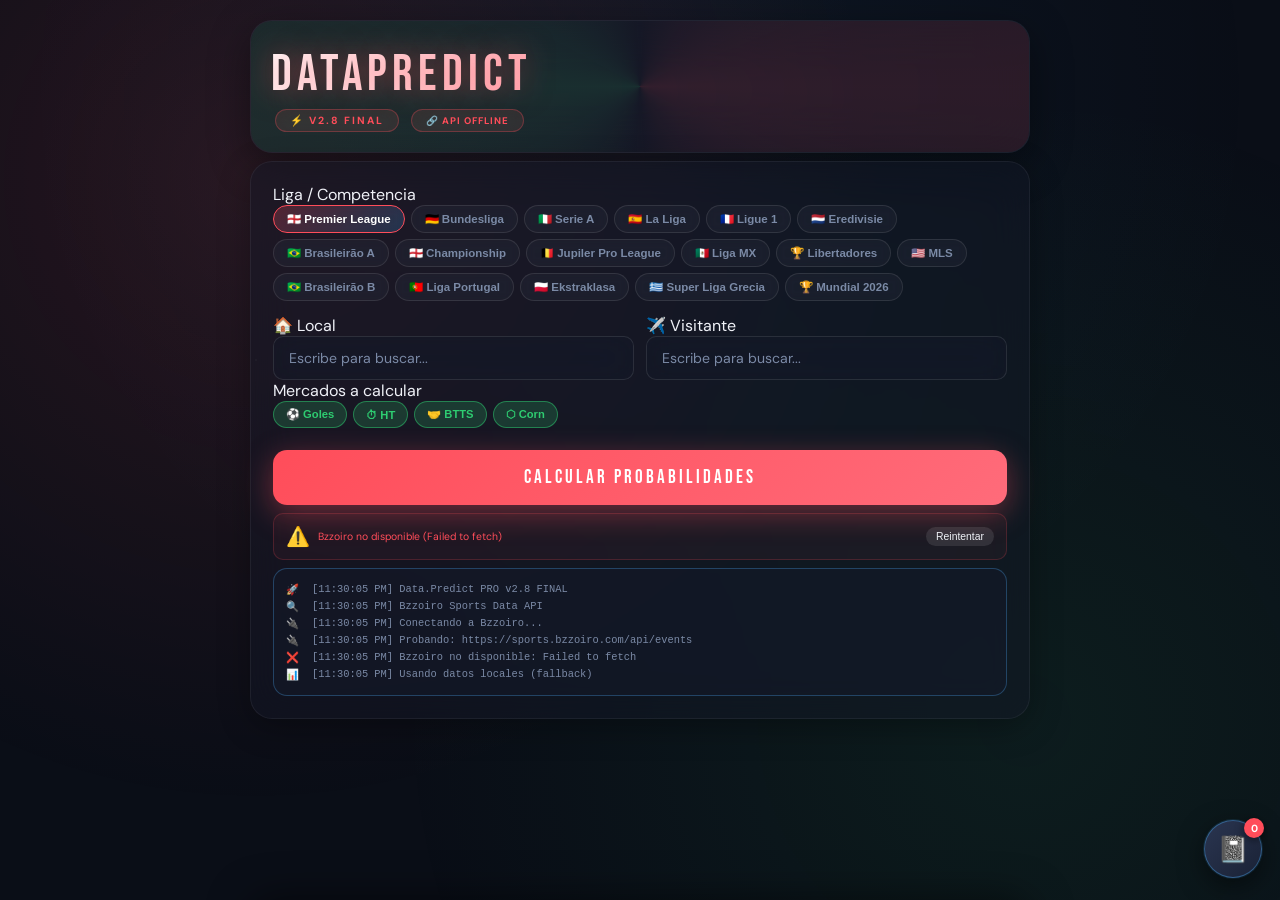
==== index.html @ c4ccbb58 "Actualizar index.html" ====
<!DOCTYPE html>
<html lang="es">
<head>
    <meta charset="UTF-8">
    <meta name="viewport" content="width=device-width, initial-scale=1.0">
    <title>Data.Predict · PRO v2.8 FINAL</title>
    <link href="https://fonts.googleapis.com/css2?family=Bebas+Neue&family=DM+Sans:wght@400;500;700&display=swap" rel="stylesheet">
    <style>
        :root {
            --bg: #0a0e17;
            --card: rgba(16, 20, 32, 0.55);
            --card2: rgba(22, 27, 42, 0.7);
            --border: rgba(255, 255, 255, 0.08);
            --text: #f0f2f8;
            --muted: #7b8aa6;
            --accent: #ff4d5a;
            --accent-glow: rgba(255, 77, 90, 0.5);
            --yellow: #ffb627;
            --yellow-glow: rgba(255, 182, 39, 0.5);
            --green: #2ecc71;
            --green-glow: rgba(46, 204, 113, 0.5);
            --blue: #4dabf7;
            --purple: #9775fa;
            --glass-bg: rgba(255, 255, 255, 0.03);
            --radius-lg: 22px;
            --radius-md: 14px;
            --radius-sm: 10px;
        }
        * { box-sizing: border-box; margin: 0; padding: 0; }
        body {
            background: var(--bg); color: var(--text); font-family: 'DM Sans', sans-serif;
            min-height: 100vh; display: flex; justify-content: center; padding: 20px 15px 60px;
            position: relative; overflow-x: hidden;
        }
        body::before {
            content: ''; position: fixed; inset: 0;
            background-image: radial-gradient(circle at 20% 20%, rgba(255, 77, 90, 0.12) 0%, transparent 50%),
            radial-gradient(circle at 80% 80%, rgba(46, 204, 113, 0.08) 0%, transparent 50%),
            radial-gradient(circle at 50% 10%, rgba(77, 171, 247, 0.06) 0%, transparent 60%);
            z-index: 0; animation: bgPulse 12s ease-in-out infinite alternate;
        }
        @keyframes bgPulse { 0% { opacity: 0.7; } 100% { opacity: 1; } }
        .particles {
            position: fixed; inset: 0; z-index: 0; pointer-events: none;
            background-image: radial-gradient(1px 1px at 10% 20%, rgba(255,255,255,0.4), transparent),
            radial-gradient(1px 1px at 30% 70%, rgba(255,255,255,0.3), transparent),
            radial-gradient(1.5px 1.5px at 70% 30%, rgba(255,255,255,0.5), transparent),
            radial-gradient(1px 1px at 90% 60%, rgba(255,255,255,0.3), transparent),
            radial-gradient(2px 2px at 15% 85%, rgba(255,182,39,0.4), transparent),
            radial-gradient(1px 1px at 55% 45%, rgba(46,204,113,0.4), transparent);
            background-size: 200% 200%; animation: particleDrift 30s linear infinite;
        }
        @keyframes particleDrift { 0% { background-position: 0% 0%; } 100% { background-position: 100% 100%; } }

        .container {
            width: 100%;
            max-width: 500px;
            margin: 0 auto;
            position: relative;
            z-index: 1;
        }

        /* Responsive: más ancho en PC */
        @media (min-width: 900px) {
            .container {
                max-width: 780px;
            }
            .logo {
                font-size: 3.8rem;
            }
            .card, .header, .bets-section {
                padding: 26px;
            }
            .market-card {
                grid-template-columns: 60px 1fr 70px 90px;
            }
        }

        .header {
            background: rgba(20, 25, 40, 0.5); backdrop-filter: blur(25px); border-radius: var(--radius-lg);
            padding: 28px 20px 20px; margin-bottom: 8px; border: 1px solid rgba(255, 255, 255, 0.06);
            position: relative; overflow: hidden; box-shadow: 0 12px 40px rgba(0,0,0,0.4);
        }
        .header::before {
            content: ''; position: absolute; top: -50%; left: -50%; width: 200%; height: 200%;
            background: conic-gradient(from 0deg, transparent, rgba(255,77,90,0.3), transparent, rgba(46,204,113,0.3), transparent);
            animation: rotateGlow 12s linear infinite; opacity: 0.4;
        }
        @keyframes rotateGlow { to { transform: rotate(360deg); } }
        .header>* { position: relative; z-index: 1; }
        .logo {
            font-family: 'Bebas Neue', sans-serif; font-size: 3.2rem; letter-spacing: 5px;
            color: white; line-height: 1; text-shadow: 0 0 30px var(--accent-glow);
            background: linear-gradient(135deg, #ffffff 0%, #ff8a95 50%, #ffffff 100%);
            -webkit-background-clip: text; -webkit-text-fill-color: transparent; background-clip: text;
            margin-bottom: 8px;
        }
        .badge {
            display: inline-block; padding: 4px 14px; background: rgba(255, 77, 90, 0.1);
            border: 1px solid rgba(255, 77, 90, 0.3); border-radius: 20px; font-size: 0.65rem;
            font-weight: 700; letter-spacing: 2px; color: var(--accent); text-transform: uppercase;
            backdrop-filter: blur(10px); margin: 0 4px;
        }
        .badge-api {
            display: inline-block; padding: 4px 14px; border-radius: 20px; font-size: 0.6rem;
            font-weight: 700; letter-spacing: 1px; text-transform: uppercase;
            backdrop-filter: blur(10px); margin: 0 4px; cursor: pointer; transition: all 0.3s ease;
        }
        .badge-api.online {
            background: rgba(46, 204, 113, 0.1); border: 1px solid rgba(46, 204, 113, 0.3); color: var(--green);
        }
        .badge-api.offline {
            background: rgba(255, 77, 90, 0.1); border: 1px solid rgba(255, 77, 90, 0.3); color: var(--accent);
        }
        .badge-api:hover { transform: scale(1.05); }
        .card {
            background: rgba(20, 25, 40, 0.45); backdrop-filter: blur(20px); border-radius: var(--radius-lg);
            padding: 22px; border: 1px solid rgba(255, 255, 255, 0.06); margin-bottom: 14px;
            box-shadow: 0 8px 32px rgba(0,0,0,0.3);
        }
        .api-status {
            font-size: 0.65rem; padding: 10px 12px; border-radius: var(--radius-sm);
            background: rgba(255,255,255,0.03); margin-top: 8px; display: flex; align-items: center; gap: 8px;
            flex-wrap: wrap; border: 1px solid rgba(255,255,255,0.06);
        }
        .api-status.online { color: var(--green); border: 1px solid rgba(46,204,113,0.2); background: rgba(46,204,113,0.05); }
        .api-status.offline { color: var(--accent); border: 1px solid rgba(255,77,90,0.2); background: rgba(255,77,90,0.05); }
        .api-status-icon { font-size: 1.2rem; animation: pulse 2s ease-in-out infinite; }
        @keyframes pulse { 0%, 100% { opacity: 0.6; } 50% { opacity: 1; } }
        .api-status-text { flex: 1; }
        .api-retry-btn {
            padding: 4px 10px; font-size: 0.65rem; border-radius: 12px; border: none;
            background: rgba(255,255,255,0.1); color: var(--text); cursor: pointer;
            transition: all 0.2s ease; white-space: nowrap;
        }
        .api-retry-btn:hover { background: rgba(46,204,113,0.25); color: var(--green); }
        .diag-panel {
            background: rgba(20,25,40,0.6); border: 1px solid rgba(77,171,247,0.3);
            border-radius: var(--radius-md); padding: 12px; margin-top: 8px;
            font-size: 0.65rem; color: var(--muted); max-height: 150px; overflow-y: auto;
        }
        .diag-line { display: flex; gap: 6px; padding: 2px 0; font-family: 'Courier New', monospace; }
        .diag-icon { min-width: 20px; }
        .diag-text { flex: 1; word-break: break-all; }

        .league-pills { display: flex; flex-wrap: wrap; gap: 6px; margin-bottom: 14px; }
        .league-pill {
            padding: 6px 13px; border-radius: 20px; border: 1px solid rgba(255,255,255,0.1);
            background: rgba(255,255,255,0.03); color: var(--muted); font-size: 0.72rem; font-weight: 700;
            cursor: pointer; transition: all 0.25s ease; backdrop-filter: blur(5px);
        }
        .league-pill:hover { border-color: var(--accent); color: var(--text); background: rgba(255,77,90,0.1); transform: translateY(-2px); }
        .league-pill.active { background: linear-gradient(135deg, rgba(255,77,90,0.25), rgba(77,171,247,0.2)); border-color: var(--accent); color: white; }

        /* Selects originales (los dejamos por si los usas en otra parte) */
        select {
            width: 100%; padding: 12px 15px; border-radius: var(--radius-sm);
            border: 1px solid rgba(255,255,255,0.1); background: rgba(20,25,40,0.4);
            backdrop-filter: blur(15px); color: var(--text); font-family: 'DM Sans', sans-serif; font-size: 0.88rem;
        }

        /* Inputs para búsqueda de equipos (nuevo) */
        input.team-search {
            width: 100%;
            padding: 12px 15px;
            border-radius: var(--radius-sm);
            border: 1px solid rgba(255,255,255,0.1);
            background: rgba(20,25,40,0.4);
            backdrop-filter: blur(15px);
            color: var(--text);
            font-family: 'DM Sans', sans-serif;
            font-size: 0.88rem;
            outline: none;
        }
        input.team-search::placeholder {
            color: var(--muted);
        }

        .team-grid { display: grid; grid-template-columns: 1fr 1fr; gap: 12px; }

        .market-toggles { display: flex; flex-wrap: wrap; gap: 6px; margin-bottom: 4px; }
        .mkt-toggle {
            padding: 6px 12px; border-radius: 16px; border: 1px solid rgba(255,255,255,0.1);
            background: rgba(255,255,255,0.03); color: var(--muted); font-size: 0.7rem; font-weight: 700;
            cursor: pointer; transition: all 0.25s ease;
        }
        .mkt-toggle.on { background: rgba(46,204,113,0.2); border-color: rgba(46,204,113,0.5); color: var(--green); }
        .mkt-toggle.unavailable { opacity: 0.4; pointer-events: none; text-decoration: line-through; }

        .calc-btn {
            width: 100%; padding: 16px; border-radius: var(--radius-md); border: none;
            background: linear-gradient(135deg, var(--accent), #ff6b7a);
            color: white; font-family: 'Bebas Neue', sans-serif; font-size: 1.2rem; letter-spacing: 3px;
            margin-top: 18px; cursor: pointer; box-shadow: 0 8px 30px rgba(255,77,90,0.4);
        }
        .calc-btn:disabled { opacity: 0.5; cursor: not-allowed; }

        .bets-fab {
            position: fixed; right: 18px; bottom: 22px; width: 58px; height: 58px; border-radius: 50%;
            border: 1px solid rgba(77,171,247,0.4); background: linear-gradient(135deg, #2a3550, #1a2236);
            box-shadow: 0 8px 26px rgba(0,0,0,0.5), 0 0 0 1px rgba(77,171,247,0.15);
            cursor: pointer; z-index: 500; display: flex; align-items: center; justify-content: center;
            font-size: 1.6rem; transition: transform 0.2s ease, box-shadow 0.2s ease;
        }
        .bets-fab:hover { transform: scale(1.08); box-shadow: 0 10px 30px rgba(77,171,247,0.35); }
        .bets-fab .fab-badge {
            position: absolute; top: -3px; right: -3px; background: var(--accent); color: white;
            font-size: 0.65rem; font-weight: 700; min-width: 20px; height: 20px; border-radius: 10px;
            display: flex; align-items: center; justify-content: center; padding: 0 5px;
            font-family: 'DM Sans', sans-serif; box-shadow: 0 2px 8px rgba(0,0,0,0.5);
        }

        /* ===== Hoja flotante de apuestas guardadas ===== */
        .bets-modal-backdrop {
            position: fixed; inset: 0; background: rgba(5,7,14,0.6); backdrop-filter: blur(2px);
            z-index: 998; opacity: 0; pointer-events: none; transition: opacity 0.25s ease;
        }
        .bets-modal-backdrop.open { opacity: 1; pointer-events: auto; }
        .bets-modal-sheet {
            position: fixed; left: 0; right: 0; bottom: 0; margin: 0 auto; width: 100%; max-width: 500px;
            background: rgba(14,18,30,0.98); backdrop-filter: blur(25px);
            border: 1px solid rgba(255,255,255,0.08); border-bottom: none;
            border-radius: 24px 24px 0 0; box-shadow: 0 -10px 40px rgba(0,0,0,0.5);
            z-index: 999; max-height: 82vh; display: flex; flex-direction: column;
            transform: translateY(105%); transition: transform 0.32s cubic-bezier(0.32,0.72,0,1);
        }
        .bets-modal-sheet.open { transform: translateY(0); }
        @media (min-width: 900px) { .bets-modal-sheet { max-width: 780px; } }
        .bets-modal-handle { width: 40px; height: 4px; background: rgba(255,255,255,0.2); border-radius: 3px; margin: 10px auto 2px; flex-shrink: 0; }
        .bets-modal-header {
            display: flex; align-items: center; justify-content: space-between; gap: 10px;
            padding: 10px 20px 14px; border-bottom: 1px solid rgba(255,255,255,0.06); flex-shrink: 0;
        }
        .bets-modal-title { font-family: 'Bebas Neue', sans-serif; font-size: 1.15rem; letter-spacing: 1.5px; }
        .bets-modal-close {
            background: rgba(255,255,255,0.08); border: none; color: var(--text);
            width: 30px; height: 30px; border-radius: 50%; cursor: pointer; font-size: 0.9rem; flex-shrink: 0;
        }
        .bets-modal-close:hover { background: rgba(255,77,90,0.25); }
        .bets-modal-body { padding: 14px 20px 26px; overflow-y: auto; }

        .match-header {
            background: rgba(20,25,40,0.5); backdrop-filter: blur(25px); border-radius: var(--radius-lg);
            padding: 22px 18px; border: 1px solid rgba(255,255,255,0.06); margin-bottom: 14px;
        }
        .teams-row { display: grid; grid-template-columns: 1fr auto 1fr; align-items: center; gap: 10px; }
        .team-name { font-family: 'Bebas Neue', sans-serif; font-size: 1.2rem; color: white; text-align: center; }

        .result-boxes { display: grid; grid-template-columns: 1fr auto 1fr; gap: 8px; margin-top: 16px; }
        .result-box {
            background: rgba(20,25,40,0.3); border: 1px solid rgba(255,255,255,0.06);
            border-radius: var(--radius-md); padding: 12px 8px; text-align: center;
            display: flex; flex-direction: column; align-items: center; gap: 6px;
        }
        .rb-pct { font-family: 'Bebas Neue', sans-serif; font-size: 1.6rem; }

        .result-save-btn {
            background: rgba(255,255,255,0.08); border: 1px solid rgba(255,255,255,0.25);
            color: #e0e4f0; padding: 6px 12px; border-radius: 20px; cursor: pointer;
            font-size: 0.7rem; font-weight: 700; transition: all 0.2s ease; white-space: nowrap;
            font-family: 'DM Sans', sans-serif;
        }
        .result-save-btn:hover { background: rgba(46,204,113,0.25); border-color: rgba(46,204,113,0.6); color: var(--green); }

        .section-header { display: flex; align-items: center; gap: 10px; margin: 18px 0 10px; }
        .section-title { font-family: 'Bebas Neue', sans-serif; font-size: 1rem; letter-spacing: 2px; }
        .section-lambda { margin-left: auto; font-family: 'Bebas Neue', sans-serif; font-size: 0.85rem; color: var(--muted); }
        .section-lambda span { color: var(--yellow); }
        .section-header:hover .section-lambda {
            color: var(--text) !important;
        }

        .market-card {
            background: rgba(20,25,40,0.3); border-radius: var(--radius-md); padding: 14px 16px;
            margin-bottom: 8px; border: 1px solid rgba(255,255,255,0.06);
            display: grid; grid-template-columns: 44px 1fr 48px 80px; align-items: center; gap: 10px;
        }
        .market-card.high { border-left: 3px solid var(--green); }
        .market-card.mid { border-left: 3px solid var(--yellow); }
        .market-card.low { border-left: 3px solid var(--accent); }
        .line-label { font-family: 'Bebas Neue', sans-serif; font-size: 1.3rem; color: white; min-width: 44px; }
        .bar-wrap { flex: 1; }
        .bar-bg { background: rgba(255,255,255,0.05); height: 8px; border-radius: 5px; overflow: hidden; margin-bottom: 4px; }
        .bar-fill { height: 100%; border-radius: 5px; transition: width 1.5s ease; }
        .pct-label { font-family: 'Bebas Neue', sans-serif; font-size: 1.5rem; text-align: right; min-width: 48px; }

        .save-bet-btn {
            background: rgba(255,255,255,0.06); border: 1px solid rgba(255,255,255,0.15);
            color: var(--muted); padding: 6px 10px; border-radius: 20px; cursor: pointer;
            font-size: 0.7rem; font-weight: 700; transition: all 0.2s ease; white-space: nowrap;
            font-family: 'DM Sans', sans-serif;
        }
        .save-bet-btn:hover { background: rgba(46,204,113,0.2); border-color: rgba(46,204,113,0.5); color: var(--green); }
        .save-bet-btn.saved { background: rgba(46,204,113,0.25); border-color: rgba(46,204,113,0.6); color: var(--green); }

        .recomendacion {
            background: rgba(20,25,40,0.5); border: 1px solid rgba(46,204,113,0.3);
            border-radius: var(--radius-lg); padding: 22px 20px; margin-top: 8px; text-align: center;
        }
        .rec-main { font-family: 'Bebas Neue', sans-serif; font-size: 2rem; color: white; }

        .bets-section { background: rgba(20,25,40,0.45); backdrop-filter: blur(20px); border-radius: var(--radius-lg); padding: 22px; margin-top: 14px; }
        .bets-stats { display: flex; gap: 12px; flex-wrap: wrap; margin-bottom: 14px; font-size: 0.7rem; color: var(--muted); }
        .bets-stats span { background: rgba(255,255,255,0.04); padding: 5px 10px; border-radius: 14px; }
        .bet-item { display: grid; grid-template-columns: 1fr auto; gap: 8px; align-items: center; padding: 12px 14px; border-radius: var(--radius-sm); margin-bottom: 6px; border: 1px solid rgba(255,255,255,0.06); background: rgba(255,255,255,0.02); }
        .bet-item.won { border-left: 3px solid var(--green); background: rgba(46,204,113,0.06); }
        .bet-item.lost { border-left: 3px solid var(--accent); background: rgba(255,77,90,0.06); }
        .bet-actions button {
            padding: 5px 10px; border-radius: 14px; border: 1px solid rgba(255,255,255,0.15);
            background: rgba(255,255,255,0.04); color: var(--muted); cursor: pointer; font-size: 0.62rem; font-weight: 700;
        }
        .btn-won:hover { background: rgba(46,204,113,0.3); border-color: var(--green); color: var(--green); }
        .btn-lost:hover { background: rgba(255,77,90,0.3); border-color: var(--accent); color: var(--accent); }
        .btn-delete:hover { background: rgba(255,255,255,0.15); border-color: rgba(255,255,255,0.4); color: #fff; }

        .hidden { display: none; }
        .animate-in { animation: fadeUp 0.5s ease-out forwards; }
        @keyframes fadeUp { from { opacity: 0; transform: translateY(20px); } to { opacity: 1; transform: translateY(0); } }

        .spinner {
            border: 3px solid rgba(255,255,255,0.1);
            border-top-color: var(--accent);
            border-radius: 50%;
            width: 30px;
            height: 30px;
            animation: spin 0.8s linear infinite;
            margin: 0 auto 12px;
        }
        @keyframes spin { to { transform: rotate(360deg); } }
        .loading-state { text-align: center; padding: 30px; }

        .clear-all-bets {
            background: rgba(255,77,90,0.15);
            border: 1px solid rgba(255,77,90,0.3);
            color: var(--accent);
            padding: 8px 16px;
            border-radius: 20px;
            cursor: pointer;
            font-size: 0.7rem;
            font-weight: 700;
            margin-top: 10px;
            width: 100%;
            transition: all 0.2s ease;
        }
        .clear-all-bets:hover {
            background: rgba(255,77,90,0.25);
            border-color: var(--accent);
        }

        .no-bets {
            font-size: 0.75rem;
            opacity: 0.8;
        }

        /* Ajustes móviles */
        @media (max-width: 600px) {
            .league-pill, .mkt-toggle, .save-bet-btn, .result-save-btn {
                padding: 8px 14px;
                font-size: 0.75rem;
            }
            .calc-btn {
                padding: 18px;
                font-size: 1.25rem;
            }
            .diag-panel {
                max-height: 110px;
                font-size: 0.6rem;
            }
            .market-card {
                grid-template-columns: 40px 1fr 44px 70px;
                padding: 12px;
            }
            .line-label {
                font-size: 1.2rem;
            }
            .pct-label {
                font-size: 1.35rem;
            }
        }
    </style>
</head>
<body>
    <div class="particles"></div>
    <div class="container">
        <div class="header">
            <div class="logo">Data<span>Predict</span></div>
            <div class="badge">⚡ v2.8 FINAL</div>
            <div class="badge-api offline" id="api-badge">🔗 API (---)</div>
        </div>

        <div class="card">
            <label>Liga / Competencia</label>
            <div class="league-pills" id="league-pills"></div>

            <div class="team-grid">
                <div>
                    <label>🏠 Local</label>
                    <input id="home-team-input" class="team-search" list="home-teams" placeholder="Escribe para buscar..." disabled />
                    <datalist id="home-teams"></datalist>
                </div>
                <div>
                    <label>✈️ Visitante</label>
                    <input id="away-team-input" class="team-search" list="away-teams" placeholder="Escribe para buscar..." disabled />
                    <datalist id="away-teams"></datalist>
                </div>
            </div>

            <span class="markets-label">Mercados a calcular</span>
            <div class="market-toggles" id="market-toggles"></div>

            <button class="calc-btn" id="calc-btn">CALCULAR PROBABILIDADES</button>

            <div class="api-status" id="api-status">
                <span class="api-status-icon">🔄</span>
                <span class="api-status-text">Inicializando...</span>
            </div>
            <div class="diag-panel" id="diag-panel">
                <div class="diag-line"><span class="diag-icon">ℹ️</span><span class="diag-text">Iniciando diagnóstico...</span></div>
            </div>
        </div>

        <button class="bets-fab" id="bets-shortcut-btn" title="Ver mis apuestas guardadas">
            📓
            <span class="fab-badge" id="bets-count-badge">0</span>
        </button>

        <div class="bets-modal-backdrop" id="bets-modal-backdrop"></div>
        <div class="bets-modal-sheet" id="bets-modal-sheet">
            <div class="bets-modal-handle"></div>
            <div class="bets-modal-header">
                <span class="bets-modal-title">📓 Mis Apuestas Guardadas</span>
                <button class="bets-modal-close" id="bets-modal-close">✕</button>
            </div>
            <div class="bets-modal-body" id="saved-bets-container"></div>
        </div>

        <div id="results" class="hidden">
            <div id="loading-indicator" class="card loading-state">
                <div class="spinner"></div>
                <div>Calculando modelo con datos...</div>
            </div>

            <div id="output" class="hidden">
                <div id="match-header-container"></div>
                <div id="all-markets-container"></div>
                <div id="recomendacion-container"></div>
                <p class="disclaimer" style="text-align:center;color:var(--muted);font-size:0.6rem;margin-top:20px;">
                    Data.Predict v2.8 · Dixon‑Coles · Córneres realistas · Datos vía API Bzzoiro + Local
                </p>
            </div>
        </div>
    </div>

    <script>
        // ========== CONFIGURACIÓN API CORRECTA ==========
        const API_URLS = [
            'https://sports.bzzoiro.com/api/events',
            'https://api.bzzoiro.com/events',
            'https://bzzoiro.com/api/events'
        ];
        let API_BASE = API_URLS[0];
        const API_KEY = 'dd07cdbeed19f58195949f42b3836397a172cb11';
        const API_TIMEOUT = 5000;
        const CACHE_KEY = 'dataPredict_api_cache_v28';
        const CACHE_TTL = 60 * 60 * 1000;

        // ========== DIAGNÓSTICO ==========
        const diagLog = [];
        function addDiagLog(icon, message) {
            diagLog.push({ icon, message, time: new Date().toLocaleTimeString() });
            const panel = document.getElementById('diag-panel');
            if (panel) {
                panel.innerHTML = diagLog.map(d => 
                    `<div class="diag-line"><span class="diag-icon">${d.icon}</span><span class="diag-text">[${d.time}] ${d.message}</span></div>`
                ).join('');
                panel.scrollTop = panel.scrollHeight;
            }
        }

        // ========== CACHÉ LOCAL ==========
        function getApiCache(leagueId, home, away) {
            try {
                const cache = JSON.parse(localStorage.getItem(CACHE_KEY)) || {};
                const key = `${leagueId}_${home}_${away}`;
                const data = cache[key];
                if (data && Date.now() - data.timestamp < CACHE_TTL) {
                    addDiagLog('📦', `Caché: ${key}`);
                    return data.value;
                }
                delete cache[key];
                localStorage.setItem(CACHE_KEY, JSON.stringify(cache));
            } catch (e) { 
                addDiagLog('⚠️', `Error caché: ${e.message}`);
            }
            return null;
        }

        function setApiCache(leagueId, home, away, data) {
            try {
                const cache = JSON.parse(localStorage.getItem(CACHE_KEY)) || {};
                const key = `${leagueId}_${home}_${away}`;
                cache[key] = { value: data, timestamp: Date.now() };
                localStorage.setItem(CACHE_KEY, JSON.stringify(cache));
                addDiagLog('💾', `Caché guardado: ${key}`);
            } catch (e) { 
                addDiagLog('⚠️', `Error guardar caché: ${e.message}`);
            }
        }

        // ========== BASE DE DATOS LOCAL ==========
        const LIGAS = {
            "PL": { name: "🏴󠁧󠁢󠁥󠁮󠁧󠁿 Premier League", goalsAvg: 2.85, cornAvg: 10.5, cornR: 20, markets: { goles: true, ht: true, btts: true, corn: true } },
            "BL1": { name: "🇩🇪 Bundesliga", goalsAvg: 3.00, cornAvg: 10.0, cornR: 18, markets: { goles: true, ht: true, btts: true, corn: true } },
            "SA": { name: "🇮🇹 Serie A", goalsAvg: 2.65, cornAvg: 10.2, cornR: 19, markets: { goles: true, ht: true, btts: false, corn: true } },
            "PD": { name: "🇪🇸 La Liga", goalsAvg: 2.55, cornAvg: 9.5, cornR: 17, markets: { goles: true, ht: false, btts: false, corn: true } },
            "FL1": { name: "🇫🇷 Ligue 1", goalsAvg: 2.70, cornAvg: 9.4, cornR: 17, markets: { goles: true, ht: true, btts: false, corn: true } },
            "DED": { name: "🇳🇱 Eredivisie", goalsAvg: 3.10, cornAvg: 10.1, cornR: 18, markets: { goles: true, ht: true, btts: true, corn: true } },
            "BSA": { name: "🇧🇷 Brasileirão A", goalsAvg: 2.45, cornAvg: 10.3, cornR: 19, markets: { goles: true, ht: false, btts: false, corn: true } },
            "ELC": { name: "🏴󠁧󠁢󠁥󠁮󠁧󠁿 Championship", goalsAvg: 2.65, cornAvg: 10.5, cornR: 20, markets: { goles: true, ht: false, btts: true, corn: true } },
            "JPL": { name: "🇧🇪 Jupiler Pro League", goalsAvg: 2.90, cornAvg: 9.8, cornR: 17, markets: { goles: true, ht: true, btts: true, corn: true } },
            "MXL": { name: "🇲🇽 Liga MX", goalsAvg: 2.70, cornAvg: 9.6, cornR: 17, markets: { goles: true, ht: true, btts: false, corn: true } },
            "LIB": { name: "🏆 Libertadores", goalsAvg: 2.50, cornAvg: 9.7, cornR: 18, markets: { goles: true, ht: true, btts: true, corn: true } },
            "MLS": { name: "🇺🇸 MLS", goalsAvg: 2.85, cornAvg: 9.9, cornR: 18, markets: { goles: true, ht: true, btts: true, corn: true } },
            "BSB": { name: "🇧🇷 Brasileirão B", goalsAvg: 2.30, cornAvg: 9.2, cornR: 16, markets: { goles: true, ht: false, btts: true, corn: true } },
            "PPT": { name: "🇵🇹 Liga Portugal", goalsAvg: 2.60, cornAvg: 9.4, cornR: 17, markets: { goles: true, ht: false, btts: true, corn: true } },
            "EKS": { name: "🇵🇱 Ekstraklasa", goalsAvg: 2.55, cornAvg: 9.5, cornR: 17, markets: { goles: true, ht: false, btts: true, corn: true } },
            "SLG": { name: "🇬🇷 Super Liga Grecia", goalsAvg: 2.60, cornAvg: 9.0, cornR: 16, markets: { goles: true, ht: false, btts: true, corn: true } },
            "WC26": { name: "🏆 Mundial 2026", goalsAvg: 2.50, cornAvg: 9.0, cornR: 15, markets: { goles: true, ht: true, btts: true, corn: true } }
        };

        const TEAM_STRENGTH_DB = {
            "PL": { "Arsenal FC": { atk: 1.32, def: 0.88 }, "Manchester City FC": { atk: 1.35, def: 0.82 }, "Liverpool FC": { atk: 1.28, def: 0.85 }, "Manchester United FC": { atk: 1.15, def: 0.92 }, "Chelsea FC": { atk: 1.18, def: 0.89 }, "Tottenham Hotspur FC": { atk: 1.22, def: 0.91 }, "Newcastle United FC": { atk: 1.12, def: 0.95 }, "Aston Villa FC": { atk: 1.10, def: 0.96 }, "Brighton & Hove Albion FC": { atk: 1.08, def: 0.98 }, "Brentford FC": { atk: 1.06, def: 0.99 }, "Fulham FC": { atk: 1.04, def: 1.02 }, "West Ham United FC": { atk: 0.98, def: 1.05 }, "Crystal Palace FC": { atk: 0.96, def: 1.06 }, "Everton FC": { atk: 0.94, def: 1.08 }, "Leicester City FC": { atk: 0.92, def: 1.09 }, "Wolverhampton Wanderers FC": { atk: 0.91, def: 1.10 }, "Nottingham Forest FC": { atk: 0.89, def: 1.12 }, "Ipswich Town FC": { atk: 0.87, def: 1.13 }, "Southampton FC": { atk: 0.85, def: 1.14 }, "Leeds United": { atk: 0.90, def: 1.11 } },
            "BL1": { "FC Bayern München": { atk: 1.38, def: 0.80 }, "Borussia Dortmund": { atk: 1.26, def: 0.88 }, "RB Leipzig": { atk: 1.20, def: 0.92 }, "VfB Stuttgart": { atk: 1.18, def: 0.94 }, "Bayer 04 Leverkusen": { atk: 1.15, def: 0.96 }, "TSG Hoffenheim": { atk: 1.08, def: 1.00 }, "SC Freiburg": { atk: 1.05, def: 1.02 }, "Eintracht Frankfurt": { atk: 1.02, def: 1.04 }, "FC Augsburg": { atk: 0.96, def: 1.08 }, "1. FSV Mainz 05": { atk: 0.94, def: 1.10 }, "1. FC Union Berlin": { atk: 0.91, def: 1.12 }, "Borussia M'gladbach": { atk: 0.89, def: 1.14 }, "Hamburger SV": { atk: 0.87, def: 1.15 }, "1. FC Köln": { atk: 0.85, def: 1.16 }, "SV Werder Bremen": { atk: 0.83, def: 1.17 }, "VfL Wolfsburg": { atk: 0.95, def: 1.09 }, "1. FC Heidenheim": { atk: 0.88, def: 1.13 }, "FC St. Pauli": { atk: 0.86, def: 1.15 } },
            "SA": { "Inter Milano": { atk: 1.32, def: 0.86 }, "AC Milan": { atk: 1.28, def: 0.88 }, "Juventus FC": { atk: 1.22, def: 0.90 }, "SS Lazio": { atk: 1.18, def: 0.92 }, "AS Roma": { atk: 1.15, def: 0.94 }, "ACF Fiorentina": { atk: 1.12, def: 0.96 }, "Atalanta BC": { atk: 1.10, def: 0.98 }, "SSC Napoli": { atk: 1.08, def: 1.00 }, "AC Monza": { atk: 1.02, def: 1.04 }, "Torino FC": { atk: 0.99, def: 1.06 }, "Bologna FC 1909": { atk: 0.97, def: 1.07 }, "Hellas Verona FC": { atk: 0.94, def: 1.09 }, "Udinese Calcio": { atk: 0.92, def: 1.11 }, "Como 1907": { atk: 0.90, def: 1.12 }, "Empoli FC": { atk: 0.88, def: 1.13 }, "Genoa CFC": { atk: 0.86, def: 1.14 }, "Cagliari Calcio": { atk: 0.84, def: 1.15 }, "US Lecce": { atk: 0.82, def: 1.16 }, "Parma Calcio 1913": { atk: 0.80, def: 1.17 }, "Sassuolo": { atk: 0.78, def: 1.18 } },
            "PD": { "Real Madrid CF": { atk: 1.35, def: 0.84 }, "FC Barcelona": { atk: 1.32, def: 0.86 }, "Atlético de Madrid": { atk: 1.20, def: 0.92 }, "Real Sociedad": { atk: 1.15, def: 0.95 }, "Villarreal CF": { atk: 1.12, def: 0.97 }, "Athletic Club": { atk: 1.08, def: 0.99 }, "Real Betis Balompié": { atk: 1.05, def: 1.01 }, "CA Osasuna": { atk: 1.02, def: 1.03 }, "Rayo Vallecano": { atk: 0.99, def: 1.05 }, "Girona FC": { atk: 0.96, def: 1.07 }, "Getafe CF": { atk: 0.94, def: 1.08 }, "Sevilla FC": { atk: 0.92, def: 1.10 }, "Valencia CF": { atk: 0.90, def: 1.11 }, "RCD Mallorca": { atk: 0.87, def: 1.13 }, "RC Celta de Vigo": { atk: 0.85, def: 1.14 }, "Deportivo Alavés": { atk: 0.83, def: 1.15 }, "UD Las Palmas": { atk: 0.81, def: 1.16 }, "RCD Espanyol de Barcelona": { atk: 0.79, def: 1.17 }, "CD Leganés": { atk: 0.77, def: 1.18 }, "Real Oviedo": { atk: 0.75, def: 1.19 } },
            "FL1": { "Paris Saint-Germain FC": { atk: 1.38, def: 0.82 }, "AS Monaco FC": { atk: 1.22, def: 0.90 }, "Olympique Lyonnais": { atk: 1.18, def: 0.92 }, "Lille OSC": { atk: 1.15, def: 0.94 }, "Olympique de Marseille": { atk: 1.12, def: 0.96 }, "RC Lens": { atk: 1.08, def: 0.99 }, "AJ Auxerre": { atk: 1.04, def: 1.02 }, "Stade Rennais FC": { atk: 1.01, def: 1.04 }, "Stade Brestois 29": { atk: 0.98, def: 1.06 }, "OGC Nice": { atk: 0.95, def: 1.08 }, "RC Strasbourg Alsace": { atk: 0.92, def: 1.10 }, "Montpellier HSC": { atk: 0.89, def: 1.12 }, "Toulouse FC": { atk: 0.86, def: 1.14 }, "Le Havre AC": { atk: 0.83, def: 1.16 }, "FC Nantes": { atk: 0.80, def: 1.18 }, "FC Lorient": { atk: 0.77, def: 1.19 }, "ESTAC Troyes": { atk: 0.75, def: 1.20 }, "Stade de Reims": { atk: 0.72, def: 1.21 } },
            "DED": { "PSV Eindhoven": { atk: 1.30, def: 0.86 }, "Ajax": { atk: 1.28, def: 0.88 }, "Feyenoord": { atk: 1.22, def: 0.90 }, "AZ Alkmaar": { atk: 1.18, def: 0.92 }, "FC Utrecht": { atk: 1.12, def: 0.96 }, "FC Twente": { atk: 1.10, def: 0.98 }, "SC Heerenveen": { atk: 1.06, def: 1.01 }, "PEC Zwolle": { atk: 1.02, def: 1.04 }, "Vitesse": { atk: 0.99, def: 1.06 }, "FC Groningen": { atk: 0.96, def: 1.08 }, "NEC Nijmegen": { atk: 0.92, def: 1.11 }, "RKC Waalwijk": { atk: 0.89, def: 1.13 }, "NAC Breda": { atk: 0.86, def: 1.15 }, "Go Ahead Eagles": { atk: 0.83, def: 1.17 }, "Fortuna Sittard": { atk: 0.80, def: 1.19 }, "Willem II": { atk: 0.77, def: 1.20 }, "Sparta Rotterdam": { atk: 0.75, def: 1.21 }, "Almere City FC": { atk: 0.72, def: 1.22 } },
            "BSA": { "Flamengo": { atk: 1.24, def: 0.90 }, "Palmeiras": { atk: 1.22, def: 0.92 }, "São Paulo": { atk: 1.18, def: 0.94 }, "Corinthians": { atk: 1.16, def: 0.96 }, "Atlético Mineiro": { atk: 1.12, def: 0.98 }, "Grêmio": { atk: 1.10, def: 1.00 }, "Internacional": { atk: 1.08, def: 1.02 }, "Santos": { atk: 1.05, def: 1.04 }, "Botafogo": { atk: 1.02, def: 1.06 }, "Fluminense": { atk: 0.99, def: 1.08 }, "Cruzeiro": { atk: 0.96, def: 1.10 }, "Bahia": { atk: 0.93, def: 1.12 }, "Fortaleza": { atk: 0.90, def: 1.14 }, "Vasco da Gama": { atk: 0.87, def: 1.16 }, "Red Bull Bragantino": { atk: 0.84, def: 1.18 }, "Coritiba": { atk: 0.81, def: 1.20 }, "Chapecoense": { atk: 0.78, def: 1.22 }, "Remo": { atk: 0.75, def: 1.24 }, "Mirassol": { atk: 0.72, def: 1.25 }, "Vitória": { atk: 0.69, def: 1.27 } },
            "ELC": { "Norwich City": { atk: 1.20, def: 0.92 }, "Sheffield United": { atk: 1.18, def: 0.94 }, "Leeds United FC": { atk: 1.16, def: 0.96 }, "Ipswich Town FC": { atk: 1.14, def: 0.98 }, "Leicester City FC": { atk: 1.12, def: 1.00 }, "Middlesbrough FC": { atk: 1.08, def: 1.03 }, "Hull City": { atk: 1.05, def: 1.05 }, "West Bromwich Albion": { atk: 1.02, def: 1.07 }, "Coventry City": { atk: 0.99, def: 1.09 }, "Preston North End": { atk: 0.96, def: 1.11 }, "Blackburn Rovers": { atk: 0.93, def: 1.13 }, "Bristol City": { atk: 0.90, def: 1.15 }, "Cardiff City": { atk: 0.87, def: 1.17 }, "Swansea City": { atk: 0.84, def: 1.19 }, "Oxford United": { atk: 0.81, def: 1.21 }, "Watford FC": { atk: 0.78, def: 1.23 }, "Plymouth Argyle": { atk: 0.75, def: 1.25 }, "Portsmouth FC": { atk: 0.72, def: 1.27 }, "Millwall FC": { atk: 0.69, def: 1.29 }, "Derby County": { atk: 0.66, def: 1.30 } },
            "JPL": { "Club Brugge KV": { atk: 1.22, def: 0.90 }, "Anderlecht": { atk: 1.18, def: 0.93 }, "KAA Gent": { atk: 1.14, def: 0.96 }, "Antwerp": { atk: 1.10, def: 0.99 }, "KRC Genk": { atk: 1.06, def: 1.02 }, "Standard de Liège": { atk: 1.02, def: 1.05 }, "Cercle Brugge KSV": { atk: 0.98, def: 1.08 }, "R. Union Saint-Gilloise": { atk: 0.94, def: 1.11 }, "KV Mechelen": { atk: 0.90, def: 1.14 }, "STVV": { atk: 0.86, def: 1.17 }, "Beerschot VA": { atk: 0.82, def: 1.20 }, "OH Leuven": { atk: 0.78, def: 1.23 }, "KV Kortrijk": { atk: 0.74, def: 1.26 }, "Charleroi": { atk: 0.70, def: 1.29 }, "KVC Westerlo": { atk: 0.66, def: 1.32 }, "RFC Seraing": { atk: 0.62, def: 1.35 }, "Zulte Waregem": { atk: 0.58, def: 1.38 } },
            "MXL": { "Tigres UANL": { atk: 1.24, def: 0.90 }, "Monterrey": { atk: 1.20, def: 0.92 }, "América": { atk: 1.18, def: 0.94 }, "Guadalajara": { atk: 1.14, def: 0.97 }, "Toluca FC": { atk: 1.10, def: 1.00 }, "Cruz Azul": { atk: 1.06, def: 1.03 }, "León": { atk: 1.02, def: 1.06 }, "Atlético de San Luis": { atk: 0.98, def: 1.09 }, "CF Pachuca": { atk: 0.94, def: 1.12 }, "Club Necaxa": { atk: 0.90, def: 1.15 }, "Club Tijuana": { atk: 0.86, def: 1.18 }, "FC Juárez": { atk: 0.82, def: 1.21 }, "Deportes Tolima": { atk: 0.78, def: 1.24 }, "Mazatlán FC": { atk: 0.74, def: 1.27 }, "Santos Laguna": { atk: 0.70, def: 1.30 }, "Bravos de Ciudad Juárez": { atk: 0.66, def: 1.33 }, "Atlas FC": { atk: 0.62, def: 1.36 }, "Puebla FC": { atk: 0.58, def: 1.39 } },
            "LIB": { "Flamengo": { atk: 1.26, def: 0.88 }, "Palmeiras": { atk: 1.24, def: 0.90 }, "Boca Juniors": { atk: 1.20, def: 0.92 }, "River Plate": { atk: 1.18, def: 0.94 }, "Peñarol": { atk: 1.14, def: 0.96 }, "Cruzeiro": { atk: 1.10, def: 0.99 }, "São Paulo": { atk: 1.06, def: 1.02 }, "Independiente": { atk: 1.02, def: 1.05 }, "Sporting Cristal": { atk: 0.98, def: 1.08 }, "Universitario": { atk: 0.94, def: 1.11 }, "Grêmio": { atk: 0.90, def: 1.14 }, "Internacional": { atk: 0.86, def: 1.17 }, "Atlético Mineiro": { atk: 0.82, def: 1.20 }, "Cerro Porteño": { atk: 0.78, def: 1.23 }, "Libertad": { atk: 0.74, def: 1.26 }, "Lanús": { atk: 0.70, def: 1.29 }, "Always Ready": { atk: 0.66, def: 1.32 }, "Barcelona SC": { atk: 0.62, def: 1.35 } },
            "MLS": { "Inter Miami CF": { atk: 1.26, def: 0.88 }, "LAFC": { atk: 1.24, def: 0.90 }, "LA Galaxy": { atk: 1.20, def: 0.92 }, "Seattle Sounders FC": { atk: 1.16, def: 0.95 }, "CF Montreal": { atk: 1.12, def: 0.98 }, "New York Red Bulls": { atk: 1.08, def: 1.01 }, "Toronto FC": { atk: 1.04, def: 1.04 }, "New York City FC": { atk: 1.00, def: 1.07 }, "Philadelphia Union": { atk: 0.96, def: 1.10 }, "FC Cincinnati": { atk: 0.92, def: 1.13 }, "Atlanta United FC": { atk: 0.88, def: 1.16 }, "Austin FC": { atk: 0.84, def: 1.19 }, "Colorado Rapids": { atk: 0.80, def: 1.22 }, "Portland Timbers": { atk: 0.76, def: 1.25 }, "San Jose Earthquakes": { atk: 0.72, def: 1.28 }, "Nashville SC": { atk: 0.68, def: 1.31 }, "Orlando City SC": { atk: 0.64, def: 1.34 }, "Houston Dynamo FC": { atk: 0.60, def: 1.37 }, "FC Dallas": { atk: 0.56, def: 1.40 }, "Sporting Kansas City": { atk: 0.52, def: 1.43 } },
            "BSB": { "Fortaleza": { atk: 1.18, def: 0.92 }, "América Mineiro": { atk: 1.15, def: 1.05 }, "Sport Recife": { atk: 1.10, def: 0.96 }, "Novorizontino": { atk: 1.12, def: 0.98 }, "Ceará SC": { atk: 1.08, def: 0.95 }, "Criciúma": { atk: 1.05, def: 1.00 }, "Operário-PR": { atk: 1.06, def: 1.01 }, "Ponte Preta": { atk: 1.04, def: 1.02 }, "Atlético Goianiense": { atk: 1.02, def: 1.02 }, "Cuiabá": { atk: 0.96, def: 1.05 }, "Goiás": { atk: 1.02, def: 1.03 }, "Avaí FC": { atk: 0.98, def: 1.08 }, "Juventude": { atk: 0.99, def: 1.06 }, "Londrina": { atk: 0.94, def: 1.09 }, "Náutico": { atk: 0.91, def: 1.14 }, "São Bernardo FC": { atk: 0.89, def: 1.11 }, "CRB": { atk: 0.92, def: 1.10 }, "Botafogo-SP": { atk: 0.88, def: 1.12 }, "Athletic Club": { atk: 0.95, def: 0.98 } },
            "PPT": { "Sporting CP": { atk: 1.26, def: 0.88 }, "FC Porto": { atk: 1.24, def: 0.90 }, "SL Benfica": { atk: 1.20, def: 0.92 }, "SC Braga": { atk: 1.14, def: 0.96 }, "FC Famalicão": { atk: 1.08, def: 1.00 }, "Rio Ave FC": { atk: 1.04, def: 1.03 }, "CD Santa Clara": { atk: 1.00, def: 1.06 }, "FC Alverca": { atk: 0.96, def: 1.09 }, "GD Estoril Praia": { atk: 0.92, def: 1.12 }, "Gil Vicente FC": { atk: 0.88, def: 1.15 }, "Vitória SC": { atk: 0.84, def: 1.18 }, "Casa Pia AC": { atk: 0.80, def: 1.21 }, "FC Arouca": { atk: 0.76, def: 1.24 }, "CD Tondela": { atk: 0.72, def: 1.27 }, "Moreirense FC": { atk: 0.68, def: 1.30 }, "CD Nacional": { atk: 0.64, def: 1.33 }, "Estrela da Amadora": { atk: 0.60, def: 1.36 }, "SC Farense": { atk: 0.56, def: 1.39 } },
            "EKS": { "Legia Warszawa": { atk: 1.24, def: 0.90 }, "Raków Częstochowa": { atk: 1.20, def: 0.92 }, "Jagiellonia Białystok": { atk: 1.16, def: 0.95 }, "Lech Poznań": { atk: 1.12, def: 0.98 }, "Pogoń Szczecin": { atk: 1.08, def: 1.01 }, "Górnik Zabrze": { atk: 1.04, def: 1.04 }, "Zagłębie Lubin": { atk: 1.00, def: 1.07 }, "Piast Gliwice": { atk: 0.96, def: 1.10 }, "Wisła Płock": { atk: 0.92, def: 1.13 }, "Motor Lublin": { atk: 0.88, def: 1.16 }, "GKS Katowice": { atk: 0.84, def: 1.19 }, "Cracovia": { atk: 0.80, def: 1.22 }, "Widzew Łódź": { atk: 0.76, def: 1.25 }, "Korona Kielce": { atk: 0.72, def: 1.28 }, "Radomiak Radom": { atk: 0.68, def: 1.31 }, "Lechia Gdańsk": { atk: 0.64, def: 1.34 }, "Arka Gdynia": { atk: 0.60, def: 1.37 }, "Bruk-Bet Termalica Nieciecza": { atk: 0.56, def: 1.40 } },
            "SLG": { "AEK Athens": { atk: 1.24, def: 0.90 }, "PAOK": { atk: 1.20, def: 0.92 }, "Olympiacos": { atk: 1.18, def: 0.94 }, "Panathinaikos": { atk: 1.14, def: 0.96 }, "Levadiakos": { atk: 1.08, def: 1.00 }, "Aris": { atk: 1.04, def: 1.03 }, "OFI Crete": { atk: 1.00, def: 1.06 }, "Volos NFC": { atk: 0.96, def: 1.09 }, "Atromitos": { atk: 0.92, def: 1.12 }, "A.E. Kifisia": { atk: 0.88, def: 1.15 }, "Panetolikos": { atk: 0.84, def: 1.18 }, "Panserraikos": { atk: 0.80, def: 1.21 }, "Asteras Tripolis": { atk: 0.76, def: 1.24 }, "AEL": { atk: 0.72, def: 1.27 }, "Apollon Smyrnis": { atk: 0.68, def: 1.30 }, "PAS Giannina": { atk: 0.64, def: 1.33 }, "Kallithea": { atk: 0.60, def: 1.36 } },
            "WC26": { "France": { atk: 1.32, def: 0.86 },"Argentina": { atk: 1.28, def: 0.88 },"Germany": { atk: 1.26, def: 0.90 },"Brazil": { atk: 1.24, def: 0.92 },"Spain": { atk: 1.20, def: 0.94 },"England": { atk: 1.18, def: 0.96 },
                "Netherlands": { atk: 1.16, def: 0.98 },"Belgium": { atk: 1.12, def: 1.00 },"Portugal": { atk: 1.10, def: 1.02 },"Uruguay": { atk: 1.08, def: 1.04 },"Croatia": { atk: 1.06, def: 1.06 },"Colombia": { atk: 1.02, def: 1.10 },
                "Mexico": { atk: 1.00, def: 1.12 },"Switzerland": { atk: 0.98, def: 1.14 },"Austria": { atk: 0.96, def: 1.16 },
                "Sweden": { atk: 0.92, def: 1.20 },"Turkey": { atk: 0.86, def: 1.26 },"Norway": { atk: 0.84, def: 1.28 },"Ecuador": { atk: 0.82, def: 1.30 },
                "Paraguay": { atk: 0.80, def: 1.31 },"Japan": { atk: 1.02, def: 1.00 },"South Korea": { atk: 0.95, def: 1.05 },"Australia": { atk: 0.90, def: 1.08 },
                "Iran": { atk: 0.88, def: 1.10 },"Saudi Arabia": { atk: 0.85, def: 1.12 },"Qatar": { atk: 0.82, def: 1.14 },"Iraq": { atk: 0.78, def: 1.18 },"Egypt": { atk: 0.86, def: 1.12 },
                "Senegal": { atk: 0.84, def: 1.14 },"Ghana": { atk: 0.80, def: 1.16 },"Morocco": { atk: 0.88, def: 1.08 },"Tunisia": { atk: 0.76, def: 1.18 },"Algeria": { atk: 0.82, def: 1.12 },
                "Ivory Coast": { atk: 0.78, def: 1.16 },"United States": { atk: 0.92, def: 1.06 },"Canada": { atk: 0.88, def: 1.10 },"New Zealand": { atk: 0.70, def: 1.24 },
                "Bosnia and Herzegovina": { atk: 0.92, def: 1.04 },"Uzbekistan": { atk: 0.84, def: 1.10 },"Panama": { atk: 0.76, def: 1.18 },"Jordan": { atk: 0.80, def: 1.12 },
                "Curacao": { atk: 0.76, def: 1.18 },"Haiti": { atk: 0.74, def: 1.20 },"Congo DR": { atk: 0.80, def: 1.14 },"Scotland": { atk: 0.98, def: 1.02 },"Cabo Verde": { atk: 0.82, def: 1.12 }     
            }
        };

        const HOME_ADVANTAGE = { "PL": 1.08, "BL1": 1.09, "SA": 1.04, "PD": 1.05, "FL1": 1.06, "DED": 1.08, "BSA": 1.12, "ELC": 1.07, "JPL": 1.07, "MXL": 1.06, "LIB": 1.10, "MLS": 1.11, "BSB": 1.10, "PPT": 1.06, "EKS": 1.05, "SLG": 1.05, "WC26": 1.04 };
        const DIXON_COLES_RHO = { "PL": -0.065, "BL1": -0.085, "SA": -0.130, "PD": -0.098, "FL1": -0.105, "DED": -0.072, "BSA": -0.090, "ELC": -0.078, "JPL": -0.082, "MXL": -0.095, "LIB": -0.088, "MLS": -0.070, "BSB": -0.092, "PPT": -0.080, "EKS": -0.085, "SLG": -0.100, "WC26": -0.055, "default": -0.13 };
        const PLATT_PARAMS = { goals15: { A: 0.951, B: -0.038 }, goals25: { A: 0.933, B: -0.055 }, btts: { A: 0.956, B: -0.034 }, corners: { A: 0.970, B: -0.022 }, goals_ht05: { A: 0.960, B: -0.030 }, goals_ht15: { A: 0.938, B: -0.048 }, resultado: { A: 0.918, B: -0.068 } };

        let currentLeagueKey = null;
        let activeMarkets = { goles: true, ht: true, btts: true, corn: true };
        let currentMatchHome = null, currentMatchAway = null, currentMatchLeagueName = null;
        let apiOnline = false;

        // ========== FUNCIONES API ==========
        async function testApiConnection() {
            const statusEl = document.getElementById('api-status');
            const badgeEl = document.getElementById('api-badge');
            
            addDiagLog('🔌', `Probando: ${API_BASE}`);
            
            try {
                const response = await new Promise((resolve, reject) => {
                    let timeoutId;
                    const timeoutPromise = new Promise((_, reject) => {
                        timeoutId = setTimeout(() => {
                            reject(new Error('TIMEOUT'));
                        }, API_TIMEOUT);
                    });

                    fetch(`${API_BASE}/?league=27`, {
                        method: 'GET',
                        headers: {
                            'Authorization': `Token ${API_KEY}`,
                            'Content-Type': 'application/json'
                        }
                    })
                        .then(response => {
                            clearTimeout(timeoutId);
                            resolve(response);
                        })
                        .catch(error => {
                            clearTimeout(timeoutId);
                            reject(error);
                        });
                });

                if (response.ok) {
                    apiOnline = true;
                    statusEl.innerHTML = '<span class="api-status-icon">✅</span><span class="api-status-text">API Bzzoiro conectada</span>';
                    statusEl.className = 'api-status online';
                    badgeEl.classList.remove('offline');
                    badgeEl.classList.add('online');
                    badgeEl.textContent = '🔗 API ONLINE';
                    addDiagLog('✅', 'Conexión exitosa con Bzzoiro');
                } else {
                    throw new Error(`HTTP ${response.status}`);
                }
            } catch (error) {
                apiOnline = false;
                const errorMsg = error.message;
                
                statusEl.innerHTML = `<span class="api-status-icon">⚠️</span><span class="api-status-text">Bzzoiro no disponible (${errorMsg})</span><button class="api-retry-btn" onclick="testApiConnection()">Reintentar</button>`;
                statusEl.className = 'api-status offline';
                badgeEl.classList.remove('online');
                badgeEl.classList.add('offline');
                badgeEl.textContent = '🔗 API OFFLINE';
                
                addDiagLog('❌', `Bzzoiro no disponible: ${errorMsg}`);
                addDiagLog('📊', 'Usando datos locales (fallback)');
            }
        }

        async function fetchMatchDataFromAPI(leagueId, homeTeam, awayTeam) {
            if (!apiOnline) return null;

            const cachedData = getApiCache(leagueId, homeTeam, awayTeam);
            if (cachedData) return cachedData;

            try {
                const response = await new Promise((resolve, reject) => {
                    let timeoutId;
                    timeoutId = setTimeout(() => {
                        reject(new Error('TIMEOUT'));
                    }, API_TIMEOUT);

                    fetch(`${API_BASE}/?league=${leagueId}&home=${homeTeam}&away=${awayTeam}`, {
                        method: 'GET',
                        headers: {
                            'Authorization': `Token ${API_KEY}`,
                            'Content-Type': 'application/json'
                        }
                    })
                        .then(response => {
                            clearTimeout(timeoutId);
                            resolve(response);
                        })
                        .catch(error => {
                            clearTimeout(timeoutId);
                            reject(error);
                        });
                });

                if (!response.ok) {
                    addDiagLog('⚠️', `API error: HTTP ${response.status}`);
                    return null;
                }

                const data = await response.json();
                setApiCache(leagueId, homeTeam, awayTeam, data);
                addDiagLog('📡', `API: ${homeTeam} vs ${awayTeam}`);
                return data;
            } catch (error) {
                addDiagLog('❌', `Fetch error: ${error.message}`);
                return null;
            }
        }

        // ========== FUNCIONES MATEMÁTICAS CORREGIDAS ==========
        function plattCalibrate(raw, type) {
            const p = Math.max(0.001, Math.min(0.999, raw / 100));
            const logit = Math.log(p / (1 - p));
            const params = PLATT_PARAMS[type] || { A: 0.93, B: -0.04 };
            const calibrated = 1 / (1 + Math.exp(-(params.A * logit + params.B)));
            return Math.min(98, Math.max(2, calibrated * 100));
        }
        
        function poissonExact(lambda, k) { 
            if (k < 0) return 0;
            if (k === 0) return Math.exp(-lambda);
            let t = Math.exp(-lambda); 
            for (let i = 0; i < k; i++) t *= lambda / (i + 1); 
            return t; 
        }
        
        function poissonProb(lambda, k) { 
            let p = Math.exp(-lambda), t = p; 
            for (let i = 1; i <= k; i++) { t *= lambda / i; p += t; } 
            return p; 
        }
        
        function poissonOver(lambda, th) { 
            return Math.min(98, Math.max(2, (1 - poissonProb(lambda, Math.floor(th))) * 100)); 
        }
        
        function negBinExact(mu, r, k) {
            if (k < 0) return 0;
            if (k === 0) return Math.pow(r / (r + mu), r);
            const p = r / (r + mu);
            let logComb = 0;
            for (let i = 1; i <= k; i++) {
                logComb += Math.log(r + i - 1) - Math.log(i);
            }
            const logP = logComb + r * Math.log(p) + k * Math.log(1 - p);
            return Math.exp(logP);
        }
        
        function negBinOver(mu, th, r) { 
            const k = Math.floor(th); 
            let cdf = 0; 
            for (let i = 0; i <= k; i++) cdf += negBinExact(mu, r, i); 
            return Math.min(98, Math.max(2, (1 - cdf) * 100)); 
        }
        
        function dixonColesTau(x, y, lH, lA, rho) { 
            if (x === 0 && y === 0) return 1 - rho; 
            if (x === 0 && y === 1) return 1 + rho * lA; 
            if (x === 1 && y === 0) return 1 + rho * lH; 
            if (x === 1 && y === 1) return 1 - rho; 
            return 1; 
        }
        
        function calcBTTS(lH, lA, leagueKey) { 
            const rho = DIXON_COLES_RHO[leagueKey] || DIXON_COLES_RHO.default; 
            const p00 = poissonExact(lH, 0) * poissonExact(lA, 0) * dixonColesTau(0, 0, lH, lA, rho);
            const pHome0 = poissonExact(lH, 0);
            const pAway0 = poissonExact(lA, 0);
            const btts = 1 - pHome0 - pAway0 + p00;
            return Math.min(98, Math.max(2, btts * 100)); 
        }
        
        function calcResultProbs(lH, lA, leagueKey) { 
            const rho = DIXON_COLES_RHO[leagueKey] || DIXON_COLES_RHO.default; 
            let pH = 0, pD = 0, pA = 0, total = 0; 
            for (let h = 0; h <= 10; h++) { 
                for (let a = 0; a <= 10; a++) { 
                    let p = poissonExact(lH, h) * poissonExact(lA, a); 
                    if (h <= 1 && a <= 1) p *= dixonColesTau(h, a, lH, lA, rho); 
                    total += p;
                    if (h > a) pH += p; 
                    else if (h === a) pD += p; 
                    else pA += p; 
                } 
            }
            addDiagLog('📊', `Total prob: ${total.toFixed(4)}`);
            return { home: +(pH / total * 100).toFixed(1), draw: +(pD / total * 100).toFixed(1), away: +(pA / total * 100).toFixed(1) }; 
        }

        function colorFor(p) { return p >= 65 ? 'var(--green)' : p >= 42 ? 'var(--yellow)' : 'var(--accent)'; }
        function cardClassFor(p) { return p >= 65 ? 'high' : p >= 42 ? 'mid' : 'low'; }

        // ========== SISTEMA DE APUESTAS ==========
        const STORAGE_KEY = 'dataPredict_bets_v28';
        function getSavedBets() { try { return JSON.parse(localStorage.getItem(STORAGE_KEY)) || []; } catch (e) { return []; } }
        function saveBetsToStorage(bets) { localStorage.setItem(STORAGE_KEY, JSON.stringify(bets)); }
        function addBet(betData) { const bets = getSavedBets(); betData.id = Date.now(); betData.fecha = new Date().toISOString(); betData.status = 'pending'; bets.unshift(betData); saveBetsToStorage(bets); return betData; }
        function updateBetStatus(betId, newStatus) { const bets = getSavedBets(); const bet = bets.find(b => b.id === betId); if (bet) { bet.status = newStatus; saveBetsToStorage(bets); renderSavedBets(); } }
        function deleteBet(betId) { let bets = getSavedBets(); bets = bets.filter(b => b.id !== betId); saveBetsToStorage(bets); renderSavedBets(); }
        function clearAllBets() { if (confirm('¿Eliminar TODAS las apuestas?')) { saveBetsToStorage([]); renderSavedBets(); } }

        function guardarApuesta(mercado, pick, probabilidad) {
            if (!currentMatchHome || !currentMatchAway || !currentLeagueKey) { alert('Primero calcula un partido.'); return; }
            addBet({ partido: `${currentMatchHome} vs ${currentMatchAway}`, liga: currentLeagueKey, ligaNombre: currentMatchLeagueName, mercado, pick, probabilidad });
            setTimeout(() => {
                document.querySelectorAll('.save-bet-btn, .result-save-btn').forEach(b => {
                    if (b.dataset.mercado === mercado && b.dataset.pick === pick) {
                        b.classList.add('saved');
                        b.textContent = '✅ Guardado';
                        setTimeout(() => {
                            b.classList.remove('saved');
                            b.textContent = '💾 Guardar';
                        }, 1500);
                    }
                });
            }, 50);
            renderSavedBets();
        }

        function renderSavedBets() {
            const container = document.getElementById('saved-bets-container');
            const countBadge = document.getElementById('bets-count-badge');
            if (!container) return;
            const bets = getSavedBets();
            const stats = { total: bets.length, won: bets.filter(b => b.status === 'won').length, lost: bets.filter(b => b.status === 'lost').length, pending: bets.filter(b => b.status === 'pending').length };
            const resolved = stats.won + stats.lost;
            const winRate = resolved > 0 ? Math.round((stats.won / resolved) * 100) : 0;

            if (countBadge) countBadge.textContent = stats.total;

            let html = '';
            if (bets.length) {
                html += `<div class="bets-stats"><span>📊 Total: <strong>${stats.total}</strong></span><span class="stat-win">✅ ${stats.won}</span><span class="stat-lose">❌ ${stats.lost}</span><span class="stat-pending">⏳ ${stats.pending}</span>${resolved ? `<span>🎯 ${winRate}%</span>` : ''}</div>`;
                bets.forEach(b => {
                    const cls = b.status === 'won' ? 'won' : b.status === 'lost' ? 'lost' : 'pending';
                    const emoji = b.status === 'won' ? '✅' : b.status === 'lost' ? '❌' : '⏳';
                    html += `<div class="bet-item ${cls}"><div class="bet-info"><div class="bet-match">${b.partido}</div><div class="bet-detail">${b.ligaNombre} · ${b.mercado} · ${b.pick} ${emoji}</div><div class="bet-prob" style="color:${colorFor(b.probabilidad)}">${b.probabilidad.toFixed(0)}%</div></div><div class="bet-actions">${b.status !== 'won' ? `<button class="btn-won" onclick="updateBetStatus(${b.id},'won')">✅</button>` : ''}${b.status !== 'lost' ? `<button class="btn-lost" onclick="updateBetStatus(${b.id},'lost')">❌</button>` : ''}${b.status !== 'pending' ? `<button class="btn-pending" onclick="updateBetStatus(${b.id},'pending')">⏳</button>` : ''}<button class="btn-delete" onclick="deleteBet(${b.id})">🗑️</button></div></div>`;
                });
                html += `<button class="clear-all-bets" onclick="clearAllBets()">🗑️ Eliminar todas</button>`;
            } else {
                html += `<div class="no-bets" style="text-align:center;padding:20px;color:var(--muted);">📭 Sin apuestas. Usa 💾 <strong>Guardar</strong> en cualquier mercado.</div>`;
            }
            container.innerHTML = html;
        }

        function openBetsModal() {
            renderSavedBets();
            document.getElementById('bets-modal-backdrop').classList.add('open');
            document.getElementById('bets-modal-sheet').classList.add('open');
            document.body.style.overflow = 'hidden';
        }

        function closeBetsModal() {
            document.getElementById('bets-modal-backdrop').classList.remove('open');
            document.getElementById('bets-modal-sheet').classList.remove('open');
            document.body.style.overflow = '';
        }

        // ========== INTERFAZ ==========
        function renderLeaguePills() {
            const c = document.getElementById('league-pills'); c.innerHTML = '';
            for (const [k, v] of Object.entries(LIGAS)) {
                const b = document.createElement('button');
                b.className = 'league-pill';
                b.textContent = v.name;
                b.setAttribute('data-key', k);
                b.onclick = (e) => selectLeague(k, e);
                c.appendChild(b);
            }
        }

        function renderMarketToggles() {
            const c = document.getElementById('market-toggles'); c.innerHTML = '';
            const liga = currentLeagueKey ? LIGAS[currentLeagueKey] : null;
            [{ key: 'goles', label: '⚽ Goles' }, { key: 'ht', label: '⏱ HT' }, { key: 'btts', label: '🤝 BTTS' }, { key: 'corn', label: '⬡ Corn' }].forEach(x => {
                const b = document.createElement('button'); b.className = 'mkt-toggle'; b.textContent = x.label;
                if (!liga || liga.markets[x.key]) {
                    if (activeMarkets[x.key]) b.classList.add('on');
                    b.onclick = () => { activeMarkets[x.key] = !activeMarkets[x.key]; b.classList.toggle('on'); };
                } else {
                    b.classList.add('unavailable');
                    activeMarkets[x.key] = false;
                }
                c.appendChild(b);
            });
        }

        function selectLeague(key, e) {
            if (currentLeagueKey === key) return;
            currentLeagueKey = key;
            document.querySelectorAll('.league-pill').forEach(p => p.classList.remove('active'));
            if (e && e.target) {
                e.target.classList.add('active');
            } else {
                const pill = document.querySelector(`.league-pill[data-key="${key}"]`);
                if (pill) pill.classList.add('active');
            }
            const liga = LIGAS[key];
            activeMarkets = { goles: liga.markets.goles, ht: liga.markets.ht, btts: liga.markets.btts, corn: liga.markets.corn };
            renderMarketToggles();
            loadTeams(key);
        }

        function loadTeams(key) {
            const homeInput = document.getElementById('home-team-input');
            const awayInput = document.getElementById('away-team-input');
            const homeList = document.getElementById('home-teams');
            const awayList = document.getElementById('away-teams');

            const teams = Object.keys(TEAM_STRENGTH_DB[key] || {}).sort();

            homeList.innerHTML = awayList.innerHTML = '';
            teams.forEach(n => {
                const opt1 = document.createElement('option');
                opt1.value = n;
                homeList.appendChild(opt1);

                const opt2 = document.createElement('option');
                opt2.value = n;
                awayList.appendChild(opt2);
            });

            homeInput.value = '';
            awayInput.value = '';
            homeInput.disabled = awayInput.disabled = false;
        }

        // ========== CÁLCULO PRINCIPAL ==========
        document.getElementById('calc-btn').onclick = async () => {
            const home = document.getElementById('home-team-input').value.trim();
            const away = document.getElementById('away-team-input').value.trim();

            if (!currentLeagueKey) { alert('Selecciona liga'); return; }
            if (!home || !away) { alert('Selecciona equipos'); return; }
            if (home === away) { alert('Equipos diferentes'); return; }

            // Validar que los equipos existan en la DB (opcional, pero recomendado)
            const db = TEAM_STRENGTH_DB[currentLeagueKey] || {};
            if (!db[home] || !db[away]) {
                alert('Uno o ambos equipos no existen en esta liga.');
                return;
            }

            currentMatchHome = home;
            currentMatchAway = away;
            currentMatchLeagueName = LIGAS[currentLeagueKey].name;

            const btn = document.getElementById('calc-btn');
            btn.disabled = true;
            btn.textContent = '🔄 CALCULANDO...';

            try {
                addDiagLog('📈', `Calculando: ${home} vs ${away}`);
                
                let apiData = null;
                if (apiOnline) {
                    apiData = await fetchMatchDataFromAPI(currentLeagueKey, home, away);
                }

                const liga = LIGAS[currentLeagueKey];
                let hStr, aStr, baseGoals, hAdv;

                if (apiData && apiData.home && apiData.away) {
                    addDiagLog('📡', 'Usando datos API Bzzoiro');
                    hStr = { atk: apiData.home.attack || 1.0, def: apiData.home.defense || 1.0 };
                    aStr = { atk: apiData.away.attack || 1.0, def: apiData.away.defense || 1.0 };
                    baseGoals = apiData.league_goals_avg ? apiData.league_goals_avg / 2 : liga.goalsAvg / 2;
                    hAdv = apiData.home_advantage || HOME_ADVANTAGE[currentLeagueKey] || 1.08;
                } else {
                    addDiagLog('📊', 'Usando datos locales');
                    hStr = db[home] || { atk: 1, def: 1 };
                    aStr = db[away] || { atk: 1, def: 1 };
                    baseGoals = liga.goalsAvg / 2;
                    hAdv = HOME_ADVANTAGE[currentLeagueKey] || 1.08;
                }

                const lH = +(baseGoals * hStr.atk * aStr.def * hAdv).toFixed(2);
                const lA = +(baseGoals * aStr.atk * hStr.def).toFixed(2);
                const lHT = +((baseGoals * hStr.atk * aStr.def * hAdv * 0.40) + (baseGoals * aStr.atk * hStr.def * 0.40)).toFixed(2);
                
                const lCornRaw = (apiData && apiData.league_corners_avg) 
                    ? apiData.league_corners_avg / 2 
                    : (liga.cornAvg * (hStr.atk + aStr.atk) / 2);
                const lCorn = +Math.min(11.0, Math.max(8.0, lCornRaw)).toFixed(2);
                const cornR = (apiData && apiData.corners_r) ? apiData.corners_r : (liga.cornR || 18);

                addDiagLog('✅', `Cálculo completado: lCorn=${lCorn}, cornR=${cornR}`);

                document.getElementById('results').classList.remove('hidden');
                document.getElementById('loading-indicator').classList.remove('hidden');
                document.getElementById('output').classList.add('hidden');

                setTimeout(() => {
                    document.getElementById('loading-indicator').classList.add('hidden');
                    document.getElementById('output').classList.remove('hidden');

                    document.getElementById('match-header-container').innerHTML = `
                        <div class="match-header animate-in">
                            <div style="text-align:center;font-size:0.7rem;color:var(--muted);">${liga.name} ${apiOnline ? '📡' : '📊'}</div>
                            <div class="teams-row"><div class="team-side"><div class="team-name">${home}</div></div><div class="vs-center">VS</div><div class="team-side"><div class="team-name">${away}</div></div></div>
                        </div>`;

                    const rp = calcResultProbs(lH, lA, currentLeagueKey);
                    const hP = +plattCalibrate(rp.home, 'resultado').toFixed(1), dP = +plattCalibrate(rp.draw, 'resultado').toFixed(1), aP = +plattCalibrate(rp.away, 'resultado').toFixed(1);

                    document.getElementById('match-header-container').innerHTML += `
                        <div class="result-boxes animate-in">
                            <div class="result-box">
                                <div class="rb-label">LOCAL</div>
                                <div class="rb-pct" style="color:${colorFor(hP)}">${hP}%</div>
                                <button class="result-save-btn" data-mercado="Resultado" data-pick="Local" onclick="guardarApuesta('Resultado','Local',${hP.toFixed(0)})">💾 Guardar</button>
                            </div>
                            <div class="result-box">
                                <div class="rb-label">X</div>
                                <div class="rb-pct" style="color:var(--yellow)">${dP}%</div>
                                <button class="result-save-btn" data-mercado="Resultado" data-pick="Empate" onclick="guardarApuesta('Resultado','Empate',${dP.toFixed(0)})">💾 Guardar</button>
                            </div>
                            <div class="result-box">
                                <div class="rb-label">VISIT</div>
                                <div class="rb-pct" style="color:${colorFor(aP)}">${aP}%</div>
                                <button class="result-save-btn" data-mercado="Resultado" data-pick="Visitante" onclick="guardarApuesta('Resultado','Visitante',${aP.toFixed(0)})">💾 Guardar</button>
                            </div>
                        </div>`;

                    let html = '';
                    const l = lH + lA;
                    if (activeMarkets.goles) {
                        const g15 = plattCalibrate(poissonOver(l, 1.5), 'goals15'), g25 = plattCalibrate(poissonOver(l, 2.5), 'goals25');
                        html += `<div class="section-header"><span class="section-title">⚽ GOLES TOTALES</span><span class="section-lambda">λ <span>${l.toFixed(2)}</span></span></div>
                            <div class="market-card ${cardClassFor(g15)}"><div class="line-label">+1.5</div><div class="bar-wrap"><div class="bar-bg"><div class="bar-fill" data-target="${g15}" style="background:${colorFor(g15)};"></div></div></div><div class="pct-label" style="color:${colorFor(g15)}">${g15.toFixed(0)}%</div><button class="save-bet-btn" data-mercado="Goles +1.5" data-pick="Over" onclick="guardarApuesta('Goles +1.5','Over',${g15.toFixed(0)})">💾 Guardar</button></div>
                            <div class="market-card ${cardClassFor(g25)}"><div class="line-label">+2.5</div><div class="bar-wrap"><div class="bar-bg"><div class="bar-fill" data-target="${g25}" style="background:${colorFor(g25)};"></div></div></div><div class="pct-label" style="color:${colorFor(g25)}">${g25.toFixed(0)}%</div><button class="save-bet-btn" data-mercado="Goles +2.5" data-pick="Over" onclick="guardarApuesta('Goles +2.5','Over',${g25.toFixed(0)})">💾 Guardar</button></div>`;
                    }
                    if (activeMarkets.ht) {
                        const g05 = plattCalibrate(poissonOver(lHT, 0.5), 'goals_ht05'), g15 = plattCalibrate(poissonOver(lHT, 1.5), 'goals_ht15');
                        html += `<div class="section-header"><span class="section-title">⏱ 1er TIEMPO</span><span class="section-lambda">λ <span>${lHT}</span></span></div>
                            <div class="market-card ${cardClassFor(g05)}"><div class="line-label">+0.5</div><div class="bar-wrap"><div class="bar-bg"><div class="bar-fill" data-target="${g05}" style="background:${colorFor(g05)};"></div></div></div><div class="pct-label" style="color:${colorFor(g05)}">${g05.toFixed(0)}%</div><button class="save-bet-btn" data-mercado="HT +0.5" data-pick="Over" onclick="guardarApuesta('HT +0.5','Over',${g05.toFixed(0)})">💾 Guardar</button></div>
                            <div class="market-card ${cardClassFor(g15)}"><div class="line-label">+1.5</div><div class="bar-wrap"><div class="bar-bg"><div class="bar-fill" data-target="${g15}" style="background:${colorFor(g15)};"></div></div></div><div class="pct-label" style="color:${colorFor(g15)}">${g15.toFixed(0)}%</div><button class="save-bet-btn" data-mercado="HT +1.5" data-pick="Over" onclick="guardarApuesta('HT +1.5','Over',${g15.toFixed(0)})">💾 Guardar</button></div>`;
                    }
                    if (activeMarkets.btts) {
                        const btts = plattCalibrate(calcBTTS(lH, lA, currentLeagueKey), 'btts');
                        html += `<div class="section-header"><span class="section-title">🤝 AMBOS MARCAN</span></div>
                            <div class="market-card ${cardClassFor(btts)}"><div class="line-label">BTTS</div><div class="bar-wrap"><div class="bar-bg"><div class="bar-fill" data-target="${btts}" style="background:${colorFor(btts)};"></div></div></div><div class="pct-label" style="color:${colorFor(btts)}">${btts.toFixed(0)}%</div><button class="save-bet-btn" data-mercado="BTTS" data-pick="Sí" onclick="guardarApuesta('BTTS','Sí',${btts.toFixed(0)})">💾 Guardar</button></div>`;
                    }
                    if (activeMarkets.corn) {
                        html += `<div class="section-header"><span class="section-title">⬡ CÓRNERES TOTALES</span><span class="section-lambda">μ <span>${lCorn.toFixed(1)}</span> (r=${cornR})</span></div>`;
                        [7.5, 8.5, 9.5, 10.5].forEach(line => {
                            const corn = plattCalibrate(negBinOver(lCorn, line, cornR), 'corners');
                            html += `<div class="market-card ${cardClassFor(corn)}"><div class="line-label">+${line}</div><div class="bar-wrap"><div class="bar-bg"><div class="bar-fill" data-target="${corn}" style="background:${colorFor(corn)};"></div></div></div><div class="pct-label" style="color:${colorFor(corn)}">${corn.toFixed(0)}%</div><button class="save-bet-btn" data-mercado="Corners +${line}" data-pick="Over" onclick="guardarApuesta('Corners +${line}','Over',${corn.toFixed(0)})">💾 Guardar</button></div>`;
                        });
                    }

                    document.getElementById('all-markets-container').innerHTML = html;
                    
                    const g15Rec = plattCalibrate(poissonOver(l, 1.5), 'goals15');
                    const g25Rec = plattCalibrate(poissonOver(l, 2.5), 'goals25');
                    const bttsRec = plattCalibrate(calcBTTS(lH, lA, currentLeagueKey), 'btts');
                    const g05htRec = plattCalibrate(poissonOver(lHT, 0.5), 'goals_ht05');

                    let bestPick = 'OVER 1.5';
                    let bestProb = g15Rec;

                    if (activeMarkets.goles && g25Rec > 60 && g25Rec > bestProb) { bestPick = 'OVER 2.5'; bestProb = g25Rec; }
                    if (activeMarkets.btts && bttsRec > 60 && bttsRec > bestProb) { bestPick = 'BTTS SÍ'; bestProb = bttsRec; }
                    if (activeMarkets.ht && g05htRec > 60 && g05htRec > bestProb) { bestPick = 'HT OVER 0.5'; bestProb = g05htRec; }
                    if (activeMarkets.corn) {
                        const cornLines = [7.5, 8.5, 9.5, 10.5];
                        for (const line of cornLines) {
                            const cornProb = plattCalibrate(negBinOver(lCorn, line, cornR), 'corners');
                            if (cornProb > 60 && cornProb > bestProb) {
                                bestPick = `CORNERS +${line}`;
                                bestProb = cornProb;
                            }
                        }
                    }

                    document.getElementById('recomendacion-container').innerHTML = `
                        <div class="recomendacion animate-in">
                            <div style="font-size:0.7rem;color:var(--muted);margin-bottom:6px;">🎯 MEJOR PICK</div>
                            <div class="rec-main" style="color:${colorFor(bestProb)}">${bestPick}</div>
                            <div style="font-size:1.2rem;font-family:'Bebas Neue';color:${colorFor(bestProb)};margin-top:4px;">${bestProb.toFixed(0)}%</div>
                            <div style="font-size:0.65rem;color:var(--muted);margin-top:8px;">Basado en todas las líneas calculadas</div>
                        </div>`;
                    
                    renderSavedBets();
                    setTimeout(() => document.querySelectorAll('.bar-fill').forEach(b => { if (b.dataset.target) b.style.width = b.dataset.target + '%'; }), 50);
                    window.scrollTo({ top: document.body.scrollHeight, behavior: 'smooth' });
                    btn.disabled = false;
                    btn.textContent = 'CALCULAR PROBABILIDADES';
                }, 800);
            } catch (error) {
                console.error('Error en cálculo:', error);
                addDiagLog('❌', `Error: ${error.message}`);
                btn.disabled = false;
                btn.textContent = 'CALCULAR PROBABILIDADES';
                alert('Error al calcular.');
            }
        };

        // ========== INICIALIZACIÓN ==========
        document.addEventListener('DOMContentLoaded', async () => {
            addDiagLog('🚀', 'Data.Predict PRO v2.8 FINAL');
            addDiagLog('🔍', 'Bzzoiro Sports Data API');
            renderLeaguePills();
            renderMarketToggles();
            const firstPill = document.querySelector('.league-pill');
            if (firstPill) {
                const key = firstPill.getAttribute('data-key');
                selectLeague(key, null);
            }
            renderSavedBets();

            document.getElementById('bets-shortcut-btn').onclick = openBetsModal;
            document.getElementById('bets-modal-close').onclick = closeBetsModal;
            document.getElementById('bets-modal-backdrop').onclick = closeBetsModal;

            addDiagLog('🔌', 'Conectando a Bzzoiro...');
            await testApiConnection();
        });
    </script>
</body>
</html>
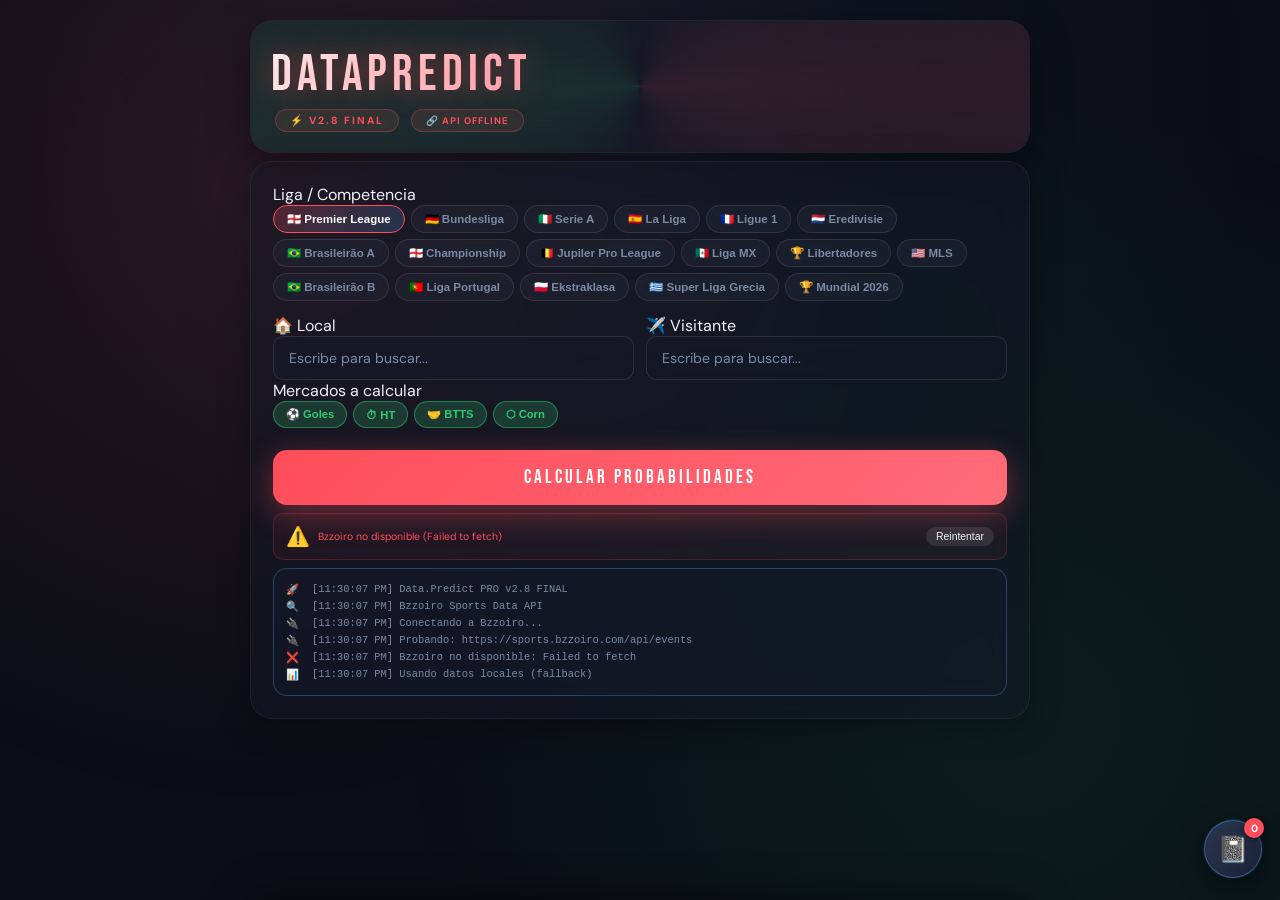
==== commit 04e3e543: "Actualizar index.html" ====
--- a/index.html
+++ b/index.html
@@ -541,8 +541,27 @@
             "MXL": { "Tigres UANL": { atk: 1.24, def: 0.90 }, "Monterrey": { atk: 1.20, def: 0.92 }, "América": { atk: 1.18, def: 0.94 }, "Guadalajara": { atk: 1.14, def: 0.97 }, "Toluca FC": { atk: 1.10, def: 1.00 }, "Cruz Azul": { atk: 1.06, def: 1.03 }, "León": { atk: 1.02, def: 1.06 }, "Atlético de San Luis": { atk: 0.98, def: 1.09 }, "CF Pachuca": { atk: 0.94, def: 1.12 }, "Club Necaxa": { atk: 0.90, def: 1.15 }, "Club Tijuana": { atk: 0.86, def: 1.18 }, "FC Juárez": { atk: 0.82, def: 1.21 }, "Deportes Tolima": { atk: 0.78, def: 1.24 }, "Mazatlán FC": { atk: 0.74, def: 1.27 }, "Santos Laguna": { atk: 0.70, def: 1.30 }, "Bravos de Ciudad Juárez": { atk: 0.66, def: 1.33 }, "Atlas FC": { atk: 0.62, def: 1.36 }, "Puebla FC": { atk: 0.58, def: 1.39 } },
             "LIB": { "Flamengo": { atk: 1.26, def: 0.88 }, "Palmeiras": { atk: 1.24, def: 0.90 }, "Boca Juniors": { atk: 1.20, def: 0.92 }, "River Plate": { atk: 1.18, def: 0.94 }, "Peñarol": { atk: 1.14, def: 0.96 }, "Cruzeiro": { atk: 1.10, def: 0.99 }, "São Paulo": { atk: 1.06, def: 1.02 }, "Independiente": { atk: 1.02, def: 1.05 }, "Sporting Cristal": { atk: 0.98, def: 1.08 }, "Universitario": { atk: 0.94, def: 1.11 }, "Grêmio": { atk: 0.90, def: 1.14 }, "Internacional": { atk: 0.86, def: 1.17 }, "Atlético Mineiro": { atk: 0.82, def: 1.20 }, "Cerro Porteño": { atk: 0.78, def: 1.23 }, "Libertad": { atk: 0.74, def: 1.26 }, "Lanús": { atk: 0.70, def: 1.29 }, "Always Ready": { atk: 0.66, def: 1.32 }, "Barcelona SC": { atk: 0.62, def: 1.35 } },
             "MLS": { "Inter Miami CF": { atk: 1.26, def: 0.88 }, "LAFC": { atk: 1.24, def: 0.90 }, "LA Galaxy": { atk: 1.20, def: 0.92 }, "Seattle Sounders FC": { atk: 1.16, def: 0.95 }, "CF Montreal": { atk: 1.12, def: 0.98 }, "New York Red Bulls": { atk: 1.08, def: 1.01 }, "Toronto FC": { atk: 1.04, def: 1.04 }, "New York City FC": { atk: 1.00, def: 1.07 }, "Philadelphia Union": { atk: 0.96, def: 1.10 }, "FC Cincinnati": { atk: 0.92, def: 1.13 }, "Atlanta United FC": { atk: 0.88, def: 1.16 }, "Austin FC": { atk: 0.84, def: 1.19 }, "Colorado Rapids": { atk: 0.80, def: 1.22 }, "Portland Timbers": { atk: 0.76, def: 1.25 }, "San Jose Earthquakes": { atk: 0.72, def: 1.28 }, "Nashville SC": { atk: 0.68, def: 1.31 }, "Orlando City SC": { atk: 0.64, def: 1.34 }, "Houston Dynamo FC": { atk: 0.60, def: 1.37 }, "FC Dallas": { atk: 0.56, def: 1.40 }, "Sporting Kansas City": { atk: 0.52, def: 1.43 } },
-            "BSB": { "Fortaleza": { atk: 1.18, def: 0.92 }, "América Mineiro": { atk: 1.15, def: 1.05 }, "Sport Recife": { atk: 1.10, def: 0.96 }, "Novorizontino": { atk: 1.12, def: 0.98 }, "Ceará SC": { atk: 1.08, def: 0.95 }, "Criciúma": { atk: 1.05, def: 1.00 }, "Operário-PR": { atk: 1.06, def: 1.01 }, "Ponte Preta": { atk: 1.04, def: 1.02 }, "Atlético Goianiense": { atk: 1.02, def: 1.02 }, "Cuiabá": { atk: 0.96, def: 1.05 }, "Goiás": { atk: 1.02, def: 1.03 }, "Avaí FC": { atk: 0.98, def: 1.08 }, "Juventude": { atk: 0.99, def: 1.06 }, "Londrina": { atk: 0.94, def: 1.09 }, "Náutico": { atk: 0.91, def: 1.14 }, "São Bernardo FC": { atk: 0.89, def: 1.11 }, "CRB": { atk: 0.92, def: 1.10 }, "Botafogo-SP": { atk: 0.88, def: 1.12 }, "Athletic Club": { atk: 0.95, def: 0.98 } },
-            "PPT": { "Sporting CP": { atk: 1.26, def: 0.88 }, "FC Porto": { atk: 1.24, def: 0.90 }, "SL Benfica": { atk: 1.20, def: 0.92 }, "SC Braga": { atk: 1.14, def: 0.96 }, "FC Famalicão": { atk: 1.08, def: 1.00 }, "Rio Ave FC": { atk: 1.04, def: 1.03 }, "CD Santa Clara": { atk: 1.00, def: 1.06 }, "FC Alverca": { atk: 0.96, def: 1.09 }, "GD Estoril Praia": { atk: 0.92, def: 1.12 }, "Gil Vicente FC": { atk: 0.88, def: 1.15 }, "Vitória SC": { atk: 0.84, def: 1.18 }, "Casa Pia AC": { atk: 0.80, def: 1.21 }, "FC Arouca": { atk: 0.76, def: 1.24 }, "CD Tondela": { atk: 0.72, def: 1.27 }, "Moreirense FC": { atk: 0.68, def: 1.30 }, "CD Nacional": { atk: 0.64, def: 1.33 }, "Estrela da Amadora": { atk: 0.60, def: 1.36 }, "SC Farense": { atk: 0.56, def: 1.39 } },
+       "BSB": {
+"América Mineiro": { "atk": 1.15, "def": 1.05 },
+"Athletic Club": { "atk": 0.95, "def": 0.98 },
+"Atlético Goianiense": { "atk": 1.02, "def": 1.02 },"Avaí FC": { "atk": 0.98, "def": 1.08 },
+"Botafogo-SP": { "atk": 0.88, "def": 1.12 },
+"Ceará SC": { "atk": 1.08, "def": 0.95 },
+"CRB": { "atk": 0.92, "def": 1.10 },
+"Criciúma": { "atk": 1.05, "def": 1.00 },
+"Cuiabá": { "atk": 0.96, "def": 1.05 },
+"Fortaleza": { "atk": 1.18, "def": 0.92 },
+"Goiás": { "atk": 1.02, "def": 1.03 },
+"Grêmio Novorizontino": { "atk": 1.12, "def": 0.98 },"Juventude": { "atk": 0.99, "def": 1.06 },
+"Londrina": { "atk": 0.94, "def": 1.09 },
+"Náutico": { "atk": 0.91, "def": 1.14 },
+"Operário-PR": { "atk": 1.06, "def": 1.01 },
+"Ponte Preta": { "atk": 1.04, "def": 1.02 },
+"São Bernardo FC": { "atk": 0.89, "def": 1.11 },
+"Sport Recife": { "atk": 1.10, "def": 0.96 },
+"Vila Nova FC": { "atk": 1.01, "def": 1.04 }
+  },
+  "PPT": { "Sporting CP": { atk: 1.26, def: 0.88 }, "FC Porto": { atk: 1.24, def: 0.90 }, "SL Benfica": { atk: 1.20, def: 0.92 }, "SC Braga": { atk: 1.14, def: 0.96 }, "FC Famalicão": { atk: 1.08, def: 1.00 }, "Rio Ave FC": { atk: 1.04, def: 1.03 }, "CD Santa Clara": { atk: 1.00, def: 1.06 }, "FC Alverca": { atk: 0.96, def: 1.09 }, "GD Estoril Praia": { atk: 0.92, def: 1.12 }, "Gil Vicente FC": { atk: 0.88, def: 1.15 }, "Vitória SC": { atk: 0.84, def: 1.18 }, "Casa Pia AC": { atk: 0.80, def: 1.21 }, "FC Arouca": { atk: 0.76, def: 1.24 }, "CD Tondela": { atk: 0.72, def: 1.27 }, "Moreirense FC": { atk: 0.68, def: 1.30 }, "CD Nacional": { atk: 0.64, def: 1.33 }, "Estrela da Amadora": { atk: 0.60, def: 1.36 }, "SC Farense": { atk: 0.56, def: 1.39 } },
             "EKS": { "Legia Warszawa": { atk: 1.24, def: 0.90 }, "Raków Częstochowa": { atk: 1.20, def: 0.92 }, "Jagiellonia Białystok": { atk: 1.16, def: 0.95 }, "Lech Poznań": { atk: 1.12, def: 0.98 }, "Pogoń Szczecin": { atk: 1.08, def: 1.01 }, "Górnik Zabrze": { atk: 1.04, def: 1.04 }, "Zagłębie Lubin": { atk: 1.00, def: 1.07 }, "Piast Gliwice": { atk: 0.96, def: 1.10 }, "Wisła Płock": { atk: 0.92, def: 1.13 }, "Motor Lublin": { atk: 0.88, def: 1.16 }, "GKS Katowice": { atk: 0.84, def: 1.19 }, "Cracovia": { atk: 0.80, def: 1.22 }, "Widzew Łódź": { atk: 0.76, def: 1.25 }, "Korona Kielce": { atk: 0.72, def: 1.28 }, "Radomiak Radom": { atk: 0.68, def: 1.31 }, "Lechia Gdańsk": { atk: 0.64, def: 1.34 }, "Arka Gdynia": { atk: 0.60, def: 1.37 }, "Bruk-Bet Termalica Nieciecza": { atk: 0.56, def: 1.40 } },
             "SLG": { "AEK Athens": { atk: 1.24, def: 0.90 }, "PAOK": { atk: 1.20, def: 0.92 }, "Olympiacos": { atk: 1.18, def: 0.94 }, "Panathinaikos": { atk: 1.14, def: 0.96 }, "Levadiakos": { atk: 1.08, def: 1.00 }, "Aris": { atk: 1.04, def: 1.03 }, "OFI Crete": { atk: 1.00, def: 1.06 }, "Volos NFC": { atk: 0.96, def: 1.09 }, "Atromitos": { atk: 0.92, def: 1.12 }, "A.E. Kifisia": { atk: 0.88, def: 1.15 }, "Panetolikos": { atk: 0.84, def: 1.18 }, "Panserraikos": { atk: 0.80, def: 1.21 }, "Asteras Tripolis": { atk: 0.76, def: 1.24 }, "AEL": { atk: 0.72, def: 1.27 }, "Apollon Smyrnis": { atk: 0.68, def: 1.30 }, "PAS Giannina": { atk: 0.64, def: 1.33 }, "Kallithea": { atk: 0.60, def: 1.36 } },
             "WC26": { "France": { atk: 1.32, def: 0.86 },"Argentina": { atk: 1.28, def: 0.88 },"Germany": { atk: 1.26, def: 0.90 },"Brazil": { atk: 1.24, def: 0.92 },"Spain": { atk: 1.20, def: 0.94 },"England": { atk: 1.18, def: 0.96 },
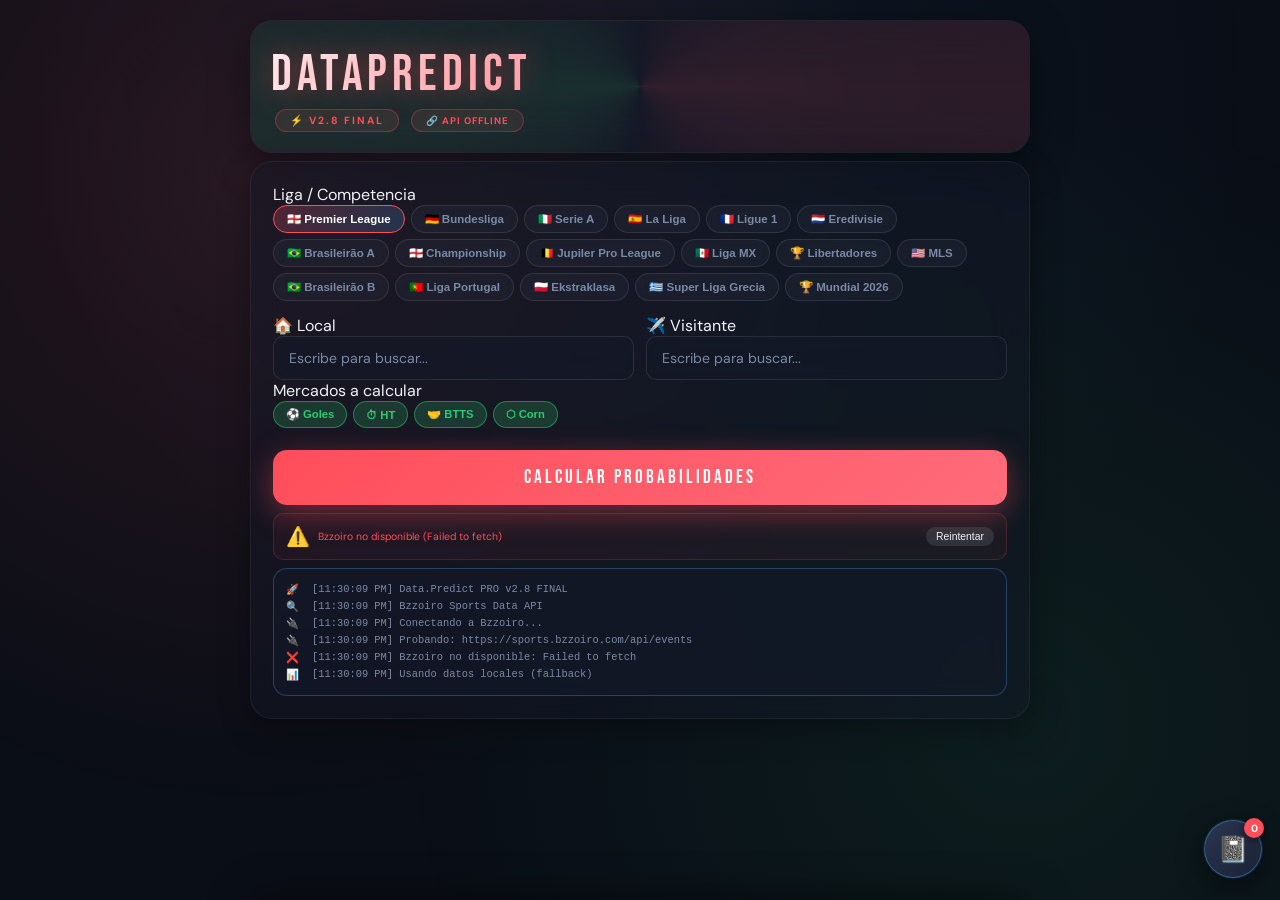
==== commit 1a9b5fc6: "Actualizar index.html" ====
--- a/index.html
+++ b/index.html
@@ -452,653 +452,792 @@
     </div>
 
     <script>
-        // ========== CONFIGURACIÓN API CORRECTA ==========
-        const API_URLS = [
-            'https://sports.bzzoiro.com/api/events',
-            'https://api.bzzoiro.com/events',
-            'https://bzzoiro.com/api/events'
-        ];
-        let API_BASE = API_URLS[0];
-        const API_KEY = 'dd07cdbeed19f58195949f42b3836397a172cb11';
-        const API_TIMEOUT = 5000;
-        const CACHE_KEY = 'dataPredict_api_cache_v28';
-        const CACHE_TTL = 60 * 60 * 1000;
-
-        // ========== DIAGNÓSTICO ==========
-        const diagLog = [];
-        function addDiagLog(icon, message) {
-            diagLog.push({ icon, message, time: new Date().toLocaleTimeString() });
-            const panel = document.getElementById('diag-panel');
-            if (panel) {
-                panel.innerHTML = diagLog.map(d => 
-                    `<div class="diag-line"><span class="diag-icon">${d.icon}</span><span class="diag-text">[${d.time}] ${d.message}</span></div>`
-                ).join('');
-                panel.scrollTop = panel.scrollHeight;
-            }
-        }
-
-        // ========== CACHÉ LOCAL ==========
-        function getApiCache(leagueId, home, away) {
-            try {
-                const cache = JSON.parse(localStorage.getItem(CACHE_KEY)) || {};
-                const key = `${leagueId}_${home}_${away}`;
-                const data = cache[key];
-                if (data && Date.now() - data.timestamp < CACHE_TTL) {
-                    addDiagLog('📦', `Caché: ${key}`);
-                    return data.value;
-                }
-                delete cache[key];
-                localStorage.setItem(CACHE_KEY, JSON.stringify(cache));
-            } catch (e) { 
-                addDiagLog('⚠️', `Error caché: ${e.message}`);
-            }
-            return null;
-        }
-
-        function setApiCache(leagueId, home, away, data) {
-            try {
-                const cache = JSON.parse(localStorage.getItem(CACHE_KEY)) || {};
-                const key = `${leagueId}_${home}_${away}`;
-                cache[key] = { value: data, timestamp: Date.now() };
-                localStorage.setItem(CACHE_KEY, JSON.stringify(cache));
-                addDiagLog('💾', `Caché guardado: ${key}`);
-            } catch (e) { 
-                addDiagLog('⚠️', `Error guardar caché: ${e.message}`);
-            }
-        }
-
-        // ========== BASE DE DATOS LOCAL ==========
-        const LIGAS = {
-            "PL": { name: "🏴󠁧󠁢󠁥󠁮󠁧󠁿 Premier League", goalsAvg: 2.85, cornAvg: 10.5, cornR: 20, markets: { goles: true, ht: true, btts: true, corn: true } },
-            "BL1": { name: "🇩🇪 Bundesliga", goalsAvg: 3.00, cornAvg: 10.0, cornR: 18, markets: { goles: true, ht: true, btts: true, corn: true } },
-            "SA": { name: "🇮🇹 Serie A", goalsAvg: 2.65, cornAvg: 10.2, cornR: 19, markets: { goles: true, ht: true, btts: false, corn: true } },
-            "PD": { name: "🇪🇸 La Liga", goalsAvg: 2.55, cornAvg: 9.5, cornR: 17, markets: { goles: true, ht: false, btts: false, corn: true } },
-            "FL1": { name: "🇫🇷 Ligue 1", goalsAvg: 2.70, cornAvg: 9.4, cornR: 17, markets: { goles: true, ht: true, btts: false, corn: true } },
-            "DED": { name: "🇳🇱 Eredivisie", goalsAvg: 3.10, cornAvg: 10.1, cornR: 18, markets: { goles: true, ht: true, btts: true, corn: true } },
-            "BSA": { name: "🇧🇷 Brasileirão A", goalsAvg: 2.45, cornAvg: 10.3, cornR: 19, markets: { goles: true, ht: false, btts: false, corn: true } },
-            "ELC": { name: "🏴󠁧󠁢󠁥󠁮󠁧󠁿 Championship", goalsAvg: 2.65, cornAvg: 10.5, cornR: 20, markets: { goles: true, ht: false, btts: true, corn: true } },
-            "JPL": { name: "🇧🇪 Jupiler Pro League", goalsAvg: 2.90, cornAvg: 9.8, cornR: 17, markets: { goles: true, ht: true, btts: true, corn: true } },
-            "MXL": { name: "🇲🇽 Liga MX", goalsAvg: 2.70, cornAvg: 9.6, cornR: 17, markets: { goles: true, ht: true, btts: false, corn: true } },
-            "LIB": { name: "🏆 Libertadores", goalsAvg: 2.50, cornAvg: 9.7, cornR: 18, markets: { goles: true, ht: true, btts: true, corn: true } },
-            "MLS": { name: "🇺🇸 MLS", goalsAvg: 2.85, cornAvg: 9.9, cornR: 18, markets: { goles: true, ht: true, btts: true, corn: true } },
-            "BSB": { name: "🇧🇷 Brasileirão B", goalsAvg: 2.30, cornAvg: 9.2, cornR: 16, markets: { goles: true, ht: false, btts: true, corn: true } },
-            "PPT": { name: "🇵🇹 Liga Portugal", goalsAvg: 2.60, cornAvg: 9.4, cornR: 17, markets: { goles: true, ht: false, btts: true, corn: true } },
-            "EKS": { name: "🇵🇱 Ekstraklasa", goalsAvg: 2.55, cornAvg: 9.5, cornR: 17, markets: { goles: true, ht: false, btts: true, corn: true } },
-            "SLG": { name: "🇬🇷 Super Liga Grecia", goalsAvg: 2.60, cornAvg: 9.0, cornR: 16, markets: { goles: true, ht: false, btts: true, corn: true } },
-            "WC26": { name: "🏆 Mundial 2026", goalsAvg: 2.50, cornAvg: 9.0, cornR: 15, markets: { goles: true, ht: true, btts: true, corn: true } }
-        };
-
-        const TEAM_STRENGTH_DB = {
-            "PL": { "Arsenal FC": { atk: 1.32, def: 0.88 }, "Manchester City FC": { atk: 1.35, def: 0.82 }, "Liverpool FC": { atk: 1.28, def: 0.85 }, "Manchester United FC": { atk: 1.15, def: 0.92 }, "Chelsea FC": { atk: 1.18, def: 0.89 }, "Tottenham Hotspur FC": { atk: 1.22, def: 0.91 }, "Newcastle United FC": { atk: 1.12, def: 0.95 }, "Aston Villa FC": { atk: 1.10, def: 0.96 }, "Brighton & Hove Albion FC": { atk: 1.08, def: 0.98 }, "Brentford FC": { atk: 1.06, def: 0.99 }, "Fulham FC": { atk: 1.04, def: 1.02 }, "West Ham United FC": { atk: 0.98, def: 1.05 }, "Crystal Palace FC": { atk: 0.96, def: 1.06 }, "Everton FC": { atk: 0.94, def: 1.08 }, "Leicester City FC": { atk: 0.92, def: 1.09 }, "Wolverhampton Wanderers FC": { atk: 0.91, def: 1.10 }, "Nottingham Forest FC": { atk: 0.89, def: 1.12 }, "Ipswich Town FC": { atk: 0.87, def: 1.13 }, "Southampton FC": { atk: 0.85, def: 1.14 }, "Leeds United": { atk: 0.90, def: 1.11 } },
-            "BL1": { "FC Bayern München": { atk: 1.38, def: 0.80 }, "Borussia Dortmund": { atk: 1.26, def: 0.88 }, "RB Leipzig": { atk: 1.20, def: 0.92 }, "VfB Stuttgart": { atk: 1.18, def: 0.94 }, "Bayer 04 Leverkusen": { atk: 1.15, def: 0.96 }, "TSG Hoffenheim": { atk: 1.08, def: 1.00 }, "SC Freiburg": { atk: 1.05, def: 1.02 }, "Eintracht Frankfurt": { atk: 1.02, def: 1.04 }, "FC Augsburg": { atk: 0.96, def: 1.08 }, "1. FSV Mainz 05": { atk: 0.94, def: 1.10 }, "1. FC Union Berlin": { atk: 0.91, def: 1.12 }, "Borussia M'gladbach": { atk: 0.89, def: 1.14 }, "Hamburger SV": { atk: 0.87, def: 1.15 }, "1. FC Köln": { atk: 0.85, def: 1.16 }, "SV Werder Bremen": { atk: 0.83, def: 1.17 }, "VfL Wolfsburg": { atk: 0.95, def: 1.09 }, "1. FC Heidenheim": { atk: 0.88, def: 1.13 }, "FC St. Pauli": { atk: 0.86, def: 1.15 } },
-            "SA": { "Inter Milano": { atk: 1.32, def: 0.86 }, "AC Milan": { atk: 1.28, def: 0.88 }, "Juventus FC": { atk: 1.22, def: 0.90 }, "SS Lazio": { atk: 1.18, def: 0.92 }, "AS Roma": { atk: 1.15, def: 0.94 }, "ACF Fiorentina": { atk: 1.12, def: 0.96 }, "Atalanta BC": { atk: 1.10, def: 0.98 }, "SSC Napoli": { atk: 1.08, def: 1.00 }, "AC Monza": { atk: 1.02, def: 1.04 }, "Torino FC": { atk: 0.99, def: 1.06 }, "Bologna FC 1909": { atk: 0.97, def: 1.07 }, "Hellas Verona FC": { atk: 0.94, def: 1.09 }, "Udinese Calcio": { atk: 0.92, def: 1.11 }, "Como 1907": { atk: 0.90, def: 1.12 }, "Empoli FC": { atk: 0.88, def: 1.13 }, "Genoa CFC": { atk: 0.86, def: 1.14 }, "Cagliari Calcio": { atk: 0.84, def: 1.15 }, "US Lecce": { atk: 0.82, def: 1.16 }, "Parma Calcio 1913": { atk: 0.80, def: 1.17 }, "Sassuolo": { atk: 0.78, def: 1.18 } },
-            "PD": { "Real Madrid CF": { atk: 1.35, def: 0.84 }, "FC Barcelona": { atk: 1.32, def: 0.86 }, "Atlético de Madrid": { atk: 1.20, def: 0.92 }, "Real Sociedad": { atk: 1.15, def: 0.95 }, "Villarreal CF": { atk: 1.12, def: 0.97 }, "Athletic Club": { atk: 1.08, def: 0.99 }, "Real Betis Balompié": { atk: 1.05, def: 1.01 }, "CA Osasuna": { atk: 1.02, def: 1.03 }, "Rayo Vallecano": { atk: 0.99, def: 1.05 }, "Girona FC": { atk: 0.96, def: 1.07 }, "Getafe CF": { atk: 0.94, def: 1.08 }, "Sevilla FC": { atk: 0.92, def: 1.10 }, "Valencia CF": { atk: 0.90, def: 1.11 }, "RCD Mallorca": { atk: 0.87, def: 1.13 }, "RC Celta de Vigo": { atk: 0.85, def: 1.14 }, "Deportivo Alavés": { atk: 0.83, def: 1.15 }, "UD Las Palmas": { atk: 0.81, def: 1.16 }, "RCD Espanyol de Barcelona": { atk: 0.79, def: 1.17 }, "CD Leganés": { atk: 0.77, def: 1.18 }, "Real Oviedo": { atk: 0.75, def: 1.19 } },
-            "FL1": { "Paris Saint-Germain FC": { atk: 1.38, def: 0.82 }, "AS Monaco FC": { atk: 1.22, def: 0.90 }, "Olympique Lyonnais": { atk: 1.18, def: 0.92 }, "Lille OSC": { atk: 1.15, def: 0.94 }, "Olympique de Marseille": { atk: 1.12, def: 0.96 }, "RC Lens": { atk: 1.08, def: 0.99 }, "AJ Auxerre": { atk: 1.04, def: 1.02 }, "Stade Rennais FC": { atk: 1.01, def: 1.04 }, "Stade Brestois 29": { atk: 0.98, def: 1.06 }, "OGC Nice": { atk: 0.95, def: 1.08 }, "RC Strasbourg Alsace": { atk: 0.92, def: 1.10 }, "Montpellier HSC": { atk: 0.89, def: 1.12 }, "Toulouse FC": { atk: 0.86, def: 1.14 }, "Le Havre AC": { atk: 0.83, def: 1.16 }, "FC Nantes": { atk: 0.80, def: 1.18 }, "FC Lorient": { atk: 0.77, def: 1.19 }, "ESTAC Troyes": { atk: 0.75, def: 1.20 }, "Stade de Reims": { atk: 0.72, def: 1.21 } },
-            "DED": { "PSV Eindhoven": { atk: 1.30, def: 0.86 }, "Ajax": { atk: 1.28, def: 0.88 }, "Feyenoord": { atk: 1.22, def: 0.90 }, "AZ Alkmaar": { atk: 1.18, def: 0.92 }, "FC Utrecht": { atk: 1.12, def: 0.96 }, "FC Twente": { atk: 1.10, def: 0.98 }, "SC Heerenveen": { atk: 1.06, def: 1.01 }, "PEC Zwolle": { atk: 1.02, def: 1.04 }, "Vitesse": { atk: 0.99, def: 1.06 }, "FC Groningen": { atk: 0.96, def: 1.08 }, "NEC Nijmegen": { atk: 0.92, def: 1.11 }, "RKC Waalwijk": { atk: 0.89, def: 1.13 }, "NAC Breda": { atk: 0.86, def: 1.15 }, "Go Ahead Eagles": { atk: 0.83, def: 1.17 }, "Fortuna Sittard": { atk: 0.80, def: 1.19 }, "Willem II": { atk: 0.77, def: 1.20 }, "Sparta Rotterdam": { atk: 0.75, def: 1.21 }, "Almere City FC": { atk: 0.72, def: 1.22 } },
-            "BSA": { "Flamengo": { atk: 1.24, def: 0.90 }, "Palmeiras": { atk: 1.22, def: 0.92 }, "São Paulo": { atk: 1.18, def: 0.94 }, "Corinthians": { atk: 1.16, def: 0.96 }, "Atlético Mineiro": { atk: 1.12, def: 0.98 }, "Grêmio": { atk: 1.10, def: 1.00 }, "Internacional": { atk: 1.08, def: 1.02 }, "Santos": { atk: 1.05, def: 1.04 }, "Botafogo": { atk: 1.02, def: 1.06 }, "Fluminense": { atk: 0.99, def: 1.08 }, "Cruzeiro": { atk: 0.96, def: 1.10 }, "Bahia": { atk: 0.93, def: 1.12 }, "Fortaleza": { atk: 0.90, def: 1.14 }, "Vasco da Gama": { atk: 0.87, def: 1.16 }, "Red Bull Bragantino": { atk: 0.84, def: 1.18 }, "Coritiba": { atk: 0.81, def: 1.20 }, "Chapecoense": { atk: 0.78, def: 1.22 }, "Remo": { atk: 0.75, def: 1.24 }, "Mirassol": { atk: 0.72, def: 1.25 }, "Vitória": { atk: 0.69, def: 1.27 } },
-            "ELC": { "Norwich City": { atk: 1.20, def: 0.92 }, "Sheffield United": { atk: 1.18, def: 0.94 }, "Leeds United FC": { atk: 1.16, def: 0.96 }, "Ipswich Town FC": { atk: 1.14, def: 0.98 }, "Leicester City FC": { atk: 1.12, def: 1.00 }, "Middlesbrough FC": { atk: 1.08, def: 1.03 }, "Hull City": { atk: 1.05, def: 1.05 }, "West Bromwich Albion": { atk: 1.02, def: 1.07 }, "Coventry City": { atk: 0.99, def: 1.09 }, "Preston North End": { atk: 0.96, def: 1.11 }, "Blackburn Rovers": { atk: 0.93, def: 1.13 }, "Bristol City": { atk: 0.90, def: 1.15 }, "Cardiff City": { atk: 0.87, def: 1.17 }, "Swansea City": { atk: 0.84, def: 1.19 }, "Oxford United": { atk: 0.81, def: 1.21 }, "Watford FC": { atk: 0.78, def: 1.23 }, "Plymouth Argyle": { atk: 0.75, def: 1.25 }, "Portsmouth FC": { atk: 0.72, def: 1.27 }, "Millwall FC": { atk: 0.69, def: 1.29 }, "Derby County": { atk: 0.66, def: 1.30 } },
-            "JPL": { "Club Brugge KV": { atk: 1.22, def: 0.90 }, "Anderlecht": { atk: 1.18, def: 0.93 }, "KAA Gent": { atk: 1.14, def: 0.96 }, "Antwerp": { atk: 1.10, def: 0.99 }, "KRC Genk": { atk: 1.06, def: 1.02 }, "Standard de Liège": { atk: 1.02, def: 1.05 }, "Cercle Brugge KSV": { atk: 0.98, def: 1.08 }, "R. Union Saint-Gilloise": { atk: 0.94, def: 1.11 }, "KV Mechelen": { atk: 0.90, def: 1.14 }, "STVV": { atk: 0.86, def: 1.17 }, "Beerschot VA": { atk: 0.82, def: 1.20 }, "OH Leuven": { atk: 0.78, def: 1.23 }, "KV Kortrijk": { atk: 0.74, def: 1.26 }, "Charleroi": { atk: 0.70, def: 1.29 }, "KVC Westerlo": { atk: 0.66, def: 1.32 }, "RFC Seraing": { atk: 0.62, def: 1.35 }, "Zulte Waregem": { atk: 0.58, def: 1.38 } },
-            "MXL": { "Tigres UANL": { atk: 1.24, def: 0.90 }, "Monterrey": { atk: 1.20, def: 0.92 }, "América": { atk: 1.18, def: 0.94 }, "Guadalajara": { atk: 1.14, def: 0.97 }, "Toluca FC": { atk: 1.10, def: 1.00 }, "Cruz Azul": { atk: 1.06, def: 1.03 }, "León": { atk: 1.02, def: 1.06 }, "Atlético de San Luis": { atk: 0.98, def: 1.09 }, "CF Pachuca": { atk: 0.94, def: 1.12 }, "Club Necaxa": { atk: 0.90, def: 1.15 }, "Club Tijuana": { atk: 0.86, def: 1.18 }, "FC Juárez": { atk: 0.82, def: 1.21 }, "Deportes Tolima": { atk: 0.78, def: 1.24 }, "Mazatlán FC": { atk: 0.74, def: 1.27 }, "Santos Laguna": { atk: 0.70, def: 1.30 }, "Bravos de Ciudad Juárez": { atk: 0.66, def: 1.33 }, "Atlas FC": { atk: 0.62, def: 1.36 }, "Puebla FC": { atk: 0.58, def: 1.39 } },
-            "LIB": { "Flamengo": { atk: 1.26, def: 0.88 }, "Palmeiras": { atk: 1.24, def: 0.90 }, "Boca Juniors": { atk: 1.20, def: 0.92 }, "River Plate": { atk: 1.18, def: 0.94 }, "Peñarol": { atk: 1.14, def: 0.96 }, "Cruzeiro": { atk: 1.10, def: 0.99 }, "São Paulo": { atk: 1.06, def: 1.02 }, "Independiente": { atk: 1.02, def: 1.05 }, "Sporting Cristal": { atk: 0.98, def: 1.08 }, "Universitario": { atk: 0.94, def: 1.11 }, "Grêmio": { atk: 0.90, def: 1.14 }, "Internacional": { atk: 0.86, def: 1.17 }, "Atlético Mineiro": { atk: 0.82, def: 1.20 }, "Cerro Porteño": { atk: 0.78, def: 1.23 }, "Libertad": { atk: 0.74, def: 1.26 }, "Lanús": { atk: 0.70, def: 1.29 }, "Always Ready": { atk: 0.66, def: 1.32 }, "Barcelona SC": { atk: 0.62, def: 1.35 } },
-            "MLS": { "Inter Miami CF": { atk: 1.26, def: 0.88 }, "LAFC": { atk: 1.24, def: 0.90 }, "LA Galaxy": { atk: 1.20, def: 0.92 }, "Seattle Sounders FC": { atk: 1.16, def: 0.95 }, "CF Montreal": { atk: 1.12, def: 0.98 }, "New York Red Bulls": { atk: 1.08, def: 1.01 }, "Toronto FC": { atk: 1.04, def: 1.04 }, "New York City FC": { atk: 1.00, def: 1.07 }, "Philadelphia Union": { atk: 0.96, def: 1.10 }, "FC Cincinnati": { atk: 0.92, def: 1.13 }, "Atlanta United FC": { atk: 0.88, def: 1.16 }, "Austin FC": { atk: 0.84, def: 1.19 }, "Colorado Rapids": { atk: 0.80, def: 1.22 }, "Portland Timbers": { atk: 0.76, def: 1.25 }, "San Jose Earthquakes": { atk: 0.72, def: 1.28 }, "Nashville SC": { atk: 0.68, def: 1.31 }, "Orlando City SC": { atk: 0.64, def: 1.34 }, "Houston Dynamo FC": { atk: 0.60, def: 1.37 }, "FC Dallas": { atk: 0.56, def: 1.40 }, "Sporting Kansas City": { atk: 0.52, def: 1.43 } },
-       "BSB": {
-"América Mineiro": { "atk": 1.15, "def": 1.05 },
-"Athletic Club": { "atk": 0.95, "def": 0.98 },
-"Atlético Goianiense": { "atk": 1.02, "def": 1.02 },"Avaí FC": { "atk": 0.98, "def": 1.08 },
-"Botafogo-SP": { "atk": 0.88, "def": 1.12 },
-"Ceará SC": { "atk": 1.08, "def": 0.95 },
-"CRB": { "atk": 0.92, "def": 1.10 },
-"Criciúma": { "atk": 1.05, "def": 1.00 },
-"Cuiabá": { "atk": 0.96, "def": 1.05 },
-"Fortaleza": { "atk": 1.18, "def": 0.92 },
-"Goiás": { "atk": 1.02, "def": 1.03 },
-"Grêmio Novorizontino": { "atk": 1.12, "def": 0.98 },"Juventude": { "atk": 0.99, "def": 1.06 },
-"Londrina": { "atk": 0.94, "def": 1.09 },
-"Náutico": { "atk": 0.91, "def": 1.14 },
-"Operário-PR": { "atk": 1.06, "def": 1.01 },
-"Ponte Preta": { "atk": 1.04, "def": 1.02 },
-"São Bernardo FC": { "atk": 0.89, "def": 1.11 },
-"Sport Recife": { "atk": 1.10, "def": 0.96 },
-"Vila Nova FC": { "atk": 1.01, "def": 1.04 }
-  },
-  "PPT": { "Sporting CP": { atk: 1.26, def: 0.88 }, "FC Porto": { atk: 1.24, def: 0.90 }, "SL Benfica": { atk: 1.20, def: 0.92 }, "SC Braga": { atk: 1.14, def: 0.96 }, "FC Famalicão": { atk: 1.08, def: 1.00 }, "Rio Ave FC": { atk: 1.04, def: 1.03 }, "CD Santa Clara": { atk: 1.00, def: 1.06 }, "FC Alverca": { atk: 0.96, def: 1.09 }, "GD Estoril Praia": { atk: 0.92, def: 1.12 }, "Gil Vicente FC": { atk: 0.88, def: 1.15 }, "Vitória SC": { atk: 0.84, def: 1.18 }, "Casa Pia AC": { atk: 0.80, def: 1.21 }, "FC Arouca": { atk: 0.76, def: 1.24 }, "CD Tondela": { atk: 0.72, def: 1.27 }, "Moreirense FC": { atk: 0.68, def: 1.30 }, "CD Nacional": { atk: 0.64, def: 1.33 }, "Estrela da Amadora": { atk: 0.60, def: 1.36 }, "SC Farense": { atk: 0.56, def: 1.39 } },
-            "EKS": { "Legia Warszawa": { atk: 1.24, def: 0.90 }, "Raków Częstochowa": { atk: 1.20, def: 0.92 }, "Jagiellonia Białystok": { atk: 1.16, def: 0.95 }, "Lech Poznań": { atk: 1.12, def: 0.98 }, "Pogoń Szczecin": { atk: 1.08, def: 1.01 }, "Górnik Zabrze": { atk: 1.04, def: 1.04 }, "Zagłębie Lubin": { atk: 1.00, def: 1.07 }, "Piast Gliwice": { atk: 0.96, def: 1.10 }, "Wisła Płock": { atk: 0.92, def: 1.13 }, "Motor Lublin": { atk: 0.88, def: 1.16 }, "GKS Katowice": { atk: 0.84, def: 1.19 }, "Cracovia": { atk: 0.80, def: 1.22 }, "Widzew Łódź": { atk: 0.76, def: 1.25 }, "Korona Kielce": { atk: 0.72, def: 1.28 }, "Radomiak Radom": { atk: 0.68, def: 1.31 }, "Lechia Gdańsk": { atk: 0.64, def: 1.34 }, "Arka Gdynia": { atk: 0.60, def: 1.37 }, "Bruk-Bet Termalica Nieciecza": { atk: 0.56, def: 1.40 } },
-            "SLG": { "AEK Athens": { atk: 1.24, def: 0.90 }, "PAOK": { atk: 1.20, def: 0.92 }, "Olympiacos": { atk: 1.18, def: 0.94 }, "Panathinaikos": { atk: 1.14, def: 0.96 }, "Levadiakos": { atk: 1.08, def: 1.00 }, "Aris": { atk: 1.04, def: 1.03 }, "OFI Crete": { atk: 1.00, def: 1.06 }, "Volos NFC": { atk: 0.96, def: 1.09 }, "Atromitos": { atk: 0.92, def: 1.12 }, "A.E. Kifisia": { atk: 0.88, def: 1.15 }, "Panetolikos": { atk: 0.84, def: 1.18 }, "Panserraikos": { atk: 0.80, def: 1.21 }, "Asteras Tripolis": { atk: 0.76, def: 1.24 }, "AEL": { atk: 0.72, def: 1.27 }, "Apollon Smyrnis": { atk: 0.68, def: 1.30 }, "PAS Giannina": { atk: 0.64, def: 1.33 }, "Kallithea": { atk: 0.60, def: 1.36 } },
-            "WC26": { "France": { atk: 1.32, def: 0.86 },"Argentina": { atk: 1.28, def: 0.88 },"Germany": { atk: 1.26, def: 0.90 },"Brazil": { atk: 1.24, def: 0.92 },"Spain": { atk: 1.20, def: 0.94 },"England": { atk: 1.18, def: 0.96 },
-                "Netherlands": { atk: 1.16, def: 0.98 },"Belgium": { atk: 1.12, def: 1.00 },"Portugal": { atk: 1.10, def: 1.02 },"Uruguay": { atk: 1.08, def: 1.04 },"Croatia": { atk: 1.06, def: 1.06 },"Colombia": { atk: 1.02, def: 1.10 },
-                "Mexico": { atk: 1.00, def: 1.12 },"Switzerland": { atk: 0.98, def: 1.14 },"Austria": { atk: 0.96, def: 1.16 },
-                "Sweden": { atk: 0.92, def: 1.20 },"Turkey": { atk: 0.86, def: 1.26 },"Norway": { atk: 0.84, def: 1.28 },"Ecuador": { atk: 0.82, def: 1.30 },
-                "Paraguay": { atk: 0.80, def: 1.31 },"Japan": { atk: 1.02, def: 1.00 },"South Korea": { atk: 0.95, def: 1.05 },"Australia": { atk: 0.90, def: 1.08 },
-                "Iran": { atk: 0.88, def: 1.10 },"Saudi Arabia": { atk: 0.85, def: 1.12 },"Qatar": { atk: 0.82, def: 1.14 },"Iraq": { atk: 0.78, def: 1.18 },"Egypt": { atk: 0.86, def: 1.12 },
-                "Senegal": { atk: 0.84, def: 1.14 },"Ghana": { atk: 0.80, def: 1.16 },"Morocco": { atk: 0.88, def: 1.08 },"Tunisia": { atk: 0.76, def: 1.18 },"Algeria": { atk: 0.82, def: 1.12 },
-                "Ivory Coast": { atk: 0.78, def: 1.16 },"United States": { atk: 0.92, def: 1.06 },"Canada": { atk: 0.88, def: 1.10 },"New Zealand": { atk: 0.70, def: 1.24 },
-                "Bosnia and Herzegovina": { atk: 0.92, def: 1.04 },"Uzbekistan": { atk: 0.84, def: 1.10 },"Panama": { atk: 0.76, def: 1.18 },"Jordan": { atk: 0.80, def: 1.12 },
-                "Curacao": { atk: 0.76, def: 1.18 },"Haiti": { atk: 0.74, def: 1.20 },"Congo DR": { atk: 0.80, def: 1.14 },"Scotland": { atk: 0.98, def: 1.02 },"Cabo Verde": { atk: 0.82, def: 1.12 }     
-            }
-        };
-
-        const HOME_ADVANTAGE = { "PL": 1.08, "BL1": 1.09, "SA": 1.04, "PD": 1.05, "FL1": 1.06, "DED": 1.08, "BSA": 1.12, "ELC": 1.07, "JPL": 1.07, "MXL": 1.06, "LIB": 1.10, "MLS": 1.11, "BSB": 1.10, "PPT": 1.06, "EKS": 1.05, "SLG": 1.05, "WC26": 1.04 };
-        const DIXON_COLES_RHO = { "PL": -0.065, "BL1": -0.085, "SA": -0.130, "PD": -0.098, "FL1": -0.105, "DED": -0.072, "BSA": -0.090, "ELC": -0.078, "JPL": -0.082, "MXL": -0.095, "LIB": -0.088, "MLS": -0.070, "BSB": -0.092, "PPT": -0.080, "EKS": -0.085, "SLG": -0.100, "WC26": -0.055, "default": -0.13 };
-        const PLATT_PARAMS = { goals15: { A: 0.951, B: -0.038 }, goals25: { A: 0.933, B: -0.055 }, btts: { A: 0.956, B: -0.034 }, corners: { A: 0.970, B: -0.022 }, goals_ht05: { A: 0.960, B: -0.030 }, goals_ht15: { A: 0.938, B: -0.048 }, resultado: { A: 0.918, B: -0.068 } };
-
-        let currentLeagueKey = null;
-        let activeMarkets = { goles: true, ht: true, btts: true, corn: true };
-        let currentMatchHome = null, currentMatchAway = null, currentMatchLeagueName = null;
-        let apiOnline = false;
-
-        // ========== FUNCIONES API ==========
-        async function testApiConnection() {
-            const statusEl = document.getElementById('api-status');
-            const badgeEl = document.getElementById('api-badge');
-            
-            addDiagLog('🔌', `Probando: ${API_BASE}`);
-            
-            try {
-                const response = await new Promise((resolve, reject) => {
-                    let timeoutId;
-                    const timeoutPromise = new Promise((_, reject) => {
-                        timeoutId = setTimeout(() => {
-                            reject(new Error('TIMEOUT'));
-                        }, API_TIMEOUT);
-                    });
-
-                    fetch(`${API_BASE}/?league=27`, {
-                        method: 'GET',
-                        headers: {
-                            'Authorization': `Token ${API_KEY}`,
-                            'Content-Type': 'application/json'
-                        }
-                    })
-                        .then(response => {
-                            clearTimeout(timeoutId);
-                            resolve(response);
-                        })
-                        .catch(error => {
-                            clearTimeout(timeoutId);
-                            reject(error);
-                        });
-                });
-
-                if (response.ok) {
-                    apiOnline = true;
-                    statusEl.innerHTML = '<span class="api-status-icon">✅</span><span class="api-status-text">API Bzzoiro conectada</span>';
-                    statusEl.className = 'api-status online';
-                    badgeEl.classList.remove('offline');
-                    badgeEl.classList.add('online');
-                    badgeEl.textContent = '🔗 API ONLINE';
-                    addDiagLog('✅', 'Conexión exitosa con Bzzoiro');
-                } else {
-                    throw new Error(`HTTP ${response.status}`);
-                }
-            } catch (error) {
-                apiOnline = false;
-                const errorMsg = error.message;
-                
-                statusEl.innerHTML = `<span class="api-status-icon">⚠️</span><span class="api-status-text">Bzzoiro no disponible (${errorMsg})</span><button class="api-retry-btn" onclick="testApiConnection()">Reintentar</button>`;
-                statusEl.className = 'api-status offline';
-                badgeEl.classList.remove('online');
-                badgeEl.classList.add('offline');
-                badgeEl.textContent = '🔗 API OFFLINE';
-                
-                addDiagLog('❌', `Bzzoiro no disponible: ${errorMsg}`);
-                addDiagLog('📊', 'Usando datos locales (fallback)');
-            }
-        }
-
-        async function fetchMatchDataFromAPI(leagueId, homeTeam, awayTeam) {
-            if (!apiOnline) return null;
-
-            const cachedData = getApiCache(leagueId, homeTeam, awayTeam);
-            if (cachedData) return cachedData;
-
-            try {
-                const response = await new Promise((resolve, reject) => {
-                    let timeoutId;
+    // ========== CONFIGURACIÓN API CORRECTA ==========
+    const API_URLS = [
+        'https://sports.bzzoiro.com/api/events',
+        'https://api.bzzoiro.com/events',
+        'https://bzzoiro.com/api/events'
+    ];
+    let API_BASE = API_URLS[0];
+    const API_KEY = 'dd07cdbeed19f58195949f42b3836397a172cb11';
+    const API_TIMEOUT = 5000;
+    const CACHE_KEY = 'dataPredict_api_cache_v28';
+    const CACHE_TTL = 60 * 60 * 1000;
+
+    // ========== DIAGNÓSTICO ==========
+    const diagLog = [];
+    function addDiagLog(icon, message) {
+        diagLog.push({ icon, message, time: new Date().toLocaleTimeString() });
+        const panel = document.getElementById('diag-panel');
+        if (panel) {
+            panel.innerHTML = diagLog.map(d => 
+                `<div class="diag-line"><span class="diag-icon">${d.icon}</span><span class="diag-text">[${d.time}] ${d.message}</span></div>`
+            ).join('');
+            panel.scrollTop = panel.scrollHeight;
+        }
+    }
+
+    // ========== CACHÉ LOCAL ==========
+    function getApiCache(leagueId, home, away) {
+        try {
+            const cache = JSON.parse(localStorage.getItem(CACHE_KEY)) || {};
+            const key = `${leagueId}_${home}_${away}`;
+            const data = cache[key];
+            if (data && Date.now() - data.timestamp < CACHE_TTL) {
+                addDiagLog('📦', `Caché: ${key}`);
+                return data.value;
+            }
+            delete cache[key];
+            localStorage.setItem(CACHE_KEY, JSON.stringify(cache));
+        } catch (e) { 
+            addDiagLog('⚠️', `Error caché: ${e.message}`);
+        }
+        return null;
+    }
+
+    function setApiCache(leagueId, home, away, data) {
+        try {
+            const cache = JSON.parse(localStorage.getItem(CACHE_KEY)) || {};
+            const key = `${leagueId}_${home}_${away}`;
+            cache[key] = { value: data, timestamp: Date.now() };
+            localStorage.setItem(CACHE_KEY, JSON.stringify(cache));
+            addDiagLog('💾', `Caché guardado: ${key}`);
+        } catch (e) { 
+            addDiagLog('⚠️', `Error guardar caché: ${e.message}`);
+        }
+    }
+
+    // ========== BASE DE DATOS LOCAL ==========
+    const LIGAS = {
+        "PL": { name: "🏴󠁧󠁢󠁥󠁮󠁧󠁿 Premier League", goalsAvg: 2.85, cornAvg: 10.5, cornR: 20, markets: { goles: true, ht: true, btts: true, corn: true } },
+        "BL1": { name: "🇩🇪 Bundesliga", goalsAvg: 3.00, cornAvg: 10.0, cornR: 18, markets: { goles: true, ht: true, btts: true, corn: true } },
+        "SA": { name: "🇮🇹 Serie A", goalsAvg: 2.65, cornAvg: 10.2, cornR: 19, markets: { goles: true, ht: true, btts: false, corn: true } },
+        "PD": { name: "🇪🇸 La Liga", goalsAvg: 2.55, cornAvg: 9.5, cornR: 17, markets: { goles: true, ht: false, btts: false, corn: true } },
+        "FL1": { name: "🇫🇷 Ligue 1", goalsAvg: 2.70, cornAvg: 9.4, cornR: 17, markets: { goles: true, ht: true, btts: false, corn: true } },
+        "DED": { name: "🇳🇱 Eredivisie", goalsAvg: 3.10, cornAvg: 10.1, cornR: 18, markets: { goles: true, ht: true, btts: true, corn: true } },
+        "BSA": { name: "🇧🇷 Brasileirão A", goalsAvg: 2.45, cornAvg: 10.3, cornR: 19, markets: { goles: true, ht: false, btts: false, corn: true } },
+        "ELC": { name: "🏴󠁧󠁢󠁥󠁮󠁧󠁿 Championship", goalsAvg: 2.65, cornAvg: 10.5, cornR: 20, markets: { goles: true, ht: false, btts: true, corn: true } },
+        "JPL": { name: "🇧🇪 Jupiler Pro League", goalsAvg: 2.90, cornAvg: 9.8, cornR: 17, markets: { goles: true, ht: true, btts: true, corn: true } },
+        "MXL": { name: "🇲🇽 Liga MX", goalsAvg: 2.70, cornAvg: 9.6, cornR: 17, markets: { goles: true, ht: true, btts: false, corn: true } },
+        "LIB": { name: "🏆 Libertadores", goalsAvg: 2.50, cornAvg: 9.7, cornR: 18, markets: { goles: true, ht: true, btts: true, corn: true } },
+        "MLS": { name: "🇺🇸 MLS", goalsAvg: 2.85, cornAvg: 9.9, cornR: 18, markets: { goles: true, ht: true, btts: true, corn: true } },
+        "BSB": { name: "🇧🇷 Brasileirão B", goalsAvg: 2.30, cornAvg: 9.2, cornR: 16, markets: { goles: true, ht: false, btts: true, corn: true } },
+        "PPT": { name: "🇵🇹 Liga Portugal", goalsAvg: 2.60, cornAvg: 9.4, cornR: 17, markets: { goles: true, ht: false, btts: true, corn: true } },
+        "EKS": { name: "🇵🇱 Ekstraklasa", goalsAvg: 2.55, cornAvg: 9.5, cornR: 17, markets: { goles: true, ht: false, btts: true, corn: true } },
+        "SLG": { name: "🇬🇷 Super Liga Grecia", goalsAvg: 2.60, cornAvg: 9.0, cornR: 16, markets: { goles: true, ht: false, btts: true, corn: true } },
+        "WC26": { name: "🏆 Mundial 2026", goalsAvg: 2.50, cornAvg: 9.0, cornR: 15, markets: { goles: true, ht: true, btts: true, corn: true } }
+    };
+
+    const TEAM_STRENGTH_DB = {
+        "PL": { "Arsenal FC": { atk: 1.32, def: 0.88 }, "Manchester City FC": { atk: 1.35, def: 0.82 }, "Liverpool FC": { atk: 1.28, def: 0.85 }, "Manchester United FC": { atk: 1.15, def: 0.92 }, "Chelsea FC": { atk: 1.18, def: 0.89 }, "Tottenham Hotspur FC": { atk: 1.22, def: 0.91 }, "Newcastle United FC": { atk: 1.12, def: 0.95 }, "Aston Villa FC": { atk: 1.10, def: 0.96 }, "Brighton & Hove Albion FC": { atk: 1.08, def: 0.98 }, "Brentford FC": { atk: 1.06, def: 0.99 }, "Fulham FC": { atk: 1.04, def: 1.02 }, "West Ham United FC": { atk: 0.98, def: 1.05 }, "Crystal Palace FC": { atk: 0.96, def: 1.06 }, "Everton FC": { atk: 0.94, def: 1.08 }, "Leicester City FC": { atk: 0.92, def: 1.09 }, "Wolverhampton Wanderers FC": { atk: 0.91, def: 1.10 }, "Nottingham Forest FC": { atk: 0.89, def: 1.12 }, "Ipswich Town FC": { atk: 0.87, def: 1.13 }, "Southampton FC": { atk: 0.85, def: 1.14 }, "Leeds United": { atk: 0.90, def: 1.11 } },
+        "BL1": { "FC Bayern München": { atk: 1.38, def: 0.80 }, "Borussia Dortmund": { atk: 1.26, def: 0.88 }, "RB Leipzig": { atk: 1.20, def: 0.92 }, "VfB Stuttgart": { atk: 1.18, def: 0.94 }, "Bayer 04 Leverkusen": { atk: 1.15, def: 0.96 }, "TSG Hoffenheim": { atk: 1.08, def: 1.00 }, "SC Freiburg": { atk: 1.05, def: 1.02 }, "Eintracht Frankfurt": { atk: 1.02, def: 1.04 }, "FC Augsburg": { atk: 0.96, def: 1.08 }, "1. FSV Mainz 05": { atk: 0.94, def: 1.10 }, "1. FC Union Berlin": { atk: 0.91, def: 1.12 }, "Borussia M'gladbach": { atk: 0.89, def: 1.14 }, "Hamburger SV": { atk: 0.87, def: 1.15 }, "1. FC Köln": { atk: 0.85, def: 1.16 }, "SV Werder Bremen": { atk: 0.83, def: 1.17 }, "VfL Wolfsburg": { atk: 0.95, def: 1.09 }, "1. FC Heidenheim": { atk: 0.88, def: 1.13 }, "FC St. Pauli": { atk: 0.86, def: 1.15 } },
+        "SA": { "Inter Milano": { atk: 1.32, def: 0.86 }, "AC Milan": { atk: 1.28, def: 0.88 }, "Juventus FC": { atk: 1.22, def: 0.90 }, "SS Lazio": { atk: 1.18, def: 0.92 }, "AS Roma": { atk: 1.15, def: 0.94 }, "ACF Fiorentina": { atk: 1.12, def: 0.96 }, "Atalanta BC": { atk: 1.10, def: 0.98 }, "SSC Napoli": { atk: 1.08, def: 1.00 }, "AC Monza": { atk: 1.02, def: 1.04 }, "Torino FC": { atk: 0.99, def: 1.06 }, "Bologna FC 1909": { atk: 0.97, def: 1.07 }, "Hellas Verona FC": { atk: 0.94, def: 1.09 }, "Udinese Calcio": { atk: 0.92, def: 1.11 }, "Como 1907": { atk: 0.90, def: 1.12 }, "Empoli FC": { atk: 0.88, def: 1.13 }, "Genoa CFC": { atk: 0.86, def: 1.14 }, "Cagliari Calcio": { atk: 0.84, def: 1.15 }, "US Lecce": { atk: 0.82, def: 1.16 }, "Parma Calcio 1913": { atk: 0.80, def: 1.17 }, "Sassuolo": { atk: 0.78, def: 1.18 } },
+        "PD": { "Real Madrid CF": { atk: 1.35, def: 0.84 }, "FC Barcelona": { atk: 1.32, def: 0.86 }, "Atlético de Madrid": { atk: 1.20, def: 0.92 }, "Real Sociedad": { atk: 1.15, def: 0.95 }, "Villarreal CF": { atk: 1.12, def: 0.97 }, "Athletic Club": { atk: 1.08, def: 0.99 }, "Real Betis Balompié": { atk: 1.05, def: 1.01 }, "CA Osasuna": { atk: 1.02, def: 1.03 }, "Rayo Vallecano": { atk: 0.99, def: 1.05 }, "Girona FC": { atk: 0.96, def: 1.07 }, "Getafe CF": { atk: 0.94, def: 1.08 }, "Sevilla FC": { atk: 0.92, def: 1.10 }, "Valencia CF": { atk: 0.90, def: 1.11 }, "RCD Mallorca": { atk: 0.87, def: 1.13 }, "RC Celta de Vigo": { atk: 0.85, def: 1.14 }, "Deportivo Alavés": { atk: 0.83, def: 1.15 }, "UD Las Palmas": { atk: 0.81, def: 1.16 }, "RCD Espanyol de Barcelona": { atk: 0.79, def: 1.17 }, "CD Leganés": { atk: 0.77, def: 1.18 }, "Real Oviedo": { atk: 0.75, def: 1.19 } },
+        "FL1": { "Paris Saint-Germain FC": { atk: 1.38, def: 0.82 }, "AS Monaco FC": { atk: 1.22, def: 0.90 }, "Olympique Lyonnais": { atk: 1.18, def: 0.92 }, "Lille OSC": { atk: 1.15, def: 0.94 }, "Olympique de Marseille": { atk: 1.12, def: 0.96 }, "RC Lens": { atk: 1.08, def: 0.99 }, "AJ Auxerre": { atk: 1.04, def: 1.02 }, "Stade Rennais FC": { atk: 1.01, def: 1.04 }, "Stade Brestois 29": { atk: 0.98, def: 1.06 }, "OGC Nice": { atk: 0.95, def: 1.08 }, "RC Strasbourg Alsace": { atk: 0.92, def: 1.10 }, "Montpellier HSC": { atk: 0.89, def: 1.12 }, "Toulouse FC": { atk: 0.86, def: 1.14 }, "Le Havre AC": { atk: 0.83, def: 1.16 }, "FC Nantes": { atk: 0.80, def: 1.18 }, "FC Lorient": { atk: 0.77, def: 1.19 }, "ESTAC Troyes": { atk: 0.75, def: 1.20 }, "Stade de Reims": { atk: 0.72, def: 1.21 } },
+        "DED": { "PSV Eindhoven": { atk: 1.30, def: 0.86 }, "Ajax": { atk: 1.28, def: 0.88 }, "Feyenoord": { atk: 1.22, def: 0.90 }, "AZ Alkmaar": { atk: 1.18, def: 0.92 }, "FC Utrecht": { atk: 1.12, def: 0.96 }, "FC Twente": { atk: 1.10, def: 0.98 }, "SC Heerenveen": { atk: 1.06, def: 1.01 }, "PEC Zwolle": { atk: 1.02, def: 1.04 }, "Vitesse": { atk: 0.99, def: 1.06 }, "FC Groningen": { atk: 0.96, def: 1.08 }, "NEC Nijmegen": { atk: 0.92, def: 1.11 }, "RKC Waalwijk": { atk: 0.89, def: 1.13 }, "NAC Breda": { atk: 0.86, def: 1.15 }, "Go Ahead Eagles": { atk: 0.83, def: 1.17 }, "Fortuna Sittard": { atk: 0.80, def: 1.19 }, "Willem II": { atk: 0.77, def: 1.20 }, "Sparta Rotterdam": { atk: 0.75, def: 1.21 }, "Almere City FC": { atk: 0.72, def: 1.22 } },
+        "BSA": { "Flamengo": { atk: 1.24, def: 0.90 }, "Palmeiras": { atk: 1.22, def: 0.92 }, "São Paulo": { atk: 1.18, def: 0.94 }, "Corinthians": { atk: 1.16, def: 0.96 }, "Atlético Mineiro": { atk: 1.12, def: 0.98 }, "Grêmio": { atk: 1.10, def: 1.00 }, "Internacional": { atk: 1.08, def: 1.02 }, "Santos": { atk: 1.05, def: 1.04 }, "Botafogo": { atk: 1.02, def: 1.06 }, "Fluminense": { atk: 0.99, def: 1.08 }, "Cruzeiro": { atk: 0.96, def: 1.10 }, "Bahia": { atk: 0.93, def: 1.12 }, "Fortaleza": { atk: 0.90, def: 1.14 }, "Vasco da Gama": { atk: 0.87, def: 1.16 }, "Red Bull Bragantino": { atk: 0.84, def: 1.18 }, "Coritiba": { atk: 0.81, def: 1.20 }, "Chapecoense": { atk: 0.78, def: 1.22 }, "Remo": { atk: 0.75, def: 1.24 }, "Mirassol": { atk: 0.72, def: 1.25 }, "Vitória": { atk: 0.69, def: 1.27 } },
+        "ELC": { "Norwich City": { atk: 1.20, def: 0.92 }, "Sheffield United": { atk: 1.18, def: 0.94 }, "Leeds United FC": { atk: 1.16, def: 0.96 }, "Ipswich Town FC": { atk: 1.14, def: 0.98 }, "Leicester City FC": { atk: 1.12, def: 1.00 }, "Middlesbrough FC": { atk: 1.08, def: 1.03 }, "Hull City": { atk: 1.05, def: 1.05 }, "West Bromwich Albion": { atk: 1.02, def: 1.07 }, "Coventry City": { atk: 0.99, def: 1.09 }, "Preston North End": { atk: 0.96, def: 1.11 }, "Blackburn Rovers": { atk: 0.93, def: 1.13 }, "Bristol City": { atk: 0.90, def: 1.15 }, "Cardiff City": { atk: 0.87, def: 1.17 }, "Swansea City": { atk: 0.84, def: 1.19 }, "Oxford United": { atk: 0.81, def: 1.21 }, "Watford FC": { atk: 0.78, def: 1.23 }, "Plymouth Argyle": { atk: 0.75, def: 1.25 }, "Portsmouth FC": { atk: 0.72, def: 1.27 }, "Millwall FC": { atk: 0.69, def: 1.29 }, "Derby County": { atk: 0.66, def: 1.30 } },
+        "JPL": { "Club Brugge KV": { atk: 1.22, def: 0.90 }, "Anderlecht": { atk: 1.18, def: 0.93 }, "KAA Gent": { atk: 1.14, def: 0.96 }, "Antwerp": { atk: 1.10, def: 0.99 }, "KRC Genk": { atk: 1.06, def: 1.02 }, "Standard de Liège": { atk: 1.02, def: 1.05 }, "Cercle Brugge KSV": { atk: 0.98, def: 1.08 }, "R. Union Saint-Gilloise": { atk: 0.94, def: 1.11 }, "KV Mechelen": { atk: 0.90, def: 1.14 }, "STVV": { atk: 0.86, def: 1.17 }, "Beerschot VA": { atk: 0.82, def: 1.20 }, "OH Leuven": { atk: 0.78, def: 1.23 }, "KV Kortrijk": { atk: 0.74, def: 1.26 }, "Charleroi": { atk: 0.70, def: 1.29 }, "KVC Westerlo": { atk: 0.66, def: 1.32 }, "RFC Seraing": { atk: 0.62, def: 1.35 }, "Zulte Waregem": { atk: 0.58, def: 1.38 } },
+        "MXL": {
+            "América": { atk: 1.24, def: 0.90 },
+            "Atlas FC": { atk: 0.90, def: 1.14 },
+            "Atlante": { atk: 0.86, def: 1.12 },
+            "Cruz Azul": { atk: 1.16, def: 0.96 },
+            "Club León": { atk: 1.08, def: 1.02 },
+            "CF Pachuca": { atk: 1.10, def: 0.98 },
+            "Club Necaxa": { atk: 0.96, def: 1.08 },
+            "Club Tijuana": { atk: 0.92, def: 1.12 },
+            "FC Juárez": { atk: 0.88, def: 1.16 },
+            "Guadalajara": { atk: 1.14, def: 0.98 },
+            "Mazatlán FC": { atk: 0.82, def: 1.20 },
+            "Monterrey": { atk: 1.22, def: 0.92 },
+            "Puebla FC": { atk: 0.84, def: 1.18 },
+            "Querétaro": { atk: 0.90, def: 1.10 },
+            "Pumas UNAM": { atk: 1.06, def: 1.02 },
+            "Santos Laguna": { atk: 0.94, def: 1.10 },
+            "Toluca FC": { atk: 1.18, def: 0.94 },
+            "Tigres UANL": { atk: 1.26, def: 0.88 }
+        },
+        "LIB": { "Flamengo": { atk: 1.26, def: 0.88 }, "Palmeiras": { atk: 1.24, def: 0.90 }, "Boca Juniors": { atk: 1.20, def: 0.92 }, "River Plate": { atk: 1.18, def: 0.94 }, "Peñarol": { atk: 1.14, def: 0.96 }, "Cruzeiro": { atk: 1.10, def: 0.99 }, "São Paulo": { atk: 1.06, def: 1.02 }, "Independiente": { atk: 1.02, def: 1.05 }, "Sporting Cristal": { atk: 0.98, def: 1.08 }, "Universitario": { atk: 0.94, def: 1.11 }, "Grêmio": { atk: 0.90, def: 1.14 }, "Internacional": { atk: 0.86, def: 1.17 }, "Atlético Mineiro": { atk: 0.82, def: 1.20 }, "Cerro Porteño": { atk: 0.78, def: 1.23 }, "Libertad": { atk: 0.74, def: 1.26 }, "Lanús": { atk: 0.70, def: 1.29 }, "Always Ready": { atk: 0.66, def: 1.32 }, "Barcelona SC": { atk: 0.62, def: 1.35 } },
+        "MLS": { "Inter Miami CF": { atk: 1.26, def: 0.88 }, "LAFC": { atk: 1.24, def: 0.90 }, "LA Galaxy": { atk: 1.20, def: 0.92 }, "Seattle Sounders FC": { atk: 1.16, def: 0.95 }, "CF Montreal": { atk: 1.12, def: 0.98 }, "New York Red Bulls": { atk: 1.08, def: 1.01 }, "Toronto FC": { atk: 1.04, def: 1.04 }, "New York City FC": { atk: 1.00, def: 1.07 }, "Philadelphia Union": { atk: 0.96, def: 1.10 }, "FC Cincinnati": { atk: 0.92, def: 1.13 }, "Atlanta United FC": { atk: 0.88, def: 1.16 }, "Austin FC": { atk: 0.84, def: 1.19 }, "Colorado Rapids": { atk: 0.80, def: 1.22 }, "Portland Timbers": { atk: 0.76, def: 1.25 }, "San Jose Earthquakes": { atk: 0.72, def: 1.28 }, "Nashville SC": { atk: 0.68, def: 1.31 }, "Orlando City SC": { atk: 0.64, def: 1.34 }, "Houston Dynamo FC": { atk: 0.60, def: 1.37 }, "FC Dallas": { atk: 0.56, def: 1.40 }, "Sporting Kansas City": { atk: 0.52, def: 1.43 } },
+        "BSB": {
+            "América Mineiro": { atk: 1.15, def: 1.05 },
+            "Athletic Club": { atk: 0.95, def: 0.98 },
+            "Atlético Goianiense": { atk: 1.02, def: 1.02 },
+            "Avaí FC": { atk: 0.98, def: 1.08 },
+            "Botafogo-SP": { atk: 0.88, def: 1.12 },
+            "Ceará SC": { atk: 1.08, def: 0.95 },
+            "CRB": { atk: 0.92, def: 1.10 },
+            "Criciúma": { atk: 1.05, def: 1.00 },
+            "Cuiabá": { atk: 0.96, def: 1.05 },
+            "Fortaleza": { atk: 1.18, def: 0.92 },
+            "Goiás": { atk: 1.02, def: 1.03 },
+            "Grêmio Novorizontino": { atk: 1.12, def: 0.98 },
+            "Juventude": { atk: 0.99, def: 1.06 },
+            "Londrina": { atk: 0.94, def: 1.09 },
+            "Náutico": { atk: 0.91, def: 1.14 },
+            "Operário-PR": { atk: 1.06, def: 1.01 },
+            "Ponte Preta": { atk: 1.04, def: 1.02 },
+            "São Bernardo FC": { atk: 0.89, def: 1.11 },
+            "Sport Recife": { atk: 1.10, def: 0.96 },
+            "Vila Nova FC": { atk: 1.01, def: 1.04 }
+        },
+        "PPT": {
+            "Sporting CP": { atk: 1.26, def: 0.88 },
+            "FC Porto": { atk: 1.24, def: 0.90 },
+            "SL Benfica": { atk: 1.20, def: 0.92 },
+            "SC Braga": { atk: 1.14, def: 0.96 },
+            "FC Famalicão": { atk: 1.08, def: 1.00 },
+            "Rio Ave FC": { atk: 1.04, def: 1.03 },
+            "CD Santa Clara": { atk: 1.00, def: 1.06 },
+            "FC Alverca": { atk: 0.96, def: 1.09 },
+            "GD Estoril Praia": { atk: 0.92, def: 1.12 },
+            "Gil Vicente FC": { atk: 0.88, def: 1.15 },
+            "Vitória SC": { atk: 0.84, def: 1.18 },
+            "Casa Pia AC": { atk: 0.80, def: 1.21 },
+            "FC Arouca": { atk: 0.76, def: 1.24 },
+            "CD Tondela": { atk: 0.72, def: 1.27 },
+            "Moreirense FC": { atk: 0.68, def: 1.30 },
+            "CD Nacional": { atk: 0.64, def: 1.33 },
+            "Estrela da Amadora": { atk: 0.60, def: 1.36 },
+            "SC Farense": { atk: 0.56, def: 1.39 }
+        },
+        "EKS": {
+            "Legia Warszawa": { atk: 1.24, def: 0.90 },
+            "Raków Częstochowa": { atk: 1.20, def: 0.92 },
+            "Jagiellonia Białystok": { atk: 1.16, def: 0.95 },
+            "Lech Poznań": { atk: 1.12, def: 0.98 },
+            "Pogoń Szczecin": { atk: 1.08, def: 1.01 },
+            "Górnik Zabrze": { atk: 1.04, def: 1.04 },
+            "Zagłębie Lubin": { atk: 1.00, def: 1.07 },
+            "Piast Gliwice": { atk: 0.96, def: 1.10 },
+            "Wisła Płock": { atk: 0.92, def: 1.13 },
+            "Motor Lublin": { atk: 0.88, def: 1.16 },
+            "GKS Katowice": { atk: 0.84, def: 1.19 },
+            "Cracovia": { atk: 0.80, def: 1.22 },
+            "Widzew Łódź": { atk: 0.76, def: 1.25 },
+            "Korona Kielce": { atk: 0.72, def: 1.28 },
+            "Radomiak Radom": { atk: 0.68, def: 1.31 },
+            "Lechia Gdańsk": { atk: 0.64, def: 1.34 },
+            "Arka Gdynia": { atk: 0.60, def: 1.37 },
+            "Bruk-Bet Termalica Nieciecza": { atk: 0.56, def: 1.40 }
+        },
+        "SLG": {
+            "AEK Athens": { atk: 1.24, def: 0.90 },
+            "PAOK": { atk: 1.20, def: 0.92 },
+            "Olympiacos": { atk: 1.18, def: 0.94 },
+            "Panathinaikos": { atk: 1.14, def: 0.96 },
+            "Levadiakos": { atk: 1.08, def: 1.00 },
+            "Aris": { atk: 1.04, def: 1.03 },
+            "OFI Crete": { atk: 1.00, def: 1.06 },
+            "Volos NFC": { atk: 0.96, def: 1.09 },
+            "Atromitos": { atk: 0.92, def: 1.12 },
+            "A.E. Kifisia": { atk: 0.88, def: 1.15 },
+            "Panetolikos": { atk: 0.84, def: 1.18 },
+            "Panserraikos": { atk: 0.80, def: 1.21 },
+            "Asteras Tripolis": { atk: 0.76, def: 1.24 },
+            "AEL": { atk: 0.72, def: 1.27 },
+            "Apollon Smyrnis": { atk: 0.68, def: 1.30 },
+            "PAS Giannina": { atk: 0.64, def: 1.33 },
+            "Kallithea": { atk: 0.60, def: 1.36 }
+        },
+        "WC26": {
+            "France": { atk: 1.32, def: 0.86 },
+            "Argentina": { atk: 1.28, def: 0.88 },
+            "Germany": { atk: 1.26, def: 0.90 },
+            "Brazil": { atk: 1.24, def: 0.92 },
+            "Spain": { atk: 1.20, def: 0.94 },
+            "England": { atk: 1.18, def: 0.96 },
+            "Netherlands": { atk: 1.16, def: 0.98 },
+            "Belgium": { atk: 1.12, def: 1.00 },
+            "Portugal": { atk: 1.10, def: 1.02 },
+            "Uruguay": { atk: 1.08, def: 1.04 },
+            "Croatia": { atk: 1.06, def: 1.06 },
+            "Colombia": { atk: 1.02, def: 1.10 },
+            "Mexico": { atk: 1.00, def: 1.12 },
+            "Switzerland": { atk: 0.98, def: 1.14 },
+            "Austria": { atk: 0.96, def: 1.16 },
+            "Sweden": { atk: 0.92, def: 1.20 },
+            "Turkey": { atk: 0.86, def: 1.26 },
+            "Norway": { atk: 0.84, def: 1.28 },
+            "Ecuador": { atk: 0.82, def: 1.30 },
+            "Paraguay": { atk: 0.80, def: 1.31 },
+            "Japan": { atk: 1.02, def: 1.00 },
+            "South Korea": { atk: 0.95, def: 1.05 },
+            "Australia": { atk: 0.90, def: 1.08 },
+            "Iran": { atk: 0.88, def: 1.10 },
+            "Saudi Arabia": { atk: 0.85, def: 1.12 },
+            "Qatar": { atk: 0.82, def: 1.14 },
+            "Iraq": { atk: 0.78, def: 1.18 },
+            "Egypt": { atk: 0.86, def: 1.12 },
+            "Senegal": { atk: 0.84, def: 1.14 },
+            "Ghana": { atk: 0.80, def: 1.16 },
+            "Morocco": { atk: 0.88, def: 1.08 },
+            "Tunisia": { atk: 0.76, def: 1.18 },
+            "Algeria": { atk: 0.82, def: 1.12 },
+            "Ivory Coast": { atk: 0.78, def: 1.16 },
+            "United States": { atk: 0.92, def: 1.06 },
+            "Canada": { atk: 0.88, def: 1.10 },
+            "New Zealand": { atk: 0.70, def: 1.24 },
+            "Bosnia and Herzegovina": { atk: 0.92, def: 1.04 },
+            "Uzbekistan": { atk: 0.84, def: 1.10 },
+            "Panama": { atk: 0.76, def: 1.18 },
+            "Jordan": { atk: 0.80, def: 1.12 },
+            "Curacao": { atk: 0.76, def: 1.18 },
+            "Haiti": { atk: 0.74, def: 1.20 },
+            "Congo DR": { atk: 0.80, def: 1.14 },
+            "Scotland": { atk: 0.98, def: 1.02 },
+            "Cabo Verde": { atk: 0.82, def: 1.12 }
+        }
+    };
+
+    const HOME_ADVANTAGE = { "PL": 1.08, "BL1": 1.09, "SA": 1.04, "PD": 1.05, "FL1": 1.06, "DED": 1.08, "BSA": 1.12, "ELC": 1.07, "JPL": 1.07, "MXL": 1.06, "LIB": 1.10, "MLS": 1.11, "BSB": 1.10, "PPT": 1.06, "EKS": 1.05, "SLG": 1.05, "WC26": 1.04 };
+    const DIXON_COLES_RHO = { "PL": -0.065, "BL1": -0.085, "SA": -0.130, "PD": -0.098, "FL1": -0.105, "DED": -0.072, "BSA": -0.090, "ELC": -0.078, "JPL": -0.082, "MXL": -0.095, "LIB": -0.088, "MLS": -0.070, "BSB": -0.092, "PPT": -0.080, "EKS": -0.085, "SLG": -0.100, "WC26": -0.055, "default": -0.13 };
+    const PLATT_PARAMS = { goals15: { A: 0.951, B: -0.038 }, goals25: { A: 0.933, B: -0.055 }, btts: { A: 0.956, B: -0.034 }, corners: { A: 0.970, B: -0.022 }, goals_ht05: { A: 0.960, B: -0.030 }, goals_ht15: { A: 0.938, B: -0.048 }, resultado: { A: 0.918, B: -0.068 } };
+
+    const WC26_STATE = {
+        phase: 'semifinals',
+        activeTeams: ['France', 'Spain', 'England', 'Argentina'],
+        blocked: true
+    };
+
+    let currentLeagueKey = null;
+    let activeMarkets = { goles: true, ht: true, btts: true, corn: true };
+    let currentMatchHome = null, currentMatchAway = null, currentMatchLeagueName = null;
+    let apiOnline = false;
+
+    // ========== FUNCIONES API ==========
+    async function testApiConnection() {
+        const statusEl = document.getElementById('api-status');
+        const badgeEl = document.getElementById('api-badge');
+        
+        addDiagLog('🔌', `Probando: ${API_BASE}`);
+        
+        try {
+            const response = await new Promise((resolve, reject) => {
+                let timeoutId;
+                const timeoutPromise = new Promise((_, reject) => {
                     timeoutId = setTimeout(() => {
                         reject(new Error('TIMEOUT'));
                     }, API_TIMEOUT);
-
-                    fetch(`${API_BASE}/?league=${leagueId}&home=${homeTeam}&away=${awayTeam}`, {
-                        method: 'GET',
-                        headers: {
-                            'Authorization': `Token ${API_KEY}`,
-                            'Content-Type': 'application/json'
-                        }
+                });
+
+                fetch(`${API_BASE}/?league=27`, {
+                    method: 'GET',
+                    headers: {
+                        'Authorization': `Token ${API_KEY}`,
+                        'Content-Type': 'application/json'
+                    }
+                })
+                    .then(response => {
+                        clearTimeout(timeoutId);
+                        resolve(response);
                     })
-                        .then(response => {
-                            clearTimeout(timeoutId);
-                            resolve(response);
-                        })
-                        .catch(error => {
-                            clearTimeout(timeoutId);
-                            reject(error);
-                        });
-                });
-
-                if (!response.ok) {
-                    addDiagLog('⚠️', `API error: HTTP ${response.status}`);
-                    return null;
+                    .catch(error => {
+                        clearTimeout(timeoutId);
+                        reject(error);
+                    });
+            });
+
+            if (response.ok) {
+                apiOnline = true;
+                statusEl.innerHTML = '<span class="api-status-icon">✅</span><span class="api-status-text">API Bzzoiro conectada</span>';
+                statusEl.className = 'api-status online';
+                badgeEl.classList.remove('offline');
+                badgeEl.classList.add('online');
+                badgeEl.textContent = '🔗 API ONLINE';
+                addDiagLog('✅', 'Conexión exitosa con Bzzoiro');
+            } else {
+                throw new Error(`HTTP ${response.status}`);
+            }
+        } catch (error) {
+            apiOnline = false;
+            const errorMsg = error.message;
+            
+            statusEl.innerHTML = `<span class="api-status-icon">⚠️</span><span class="api-status-text">Bzzoiro no disponible (${errorMsg})</span><button class="api-retry-btn" onclick="testApiConnection()">Reintentar</button>`;
+            statusEl.className = 'api-status offline';
+            badgeEl.classList.remove('online');
+            badgeEl.classList.add('offline');
+            badgeEl.textContent = '🔗 API OFFLINE';
+            
+            addDiagLog('❌', `Bzzoiro no disponible: ${errorMsg}`);
+            addDiagLog('📊', 'Usando datos locales (fallback)');
+        }
+    }
+
+    async function fetchMatchDataFromAPI(leagueId, homeTeam, awayTeam) {
+        if (!apiOnline) return null;
+
+        const cachedData = getApiCache(leagueId, homeTeam, awayTeam);
+        if (cachedData) return cachedData;
+
+        try {
+            const response = await new Promise((resolve, reject) => {
+                let timeoutId;
+                timeoutId = setTimeout(() => {
+                    reject(new Error('TIMEOUT'));
+                }, API_TIMEOUT);
+
+                fetch(`${API_BASE}/?league=${leagueId}&home=${homeTeam}&away=${awayTeam}`, {
+                    method: 'GET',
+                    headers: {
+                        'Authorization': `Token ${API_KEY}`,
+                        'Content-Type': 'application/json'
+                    }
+                })
+                    .then(response => {
+                        clearTimeout(timeoutId);
+                        resolve(response);
+                    })
+                    .catch(error => {
+                        clearTimeout(timeoutId);
+                        reject(error);
+                    });
+            });
+
+            if (!response.ok) {
+                addDiagLog('⚠️', `API error: HTTP ${response.status}`);
+                return null;
+            }
+
+            const data = await response.json();
+            setApiCache(leagueId, homeTeam, awayTeam, data);
+            addDiagLog('📡', `API: ${homeTeam} vs ${awayTeam}`);
+            return data;
+        } catch (error) {
+            addDiagLog('❌', `Fetch error: ${error.message}`);
+            return null;
+        }
+    }
+
+    // ========== FUNCIONES MATEMÁTICAS CORREGIDAS ==========
+    function plattCalibrate(raw, type) {
+        const p = Math.max(0.001, Math.min(0.999, raw / 100));
+        const logit = Math.log(p / (1 - p));
+        const params = PLATT_PARAMS[type] || { A: 0.93, B: -0.04 };
+        const calibrated = 1 / (1 + Math.exp(-(params.A * logit + params.B)));
+        return Math.min(98, Math.max(2, calibrated * 100));
+    }
+    
+    function poissonExact(lambda, k) { 
+        if (k < 0) return 0;
+        if (k === 0) return Math.exp(-lambda);
+        let t = Math.exp(-lambda); 
+        for (let i = 0; i < k; i++) t *= lambda / (i + 1); 
+        return t; 
+    }
+    
+    function poissonProb(lambda, k) { 
+        let p = Math.exp(-lambda), t = p; 
+        for (let i = 1; i <= k; i++) { t *= lambda / i; p += t; } 
+        return p; 
+    }
+    
+    function poissonOver(lambda, th) { 
+        return Math.min(98, Math.max(2, (1 - poissonProb(lambda, Math.floor(th))) * 100)); 
+    }
+    
+    function negBinExact(mu, r, k) {
+        if (k < 0) return 0;
+        if (k === 0) return Math.pow(r / (r + mu), r);
+        const p = r / (r + mu);
+        let logComb = 0;
+        for (let i = 1; i <= k; i++) {
+            logComb += Math.log(r + i - 1) - Math.log(i);
+        }
+        const logP = logComb + r * Math.log(p) + k * Math.log(1 - p);
+        return Math.exp(logP);
+    }
+    
+    function negBinOver(mu, th, r) { 
+        const k = Math.floor(th); 
+        let cdf = 0; 
+        for (let i = 0; i <= k; i++) cdf += negBinExact(mu, r, i); 
+        return Math.min(98, Math.max(2, (1 - cdf) * 100)); 
+    }
+    
+    function dixonColesTau(x, y, lH, lA, rho) { 
+        if (x === 0 && y === 0) return 1 - (lH * lA * rho);
+        if (x === 0 && y === 1) return 1 + (lH * rho);
+        if (x === 1 && y === 0) return 1 + (lA * rho);
+        if (x === 1 && y === 1) return 1 - rho;
+        return 1; 
+    }
+    
+    function calcBTTS(lH, lA, leagueKey) { 
+        const rho = DIXON_COLES_RHO[leagueKey] || DIXON_COLES_RHO.default; 
+        const p00 = poissonExact(lH, 0) * poissonExact(lA, 0) * dixonColesTau(0, 0, lH, lA, rho);
+        const pHome0 = poissonExact(lH, 0);
+        const pAway0 = poissonExact(lA, 0);
+        const btts = 1 - pHome0 - pAway0 + p00;
+        return Math.min(98, Math.max(2, btts * 100)); 
+    }
+    
+    function calcResultProbs(lH, lA, leagueKey) { 
+        const rho = DIXON_COLES_RHO[leagueKey] || DIXON_COLES_RHO.default; 
+        let pH = 0, pD = 0, pA = 0, total = 0; 
+        for (let h = 0; h <= 10; h++) { 
+            for (let a = 0; a <= 10; a++) { 
+                let p = poissonExact(lH, h) * poissonExact(lA, a); 
+                if (h <= 1 && a <= 1) p *= dixonColesTau(h, a, lH, lA, rho); 
+                total += p;
+                if (h > a) pH += p; 
+                else if (h === a) pD += p; 
+                else pA += p; 
+            } 
+        }
+        const sum = pH + pD + pA;
+        return { home: +((pH / sum) * 100).toFixed(1), draw: +((pD / sum) * 100).toFixed(1), away: +((pA / sum) * 100).toFixed(1) }; 
+    }
+    
+    function colorFor(p) { return p >= 65 ? 'var(--green)' : p >= 42 ? 'var(--yellow)' : 'var(--accent)'; }
+    function cardClassFor(p) { return p >= 65 ? 'high' : p >= 42 ? 'mid' : 'low'; }
+
+    function normalizeCornersAvg(v) {
+        const n = Number(v);
+        if (!Number.isFinite(n) || n <= 0) return null;
+        return n;
+    }
+
+    function canUseWC26(home, away) {
+        return !WC26_STATE.blocked || (WC26_STATE.activeTeams.includes(home) && WC26_STATE.activeTeams.includes(away));
+    }
+
+    // ========== SISTEMA DE APUESTAS ==========
+    const STORAGE_KEY = 'dataPredict_bets_v28';
+    function getSavedBets() { try { return JSON.parse(localStorage.getItem(STORAGE_KEY)) || []; } catch (e) { return []; } }
+    function saveBetsToStorage(bets) { localStorage.setItem(STORAGE_KEY, JSON.stringify(bets)); }
+    function addBet(betData) { const bets = getSavedBets(); betData.id = Date.now(); betData.fecha = new Date().toISOString(); betData.status = 'pending'; bets.unshift(betData); saveBetsToStorage(bets); return betData; }
+    function updateBetStatus(betId, newStatus) { const bets = getSavedBets(); const bet = bets.find(b => b.id === betId); if (bet) { bet.status = newStatus; saveBetsToStorage(bets); renderSavedBets(); } }
+    function deleteBet(betId) { let bets = getSavedBets(); bets = bets.filter(b => b.id !== betId); saveBetsToStorage(bets); renderSavedBets(); }
+    function clearAllBets() { if (confirm('¿Eliminar TODAS las apuestas?')) { saveBetsToStorage([]); renderSavedBets(); } }
+
+    function guardarApuesta(mercado, pick, probabilidad) {
+        if (!currentMatchHome || !currentMatchAway || !currentLeagueKey) { alert('Primero calcula un partido.'); return; }
+        addBet({ partido: `${currentMatchHome} vs ${currentMatchAway}`, liga: currentLeagueKey, ligaNombre: currentMatchLeagueName, mercado, pick, probabilidad });
+        setTimeout(() => {
+            document.querySelectorAll('.save-bet-btn, .result-save-btn').forEach(b => {
+                if (b.dataset.mercado === mercado && b.dataset.pick === pick) {
+                    b.classList.add('saved');
+                    b.textContent = '✅ Guardado';
+                    setTimeout(() => {
+                        b.classList.remove('saved');
+                        b.textContent = '💾 Guardar';
+                    }, 1500);
                 }
-
-                const data = await response.json();
-                setApiCache(leagueId, homeTeam, awayTeam, data);
-                addDiagLog('📡', `API: ${homeTeam} vs ${awayTeam}`);
-                return data;
-            } catch (error) {
-                addDiagLog('❌', `Fetch error: ${error.message}`);
-                return null;
-            }
-        }
-
-        // ========== FUNCIONES MATEMÁTICAS CORREGIDAS ==========
-        function plattCalibrate(raw, type) {
-            const p = Math.max(0.001, Math.min(0.999, raw / 100));
-            const logit = Math.log(p / (1 - p));
-            const params = PLATT_PARAMS[type] || { A: 0.93, B: -0.04 };
-            const calibrated = 1 / (1 + Math.exp(-(params.A * logit + params.B)));
-            return Math.min(98, Math.max(2, calibrated * 100));
-        }
-        
-        function poissonExact(lambda, k) { 
-            if (k < 0) return 0;
-            if (k === 0) return Math.exp(-lambda);
-            let t = Math.exp(-lambda); 
-            for (let i = 0; i < k; i++) t *= lambda / (i + 1); 
-            return t; 
-        }
-        
-        function poissonProb(lambda, k) { 
-            let p = Math.exp(-lambda), t = p; 
-            for (let i = 1; i <= k; i++) { t *= lambda / i; p += t; } 
-            return p; 
-        }
-        
-        function poissonOver(lambda, th) { 
-            return Math.min(98, Math.max(2, (1 - poissonProb(lambda, Math.floor(th))) * 100)); 
-        }
-        
-        function negBinExact(mu, r, k) {
-            if (k < 0) return 0;
-            if (k === 0) return Math.pow(r / (r + mu), r);
-            const p = r / (r + mu);
-            let logComb = 0;
-            for (let i = 1; i <= k; i++) {
-                logComb += Math.log(r + i - 1) - Math.log(i);
-            }
-            const logP = logComb + r * Math.log(p) + k * Math.log(1 - p);
-            return Math.exp(logP);
-        }
-        
-        function negBinOver(mu, th, r) { 
-            const k = Math.floor(th); 
-            let cdf = 0; 
-            for (let i = 0; i <= k; i++) cdf += negBinExact(mu, r, i); 
-            return Math.min(98, Math.max(2, (1 - cdf) * 100)); 
-        }
-        
-        function dixonColesTau(x, y, lH, lA, rho) { 
-            if (x === 0 && y === 0) return 1 - rho; 
-            if (x === 0 && y === 1) return 1 + rho * lA; 
-            if (x === 1 && y === 0) return 1 + rho * lH; 
-            if (x === 1 && y === 1) return 1 - rho; 
-            return 1; 
-        }
-        
-        function calcBTTS(lH, lA, leagueKey) { 
-            const rho = DIXON_COLES_RHO[leagueKey] || DIXON_COLES_RHO.default; 
-            const p00 = poissonExact(lH, 0) * poissonExact(lA, 0) * dixonColesTau(0, 0, lH, lA, rho);
-            const pHome0 = poissonExact(lH, 0);
-            const pAway0 = poissonExact(lA, 0);
-            const btts = 1 - pHome0 - pAway0 + p00;
-            return Math.min(98, Math.max(2, btts * 100)); 
-        }
-        
-        function calcResultProbs(lH, lA, leagueKey) { 
-            const rho = DIXON_COLES_RHO[leagueKey] || DIXON_COLES_RHO.default; 
-            let pH = 0, pD = 0, pA = 0, total = 0; 
-            for (let h = 0; h <= 10; h++) { 
-                for (let a = 0; a <= 10; a++) { 
-                    let p = poissonExact(lH, h) * poissonExact(lA, a); 
-                    if (h <= 1 && a <= 1) p *= dixonColesTau(h, a, lH, lA, rho); 
-                    total += p;
-                    if (h > a) pH += p; 
-                    else if (h === a) pD += p; 
-                    else pA += p; 
-                } 
-            }
-            addDiagLog('📊', `Total prob: ${total.toFixed(4)}`);
-            return { home: +(pH / total * 100).toFixed(1), draw: +(pD / total * 100).toFixed(1), away: +(pA / total * 100).toFixed(1) }; 
-        }
-
-        function colorFor(p) { return p >= 65 ? 'var(--green)' : p >= 42 ? 'var(--yellow)' : 'var(--accent)'; }
-        function cardClassFor(p) { return p >= 65 ? 'high' : p >= 42 ? 'mid' : 'low'; }
-
-        // ========== SISTEMA DE APUESTAS ==========
-        const STORAGE_KEY = 'dataPredict_bets_v28';
-        function getSavedBets() { try { return JSON.parse(localStorage.getItem(STORAGE_KEY)) || []; } catch (e) { return []; } }
-        function saveBetsToStorage(bets) { localStorage.setItem(STORAGE_KEY, JSON.stringify(bets)); }
-        function addBet(betData) { const bets = getSavedBets(); betData.id = Date.now(); betData.fecha = new Date().toISOString(); betData.status = 'pending'; bets.unshift(betData); saveBetsToStorage(bets); return betData; }
-        function updateBetStatus(betId, newStatus) { const bets = getSavedBets(); const bet = bets.find(b => b.id === betId); if (bet) { bet.status = newStatus; saveBetsToStorage(bets); renderSavedBets(); } }
-        function deleteBet(betId) { let bets = getSavedBets(); bets = bets.filter(b => b.id !== betId); saveBetsToStorage(bets); renderSavedBets(); }
-        function clearAllBets() { if (confirm('¿Eliminar TODAS las apuestas?')) { saveBetsToStorage([]); renderSavedBets(); } }
-
-        function guardarApuesta(mercado, pick, probabilidad) {
-            if (!currentMatchHome || !currentMatchAway || !currentLeagueKey) { alert('Primero calcula un partido.'); return; }
-            addBet({ partido: `${currentMatchHome} vs ${currentMatchAway}`, liga: currentLeagueKey, ligaNombre: currentMatchLeagueName, mercado, pick, probabilidad });
+            });
+        }, 50);
+        renderSavedBets();
+    }
+
+    function renderSavedBets() {
+        const container = document.getElementById('saved-bets-container');
+        const countBadge = document.getElementById('bets-count-badge');
+        if (!container) return;
+        const bets = getSavedBets();
+        const stats = { total: bets.length, won: bets.filter(b => b.status === 'won').length, lost: bets.filter(b => b.status === 'lost').length, pending: bets.filter(b => b.status === 'pending').length };
+        const resolved = stats.won + stats.lost;
+        const winRate = resolved > 0 ? Math.round((stats.won / resolved) * 100) : 0;
+
+        if (countBadge) countBadge.textContent = stats.total;
+
+        let html = '';
+        if (bets.length) {
+            html += `<div class="bets-stats"><span>📊 Total: <strong>${stats.total}</strong></span><span class="stat-win">✅ ${stats.won}</span><span class="stat-lose">❌ ${stats.lost}</span><span class="stat-pending">⏳ ${stats.pending}</span>${resolved ? `<span>🎯 ${winRate}%</span>` : ''}</div>`;
+            bets.forEach(b => {
+                const cls = b.status === 'won' ? 'won' : b.status === 'lost' ? 'lost' : 'pending';
+                const emoji = b.status === 'won' ? '✅' : b.status === 'lost' ? '❌' : '⏳';
+                html += `<div class="bet-item ${cls}"><div class="bet-info"><div class="bet-match">${b.partido}</div><div class="bet-detail">${b.ligaNombre} · ${b.mercado} · ${b.pick} ${emoji}</div><div class="bet-prob" style="color:${colorFor(b.probabilidad)}">${b.probabilidad.toFixed(0)}%</div></div><div class="bet-actions">${b.status !== 'won' ? `<button class="btn-won" onclick="updateBetStatus(${b.id},'won')">✅</button>` : ''}${b.status !== 'lost' ? `<button class="btn-lost" onclick="updateBetStatus(${b.id},'lost')">❌</button>` : ''}${b.status !== 'pending' ? `<button class="btn-pending" onclick="updateBetStatus(${b.id},'pending')">⏳</button>` : ''}<button class="btn-delete" onclick="deleteBet(${b.id})">🗑️</button></div></div>`;
+            });
+            html += `<button class="clear-all-bets" onclick="clearAllBets()">🗑️ Eliminar todas</button>`;
+        } else {
+            html += `<div class="no-bets" style="text-align:center;padding:20px;color:var(--muted);">📭 Sin apuestas. Usa 💾 <strong>Guardar</strong> en cualquier mercado.</div>`;
+        }
+        container.innerHTML = html;
+    }
+
+    function openBetsModal() {
+        renderSavedBets();
+        document.getElementById('bets-modal-backdrop').classList.add('open');
+        document.getElementById('bets-modal-sheet').classList.add('open');
+        document.body.style.overflow = 'hidden';
+    }
+
+    function closeBetsModal() {
+        document.getElementById('bets-modal-backdrop').classList.remove('open');
+        document.getElementById('bets-modal-sheet').classList.remove('open');
+        document.body.style.overflow = '';
+    }
+
+    // ========== INTERFAZ ==========
+    function renderLeaguePills() {
+        const c = document.getElementById('league-pills'); c.innerHTML = '';
+        for (const [k, v] of Object.entries(LIGAS)) {
+            const b = document.createElement('button');
+            b.className = 'league-pill';
+            b.textContent = v.name;
+            b.setAttribute('data-key', k);
+            b.onclick = (e) => selectLeague(k, e);
+            c.appendChild(b);
+        }
+    }
+
+    function renderMarketToggles() {
+        const c = document.getElementById('market-toggles'); c.innerHTML = '';
+        const liga = currentLeagueKey ? LIGAS[currentLeagueKey] : null;
+        [{ key: 'goles', label: '⚽ Goles' }, { key: 'ht', label: '⏱ HT' }, { key: 'btts', label: '🤝 BTTS' }, { key: 'corn', label: '⬡ Corn' }].forEach(x => {
+            const b = document.createElement('button'); b.className = 'mkt-toggle'; b.textContent = x.label;
+            if (!liga || liga.markets[x.key]) {
+                if (activeMarkets[x.key]) b.classList.add('on');
+                b.onclick = () => { activeMarkets[x.key] = !activeMarkets[x.key]; b.classList.toggle('on'); };
+            } else {
+                b.classList.add('unavailable');
+                activeMarkets[x.key] = false;
+            }
+            c.appendChild(b);
+        });
+    }
+
+    function selectLeague(key, e) {
+        if (currentLeagueKey === key) return;
+        currentLeagueKey = key;
+        document.querySelectorAll('.league-pill').forEach(p => p.classList.remove('active'));
+        if (e && e.target) {
+            e.target.classList.add('active');
+        } else {
+            const pill = document.querySelector(`.league-pill[data-key="${key}"]`);
+            if (pill) pill.classList.add('active');
+        }
+        const liga = LIGAS[key];
+        activeMarkets = { goles: liga.markets.goles, ht: liga.markets.ht, btts: liga.markets.btts, corn: liga.markets.corn };
+        renderMarketToggles();
+        loadTeams(key);
+    }
+
+    function loadTeams(key) {
+        const homeInput = document.getElementById('home-team-input');
+        const awayInput = document.getElementById('away-team-input');
+        const homeList = document.getElementById('home-teams');
+        const awayList = document.getElementById('away-teams');
+
+        const teams = Object.keys(TEAM_STRENGTH_DB[key] || {}).sort();
+
+        homeList.innerHTML = awayList.innerHTML = '';
+        teams.forEach(n => {
+            const opt1 = document.createElement('option');
+            opt1.value = n;
+            homeList.appendChild(opt1);
+
+            const opt2 = document.createElement('option');
+            opt2.value = n;
+            awayList.appendChild(opt2);
+        });
+
+        homeInput.value = '';
+        awayInput.value = '';
+        homeInput.disabled = awayInput.disabled = false;
+    }
+
+    // ========== CÁLCULO PRINCIPAL ==========
+    document.getElementById('calc-btn').onclick = async () => {
+        const home = document.getElementById('home-team-input').value.trim();
+        const away = document.getElementById('away-team-input').value.trim();
+
+        if (!currentLeagueKey) { alert('Selecciona liga'); return; }
+        if (currentLeagueKey === 'WC26' && !canUseWC26(home, away)) { alert('WC26 está bloqueado fuera de las selecciones activas del estado actual del torneo.'); return; }
+        if (!home || !away) { alert('Selecciona equipos'); return; }
+        if (home === away) { alert('Equipos diferentes'); return; }
+
+        const db = TEAM_STRENGTH_DB[currentLeagueKey] || {};
+        if (!db[home] || !db[away]) {
+            alert('Uno o ambos equipos no existen en esta liga.');
+            return;
+        }
+
+        currentMatchHome = home;
+        currentMatchAway = away;
+        currentMatchLeagueName = LIGAS[currentLeagueKey].name;
+
+        const btn = document.getElementById('calc-btn');
+        btn.disabled = true;
+        btn.textContent = '🔄 CALCULANDO...';
+
+        try {
+            addDiagLog('📈', `Calculando: ${home} vs ${away}`);
+            
+            let apiData = null;
+            if (apiOnline) {
+                apiData = await fetchMatchDataFromAPI(currentLeagueKey, home, away);
+            }
+
+            const liga = LIGAS[currentLeagueKey];
+            let hStr, aStr, baseGoals, hAdv;
+
+            if (apiData && apiData.home && apiData.away) {
+                addDiagLog('📡', 'Usando datos API Bzzoiro');
+                hStr = { atk: apiData.home.attack || 1.0, def: apiData.home.defense || 1.0 };
+                aStr = { atk: apiData.away.attack || 1.0, def: apiData.away.defense || 1.0 };
+                baseGoals = apiData.league_goals_avg ? apiData.league_goals_avg / 2 : liga.goalsAvg / 2;
+                hAdv = apiData.home_advantage || HOME_ADVANTAGE[currentLeagueKey] || 1.08;
+            } else {
+                addDiagLog('📊', 'Usando datos locales');
+                hStr = db[home] || { atk: 1, def: 1 };
+                aStr = db[away] || { atk: 1, def: 1 };
+                baseGoals = liga.goalsAvg / 2;
+                hAdv = HOME_ADVANTAGE[currentLeagueKey] || 1.08;
+            }
+
+            const lH = +(baseGoals * hStr.atk * aStr.def * hAdv).toFixed(2);
+            const lA = +(baseGoals * aStr.atk * hStr.def).toFixed(2);
+            const lHT = +((baseGoals * hStr.atk * aStr.def * hAdv * 0.40) + (baseGoals * aStr.atk * hStr.def * 0.40)).toFixed(2);
+            
+            const apiCornersAvg = normalizeCornersAvg(apiData?.league_corners_avg);
+            const leagueCornersAvg = apiCornersAvg ?? Number(liga.cornAvg);
+            const lCornRaw = leagueCornersAvg * ((hStr.atk + aStr.atk) / 2);
+            const lCorn = +Math.min(11.0, Math.max(8.0, lCornRaw)).toFixed(2);
+            const cornR = (apiData && apiData.corners_r) ? apiData.corners_r : (liga.cornR || 18);
+
+            addDiagLog('✅', `Cálculo completado: lCorn=${lCorn}, cornR=${cornR}`);
+
+            document.getElementById('results').classList.remove('hidden');
+            document.getElementById('loading-indicator').classList.remove('hidden');
+            document.getElementById('output').classList.add('hidden');
+
             setTimeout(() => {
-                document.querySelectorAll('.save-bet-btn, .result-save-btn').forEach(b => {
-                    if (b.dataset.mercado === mercado && b.dataset.pick === pick) {
-                        b.classList.add('saved');
-                        b.textContent = '✅ Guardado';
-                        setTimeout(() => {
-                            b.classList.remove('saved');
-                            b.textContent = '💾 Guardar';
-                        }, 1500);
-                    }
-                });
-            }, 50);
-            renderSavedBets();
-        }
-
-        function renderSavedBets() {
-            const container = document.getElementById('saved-bets-container');
-            const countBadge = document.getElementById('bets-count-badge');
-            if (!container) return;
-            const bets = getSavedBets();
-            const stats = { total: bets.length, won: bets.filter(b => b.status === 'won').length, lost: bets.filter(b => b.status === 'lost').length, pending: bets.filter(b => b.status === 'pending').length };
-            const resolved = stats.won + stats.lost;
-            const winRate = resolved > 0 ? Math.round((stats.won / resolved) * 100) : 0;
-
-            if (countBadge) countBadge.textContent = stats.total;
-
-            let html = '';
-            if (bets.length) {
-                html += `<div class="bets-stats"><span>📊 Total: <strong>${stats.total}</strong></span><span class="stat-win">✅ ${stats.won}</span><span class="stat-lose">❌ ${stats.lost}</span><span class="stat-pending">⏳ ${stats.pending}</span>${resolved ? `<span>🎯 ${winRate}%</span>` : ''}</div>`;
-                bets.forEach(b => {
-                    const cls = b.status === 'won' ? 'won' : b.status === 'lost' ? 'lost' : 'pending';
-                    const emoji = b.status === 'won' ? '✅' : b.status === 'lost' ? '❌' : '⏳';
-                    html += `<div class="bet-item ${cls}"><div class="bet-info"><div class="bet-match">${b.partido}</div><div class="bet-detail">${b.ligaNombre} · ${b.mercado} · ${b.pick} ${emoji}</div><div class="bet-prob" style="color:${colorFor(b.probabilidad)}">${b.probabilidad.toFixed(0)}%</div></div><div class="bet-actions">${b.status !== 'won' ? `<button class="btn-won" onclick="updateBetStatus(${b.id},'won')">✅</button>` : ''}${b.status !== 'lost' ? `<button class="btn-lost" onclick="updateBetStatus(${b.id},'lost')">❌</button>` : ''}${b.status !== 'pending' ? `<button class="btn-pending" onclick="updateBetStatus(${b.id},'pending')">⏳</button>` : ''}<button class="btn-delete" onclick="deleteBet(${b.id})">🗑️</button></div></div>`;
-                });
-                html += `<button class="clear-all-bets" onclick="clearAllBets()">🗑️ Eliminar todas</button>`;
-            } else {
-                html += `<div class="no-bets" style="text-align:center;padding:20px;color:var(--muted);">📭 Sin apuestas. Usa 💾 <strong>Guardar</strong> en cualquier mercado.</div>`;
-            }
-            container.innerHTML = html;
-        }
-
-        function openBetsModal() {
-            renderSavedBets();
-            document.getElementById('bets-modal-backdrop').classList.add('open');
-            document.getElementById('bets-modal-sheet').classList.add('open');
-            document.body.style.overflow = 'hidden';
-        }
-
-        function closeBetsModal() {
-            document.getElementById('bets-modal-backdrop').classList.remove('open');
-            document.getElementById('bets-modal-sheet').classList.remove('open');
-            document.body.style.overflow = '';
-        }
-
-        // ========== INTERFAZ ==========
-        function renderLeaguePills() {
-            const c = document.getElementById('league-pills'); c.innerHTML = '';
-            for (const [k, v] of Object.entries(LIGAS)) {
-                const b = document.createElement('button');
-                b.className = 'league-pill';
-                b.textContent = v.name;
-                b.setAttribute('data-key', k);
-                b.onclick = (e) => selectLeague(k, e);
-                c.appendChild(b);
-            }
-        }
-
-        function renderMarketToggles() {
-            const c = document.getElementById('market-toggles'); c.innerHTML = '';
-            const liga = currentLeagueKey ? LIGAS[currentLeagueKey] : null;
-            [{ key: 'goles', label: '⚽ Goles' }, { key: 'ht', label: '⏱ HT' }, { key: 'btts', label: '🤝 BTTS' }, { key: 'corn', label: '⬡ Corn' }].forEach(x => {
-                const b = document.createElement('button'); b.className = 'mkt-toggle'; b.textContent = x.label;
-                if (!liga || liga.markets[x.key]) {
-                    if (activeMarkets[x.key]) b.classList.add('on');
-                    b.onclick = () => { activeMarkets[x.key] = !activeMarkets[x.key]; b.classList.toggle('on'); };
-                } else {
-                    b.classList.add('unavailable');
-                    activeMarkets[x.key] = false;
+                document.getElementById('loading-indicator').classList.add('hidden');
+                document.getElementById('output').classList.remove('hidden');
+
+                document.getElementById('match-header-container').innerHTML = `
+                    <div class="match-header animate-in">
+                        <div style="text-align:center;font-size:0.7rem;color:var(--muted);">${liga.name} ${apiOnline ? '📡' : '📊'}</div>
+                        <div class="teams-row"><div class="team-side"><div class="team-name">${home}</div></div><div class="vs-center">VS</div><div class="team-side"><div class="team-name">${away}</div></div></div>
+                    </div>`;
+
+                const rp = calcResultProbs(lH, lA, currentLeagueKey);
+                const hP = +plattCalibrate(rp.home, 'resultado').toFixed(1), dP = +plattCalibrate(rp.draw, 'resultado').toFixed(1), aP = +plattCalibrate(rp.away, 'resultado').toFixed(1);
+                const resultSum = hP + dP + aP;
+                const hPN = +(hP * 100 / resultSum).toFixed(1);
+                const dPN = +(dP * 100 / resultSum).toFixed(1);
+                const aPN = +(aP * 100 / resultSum).toFixed(1);
+
+                document.getElementById('match-header-container').innerHTML += `
+                    <div class="result-boxes animate-in">
+                        <div class="result-box">
+                            <div class="rb-label">LOCAL</div>
+                            <div class="rb-pct" style="color:${colorFor(hPN)}">${hPN}%</div>
+                            <button class="result-save-btn" data-mercado="Resultado" data-pick="Local" onclick="guardarApuesta('Resultado','Local',${hPN.toFixed(0)})">💾 Guardar</button>
+                        </div>
+                        <div class="result-box">
+                            <div class="rb-label">X</div>
+                            <div class="rb-pct" style="color:var(--yellow)">${dPN}%</div>
+                            <button class="result-save-btn" data-mercado="Resultado" data-pick="Empate" onclick="guardarApuesta('Resultado','Empate',${dPN.toFixed(0)})">💾 Guardar</button>
+                        </div>
+                        <div class="result-box">
+                            <div class="rb-label">VISIT</div>
+                            <div class="rb-pct" style="color:${colorFor(aPN)}">${aPN}%</div>
+                            <button class="result-save-btn" data-mercado="Resultado" data-pick="Visitante" onclick="guardarApuesta('Resultado','Visitante',${aPN.toFixed(0)})">💾 Guardar</button>
+                        </div>
+                    </div>`;
+
+                let html = '';
+                const l = lH + lA;
+                if (activeMarkets.goles) {
+                    const g15 = plattCalibrate(poissonOver(l, 1.5), 'goals15'), g25 = plattCalibrate(poissonOver(l, 2.5), 'goals25');
+                    html += `<div class="section-header"><span class="section-title">⚽ GOLES TOTALES</span><span class="section-lambda">λ <span>${l.toFixed(2)}</span></span></div>
+                        <div class="market-card ${cardClassFor(g15)}"><div class="line-label">+1.5</div><div class="bar-wrap"><div class="bar-bg"><div class="bar-fill" data-target="${g15}" style="background:${colorFor(g15)};"></div></div></div><div class="pct-label" style="color:${colorFor(g15)}">${g15.toFixed(0)}%</div><button class="save-bet-btn" data-mercado="Goles +1.5" data-pick="Over" onclick="guardarApuesta('Goles +1.5','Over',${g15.toFixed(0)})">💾 Guardar</button></div>
+                        <div class="market-card ${cardClassFor(g25)}"><div class="line-label">+2.5</div><div class="bar-wrap"><div class="bar-bg"><div class="bar-fill" data-target="${g25}" style="background:${colorFor(g25)};"></div></div></div><div class="pct-label" style="color:${colorFor(g25)}">${g25.toFixed(0)}%</div><button class="save-bet-btn" data-mercado="Goles +2.5" data-pick="Over" onclick="guardarApuesta('Goles +2.5','Over',${g25.toFixed(0)})">💾 Guardar</button></div>`;
                 }
-                c.appendChild(b);
-            });
-        }
-
-        function selectLeague(key, e) {
-            if (currentLeagueKey === key) return;
-            currentLeagueKey = key;
-            document.querySelectorAll('.league-pill').forEach(p => p.classList.remove('active'));
-            if (e && e.target) {
-                e.target.classList.add('active');
-            } else {
-                const pill = document.querySelector(`.league-pill[data-key="${key}"]`);
-                if (pill) pill.classList.add('active');
-            }
-            const liga = LIGAS[key];
-            activeMarkets = { goles: liga.markets.goles, ht: liga.markets.ht, btts: liga.markets.btts, corn: liga.markets.corn };
-            renderMarketToggles();
-            loadTeams(key);
-        }
-
-        function loadTeams(key) {
-            const homeInput = document.getElementById('home-team-input');
-            const awayInput = document.getElementById('away-team-input');
-            const homeList = document.getElementById('home-teams');
-            const awayList = document.getElementById('away-teams');
-
-            const teams = Object.keys(TEAM_STRENGTH_DB[key] || {}).sort();
-
-            homeList.innerHTML = awayList.innerHTML = '';
-            teams.forEach(n => {
-                const opt1 = document.createElement('option');
-                opt1.value = n;
-                homeList.appendChild(opt1);
-
-                const opt2 = document.createElement('option');
-                opt2.value = n;
-                awayList.appendChild(opt2);
-            });
-
-            homeInput.value = '';
-            awayInput.value = '';
-            homeInput.disabled = awayInput.disabled = false;
-        }
-
-        // ========== CÁLCULO PRINCIPAL ==========
-        document.getElementById('calc-btn').onclick = async () => {
-            const home = document.getElementById('home-team-input').value.trim();
-            const away = document.getElementById('away-team-input').value.trim();
-
-            if (!currentLeagueKey) { alert('Selecciona liga'); return; }
-            if (!home || !away) { alert('Selecciona equipos'); return; }
-            if (home === away) { alert('Equipos diferentes'); return; }
-
-            // Validar que los equipos existan en la DB (opcional, pero recomendado)
-            const db = TEAM_STRENGTH_DB[currentLeagueKey] || {};
-            if (!db[home] || !db[away]) {
-                alert('Uno o ambos equipos no existen en esta liga.');
-                return;
-            }
-
-            currentMatchHome = home;
-            currentMatchAway = away;
-            currentMatchLeagueName = LIGAS[currentLeagueKey].name;
-
-            const btn = document.getElementById('calc-btn');
-            btn.disabled = true;
-            btn.textContent = '🔄 CALCULANDO...';
-
-            try {
-                addDiagLog('📈', `Calculando: ${home} vs ${away}`);
+                if (activeMarkets.ht) {
+                    const g05 = plattCalibrate(poissonOver(lHT, 0.5), 'goals_ht05'), g15 = plattCalibrate(poissonOver(lHT, 1.5), 'goals_ht15');
+                    html += `<div class="section-header"><span class="section-title">⏱ 1er TIEMPO</span><span class="section-lambda">λ <span>${lHT}</span></span></div>
+                        <div class="market-card ${cardClassFor(g05)}"><div class="line-label">+0.5</div><div class="bar-wrap"><div class="bar-bg"><div class="bar-fill" data-target="${g05}" style="background:${colorFor(g05)};"></div></div></div><div class="pct-label" style="color:${colorFor(g05)}">${g05.toFixed(0)}%</div><button class="save-bet-btn" data-mercado="HT +0.5" data-pick="Over" onclick="guardarApuesta('HT +0.5','Over',${g05.toFixed(0)})">💾 Guardar</button></div>
+                        <div class="market-card ${cardClassFor(g15)}"><div class="line-label">+1.5</div><div class="bar-wrap"><div class="bar-bg"><div class="bar-fill" data-target="${g15}" style="background:${colorFor(g15)};"></div></div></div><div class="pct-label" style="color:${colorFor(g15)}">${g15.toFixed(0)}%</div><button class="save-bet-btn" data-mercado="HT +1.5" data-pick="Over" onclick="guardarApuesta('HT +1.5','Over',${g15.toFixed(0)})">💾 Guardar</button></div>`;
+                }
+                if (activeMarkets.btts) {
+                    const btts = plattCalibrate(calcBTTS(lH, lA, currentLeagueKey), 'btts');
+                    html += `<div class="section-header"><span class="section-title">🤝 AMBOS MARCAN</span></div>
+                        <div class="market-card ${cardClassFor(btts)}"><div class="line-label">BTTS</div><div class="bar-wrap"><div class="bar-bg"><div class="bar-fill" data-target="${btts}" style="background:${colorFor(btts)};"></div></div></div><div class="pct-label" style="color:${colorFor(btts)}">${btts.toFixed(0)}%</div><button class="save-bet-btn" data-mercado="BTTS" data-pick="Sí" onclick="guardarApuesta('BTTS','Sí',${btts.toFixed(0)})">💾 Guardar</button></div>`;
+                }
+                if (activeMarkets.corn) {
+                    html += `<div class="section-header"><span class="section-title">⬡ CÓRNERES TOTALES</span><span class="section-lambda">μ <span>${lCorn.toFixed(1)}</span> (r=${cornR})</span></div>`;
+                    [7.5, 8.5, 9.5, 10.5].forEach(line => {
+                        const corn = plattCalibrate(negBinOver(lCorn, line, cornR), 'corners');
+                        html += `<div class="market-card ${cardClassFor(corn)}"><div class="line-label">+${line}</div><div class="bar-wrap"><div class="bar-bg"><div class="bar-fill" data-target="${corn}" style="background:${colorFor(corn)};"></div></div></div><div class="pct-label" style="color:${colorFor(corn)}">${corn.toFixed(0)}%</div><button class="save-bet-btn" data-mercado="Corners +${line}" data-pick="Over" onclick="guardarApuesta('Corners +${line}','Over',${corn.toFixed(0)})">💾 Guardar</button></div>`;
+                    });
+                }
+
+                document.getElementById('all-markets-container').innerHTML = html;
                 
-                let apiData = null;
-                if (apiOnline) {
-                    apiData = await fetchMatchDataFromAPI(currentLeagueKey, home, away);
+                const g15Rec = plattCalibrate(poissonOver(l, 1.5), 'goals15');
+                const g25Rec = plattCalibrate(poissonOver(l, 2.5), 'goals25');
+                const bttsRec = plattCalibrate(calcBTTS(lH, lA, currentLeagueKey), 'btts');
+                const g05htRec = plattCalibrate(poissonOver(lHT, 0.5), 'goals_ht05');
+
+                let bestPick = null;
+                let bestProb = -1;
+
+                if (activeMarkets.goles) {
+                    if (g15Rec > 60 && g15Rec > bestProb) { bestPick = 'OVER 1.5'; bestProb = g15Rec; }
+                    if (g25Rec > 60 && g25Rec > bestProb) { bestPick = 'OVER 2.5'; bestProb = g25Rec; }
                 }
-
-                const liga = LIGAS[currentLeagueKey];
-                let hStr, aStr, baseGoals, hAdv;
-
-                if (apiData && apiData.home && apiData.away) {
-                    addDiagLog('📡', 'Usando datos API Bzzoiro');
-                    hStr = { atk: apiData.home.attack || 1.0, def: apiData.home.defense || 1.0 };
-                    aStr = { atk: apiData.away.attack || 1.0, def: apiData.away.defense || 1.0 };
-                    baseGoals = apiData.league_goals_avg ? apiData.league_goals_avg / 2 : liga.goalsAvg / 2;
-                    hAdv = apiData.home_advantage || HOME_ADVANTAGE[currentLeagueKey] || 1.08;
-                } else {
-                    addDiagLog('📊', 'Usando datos locales');
-                    hStr = db[home] || { atk: 1, def: 1 };
-                    aStr = db[away] || { atk: 1, def: 1 };
-                    baseGoals = liga.goalsAvg / 2;
-                    hAdv = HOME_ADVANTAGE[currentLeagueKey] || 1.08;
-                }
-
-                const lH = +(baseGoals * hStr.atk * aStr.def * hAdv).toFixed(2);
-                const lA = +(baseGoals * aStr.atk * hStr.def).toFixed(2);
-                const lHT = +((baseGoals * hStr.atk * aStr.def * hAdv * 0.40) + (baseGoals * aStr.atk * hStr.def * 0.40)).toFixed(2);
-                
-                const lCornRaw = (apiData && apiData.league_corners_avg) 
-                    ? apiData.league_corners_avg / 2 
-                    : (liga.cornAvg * (hStr.atk + aStr.atk) / 2);
-                const lCorn = +Math.min(11.0, Math.max(8.0, lCornRaw)).toFixed(2);
-                const cornR = (apiData && apiData.corners_r) ? apiData.corners_r : (liga.cornR || 18);
-
-                addDiagLog('✅', `Cálculo completado: lCorn=${lCorn}, cornR=${cornR}`);
-
-                document.getElementById('results').classList.remove('hidden');
-                document.getElementById('loading-indicator').classList.remove('hidden');
-                document.getElementById('output').classList.add('hidden');
-
-                setTimeout(() => {
-                    document.getElementById('loading-indicator').classList.add('hidden');
-                    document.getElementById('output').classList.remove('hidden');
-
-                    document.getElementById('match-header-container').innerHTML = `
-                        <div class="match-header animate-in">
-                            <div style="text-align:center;font-size:0.7rem;color:var(--muted);">${liga.name} ${apiOnline ? '📡' : '📊'}</div>
-                            <div class="teams-row"><div class="team-side"><div class="team-name">${home}</div></div><div class="vs-center">VS</div><div class="team-side"><div class="team-name">${away}</div></div></div>
-                        </div>`;
-
-                    const rp = calcResultProbs(lH, lA, currentLeagueKey);
-                    const hP = +plattCalibrate(rp.home, 'resultado').toFixed(1), dP = +plattCalibrate(rp.draw, 'resultado').toFixed(1), aP = +plattCalibrate(rp.away, 'resultado').toFixed(1);
-
-                    document.getElementById('match-header-container').innerHTML += `
-                        <div class="result-boxes animate-in">
-                            <div class="result-box">
-                                <div class="rb-label">LOCAL</div>
-                                <div class="rb-pct" style="color:${colorFor(hP)}">${hP}%</div>
-                                <button class="result-save-btn" data-mercado="Resultado" data-pick="Local" onclick="guardarApuesta('Resultado','Local',${hP.toFixed(0)})">💾 Guardar</button>
-                            </div>
-                            <div class="result-box">
-                                <div class="rb-label">X</div>
-                                <div class="rb-pct" style="color:var(--yellow)">${dP}%</div>
-                                <button class="result-save-btn" data-mercado="Resultado" data-pick="Empate" onclick="guardarApuesta('Resultado','Empate',${dP.toFixed(0)})">💾 Guardar</button>
-                            </div>
-                            <div class="result-box">
-                                <div class="rb-label">VISIT</div>
-                                <div class="rb-pct" style="color:${colorFor(aP)}">${aP}%</div>
-                                <button class="result-save-btn" data-mercado="Resultado" data-pick="Visitante" onclick="guardarApuesta('Resultado','Visitante',${aP.toFixed(0)})">💾 Guardar</button>
-                            </div>
-                        </div>`;
-
-                    let html = '';
-                    const l = lH + lA;
-                    if (activeMarkets.goles) {
-                        const g15 = plattCalibrate(poissonOver(l, 1.5), 'goals15'), g25 = plattCalibrate(poissonOver(l, 2.5), 'goals25');
-                        html += `<div class="section-header"><span class="section-title">⚽ GOLES TOTALES</span><span class="section-lambda">λ <span>${l.toFixed(2)}</span></span></div>
-                            <div class="market-card ${cardClassFor(g15)}"><div class="line-label">+1.5</div><div class="bar-wrap"><div class="bar-bg"><div class="bar-fill" data-target="${g15}" style="background:${colorFor(g15)};"></div></div></div><div class="pct-label" style="color:${colorFor(g15)}">${g15.toFixed(0)}%</div><button class="save-bet-btn" data-mercado="Goles +1.5" data-pick="Over" onclick="guardarApuesta('Goles +1.5','Over',${g15.toFixed(0)})">💾 Guardar</button></div>
-                            <div class="market-card ${cardClassFor(g25)}"><div class="line-label">+2.5</div><div class="bar-wrap"><div class="bar-bg"><div class="bar-fill" data-target="${g25}" style="background:${colorFor(g25)};"></div></div></div><div class="pct-label" style="color:${colorFor(g25)}">${g25.toFixed(0)}%</div><button class="save-bet-btn" data-mercado="Goles +2.5" data-pick="Over" onclick="guardarApuesta('Goles +2.5','Over',${g25.toFixed(0)})">💾 Guardar</button></div>`;
-                    }
-                    if (activeMarkets.ht) {
-                        const g05 = plattCalibrate(poissonOver(lHT, 0.5), 'goals_ht05'), g15 = plattCalibrate(poissonOver(lHT, 1.5), 'goals_ht15');
-                        html += `<div class="section-header"><span class="section-title">⏱ 1er TIEMPO</span><span class="section-lambda">λ <span>${lHT}</span></span></div>
-                            <div class="market-card ${cardClassFor(g05)}"><div class="line-label">+0.5</div><div class="bar-wrap"><div class="bar-bg"><div class="bar-fill" data-target="${g05}" style="background:${colorFor(g05)};"></div></div></div><div class="pct-label" style="color:${colorFor(g05)}">${g05.toFixed(0)}%</div><button class="save-bet-btn" data-mercado="HT +0.5" data-pick="Over" onclick="guardarApuesta('HT +0.5','Over',${g05.toFixed(0)})">💾 Guardar</button></div>
-                            <div class="market-card ${cardClassFor(g15)}"><div class="line-label">+1.5</div><div class="bar-wrap"><div class="bar-bg"><div class="bar-fill" data-target="${g15}" style="background:${colorFor(g15)};"></div></div></div><div class="pct-label" style="color:${colorFor(g15)}">${g15.toFixed(0)}%</div><button class="save-bet-btn" data-mercado="HT +1.5" data-pick="Over" onclick="guardarApuesta('HT +1.5','Over',${g15.toFixed(0)})">💾 Guardar</button></div>`;
-                    }
-                    if (activeMarkets.btts) {
-                        const btts = plattCalibrate(calcBTTS(lH, lA, currentLeagueKey), 'btts');
-                        html += `<div class="section-header"><span class="section-title">🤝 AMBOS MARCAN</span></div>
-                            <div class="market-card ${cardClassFor(btts)}"><div class="line-label">BTTS</div><div class="bar-wrap"><div class="bar-bg"><div class="bar-fill" data-target="${btts}" style="background:${colorFor(btts)};"></div></div></div><div class="pct-label" style="color:${colorFor(btts)}">${btts.toFixed(0)}%</div><button class="save-bet-btn" data-mercado="BTTS" data-pick="Sí" onclick="guardarApuesta('BTTS','Sí',${btts.toFixed(0)})">💾 Guardar</button></div>`;
-                    }
-                    if (activeMarkets.corn) {
-                        html += `<div class="section-header"><span class="section-title">⬡ CÓRNERES TOTALES</span><span class="section-lambda">μ <span>${lCorn.toFixed(1)}</span> (r=${cornR})</span></div>`;
-                        [7.5, 8.5, 9.5, 10.5].forEach(line => {
-                            const corn = plattCalibrate(negBinOver(lCorn, line, cornR), 'corners');
-                            html += `<div class="market-card ${cardClassFor(corn)}"><div class="line-label">+${line}</div><div class="bar-wrap"><div class="bar-bg"><div class="bar-fill" data-target="${corn}" style="background:${colorFor(corn)};"></div></div></div><div class="pct-label" style="color:${colorFor(corn)}">${corn.toFixed(0)}%</div><button class="save-bet-btn" data-mercado="Corners +${line}" data-pick="Over" onclick="guardarApuesta('Corners +${line}','Over',${corn.toFixed(0)})">💾 Guardar</button></div>`;
-                        });
-                    }
-
-                    document.getElementById('all-markets-container').innerHTML = html;
-                    
-                    const g15Rec = plattCalibrate(poissonOver(l, 1.5), 'goals15');
-                    const g25Rec = plattCalibrate(poissonOver(l, 2.5), 'goals25');
-                    const bttsRec = plattCalibrate(calcBTTS(lH, lA, currentLeagueKey), 'btts');
-                    const g05htRec = plattCalibrate(poissonOver(lHT, 0.5), 'goals_ht05');
-
-                    let bestPick = 'OVER 1.5';
-                    let bestProb = g15Rec;
-
-                    if (activeMarkets.goles && g25Rec > 60 && g25Rec > bestProb) { bestPick = 'OVER 2.5'; bestProb = g25Rec; }
-                    if (activeMarkets.btts && bttsRec > 60 && bttsRec > bestProb) { bestPick = 'BTTS SÍ'; bestProb = bttsRec; }
-                    if (activeMarkets.ht && g05htRec > 60 && g05htRec > bestProb) { bestPick = 'HT OVER 0.5'; bestProb = g05htRec; }
-                    if (activeMarkets.corn) {
-                        const cornLines = [7.5, 8.5, 9.5, 10.5];
-                        for (const line of cornLines) {
-                            const cornProb = plattCalibrate(negBinOver(lCorn, line, cornR), 'corners');
-                            if (cornProb > 60 && cornProb > bestProb) {
-                                bestPick = `CORNERS +${line}`;
-                                bestProb = cornProb;
-                            }
+                if (activeMarkets.btts && bttsRec > 60 && bttsRec > bestProb) { bestPick = 'BTTS SÍ'; bestProb = bttsRec; }
+                if (activeMarkets.ht && g05htRec > 60 && g05htRec > bestProb) { bestPick = 'HT OVER 0.5'; bestProb = g05htRec; }
+                if (activeMarkets.corn) {
+                    const cornLines = [7.5, 8.5, 9.5, 10.5];
+                    for (const line of cornLines) {
+                        const cornProb = plattCalibrate(negBinOver(lCorn, line, cornR), 'corners');
+                        if (cornProb > 60 && cornProb > bestProb) {
+                            bestPick = `CORNERS +${line}`;
+                            bestProb = cornProb;
                         }
                     }
-
-                    document.getElementById('recomendacion-container').innerHTML = `
-                        <div class="recomendacion animate-in">
-                            <div style="font-size:0.7rem;color:var(--muted);margin-bottom:6px;">🎯 MEJOR PICK</div>
-                            <div class="rec-main" style="color:${colorFor(bestProb)}">${bestPick}</div>
-                            <div style="font-size:1.2rem;font-family:'Bebas Neue';color:${colorFor(bestProb)};margin-top:4px;">${bestProb.toFixed(0)}%</div>
-                            <div style="font-size:0.65rem;color:var(--muted);margin-top:8px;">Basado en todas las líneas calculadas</div>
-                        </div>`;
-                    
-                    renderSavedBets();
-                    setTimeout(() => document.querySelectorAll('.bar-fill').forEach(b => { if (b.dataset.target) b.style.width = b.dataset.target + '%'; }), 50);
-                    window.scrollTo({ top: document.body.scrollHeight, behavior: 'smooth' });
-                    btn.disabled = false;
-                    btn.textContent = 'CALCULAR PROBABILIDADES';
-                }, 800);
-            } catch (error) {
-                console.error('Error en cálculo:', error);
-                addDiagLog('❌', `Error: ${error.message}`);
+                }
+                if (!bestPick) {
+                    bestPick = 'SIN PICK';
+                    bestProb = 0;
+                }
+
+                document.getElementById('recomendacion-container').innerHTML = `
+                    <div class="recomendacion animate-in">
+                        <div style="font-size:0.7rem;color:var(--muted);margin-bottom:6px;">🎯 MEJOR PICK</div>
+                        <div class="rec-main" style="color:${colorFor(bestProb)}">${bestPick}</div>
+                        <div style="font-size:1.2rem;font-family:'Bebas Neue';color:${colorFor(bestProb)};margin-top:4px;">${bestProb.toFixed(0)}%</div>
+                        <div style="font-size:0.65rem;color:var(--muted);margin-top:8px;">Basado en todas las líneas calculadas</div>
+                    </div>`;
+                
+                renderSavedBets();
+                setTimeout(() => document.querySelectorAll('.bar-fill').forEach(b => { if (b.dataset.target) b.style.width = b.dataset.target + '%'; }), 50);
+                window.scrollTo({ top: document.body.scrollHeight, behavior: 'smooth' });
                 btn.disabled = false;
                 btn.textContent = 'CALCULAR PROBABILIDADES';
-                alert('Error al calcular.');
-            }
-        };
-
-        // ========== INICIALIZACIÓN ==========
-        document.addEventListener('DOMContentLoaded', async () => {
-            addDiagLog('🚀', 'Data.Predict PRO v2.8 FINAL');
-            addDiagLog('🔍', 'Bzzoiro Sports Data API');
-            renderLeaguePills();
-            renderMarketToggles();
-            const firstPill = document.querySelector('.league-pill');
-            if (firstPill) {
-                const key = firstPill.getAttribute('data-key');
-                selectLeague(key, null);
-            }
-            renderSavedBets();
-
-            document.getElementById('bets-shortcut-btn').onclick = openBetsModal;
-            document.getElementById('bets-modal-close').onclick = closeBetsModal;
-            document.getElementById('bets-modal-backdrop').onclick = closeBetsModal;
-
-            addDiagLog('🔌', 'Conectando a Bzzoiro...');
-            await testApiConnection();
-        });
-    </script>
-</body>
-</html>
+            }, 800);
+        } catch (error) {
+            console.error('Error en cálculo:', error);
+            addDiagLog('❌', `Error: ${error.message}`);
+            btn.disabled = false;
+            btn.textContent = 'CALCULAR PROBABILIDADES';
+            alert('Error al calcular.');
+        }
+    };
+
+    // ========== INICIALIZACIÓN ==========
+    document.addEventListener('DOMContentLoaded', async () => {
+        addDiagLog('🚀', 'Data.Predict PRO v2.8 FINAL');
+        addDiagLog('🔍', 'Bzzoiro Sports Data API');
+        renderLeaguePills();
+        renderMarketToggles();
+        const firstPill = document.querySelector('.league-pill');
+        if (firstPill) {
+            const key = firstPill.getAttribute('data-key');
+            selectLeague(key, null);
+        }
+        renderSavedBets();
+
+        document.getElementById('bets-shortcut-btn').onclick = openBetsModal;
+        document.getElementById('bets-modal-close').onclick = closeBetsModal;
+        document.getElementById('bets-modal-backdrop').onclick = closeBetsModal;
+
+        addDiagLog('🔌', 'Conectando a Bzzoiro...');
+        await testApiConnection();
+    });
+</script>
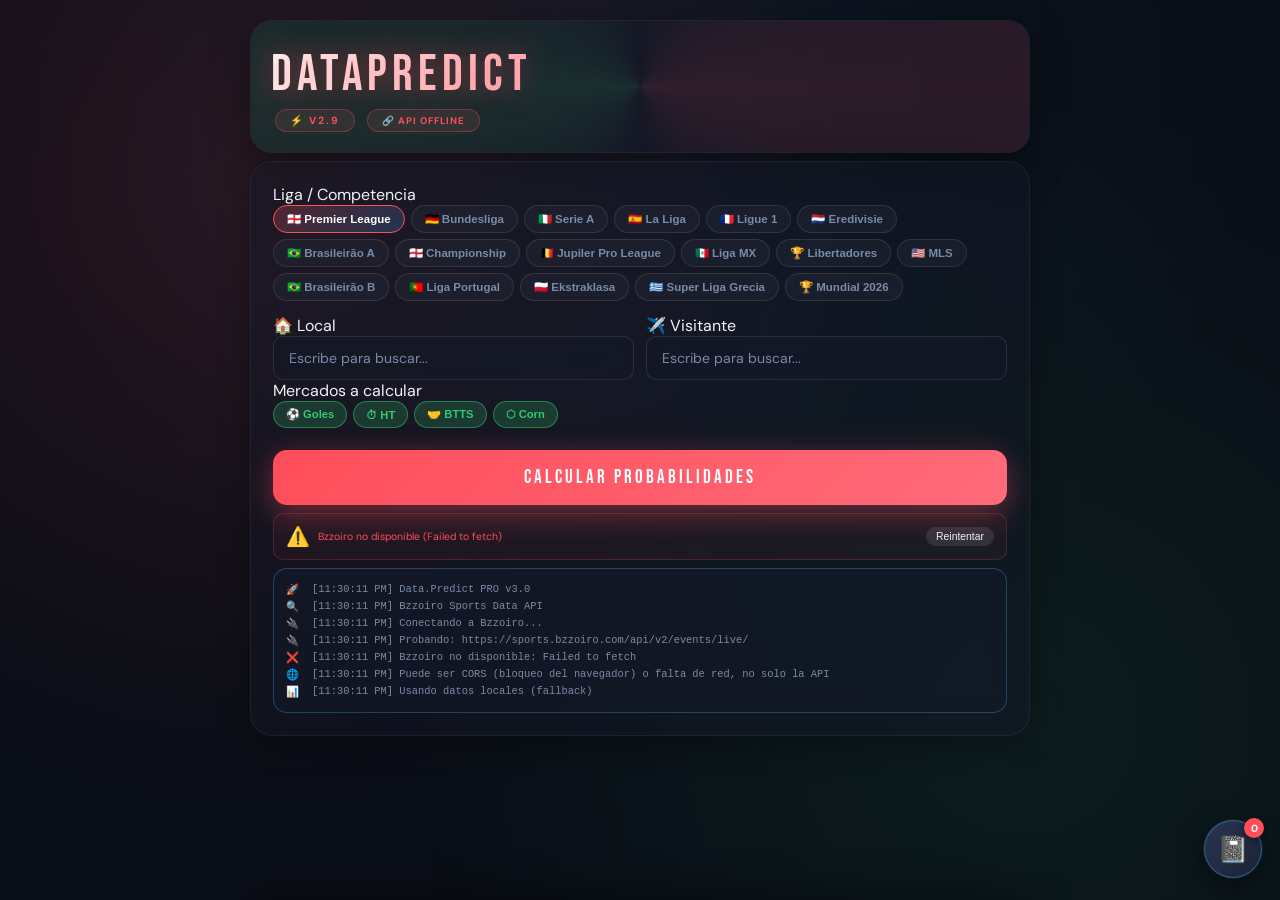
==== commit 26a512a4: "Update index.html" ====
--- a/index.html
+++ b/index.html
@@ -3,7 +3,7 @@
 <head>
     <meta charset="UTF-8">
     <meta name="viewport" content="width=device-width, initial-scale=1.0">
-    <title>Data.Predict · PRO v2.8 FINAL</title>
+    <title>Data.Predict · PRO v3.0</title>
     <link href="https://fonts.googleapis.com/css2?family=Bebas+Neue&family=DM+Sans:wght@400;500;700&display=swap" rel="stylesheet">
     <style>
         :root {
@@ -60,7 +60,6 @@
             z-index: 1;
         }
 
-        /* Responsive: más ancho en PC */
         @media (min-width: 900px) {
             .container {
                 max-width: 780px;
@@ -152,14 +151,12 @@
         .league-pill:hover { border-color: var(--accent); color: var(--text); background: rgba(255,77,90,0.1); transform: translateY(-2px); }
         .league-pill.active { background: linear-gradient(135deg, rgba(255,77,90,0.25), rgba(77,171,247,0.2)); border-color: var(--accent); color: white; }
 
-        /* Selects originales (los dejamos por si los usas en otra parte) */
         select {
             width: 100%; padding: 12px 15px; border-radius: var(--radius-sm);
             border: 1px solid rgba(255,255,255,0.1); background: rgba(20,25,40,0.4);
             backdrop-filter: blur(15px); color: var(--text); font-family: 'DM Sans', sans-serif; font-size: 0.88rem;
         }
 
-        /* Inputs para búsqueda de equipos (nuevo) */
         input.team-search {
             width: 100%;
             padding: 12px 15px;
@@ -210,7 +207,6 @@
             font-family: 'DM Sans', sans-serif; box-shadow: 0 2px 8px rgba(0,0,0,0.5);
         }
 
-        /* ===== Hoja flotante de apuestas guardadas ===== */
         .bets-modal-backdrop {
             position: fixed; inset: 0; background: rgba(5,7,14,0.6); backdrop-filter: blur(2px);
             z-index: 998; opacity: 0; pointer-events: none; transition: opacity 0.25s ease;
@@ -352,7 +348,6 @@
             opacity: 0.8;
         }
 
-        /* Ajustes móviles */
         @media (max-width: 600px) {
             .league-pill, .mkt-toggle, .save-bet-btn, .result-save-btn {
                 padding: 8px 14px;
@@ -384,7 +379,7 @@
     <div class="container">
         <div class="header">
             <div class="logo">Data<span>Predict</span></div>
-            <div class="badge">⚡ v2.8 FINAL</div>
+            <div class="badge">⚡ v2.9</div>
             <div class="badge-api offline" id="api-badge">🔗 API (---)</div>
         </div>
 
@@ -445,24 +440,29 @@
                 <div id="all-markets-container"></div>
                 <div id="recomendacion-container"></div>
                 <p class="disclaimer" style="text-align:center;color:var(--muted);font-size:0.6rem;margin-top:20px;">
-                    Data.Predict v2.8 · Dixon‑Coles · Córneres realistas · Datos vía API Bzzoiro + Local
+                    Data.Predict v3.0 · Dixon‑Coles · Córneres realistas · Datos vía API Bzzoiro + Local · Estimaciones estadísticas, no garantías
                 </p>
             </div>
         </div>
     </div>
 
     <script>
-    // ========== CONFIGURACIÓN API CORRECTA ==========
-    const API_URLS = [
-        'https://sports.bzzoiro.com/api/events',
-        'https://api.bzzoiro.com/events',
-        'https://bzzoiro.com/api/events'
-    ];
-    let API_BASE = API_URLS[0];
+    // ========== CONFIGURACIÓN API (Bzzoiro Sports Data, v2) ==========
+    // La base real de la API es .../api/v2/ (la versión anterior usaba .../api/events,
+    // que no existe → por eso siempre caía a "datos locales" sin importar la clave).
+    const API_BASE = 'https://sports.bzzoiro.com/api/v2';
+    // Consigue una clave gratis en https://sports.bzzoiro.com/register/ (cuenta → API key)
+    // y pégala aquí. La clave de ejemplo anterior no es una clave real de tu cuenta.
+    // NOTA DE SEGURIDAD: esta clave queda expuesta en el HTML/JS del cliente (visible para
+    // cualquiera que abra las herramientas de desarrollador). Si esta app se publica de
+    // verdad, la llamada a la API externa debería pasar por un backend/proxy propio que
+    // guarde la clave en el servidor, nunca en el front-end.
     const API_KEY = 'dd07cdbeed19f58195949f42b3836397a172cb11';
-    const API_TIMEOUT = 5000;
-    const CACHE_KEY = 'dataPredict_api_cache_v28';
+    const API_TIMEOUT = 6000;
+    const CACHE_KEY = 'dataPredict_api_cache_v29';
     const CACHE_TTL = 60 * 60 * 1000;
+    // Cache en memoria de nombre de equipo -> team_id de Bzzoiro (evita repetir /teams/?name=)
+    const teamIdCache = {};
 
     // ========== DIAGNÓSTICO ==========
     const diagLog = [];
@@ -695,10 +695,18 @@
     const DIXON_COLES_RHO = { "PL": -0.065, "BL1": -0.085, "SA": -0.130, "PD": -0.098, "FL1": -0.105, "DED": -0.072, "BSA": -0.090, "ELC": -0.078, "JPL": -0.082, "MXL": -0.095, "LIB": -0.088, "MLS": -0.070, "BSB": -0.092, "PPT": -0.080, "EKS": -0.085, "SLG": -0.100, "WC26": -0.055, "default": -0.13 };
     const PLATT_PARAMS = { goals15: { A: 0.951, B: -0.038 }, goals25: { A: 0.933, B: -0.055 }, btts: { A: 0.956, B: -0.034 }, corners: { A: 0.970, B: -0.022 }, goals_ht05: { A: 0.960, B: -0.030 }, goals_ht15: { A: 0.938, B: -0.048 }, resultado: { A: 0.918, B: -0.068 } };
 
+    // NOTA: el Mundial 2026 (11 jun–19 jul 2026) ya está en curso a la fecha de esta app.
+    // La versión anterior traía "semifinalistas" fijos y hardcodeados (France, Spain, England,
+    // Argentina), lo cual es un dato inventado que además bloqueaba el cálculo para cualquier
+    // otro cruce de selecciones. Eso es un bug, no una función: nunca hay que fijar en el
+    // código "quién sigue vivo" en un torneo real, porque se desactualiza de inmediato y
+    // además puede ser directamente falso. Se desactiva el bloqueo; si se quiere reflejar
+    // fases reales del torneo, ese dato debería venir de la API en vivo (apiData), no de una
+    // constante fija en el archivo.
     const WC26_STATE = {
-        phase: 'semifinals',
-        activeTeams: ['France', 'Spain', 'England', 'Argentina'],
-        blocked: true
+        phase: 'unknown',
+        activeTeams: [],
+        blocked: false
     };
 
     let currentLeagueKey = null;
@@ -707,64 +715,111 @@
     let apiOnline = false;
 
     // ========== FUNCIONES API ==========
+
+    // Helper genérico con timeout y manejo de error uniforme para toda la API v2.
+    async function apiGet(path) {
+        const controller = new AbortController();
+        const timeoutId = setTimeout(() => controller.abort(), API_TIMEOUT);
+        let response;
+        try {
+            response = await fetch(`${API_BASE}${path}`, {
+                method: 'GET',
+                headers: { 'Authorization': `Token ${API_KEY}` },
+                signal: controller.signal
+            });
+        } catch (err) {
+            clearTimeout(timeoutId);
+            if (err.name === 'AbortError') throw new Error('TIMEOUT');
+            throw err;
+        }
+        clearTimeout(timeoutId);
+        if (!response.ok) throw new Error(`HTTP ${response.status} en ${path}`);
+        return response.json();
+    }
+
     async function testApiConnection() {
         const statusEl = document.getElementById('api-status');
         const badgeEl = document.getElementById('api-badge');
-        
-        addDiagLog('🔌', `Probando: ${API_BASE}`);
-        
+
+        addDiagLog('🔌', `Probando: ${API_BASE}/events/live/`);
+
         try {
-            const response = await new Promise((resolve, reject) => {
-                let timeoutId;
-                const timeoutPromise = new Promise((_, reject) => {
-                    timeoutId = setTimeout(() => {
-                        reject(new Error('TIMEOUT'));
-                    }, API_TIMEOUT);
-                });
-
-                fetch(`${API_BASE}/?league=27`, {
-                    method: 'GET',
-                    headers: {
-                        'Authorization': `Token ${API_KEY}`,
-                        'Content-Type': 'application/json'
-                    }
-                })
-                    .then(response => {
-                        clearTimeout(timeoutId);
-                        resolve(response);
-                    })
-                    .catch(error => {
-                        clearTimeout(timeoutId);
-                        reject(error);
-                    });
-            });
-
-            if (response.ok) {
-                apiOnline = true;
-                statusEl.innerHTML = '<span class="api-status-icon">✅</span><span class="api-status-text">API Bzzoiro conectada</span>';
-                statusEl.className = 'api-status online';
-                badgeEl.classList.remove('offline');
-                badgeEl.classList.add('online');
-                badgeEl.textContent = '🔗 API ONLINE';
-                addDiagLog('✅', 'Conexión exitosa con Bzzoiro');
-            } else {
-                throw new Error(`HTTP ${response.status}`);
-            }
+            // Endpoint real, liviano y sin parámetros obligatorios: sirve como "ping".
+            await apiGet('/events/live/');
+            apiOnline = true;
+            statusEl.innerHTML = '<span class="api-status-icon">✅</span><span class="api-status-text">API Bzzoiro conectada</span>';
+            statusEl.className = 'api-status online';
+            badgeEl.classList.remove('offline');
+            badgeEl.classList.add('online');
+            badgeEl.textContent = '🔗 API ONLINE';
+            addDiagLog('✅', 'Conexión exitosa con Bzzoiro');
         } catch (error) {
             apiOnline = false;
             const errorMsg = error.message;
-            
+
             statusEl.innerHTML = `<span class="api-status-icon">⚠️</span><span class="api-status-text">Bzzoiro no disponible (${errorMsg})</span><button class="api-retry-btn" onclick="testApiConnection()">Reintentar</button>`;
             statusEl.className = 'api-status offline';
             badgeEl.classList.remove('online');
             badgeEl.classList.add('offline');
             badgeEl.textContent = '🔗 API OFFLINE';
-            
+
             addDiagLog('❌', `Bzzoiro no disponible: ${errorMsg}`);
+            if (errorMsg.includes('401') || errorMsg.includes('403')) {
+                addDiagLog('🔑', 'Revisa tu API_KEY: regístrate en sports.bzzoiro.com/register/');
+            }
+            if (errorMsg.includes('Failed to fetch') || errorMsg.includes('TIMEOUT')) {
+                addDiagLog('🌐', 'Puede ser CORS (bloqueo del navegador) o falta de red, no solo la API');
+            }
             addDiagLog('📊', 'Usando datos locales (fallback)');
         }
     }
 
+    // Busca el team_id de Bzzoiro a partir del nombre local del equipo.
+    async function findTeamId(name) {
+        if (teamIdCache[name] !== undefined) return teamIdCache[name];
+        try {
+            const data = await apiGet(`/teams/?name=${encodeURIComponent(name)}&limit=5`);
+            const results = data.results || [];
+            if (!results.length) { teamIdCache[name] = null; return null; }
+            const lower = name.toLowerCase();
+            const exact = results.find(t =>
+                (t.name || '').toLowerCase() === lower || (t.short_name || '').toLowerCase() === lower
+            );
+            const id = (exact || results[0]).id;
+            teamIdCache[name] = id;
+            return id;
+        } catch (err) {
+            addDiagLog('❌', `Buscando equipo "${name}": ${err.message}`);
+            return null;
+        }
+    }
+
+    // Busca, entre los próximos partidos del equipo local, el que sea contra el visitante.
+    async function findUpcomingEvent(homeId, awayId) {
+        const fmt = d => d.toISOString().slice(0, 10);
+        const today = fmt(new Date());
+        const future = fmt(new Date(Date.now() + 21 * 24 * 60 * 60 * 1000));
+        const data = await apiGet(`/teams/${homeId}/matches/?date_from=${today}&date_to=${future}&limit=50`);
+        const list = data.results || data.matches || [];
+        return list.find(m => m.away_team_id === awayId || m.home_team_id === awayId) || null;
+    }
+
+    // Trae la predicción ML ya calculada por Bzzoiro para un evento (si existe).
+    async function getPrediction(eventId) {
+        try {
+            return await apiGet(`/predictions/by-event/${eventId}/`);
+        } catch (err) {
+            try {
+                const data = await apiGet(`/predictions/?event=${eventId}&limit=1`);
+                return (data.results && data.results[0]) || null;
+            } catch (err2) {
+                addDiagLog('⚠️', `Sin predicción de Bzzoiro para event_id=${eventId}`);
+                return null;
+            }
+        }
+    }
+
+    // Punto de entrada: resuelve equipos → evento → predicción real, con caché local.
     async function fetchMatchDataFromAPI(leagueId, homeTeam, awayTeam) {
         if (!apiOnline) return null;
 
@@ -772,45 +827,43 @@
         if (cachedData) return cachedData;
 
         try {
-            const response = await new Promise((resolve, reject) => {
-                let timeoutId;
-                timeoutId = setTimeout(() => {
-                    reject(new Error('TIMEOUT'));
-                }, API_TIMEOUT);
-
-                fetch(`${API_BASE}/?league=${leagueId}&home=${homeTeam}&away=${awayTeam}`, {
-                    method: 'GET',
-                    headers: {
-                        'Authorization': `Token ${API_KEY}`,
-                        'Content-Type': 'application/json'
-                    }
-                })
-                    .then(response => {
-                        clearTimeout(timeoutId);
-                        resolve(response);
-                    })
-                    .catch(error => {
-                        clearTimeout(timeoutId);
-                        reject(error);
-                    });
-            });
-
-            if (!response.ok) {
-                addDiagLog('⚠️', `API error: HTTP ${response.status}`);
+            const [homeId, awayId] = await Promise.all([findTeamId(homeTeam), findTeamId(awayTeam)]);
+            if (!homeId || !awayId) {
+                addDiagLog('⚠️', 'No se encontró team_id de Bzzoiro para uno o ambos equipos');
                 return null;
             }
 
-            const data = await response.json();
-            setApiCache(leagueId, homeTeam, awayTeam, data);
-            addDiagLog('📡', `API: ${homeTeam} vs ${awayTeam}`);
-            return data;
+            const event = await findUpcomingEvent(homeId, awayId);
+            if (!event) {
+                addDiagLog('⚠️', 'No hay un partido próximo entre estos equipos en la API (puede que aún no esté programado)');
+                return null;
+            }
+
+            const pred = await getPrediction(event.id);
+            if (!pred || !pred.markets) {
+                addDiagLog('⚠️', 'Evento encontrado pero sin predicción ML todavía');
+                return null;
+            }
+
+            const result = {
+                source: 'bzzoiro',
+                event_id: event.id,
+                expected_goals: pred.markets.expected_goals || null,   // { home, away }
+                match_result: pred.markets.match_result || null,        // { prob_home, prob_draw, prob_away }
+                over_under: pred.markets.over_under || null,            // { prob_over_15, prob_over_25, prob_over_35 }
+                btts: pred.markets.btts || null                         // { prob_yes }
+            };
+
+            setApiCache(leagueId, homeTeam, awayTeam, result);
+            addDiagLog('📡', `Predicción Bzzoiro: xG ${result.expected_goals?.home ?? '?'} - ${result.expected_goals?.away ?? '?'}`);
+            return result;
         } catch (error) {
-            addDiagLog('❌', `Fetch error: ${error.message}`);
+            addDiagLog('❌', `Error API: ${error.message}`);
             return null;
         }
     }
 
-    // ========== FUNCIONES MATEMÁTICAS CORREGIDAS ==========
+    // ========== FUNCIONES MATEMÁTICAS ==========
     function plattCalibrate(raw, type) {
         const p = Math.max(0.001, Math.min(0.999, raw / 100));
         const logit = Math.log(p / (1 - p));
@@ -886,7 +939,7 @@
                 else pA += p; 
             } 
         }
-        const sum = pH + pD + pA;
+        const sum = (pH + pD + pA) || 1;
         return { home: +((pH / sum) * 100).toFixed(1), draw: +((pD / sum) * 100).toFixed(1), away: +((pA / sum) * 100).toFixed(1) }; 
     }
     
@@ -1012,6 +1065,10 @@
         activeMarkets = { goles: liga.markets.goles, ht: liga.markets.ht, btts: liga.markets.btts, corn: liga.markets.corn };
         renderMarketToggles();
         loadTeams(key);
+        // Al cambiar de liga se limpia el resultado anterior para evitar mostrar un
+        // partido calculado con una liga distinta a la seleccionada.
+        currentMatchHome = null; currentMatchAway = null; currentMatchLeagueName = null;
+        document.getElementById('results').classList.add('hidden');
     }
 
     function loadTeams(key) {
@@ -1071,31 +1128,39 @@
             }
 
             const liga = LIGAS[currentLeagueKey];
-            let hStr, aStr, baseGoals, hAdv;
-
-            if (apiData && apiData.home && apiData.away) {
-                addDiagLog('📡', 'Usando datos API Bzzoiro');
-                hStr = { atk: apiData.home.attack || 1.0, def: apiData.home.defense || 1.0 };
-                aStr = { atk: apiData.away.attack || 1.0, def: apiData.away.defense || 1.0 };
-                baseGoals = apiData.league_goals_avg ? apiData.league_goals_avg / 2 : liga.goalsAvg / 2;
-                hAdv = apiData.home_advantage || HOME_ADVANTAGE[currentLeagueKey] || 1.08;
+            // Los ratings locales (hStr/aStr) siempre se calculan: la API de Bzzoiro no
+            // entrega goles esperados de 1er tiempo ni de córneres, así que esos dos mercados
+            // siempre usan el motor local. Lo que sí puede venir de la API son los goles
+            // esperados (xG) totales de la predicción ML real, que son mejores que nuestra
+            // estimación local cuando están disponibles.
+            const hStr = db[home] || { atk: 1, def: 1 };
+            const aStr = db[away] || { atk: 1, def: 1 };
+            const baseGoals = liga.goalsAvg / 2;
+            const hAdv = HOME_ADVANTAGE[currentLeagueKey] || 1.08;
+
+            let lH, lA, usedApiGoals = false;
+            if (apiData && apiData.expected_goals && Number.isFinite(apiData.expected_goals.home) && Number.isFinite(apiData.expected_goals.away)) {
+                addDiagLog('📡', 'Usando xG real de la predicción ML de Bzzoiro');
+                lH = +apiData.expected_goals.home.toFixed(2);
+                lA = +apiData.expected_goals.away.toFixed(2);
+                usedApiGoals = true;
             } else {
-                addDiagLog('📊', 'Usando datos locales');
-                hStr = db[home] || { atk: 1, def: 1 };
-                aStr = db[away] || { atk: 1, def: 1 };
-                baseGoals = liga.goalsAvg / 2;
-                hAdv = HOME_ADVANTAGE[currentLeagueKey] || 1.08;
-            }
-
-            const lH = +(baseGoals * hStr.atk * aStr.def * hAdv).toFixed(2);
-            const lA = +(baseGoals * aStr.atk * hStr.def).toFixed(2);
+                addDiagLog('📊', 'Usando modelo local (ratings de ataque/defensa)');
+                lH = +(baseGoals * hStr.atk * aStr.def * hAdv).toFixed(2);
+                lA = +(baseGoals * aStr.atk * hStr.def).toFixed(2);
+            }
             const lHT = +((baseGoals * hStr.atk * aStr.def * hAdv * 0.40) + (baseGoals * aStr.atk * hStr.def * 0.40)).toFixed(2);
-            
-            const apiCornersAvg = normalizeCornersAvg(apiData?.league_corners_avg);
-            const leagueCornersAvg = apiCornersAvg ?? Number(liga.cornAvg);
-            const lCornRaw = leagueCornersAvg * ((hStr.atk + aStr.atk) / 2);
+
+            const leagueCornersAvg = Number(liga.cornAvg);
+            // Mejora: los córneres no solo suben con más ataque, sino también cuando el rival
+            // tiene una defensa más floja (def > 1 = defensa débil = más presión sostenida =
+            // más córneres concedidos). Antes solo se usaba el promedio de ataque; ahora se
+            // combina con el promedio de "def" de ambos equipos para reflejar eso.
+            const attackPressure = (hStr.atk + aStr.atk) / 2;
+            const defenseWeakness = (hStr.def + aStr.def) / 2;
+            const lCornRaw = leagueCornersAvg * ((attackPressure + defenseWeakness) / 2);
             const lCorn = +Math.min(11.0, Math.max(8.0, lCornRaw)).toFixed(2);
-            const cornR = (apiData && apiData.corners_r) ? apiData.corners_r : (liga.cornR || 18);
+            const cornR = liga.cornR || 18; // Bzzoiro no expone un parámetro de dispersión de córneres
 
             addDiagLog('✅', `Cálculo completado: lCorn=${lCorn}, cornR=${cornR}`);
 
@@ -1113,12 +1178,22 @@
                         <div class="teams-row"><div class="team-side"><div class="team-name">${home}</div></div><div class="vs-center">VS</div><div class="team-side"><div class="team-name">${away}</div></div></div>
                     </div>`;
 
-                const rp = calcResultProbs(lH, lA, currentLeagueKey);
-                const hP = +plattCalibrate(rp.home, 'resultado').toFixed(1), dP = +plattCalibrate(rp.draw, 'resultado').toFixed(1), aP = +plattCalibrate(rp.away, 'resultado').toFixed(1);
-                const resultSum = hP + dP + aP;
-                const hPN = +(hP * 100 / resultSum).toFixed(1);
-                const dPN = +(dP * 100 / resultSum).toFixed(1);
-                const aPN = +(aP * 100 / resultSum).toFixed(1);
+                let hPN, dPN, aPN;
+                if (apiData && apiData.match_result) {
+                    // La API ya entrega probabilidades calibradas por su propio modelo ML
+                    // (CatBoost); son mejores que re-derivarlas nosotros desde xG + Poisson.
+                    addDiagLog('📡', 'Usando 1X2 calibrado de Bzzoiro');
+                    hPN = +apiData.match_result.prob_home.toFixed(1);
+                    dPN = +apiData.match_result.prob_draw.toFixed(1);
+                    aPN = +apiData.match_result.prob_away.toFixed(1);
+                } else {
+                    const rp = calcResultProbs(lH, lA, currentLeagueKey);
+                    const hP = +plattCalibrate(rp.home, 'resultado').toFixed(1), dP = +plattCalibrate(rp.draw, 'resultado').toFixed(1), aP = +plattCalibrate(rp.away, 'resultado').toFixed(1);
+                    const resultSum = (hP + dP + aP) || 1;
+                    hPN = +(hP * 100 / resultSum).toFixed(1);
+                    dPN = +(dP * 100 / resultSum).toFixed(1);
+                    aPN = +(aP * 100 / resultSum).toFixed(1);
+                }
 
                 document.getElementById('match-header-container').innerHTML += `
                     <div class="result-boxes animate-in">
@@ -1141,20 +1216,32 @@
 
                 let html = '';
                 const l = lH + lA;
+                const apiOU = apiData && apiData.over_under;
+                // Estas variables se calculan una sola vez aquí y se reutilizan tal cual en el
+                // bloque de "mejor pick" más abajo. Antes el pick se recalculaba por separado
+                // con solo el modelo local, así que si la API estaba activa el número mostrado
+                // en la tarjeta del mercado y el de "mejor pick" podían no coincidir.
+                let g15 = null, g25 = null, btts = null, g05 = null;
+
                 if (activeMarkets.goles) {
-                    const g15 = plattCalibrate(poissonOver(l, 1.5), 'goals15'), g25 = plattCalibrate(poissonOver(l, 2.5), 'goals25');
-                    html += `<div class="section-header"><span class="section-title">⚽ GOLES TOTALES</span><span class="section-lambda">λ <span>${l.toFixed(2)}</span></span></div>
+                    g15 = apiOU ? Math.min(98, Math.max(2, apiOU.prob_over_15)) : plattCalibrate(poissonOver(l, 1.5), 'goals15');
+                    g25 = apiOU ? Math.min(98, Math.max(2, apiOU.prob_over_25)) : plattCalibrate(poissonOver(l, 2.5), 'goals25');
+                    html += `<div class="section-header"><span class="section-title">⚽ GOLES TOTALES</span><span class="section-lambda">${apiOU ? 'xG API' : 'λ'} <span>${l.toFixed(2)}</span></span></div>
                         <div class="market-card ${cardClassFor(g15)}"><div class="line-label">+1.5</div><div class="bar-wrap"><div class="bar-bg"><div class="bar-fill" data-target="${g15}" style="background:${colorFor(g15)};"></div></div></div><div class="pct-label" style="color:${colorFor(g15)}">${g15.toFixed(0)}%</div><button class="save-bet-btn" data-mercado="Goles +1.5" data-pick="Over" onclick="guardarApuesta('Goles +1.5','Over',${g15.toFixed(0)})">💾 Guardar</button></div>
                         <div class="market-card ${cardClassFor(g25)}"><div class="line-label">+2.5</div><div class="bar-wrap"><div class="bar-bg"><div class="bar-fill" data-target="${g25}" style="background:${colorFor(g25)};"></div></div></div><div class="pct-label" style="color:${colorFor(g25)}">${g25.toFixed(0)}%</div><button class="save-bet-btn" data-mercado="Goles +2.5" data-pick="Over" onclick="guardarApuesta('Goles +2.5','Over',${g25.toFixed(0)})">💾 Guardar</button></div>`;
                 }
                 if (activeMarkets.ht) {
-                    const g05 = plattCalibrate(poissonOver(lHT, 0.5), 'goals_ht05'), g15 = plattCalibrate(poissonOver(lHT, 1.5), 'goals_ht15');
+                    // HT siempre local: Bzzoiro no separa expected_goals por 1er tiempo.
+                    g05 = plattCalibrate(poissonOver(lHT, 0.5), 'goals_ht05');
+                    const g15ht = plattCalibrate(poissonOver(lHT, 1.5), 'goals_ht15');
                     html += `<div class="section-header"><span class="section-title">⏱ 1er TIEMPO</span><span class="section-lambda">λ <span>${lHT}</span></span></div>
                         <div class="market-card ${cardClassFor(g05)}"><div class="line-label">+0.5</div><div class="bar-wrap"><div class="bar-bg"><div class="bar-fill" data-target="${g05}" style="background:${colorFor(g05)};"></div></div></div><div class="pct-label" style="color:${colorFor(g05)}">${g05.toFixed(0)}%</div><button class="save-bet-btn" data-mercado="HT +0.5" data-pick="Over" onclick="guardarApuesta('HT +0.5','Over',${g05.toFixed(0)})">💾 Guardar</button></div>
-                        <div class="market-card ${cardClassFor(g15)}"><div class="line-label">+1.5</div><div class="bar-wrap"><div class="bar-bg"><div class="bar-fill" data-target="${g15}" style="background:${colorFor(g15)};"></div></div></div><div class="pct-label" style="color:${colorFor(g15)}">${g15.toFixed(0)}%</div><button class="save-bet-btn" data-mercado="HT +1.5" data-pick="Over" onclick="guardarApuesta('HT +1.5','Over',${g15.toFixed(0)})">💾 Guardar</button></div>`;
+                        <div class="market-card ${cardClassFor(g15ht)}"><div class="line-label">+1.5</div><div class="bar-wrap"><div class="bar-bg"><div class="bar-fill" data-target="${g15ht}" style="background:${colorFor(g15ht)};"></div></div></div><div class="pct-label" style="color:${colorFor(g15ht)}">${g15ht.toFixed(0)}%</div><button class="save-bet-btn" data-mercado="HT +1.5" data-pick="Over" onclick="guardarApuesta('HT +1.5','Over',${g15ht.toFixed(0)})">💾 Guardar</button></div>`;
                 }
                 if (activeMarkets.btts) {
-                    const btts = plattCalibrate(calcBTTS(lH, lA, currentLeagueKey), 'btts');
+                    btts = (apiData && apiData.btts && Number.isFinite(apiData.btts.prob_yes))
+                        ? Math.min(98, Math.max(2, apiData.btts.prob_yes))
+                        : plattCalibrate(calcBTTS(lH, lA, currentLeagueKey), 'btts');
                     html += `<div class="section-header"><span class="section-title">🤝 AMBOS MARCAN</span></div>
                         <div class="market-card ${cardClassFor(btts)}"><div class="line-label">BTTS</div><div class="bar-wrap"><div class="bar-bg"><div class="bar-fill" data-target="${btts}" style="background:${colorFor(btts)};"></div></div></div><div class="pct-label" style="color:${colorFor(btts)}">${btts.toFixed(0)}%</div><button class="save-bet-btn" data-mercado="BTTS" data-pick="Sí" onclick="guardarApuesta('BTTS','Sí',${btts.toFixed(0)})">💾 Guardar</button></div>`;
                 }
@@ -1167,11 +1254,8 @@
                 }
 
                 document.getElementById('all-markets-container').innerHTML = html;
-                
-                const g15Rec = plattCalibrate(poissonOver(l, 1.5), 'goals15');
-                const g25Rec = plattCalibrate(poissonOver(l, 2.5), 'goals25');
-                const bttsRec = plattCalibrate(calcBTTS(lH, lA, currentLeagueKey), 'btts');
-                const g05htRec = plattCalibrate(poissonOver(lHT, 0.5), 'goals_ht05');
+
+                const g15Rec = g15, g25Rec = g25, bttsRec = btts, g05htRec = g05;
 
                 let bestPick = null;
                 let bestProb = -1;
@@ -1222,7 +1306,7 @@
 
     // ========== INICIALIZACIÓN ==========
     document.addEventListener('DOMContentLoaded', async () => {
-        addDiagLog('🚀', 'Data.Predict PRO v2.8 FINAL');
+        addDiagLog('🚀', 'Data.Predict PRO v3.0');
         addDiagLog('🔍', 'Bzzoiro Sports Data API');
         renderLeaguePills();
         renderMarketToggles();
@@ -1240,4 +1324,5 @@
         addDiagLog('🔌', 'Conectando a Bzzoiro...');
         await testApiConnection();
     });
-</script>+</script></document_content>
+</html>
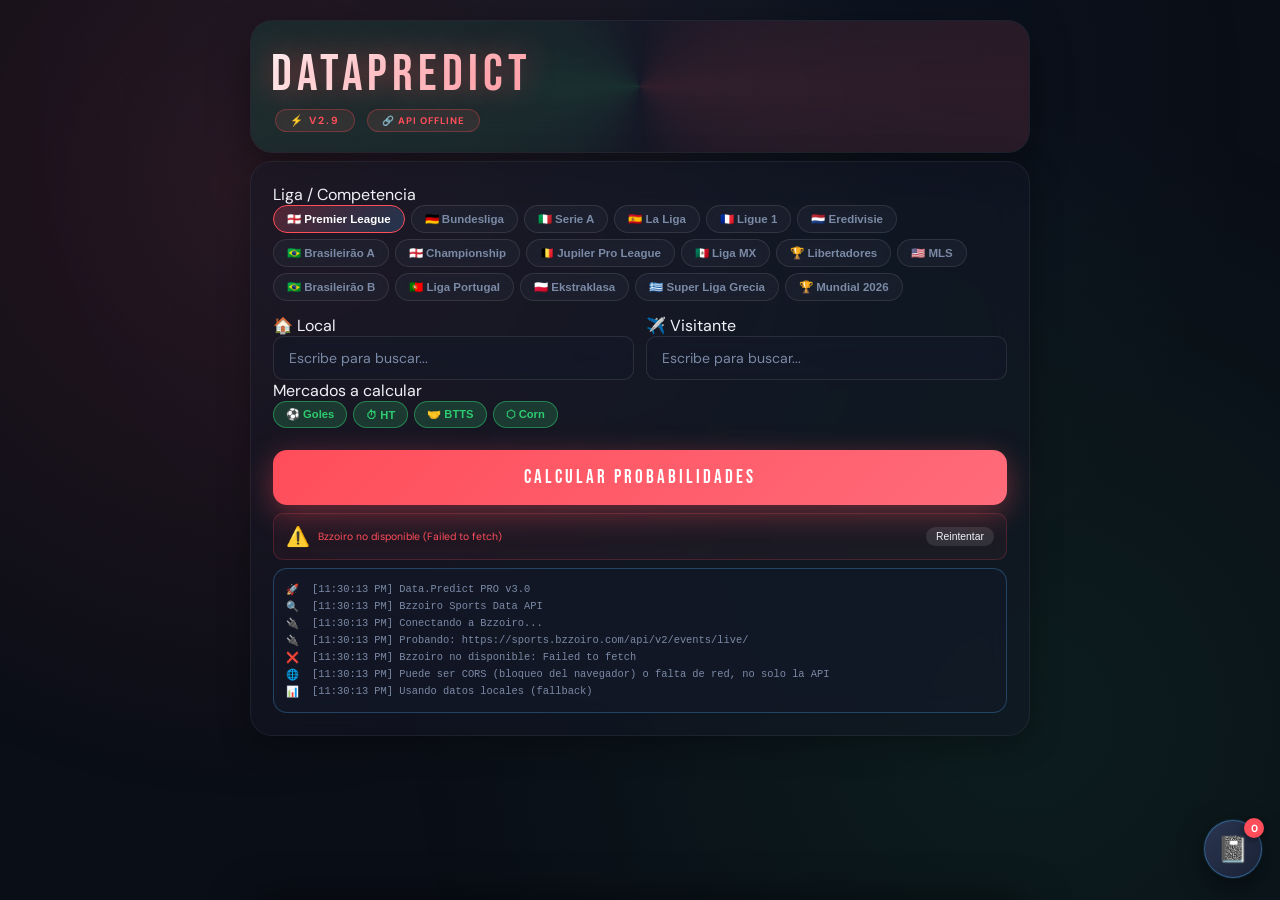
==== commit cffd286d: "Update bets storage key and add migration logic" ====
--- a/index.html
+++ b/index.html
@@ -957,7 +957,27 @@
     }
 
     // ========== SISTEMA DE APUESTAS ==========
-    const STORAGE_KEY = 'dataPredict_bets_v28';
+    const STORAGE_KEY = 'dataPredict_bets_v30';
+    const OLD_STORAGE_KEYS = ['dataPredict_bets_v28']; // versiones previas, para migrar sin perder nada
+    function migrateOldBetsIfNeeded() {
+        try {
+            if (localStorage.getItem(STORAGE_KEY)) return; // ya migrado o ya tiene datos propios
+            for (const oldKey of OLD_STORAGE_KEYS) {
+                const raw = localStorage.getItem(oldKey);
+                if (!raw) continue;
+                const oldBets = JSON.parse(raw) || [];
+                if (!oldBets.length) continue;
+                // Los datos viejos no tenían cuota/stake: se agregan como null/1 para que el
+                // tracker los pueda mostrar igual (solo sin ROI hasta que se les ponga cuota).
+                const migrated = oldBets.map(b => ({ cuota: null, stake: 1, ...b }));
+                localStorage.setItem(STORAGE_KEY, JSON.stringify(migrated));
+                addDiagLog('♻️', `Migradas ${migrated.length} apuestas guardadas de una versión anterior`);
+                return;
+            }
+        } catch (e) {
+            addDiagLog('⚠️', `No se pudieron migrar apuestas antiguas: ${e.message}`);
+        }
+    }
     function getSavedBets() { try { return JSON.parse(localStorage.getItem(STORAGE_KEY)) || []; } catch (e) { return []; } }
     function saveBetsToStorage(bets) { localStorage.setItem(STORAGE_KEY, JSON.stringify(bets)); }
     function addBet(betData) { const bets = getSavedBets(); betData.id = Date.now(); betData.fecha = new Date().toISOString(); betData.status = 'pending'; bets.unshift(betData); saveBetsToStorage(bets); return betData; }
@@ -965,9 +985,36 @@
     function deleteBet(betId) { let bets = getSavedBets(); bets = bets.filter(b => b.id !== betId); saveBetsToStorage(bets); renderSavedBets(); }
     function clearAllBets() { if (confirm('¿Eliminar TODAS las apuestas?')) { saveBetsToStorage([]); renderSavedBets(); } }
 
+    // Edición de cuota SIN usar prompt()/alert(): algunos navegadores y vistas previas en
+    // iframe bloquean esos diálogos del sistema en silencio, lo que hacía parecer que el
+    // botón "no hacía nada". En su lugar, mostramos un input editable dentro de la misma fila.
+    let editingOddsId = null;
+    function startEditOdds(betId) { editingOddsId = betId; renderSavedBets(); }
+    function cancelEditOdds() { editingOddsId = null; renderSavedBets(); }
+    function saveEditOdds(betId) {
+        const inputEl = document.getElementById(`odds-input-${betId}`);
+        const errEl = document.getElementById(`odds-error-${betId}`);
+        if (!inputEl) return;
+        const cuota = parseFloat(inputEl.value.replace(',', '.'));
+        if (!Number.isFinite(cuota) || cuota <= 1) {
+            if (errEl) errEl.textContent = 'Cuota inválida (debe ser un número mayor a 1)';
+            return;
+        }
+        const bets = getSavedBets();
+        const bet = bets.find(b => b.id === betId);
+        if (bet) {
+            bet.cuota = +cuota.toFixed(2);
+            saveBetsToStorage(bets);
+        }
+        editingOddsId = null;
+        renderSavedBets();
+    }
+
     function guardarApuesta(mercado, pick, probabilidad) {
         if (!currentMatchHome || !currentMatchAway || !currentLeagueKey) { alert('Primero calcula un partido.'); return; }
-        addBet({ partido: `${currentMatchHome} vs ${currentMatchAway}`, liga: currentLeagueKey, ligaNombre: currentMatchLeagueName, mercado, pick, probabilidad });
+        // La apuesta se guarda sin cuota; se añade después con el ✏️ de la lista (edición
+        // en línea, sin prompt()) para que funcione igual en cualquier navegador/visor.
+        addBet({ partido: `${currentMatchHome} vs ${currentMatchAway}`, liga: currentLeagueKey, ligaNombre: currentMatchLeagueName, mercado, pick, probabilidad, cuota: null, stake: 1 });
         setTimeout(() => {
             document.querySelectorAll('.save-bet-btn, .result-save-btn').forEach(b => {
                 if (b.dataset.mercado === mercado && b.dataset.pick === pick) {
@@ -990,17 +1037,65 @@
         const bets = getSavedBets();
         const stats = { total: bets.length, won: bets.filter(b => b.status === 'won').length, lost: bets.filter(b => b.status === 'lost').length, pending: bets.filter(b => b.status === 'pending').length };
         const resolved = stats.won + stats.lost;
-        const winRate = resolved > 0 ? Math.round((stats.won / resolved) * 100) : 0;
+        const winRate = resolved > 0 ? (stats.won / resolved) * 100 : 0;
+        // Punto de equilibrio: la cuota promedio mínima que necesitas, dado tu % de acierto
+        // real, para no perder dinero a largo plazo (cuota_equilibrio = 1 / winRate).
+        const breakeven = winRate > 0 ? 1 / (winRate / 100) : null;
+
+        // Ganancia/pérdida real: solo se puede calcular sobre apuestas resueltas (won/lost)
+        // que además tienen una cuota registrada. stake fijo de 1 unidad por defecto.
+        const settledWithOdds = bets.filter(b => (b.status === 'won' || b.status === 'lost') && Number.isFinite(b.cuota));
+        let netProfit = 0, staked = 0, avgOddsSum = 0;
+        settledWithOdds.forEach(b => {
+            const stake = Number.isFinite(b.stake) ? b.stake : 1;
+            staked += stake;
+            netProfit += b.status === 'won' ? stake * (b.cuota - 1) : -stake;
+            avgOddsSum += b.cuota;
+        });
+        const roi = staked > 0 ? (netProfit / staked) * 100 : null;
+        const avgOdds = settledWithOdds.length ? avgOddsSum / settledWithOdds.length : null;
 
         if (countBadge) countBadge.textContent = stats.total;
 
         let html = '';
         if (bets.length) {
-            html += `<div class="bets-stats"><span>📊 Total: <strong>${stats.total}</strong></span><span class="stat-win">✅ ${stats.won}</span><span class="stat-lose">❌ ${stats.lost}</span><span class="stat-pending">⏳ ${stats.pending}</span>${resolved ? `<span>🎯 ${winRate}%</span>` : ''}</div>`;
+            html += `<div class="bets-stats"><span>📊 Total: <strong>${stats.total}</strong></span><span class="stat-win">✅ ${stats.won}</span><span class="stat-lose">❌ ${stats.lost}</span><span class="stat-pending">⏳ ${stats.pending}</span>${resolved ? `<span>🎯 ${winRate.toFixed(0)}%</span>` : ''}</div>`;
+            if (settledWithOdds.length) {
+                const profitColor = netProfit > 0 ? 'var(--green)' : (netProfit < 0 ? 'var(--accent)' : 'var(--muted)');
+                html += `<div class="bets-stats">
+                    <span style="color:${profitColor}">💰 ${netProfit >= 0 ? '+' : ''}${netProfit.toFixed(2)}u</span>
+                    <span style="color:${profitColor}">📈 ROI ${roi >= 0 ? '+' : ''}${roi.toFixed(1)}%</span>
+                    <span>🎲 cuota prom. ${avgOdds.toFixed(2)}</span>
+                    ${breakeven ? `<span>⚖️ equilibrio ${breakeven.toFixed(2)}</span>` : ''}
+                </div>`;
+                if (breakeven && avgOdds < breakeven) {
+                    html += `<div class="no-bets" style="color:var(--accent);padding:0 4px 10px;">⚠️ Tu cuota promedio (${avgOdds.toFixed(2)}) está por debajo de tu punto de equilibrio (${breakeven.toFixed(2)}): con tu % de acierto actual, en el largo plazo esto pierde dinero aunque ganes más apuestas de las que pierdes.</div>`;
+                }
+            } else if (resolved) {
+                html += `<div class="no-bets" style="padding:0 4px 10px;">Añade la cuota (✏️) en tus apuestas resueltas para ver ganancia real y ROI, no solo % de acierto.</div>`;
+            }
             bets.forEach(b => {
                 const cls = b.status === 'won' ? 'won' : b.status === 'lost' ? 'lost' : 'pending';
                 const emoji = b.status === 'won' ? '✅' : b.status === 'lost' ? '❌' : '⏳';
-                html += `<div class="bet-item ${cls}"><div class="bet-info"><div class="bet-match">${b.partido}</div><div class="bet-detail">${b.ligaNombre} · ${b.mercado} · ${b.pick} ${emoji}</div><div class="bet-prob" style="color:${colorFor(b.probabilidad)}">${b.probabilidad.toFixed(0)}%</div></div><div class="bet-actions">${b.status !== 'won' ? `<button class="btn-won" onclick="updateBetStatus(${b.id},'won')">✅</button>` : ''}${b.status !== 'lost' ? `<button class="btn-lost" onclick="updateBetStatus(${b.id},'lost')">❌</button>` : ''}${b.status !== 'pending' ? `<button class="btn-pending" onclick="updateBetStatus(${b.id},'pending')">⏳</button>` : ''}<button class="btn-delete" onclick="deleteBet(${b.id})">🗑️</button></div></div>`;
+                const stakeB = Number.isFinite(b.stake) ? b.stake : 1;
+                const betProfit = (b.status === 'won' || b.status === 'lost') && Number.isFinite(b.cuota)
+                    ? (b.status === 'won' ? stakeB * (b.cuota - 1) : -stakeB)
+                    : null;
+                const cuotaLabel = Number.isFinite(b.cuota) ? `@${b.cuota.toFixed(2)}` : 'sin cuota';
+                const profitLabel = betProfit !== null
+                    ? `<span style="color:${betProfit >= 0 ? 'var(--green)' : 'var(--accent)'}">${betProfit >= 0 ? '+' : ''}${betProfit.toFixed(2)}u</span>`
+                    : '';
+                const isEditingOdds = editingOddsId === b.id;
+                const oddsControl = isEditingOdds
+                    ? `<span style="display:inline-flex;align-items:center;gap:4px;">
+                            <input type="number" step="0.01" min="1.01" id="odds-input-${b.id}" value="${Number.isFinite(b.cuota) ? b.cuota : ''}" placeholder="1.85"
+                                style="width:56px;padding:3px 6px;border-radius:8px;border:1px solid rgba(255,255,255,0.2);background:rgba(20,25,40,0.6);color:var(--text);font-size:0.7rem;" />
+                            <button onclick="saveEditOdds(${b.id})" title="Guardar cuota" style="background:rgba(46,204,113,0.2);border:1px solid rgba(46,204,113,0.5);color:var(--green);border-radius:10px;padding:2px 7px;font-size:0.65rem;cursor:pointer;">✓</button>
+                            <button onclick="cancelEditOdds()" title="Cancelar" style="background:rgba(255,255,255,0.08);border:1px solid rgba(255,255,255,0.2);color:var(--muted);border-radius:10px;padding:2px 7px;font-size:0.65rem;cursor:pointer;">✕</button>
+                            <span id="odds-error-${b.id}" style="color:var(--accent);font-size:0.6rem;"></span>
+                       </span>`
+                    : `${cuotaLabel} ${profitLabel}`;
+                html += `<div class="bet-item ${cls}"><div class="bet-info"><div class="bet-match">${b.partido}</div><div class="bet-detail">${b.ligaNombre} · ${b.mercado} · ${b.pick} ${emoji} · ${oddsControl}</div><div class="bet-prob" style="color:${colorFor(b.probabilidad)}">${b.probabilidad.toFixed(0)}%</div></div><div class="bet-actions">${isEditingOdds ? '' : `<button class="btn-pending" onclick="startEditOdds(${b.id})" title="Editar cuota">✏️</button>`}${b.status !== 'won' ? `<button class="btn-won" onclick="updateBetStatus(${b.id},'won')">✅</button>` : ''}${b.status !== 'lost' ? `<button class="btn-lost" onclick="updateBetStatus(${b.id},'lost')">❌</button>` : ''}${b.status !== 'pending' ? `<button class="btn-pending" onclick="updateBetStatus(${b.id},'pending')">⏳</button>` : ''}<button class="btn-delete" onclick="deleteBet(${b.id})">🗑️</button></div></div>`;
             });
             html += `<button class="clear-all-bets" onclick="clearAllBets()">🗑️ Eliminar todas</button>`;
         } else {
@@ -1308,6 +1403,7 @@
     document.addEventListener('DOMContentLoaded', async () => {
         addDiagLog('🚀', 'Data.Predict PRO v3.0');
         addDiagLog('🔍', 'Bzzoiro Sports Data API');
+        migrateOldBetsIfNeeded();
         renderLeaguePills();
         renderMarketToggles();
         const firstPill = document.querySelector('.league-pill');
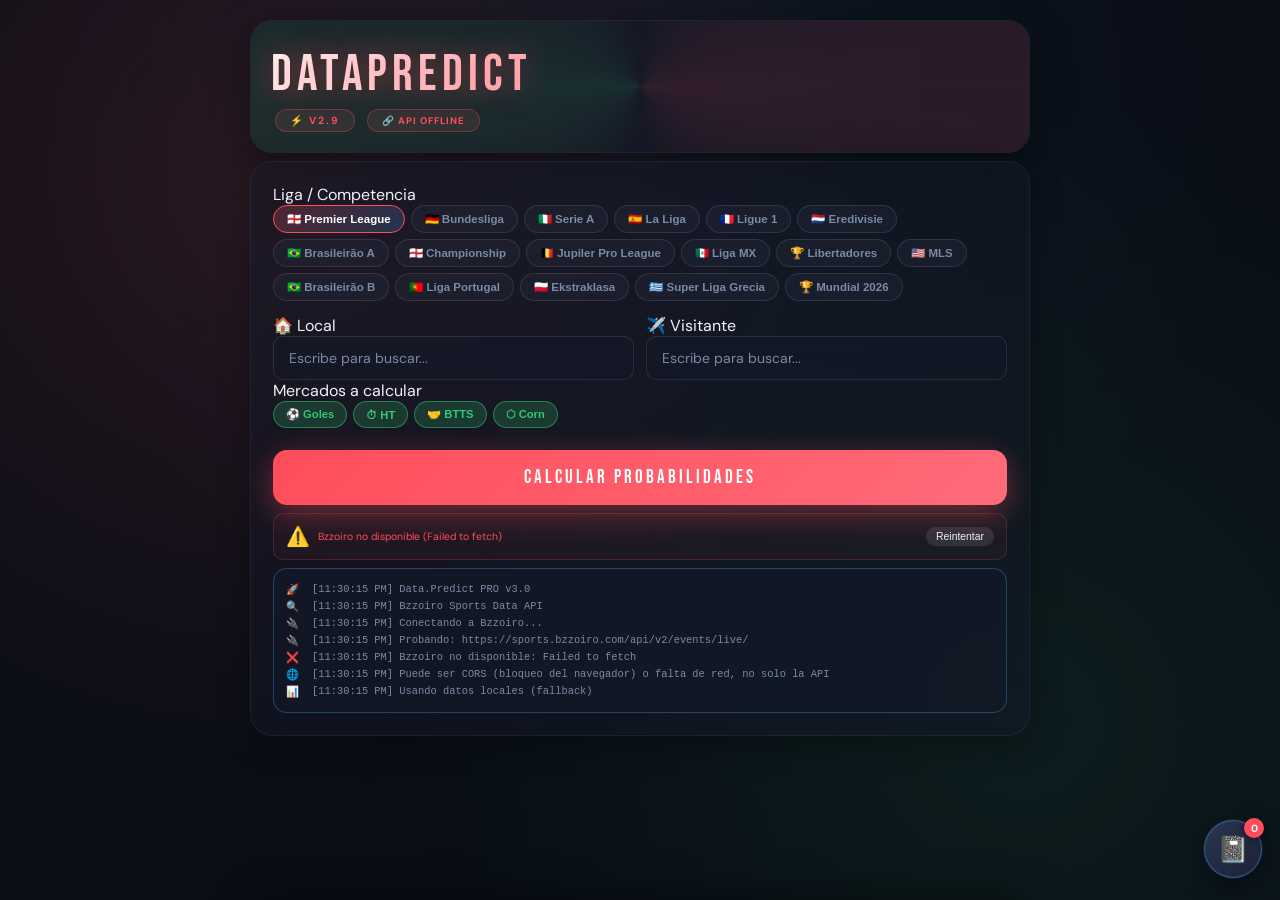
==== commit 771a26c0: "Fix API endpoint for fetching upcoming events Updated API endpoint from /matches/ to /fixtures/ to f" ====
--- a/index.html
+++ b/index.html
@@ -799,7 +799,12 @@
         const fmt = d => d.toISOString().slice(0, 10);
         const today = fmt(new Date());
         const future = fmt(new Date(Date.now() + 21 * 24 * 60 * 60 * 1000));
-        const data = await apiGet(`/teams/${homeId}/matches/?date_from=${today}&date_to=${future}&limit=50`);
+        // CORRECCIÓN: el sub-recurso real de Bzzoiro es /fixtures/, no /matches/ (por eso
+        // salían los 404 en el panel de diagnóstico). Sin filtros de fecha, la API ya
+        // devuelve por defecto una ventana de ahora−3h a ahora+7d, pero mandamos date_from/
+        // date_to explícitos para cubrir un rango más amplio (hasta 21 días) y encontrar
+        // partidos programados con más antelación.
+        const data = await apiGet(`/teams/${homeId}/fixtures/?date_from=${today}&date_to=${future}&limit=50`);
         const list = data.results || data.matches || [];
         return list.find(m => m.away_team_id === awayId || m.home_team_id === awayId) || null;
     }
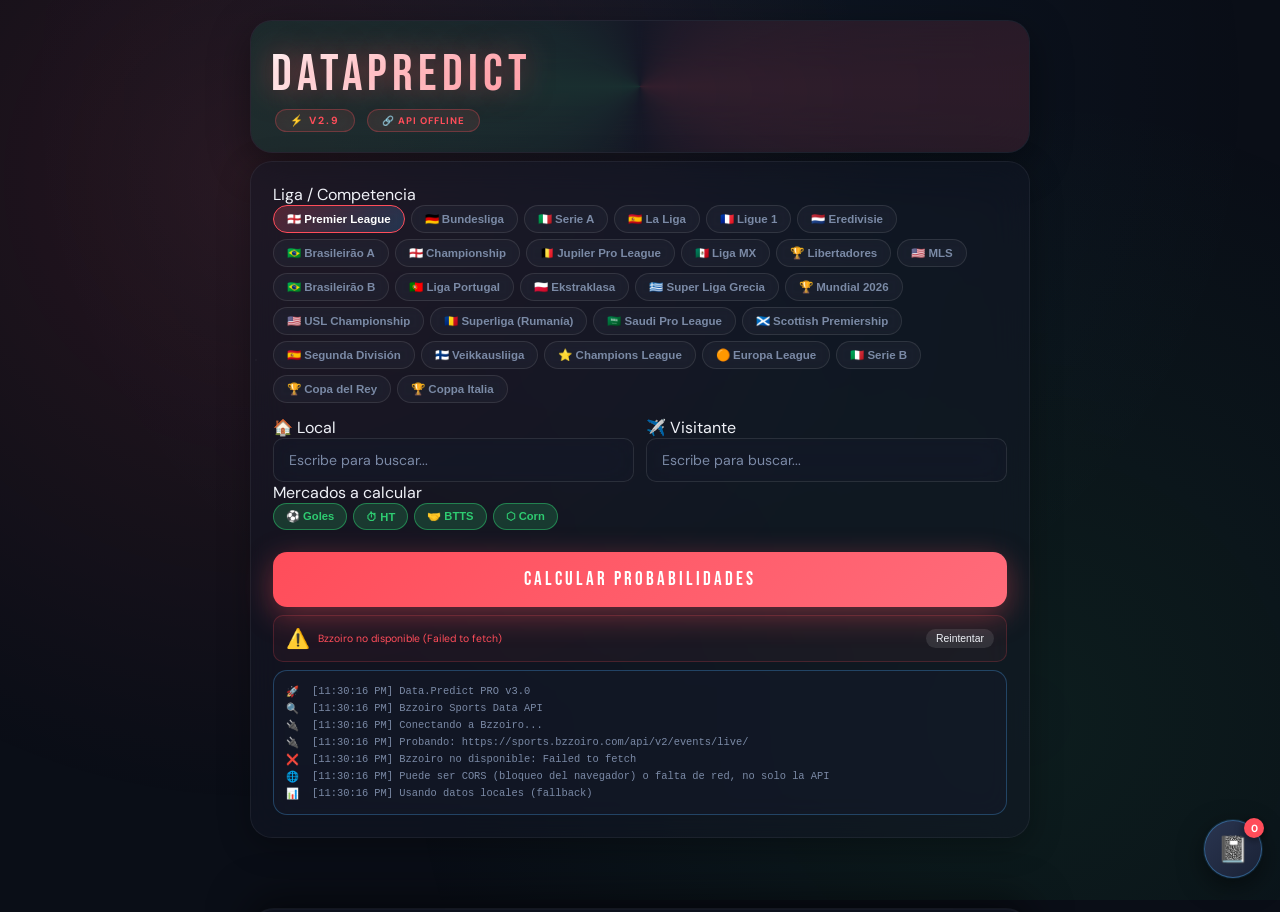
==== commit 166bcb33: "Update index.html" ====
--- a/index.html
+++ b/index.html
@@ -525,7 +525,21 @@
         "PPT": { name: "🇵🇹 Liga Portugal", goalsAvg: 2.60, cornAvg: 9.4, cornR: 17, markets: { goles: true, ht: false, btts: true, corn: true } },
         "EKS": { name: "🇵🇱 Ekstraklasa", goalsAvg: 2.55, cornAvg: 9.5, cornR: 17, markets: { goles: true, ht: false, btts: true, corn: true } },
         "SLG": { name: "🇬🇷 Super Liga Grecia", goalsAvg: 2.60, cornAvg: 9.0, cornR: 16, markets: { goles: true, ht: false, btts: true, corn: true } },
-        "WC26": { name: "🏆 Mundial 2026", goalsAvg: 2.50, cornAvg: 9.0, cornR: 15, markets: { goles: true, ht: true, btts: true, corn: true } }
+        "WC26": { name: "🏆 Mundial 2026", goalsAvg: 2.50, cornAvg: 9.0, cornR: 15, markets: { goles: true, ht: true, btts: true, corn: true } },
+        "USLC": { name: "🇺🇸 USL Championship", goalsAvg: 3.05, cornAvg: 9.7, cornR: 18, markets: { goles: true, ht: true, btts: true, corn: true } },
+        "ROU1": { name: "🇷🇴 Superliga (Rumanía)", goalsAvg: 2.55, cornAvg: 9.3, cornR: 17, markets: { goles: true, ht: true, btts: true, corn: true } },
+        "SPL": { name: "🇸🇦 Saudi Pro League", goalsAvg: 2.90, cornAvg: 9.6, cornR: 17, markets: { goles: true, ht: true, btts: true, corn: true } },
+        "SPFL": { name: "🏴󠁧󠁢󠁳󠁣󠁴󠁿 Scottish Premiership", goalsAvg: 2.75, cornAvg: 10.2, cornR: 19, markets: { goles: true, ht: true, btts: true, corn: true } },
+        "SD2": { name: "🇪🇸 Segunda División", goalsAvg: 2.45, cornAvg: 9.4, cornR: 17, markets: { goles: true, ht: true, btts: true, corn: true } },
+        "VEIK": { name: "🇫🇮 Veikkausliiga", goalsAvg: 2.80, cornAvg: 9.5, cornR: 16, markets: { goles: true, ht: true, btts: true, corn: true } },
+        "UCL": { name: "⭐ Champions League", goalsAvg: 2.75, cornAvg: 10.0, cornR: 18, markets: { goles: true, ht: true, btts: true, corn: true } },
+        "UEL": { name: "🟠 Europa League", goalsAvg: 2.65, cornAvg: 9.7, cornR: 17, markets: { goles: true, ht: true, btts: true, corn: true } },
+        "SB2": { name: "🇮🇹 Serie B", goalsAvg: 2.40, cornAvg: 9.2, cornR: 16, markets: { goles: true, ht: true, btts: true, corn: true } },
+        // Copas: no son liga de doble vuelta con un pool fijo de rivales, así que en vez de
+        // tener su propia base de equipos, "componen" (compositeOf) las bases de 2 divisiones
+        // ya existentes. Ver nota al usuario sobre el alcance real de esta aproximación.
+        "COPADELREY": { name: "🏆 Copa del Rey", goalsAvg: 2.60, cornAvg: 9.6, cornR: 18, markets: { goles: true, ht: true, btts: true, corn: true }, compositeOf: ["PD", "SD2"] },
+        "COPPAITALIA": { name: "🏆 Coppa Italia", goalsAvg: 2.50, cornAvg: 9.4, cornR: 17, markets: { goles: true, ht: true, btts: true, corn: true }, compositeOf: ["SA", "SB2"] }
     };
 
     const TEAM_STRENGTH_DB = {
@@ -688,11 +702,207 @@
             "Congo DR": { atk: 0.80, def: 1.14 },
             "Scotland": { atk: 0.98, def: 1.02 },
             "Cabo Verde": { atk: 0.82, def: 1.12 }
+        },
+        // Ratings calculados a partir de xGF/xGA reales por partido (tabla de posiciones
+        // proporcionada), normalizados contra el promedio de la liga (~0.907 xG/equipo/partido).
+        "USLC": {
+            "FC Tampa Bay Rowdies": { atk: 1.13, def: 0.52 },
+            "Orange County SC": { atk: 0.78, def: 0.83 },
+            "Charleston Battery": { atk: 1.07, def: 0.71 },
+            "San Antonio FC": { atk: 0.98, def: 1.31 },
+            "Detroit City FC": { atk: 0.98, def: 0.72 },
+            "Louisville City FC": { atk: 1.34, def: 0.74 },
+            "Indy Eleven": { atk: 1.42, def: 1.08 },
+            "Oakland Roots SC": { atk: 1.09, def: 0.93 },
+            "New Mexico United": { atk: 0.83, def: 1.23 },
+            "Pittsburgh Riverhounds": { atk: 0.86, def: 1.07 },
+            "Colorado Springs Switchbacks FC": { atk: 1.35, def: 0.84 },
+            "Sacramento Republic FC": { atk: 1.11, def: 0.88 },
+            "El Paso Locomotive FC": { atk: 1.20, def: 0.99 },
+            "FC Tulsa": { atk: 1.10, def: 0.73 },
+            "Hartford Athletic": { atk: 0.85, def: 0.91 },
+            "Lexington SC": { atk: 0.99, def: 1.04 },
+            "Miami FC": { atk: 1.13, def: 1.41 },
+            "Phoenix Rising FC": { atk: 0.98, def: 0.92 },
+            "Rhode Island FC": { atk: 1.17, def: 0.76 },
+            "Las Vegas Lights": { atk: 0.76, def: 1.32 },
+            "Monterey Bay FC": { atk: 0.84, def: 1.19 },
+            "Birmingham Legion FC": { atk: 0.87, def: 1.02 },
+            "Brooklyn FC": { atk: 0.72, def: 1.30 },
+            "Loudoun United FC": { atk: 0.72, def: 1.03 },
+            "SC Jacksonville": { atk: 0.80, def: 1.48 }
+        },
+        // Ratings estimados por conocimiento general de cada liga (no por xG en vivo, a
+        // diferencia de USLC arriba) — mismo criterio que las 17 ligas originales del archivo.
+        // Pueden desactualizarse con el mercado de fichajes o el rendimiento de cada temporada.
+        "ROU1": {
+            "FCSB": { atk: 1.28, def: 0.86 },
+            "CFR Cluj": { atk: 1.20, def: 0.90 },
+            "Universitatea Craiova": { atk: 1.18, def: 0.92 },
+            "Rapid București": { atk: 1.15, def: 0.94 },
+            "Dinamo București": { atk: 1.10, def: 0.98 },
+            "Farul Constanța": { atk: 1.06, def: 1.00 },
+            "Universitatea Cluj": { atk: 1.02, def: 1.03 },
+            "UTA Arad": { atk: 0.98, def: 1.05 },
+            "Petrolul Ploiești": { atk: 0.96, def: 1.07 },
+            "Sepsi OSK": { atk: 0.94, def: 1.09 },
+            "FC Botoșani": { atk: 0.90, def: 1.11 },
+            "Oțelul Galați": { atk: 0.87, def: 1.13 },
+            "Hermannstadt": { atk: 0.85, def: 1.15 },
+            "Unirea Slobozia": { atk: 0.82, def: 1.18 },
+            "Gloria Buzău": { atk: 0.78, def: 1.20 },
+            "FC Argeș Pitești": { atk: 0.76, def: 1.22 }
+        },
+        "SPL": {
+            "Al Hilal": { atk: 1.34, def: 0.84 },
+            "Al Nassr": { atk: 1.30, def: 0.86 },
+            "Al Ittihad": { atk: 1.26, def: 0.88 },
+            "Al Ahli": { atk: 1.22, def: 0.90 },
+            "Al Shabab": { atk: 1.08, def: 0.99 },
+            "Al Taawoun": { atk: 1.05, def: 1.00 },
+            "Al Qadsiah": { atk: 1.00, def: 1.04 },
+            "Al Ettifaq": { atk: 1.02, def: 1.03 },
+            "Al Fateh": { atk: 0.98, def: 1.05 },
+            "Al Fayha": { atk: 0.94, def: 1.08 },
+            "Al Riyadh": { atk: 0.92, def: 1.10 },
+            "Al Khaleej": { atk: 0.90, def: 1.11 },
+            "Al Raed": { atk: 0.88, def: 1.13 },
+            "Al Okhdood": { atk: 0.86, def: 1.14 },
+            "Al Wehda": { atk: 0.84, def: 1.15 },
+            "Damac": { atk: 0.83, def: 1.16 },
+            "Al-Kholood": { atk: 0.80, def: 1.18 },
+            "Al-Najma": { atk: 0.78, def: 1.20 }
+        },
+        "SPFL": {
+            "Celtic": { atk: 1.34, def: 0.82 },
+            "Rangers": { atk: 1.26, def: 0.88 },
+            "Aberdeen": { atk: 1.05, def: 0.98 },
+            "Hearts": { atk: 1.02, def: 1.00 },
+            "Hibernian": { atk: 0.98, def: 1.03 },
+            "Dundee United": { atk: 0.92, def: 1.08 },
+            "Motherwell": { atk: 0.90, def: 1.10 },
+            "St Mirren": { atk: 0.88, def: 1.12 },
+            "Kilmarnock": { atk: 0.86, def: 1.13 },
+            "Ross County": { atk: 0.82, def: 1.16 },
+            "Dundee": { atk: 0.80, def: 1.18 },
+            "St Johnstone": { atk: 0.78, def: 1.20 }
+        },
+        "SD2": {
+            "Almería": { atk: 1.20, def: 0.92 },
+            "Deportivo La Coruña": { atk: 1.16, def: 0.94 },
+            "Granada CF": { atk: 1.14, def: 0.96 },
+            "Real Zaragoza": { atk: 1.10, def: 0.98 },
+            "Sporting de Gijón": { atk: 1.08, def: 1.00 },
+            "Racing de Santander": { atk: 1.06, def: 1.01 },
+            "SD Eibar": { atk: 1.04, def: 1.02 },
+            "Cádiz CF": { atk: 1.02, def: 1.03 },
+            "Málaga CF": { atk: 1.00, def: 1.04 },
+            "CD Mirandés": { atk: 0.98, def: 1.05 },
+            "Burgos CF": { atk: 0.96, def: 1.06 },
+            "SD Huesca": { atk: 0.94, def: 1.08 },
+            "Córdoba CF": { atk: 0.92, def: 1.09 },
+            "CD Castellón": { atk: 0.90, def: 1.10 },
+            "Albacete Balompié": { atk: 0.88, def: 1.12 },
+            "CD Tenerife": { atk: 0.86, def: 1.13 },
+            "Racing de Ferrol": { atk: 0.84, def: 1.14 },
+            "Cultural Leonesa": { atk: 0.82, def: 1.16 },
+            "FC Andorra": { atk: 0.80, def: 1.17 },
+            "CD Eldense": { atk: 0.78, def: 1.19 }
+        },
+        "VEIK": {
+            "HJK Helsinki": { atk: 1.22, def: 0.90 },
+            "KuPS Kuopio": { atk: 1.18, def: 0.92 },
+            "Ilves Tampere": { atk: 1.10, def: 0.98 },
+            "SJK Seinäjoki": { atk: 1.02, def: 1.02 },
+            "Inter Turku": { atk: 0.98, def: 1.05 },
+            "VPS Vaasa": { atk: 0.95, def: 1.06 },
+            "Haka Valkeakoski": { atk: 0.92, def: 1.08 },
+            "Honka Espoo": { atk: 0.90, def: 1.10 },
+            "AC Oulu": { atk: 0.86, def: 1.13 },
+            "Mariehamn": { atk: 0.84, def: 1.15 },
+            "Lahti": { atk: 0.82, def: 1.16 },
+            "Jazz Pori": { atk: 0.78, def: 1.20 }
+        },
+        "UCL": {
+            "Real Madrid": { atk: 1.38, def: 0.80 },
+            "Manchester City FC": { atk: 1.36, def: 0.80 },
+            "FC Bayern München": { atk: 1.36, def: 0.78 },
+            "Paris Saint-Germain FC": { atk: 1.32, def: 0.84 },
+            "Liverpool FC": { atk: 1.30, def: 0.84 },
+            "FC Barcelona": { atk: 1.30, def: 0.86 },
+            "Arsenal FC": { atk: 1.28, def: 0.85 },
+            "Inter Milano": { atk: 1.24, def: 0.86 },
+            "AC Milan": { atk: 1.14, def: 0.92 },
+            "Bayer 04 Leverkusen": { atk: 1.20, def: 0.90 },
+            "Borussia Dortmund": { atk: 1.20, def: 0.92 },
+            "Atlético de Madrid": { atk: 1.18, def: 0.90 },
+            "Juventus FC": { atk: 1.16, def: 0.90 },
+            "Chelsea FC": { atk: 1.16, def: 0.92 },
+            "SSC Napoli": { atk: 1.14, def: 0.92 },
+            "Atalanta BC": { atk: 1.12, def: 0.96 },
+            "SL Benfica": { atk: 1.10, def: 0.96 },
+            "Sporting CP": { atk: 1.10, def: 0.98 },
+            "PSV Eindhoven": { atk: 1.08, def: 0.99 },
+            "Aston Villa FC": { atk: 1.08, def: 1.00 },
+            "Club Brugge KV": { atk: 1.02, def: 1.02 },
+            "AS Monaco FC": { atk: 1.00, def: 1.03 },
+            "Feyenoord": { atk: 1.00, def: 1.03 },
+            "Celtic": { atk: 0.95, def: 1.08 }
+        },
+        "UEL": {
+            "Tottenham Hotspur FC": { atk: 1.20, def: 0.92 },
+            "FC Porto": { atk: 1.12, def: 0.94 },
+            "Manchester United FC": { atk: 1.14, def: 0.94 },
+            "AS Roma": { atk: 1.14, def: 0.94 },
+            "Ajax": { atk: 1.10, def: 0.96 },
+            "Real Sociedad": { atk: 1.08, def: 0.98 },
+            "Olympique Lyonnais": { atk: 1.08, def: 0.98 },
+            "Eintracht Frankfurt": { atk: 1.06, def: 1.00 },
+            "ACF Fiorentina": { atk: 1.04, def: 1.00 },
+            "SC Braga": { atk: 1.02, def: 1.02 },
+            "Real Betis Balompié": { atk: 1.02, def: 1.02 },
+            "Bodø/Glimt": { atk: 1.00, def: 1.03 },
+            "Nottingham Forest FC": { atk: 1.02, def: 1.00 },
+            "OGC Nice": { atk: 1.00, def: 1.03 },
+            "R. Union Saint-Gilloise": { atk: 1.00, def: 1.04 },
+            "Rangers": { atk: 0.98, def: 1.05 },
+            "Slavia Praha": { atk: 0.98, def: 1.05 },
+            "PAOK": { atk: 0.94, def: 1.08 },
+            "Ferencváros": { atk: 0.90, def: 1.10 },
+            "Malmö FF": { atk: 0.88, def: 1.12 }
+        },
+        "SB2": {
+            "Sampdoria": { atk: 1.08, def: 0.98 },
+            "Palermo": { atk: 1.10, def: 0.97 },
+            "Bari": { atk: 1.02, def: 1.02 },
+            "Cremonese": { atk: 1.00, def: 1.03 },
+            "Catanzaro": { atk: 0.96, def: 1.06 },
+            "Modena": { atk: 0.94, def: 1.08 },
+            "Cesena": { atk: 0.92, def: 1.09 },
+            "Südtirol": { atk: 0.90, def: 1.10 },
+            "Cittadella": { atk: 0.88, def: 1.12 },
+            "Frosinone": { atk: 0.94, def: 1.07 },
+            "Salernitana": { atk: 0.92, def: 1.09 },
+            "Reggiana": { atk: 0.86, def: 1.14 },
+            "Carrarese": { atk: 0.82, def: 1.17 },
+            "Spezia": { atk: 0.98, def: 1.05 }
         }
     };
 
-    const HOME_ADVANTAGE = { "PL": 1.08, "BL1": 1.09, "SA": 1.04, "PD": 1.05, "FL1": 1.06, "DED": 1.08, "BSA": 1.12, "ELC": 1.07, "JPL": 1.07, "MXL": 1.06, "LIB": 1.10, "MLS": 1.11, "BSB": 1.10, "PPT": 1.06, "EKS": 1.05, "SLG": 1.05, "WC26": 1.04 };
-    const DIXON_COLES_RHO = { "PL": -0.065, "BL1": -0.085, "SA": -0.130, "PD": -0.098, "FL1": -0.105, "DED": -0.072, "BSA": -0.090, "ELC": -0.078, "JPL": -0.082, "MXL": -0.095, "LIB": -0.088, "MLS": -0.070, "BSB": -0.092, "PPT": -0.080, "EKS": -0.085, "SLG": -0.100, "WC26": -0.055, "default": -0.13 };
+    const HOME_ADVANTAGE = { "PL": 1.08, "BL1": 1.09, "SA": 1.04, "PD": 1.05, "FL1": 1.06, "DED": 1.08, "BSA": 1.12, "ELC": 1.07, "JPL": 1.07, "MXL": 1.06, "LIB": 1.10, "MLS": 1.11, "BSB": 1.10, "PPT": 1.06, "EKS": 1.05, "SLG": 1.05, "WC26": 1.04, "USLC": 1.09, "ROU1": 1.06, "SPL": 1.08, "SPFL": 1.07, "SD2": 1.05, "VEIK": 1.06, "UCL": 1.06, "UEL": 1.07, "SB2": 1.07, "COPADELREY": 1.03, "COPPAITALIA": 1.03 };
+    const DIXON_COLES_RHO = { "PL": -0.065, "BL1": -0.085, "SA": -0.130, "PD": -0.098, "FL1": -0.105, "DED": -0.072, "BSA": -0.090, "ELC": -0.078, "JPL": -0.082, "MXL": -0.095, "LIB": -0.088, "MLS": -0.070, "BSB": -0.092, "PPT": -0.080, "EKS": -0.085, "SLG": -0.100, "WC26": -0.055, "USLC": -0.078, "ROU1": -0.082, "SPL": -0.075, "SPFL": -0.080, "SD2": -0.085, "VEIK": -0.078, "UCL": -0.070, "UEL": -0.078, "SB2": -0.088, "COPADELREY": -0.090, "COPPAITALIA": -0.090, "default": -0.13 };
+
+    // Ligas "compuestas": en vez de tener su propia lista de equipos, combinan las bases de
+    // 2 divisiones ya existentes (usado por las copas, ver notas de LIGAS más arriba).
+    function getLeagueTeamDb(leagueKey) {
+        const liga = LIGAS[leagueKey];
+        if (liga && Array.isArray(liga.compositeOf)) {
+            const merged = {};
+            liga.compositeOf.forEach(k => Object.assign(merged, TEAM_STRENGTH_DB[k] || {}));
+            return merged;
+        }
+        return TEAM_STRENGTH_DB[leagueKey] || {};
+    }
     const PLATT_PARAMS = { goals15: { A: 0.951, B: -0.038 }, goals25: { A: 0.933, B: -0.055 }, btts: { A: 0.956, B: -0.034 }, corners: { A: 0.970, B: -0.022 }, goals_ht05: { A: 0.960, B: -0.030 }, goals_ht15: { A: 0.938, B: -0.048 }, resultado: { A: 0.918, B: -0.068 } };
 
     // NOTA: el Mundial 2026 (11 jun–19 jul 2026) ya está en curso a la fecha de esta app.
@@ -1177,7 +1387,7 @@
         const homeList = document.getElementById('home-teams');
         const awayList = document.getElementById('away-teams');
 
-        const teams = Object.keys(TEAM_STRENGTH_DB[key] || {}).sort();
+        const teams = Object.keys(getLeagueTeamDb(key)).sort();
 
         homeList.innerHTML = awayList.innerHTML = '';
         teams.forEach(n => {
@@ -1205,7 +1415,7 @@
         if (!home || !away) { alert('Selecciona equipos'); return; }
         if (home === away) { alert('Equipos diferentes'); return; }
 
-        const db = TEAM_STRENGTH_DB[currentLeagueKey] || {};
+        const db = getLeagueTeamDb(currentLeagueKey);
         if (!db[home] || !db[away]) {
             alert('Uno o ambos equipos no existen en esta liga.');
             return;
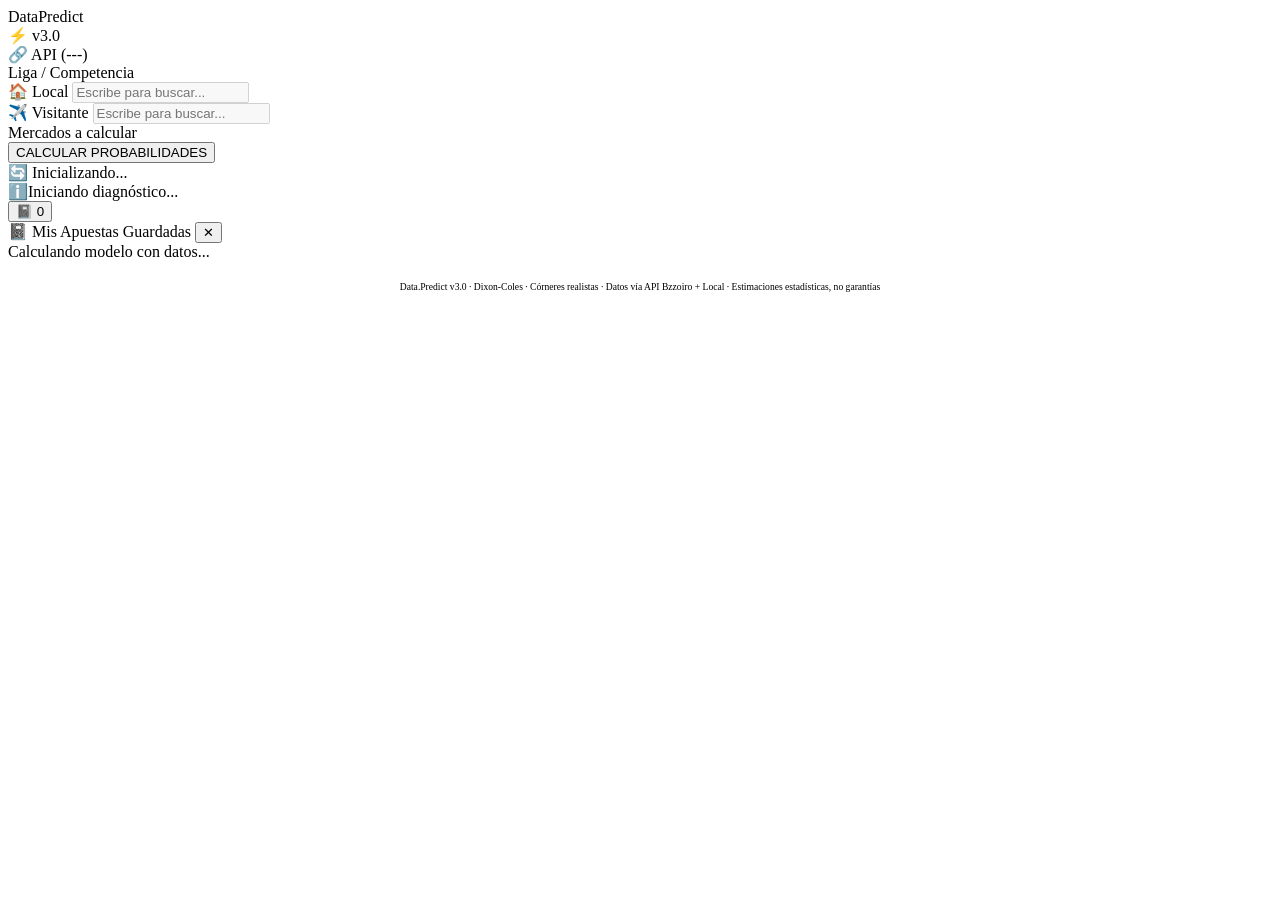
==== commit 2f50134f: "Add files via upload" ====
--- a/index.html
+++ b/index.html
@@ -5,381 +5,14 @@
     <meta name="viewport" content="width=device-width, initial-scale=1.0">
     <title>Data.Predict · PRO v3.0</title>
     <link href="https://fonts.googleapis.com/css2?family=Bebas+Neue&family=DM+Sans:wght@400;500;700&display=swap" rel="stylesheet">
-    <style>
-        :root {
-            --bg: #0a0e17;
-            --card: rgba(16, 20, 32, 0.55);
-            --card2: rgba(22, 27, 42, 0.7);
-            --border: rgba(255, 255, 255, 0.08);
-            --text: #f0f2f8;
-            --muted: #7b8aa6;
-            --accent: #ff4d5a;
-            --accent-glow: rgba(255, 77, 90, 0.5);
-            --yellow: #ffb627;
-            --yellow-glow: rgba(255, 182, 39, 0.5);
-            --green: #2ecc71;
-            --green-glow: rgba(46, 204, 113, 0.5);
-            --blue: #4dabf7;
-            --purple: #9775fa;
-            --glass-bg: rgba(255, 255, 255, 0.03);
-            --radius-lg: 22px;
-            --radius-md: 14px;
-            --radius-sm: 10px;
-        }
-        * { box-sizing: border-box; margin: 0; padding: 0; }
-        body {
-            background: var(--bg); color: var(--text); font-family: 'DM Sans', sans-serif;
-            min-height: 100vh; display: flex; justify-content: center; padding: 20px 15px 60px;
-            position: relative; overflow-x: hidden;
-        }
-        body::before {
-            content: ''; position: fixed; inset: 0;
-            background-image: radial-gradient(circle at 20% 20%, rgba(255, 77, 90, 0.12) 0%, transparent 50%),
-            radial-gradient(circle at 80% 80%, rgba(46, 204, 113, 0.08) 0%, transparent 50%),
-            radial-gradient(circle at 50% 10%, rgba(77, 171, 247, 0.06) 0%, transparent 60%);
-            z-index: 0; animation: bgPulse 12s ease-in-out infinite alternate;
-        }
-        @keyframes bgPulse { 0% { opacity: 0.7; } 100% { opacity: 1; } }
-        .particles {
-            position: fixed; inset: 0; z-index: 0; pointer-events: none;
-            background-image: radial-gradient(1px 1px at 10% 20%, rgba(255,255,255,0.4), transparent),
-            radial-gradient(1px 1px at 30% 70%, rgba(255,255,255,0.3), transparent),
-            radial-gradient(1.5px 1.5px at 70% 30%, rgba(255,255,255,0.5), transparent),
-            radial-gradient(1px 1px at 90% 60%, rgba(255,255,255,0.3), transparent),
-            radial-gradient(2px 2px at 15% 85%, rgba(255,182,39,0.4), transparent),
-            radial-gradient(1px 1px at 55% 45%, rgba(46,204,113,0.4), transparent);
-            background-size: 200% 200%; animation: particleDrift 30s linear infinite;
-        }
-        @keyframes particleDrift { 0% { background-position: 0% 0%; } 100% { background-position: 100% 100%; } }
-
-        .container {
-            width: 100%;
-            max-width: 500px;
-            margin: 0 auto;
-            position: relative;
-            z-index: 1;
-        }
-
-        @media (min-width: 900px) {
-            .container {
-                max-width: 780px;
-            }
-            .logo {
-                font-size: 3.8rem;
-            }
-            .card, .header, .bets-section {
-                padding: 26px;
-            }
-            .market-card {
-                grid-template-columns: 60px 1fr 70px 90px;
-            }
-        }
-
-        .header {
-            background: rgba(20, 25, 40, 0.5); backdrop-filter: blur(25px); border-radius: var(--radius-lg);
-            padding: 28px 20px 20px; margin-bottom: 8px; border: 1px solid rgba(255, 255, 255, 0.06);
-            position: relative; overflow: hidden; box-shadow: 0 12px 40px rgba(0,0,0,0.4);
-        }
-        .header::before {
-            content: ''; position: absolute; top: -50%; left: -50%; width: 200%; height: 200%;
-            background: conic-gradient(from 0deg, transparent, rgba(255,77,90,0.3), transparent, rgba(46,204,113,0.3), transparent);
-            animation: rotateGlow 12s linear infinite; opacity: 0.4;
-        }
-        @keyframes rotateGlow { to { transform: rotate(360deg); } }
-        .header>* { position: relative; z-index: 1; }
-        .logo {
-            font-family: 'Bebas Neue', sans-serif; font-size: 3.2rem; letter-spacing: 5px;
-            color: white; line-height: 1; text-shadow: 0 0 30px var(--accent-glow);
-            background: linear-gradient(135deg, #ffffff 0%, #ff8a95 50%, #ffffff 100%);
-            -webkit-background-clip: text; -webkit-text-fill-color: transparent; background-clip: text;
-            margin-bottom: 8px;
-        }
-        .badge {
-            display: inline-block; padding: 4px 14px; background: rgba(255, 77, 90, 0.1);
-            border: 1px solid rgba(255, 77, 90, 0.3); border-radius: 20px; font-size: 0.65rem;
-            font-weight: 700; letter-spacing: 2px; color: var(--accent); text-transform: uppercase;
-            backdrop-filter: blur(10px); margin: 0 4px;
-        }
-        .badge-api {
-            display: inline-block; padding: 4px 14px; border-radius: 20px; font-size: 0.6rem;
-            font-weight: 700; letter-spacing: 1px; text-transform: uppercase;
-            backdrop-filter: blur(10px); margin: 0 4px; cursor: pointer; transition: all 0.3s ease;
-        }
-        .badge-api.online {
-            background: rgba(46, 204, 113, 0.1); border: 1px solid rgba(46, 204, 113, 0.3); color: var(--green);
-        }
-        .badge-api.offline {
-            background: rgba(255, 77, 90, 0.1); border: 1px solid rgba(255, 77, 90, 0.3); color: var(--accent);
-        }
-        .badge-api:hover { transform: scale(1.05); }
-        .card {
-            background: rgba(20, 25, 40, 0.45); backdrop-filter: blur(20px); border-radius: var(--radius-lg);
-            padding: 22px; border: 1px solid rgba(255, 255, 255, 0.06); margin-bottom: 14px;
-            box-shadow: 0 8px 32px rgba(0,0,0,0.3);
-        }
-        .api-status {
-            font-size: 0.65rem; padding: 10px 12px; border-radius: var(--radius-sm);
-            background: rgba(255,255,255,0.03); margin-top: 8px; display: flex; align-items: center; gap: 8px;
-            flex-wrap: wrap; border: 1px solid rgba(255,255,255,0.06);
-        }
-        .api-status.online { color: var(--green); border: 1px solid rgba(46,204,113,0.2); background: rgba(46,204,113,0.05); }
-        .api-status.offline { color: var(--accent); border: 1px solid rgba(255,77,90,0.2); background: rgba(255,77,90,0.05); }
-        .api-status-icon { font-size: 1.2rem; animation: pulse 2s ease-in-out infinite; }
-        @keyframes pulse { 0%, 100% { opacity: 0.6; } 50% { opacity: 1; } }
-        .api-status-text { flex: 1; }
-        .api-retry-btn {
-            padding: 4px 10px; font-size: 0.65rem; border-radius: 12px; border: none;
-            background: rgba(255,255,255,0.1); color: var(--text); cursor: pointer;
-            transition: all 0.2s ease; white-space: nowrap;
-        }
-        .api-retry-btn:hover { background: rgba(46,204,113,0.25); color: var(--green); }
-        .diag-panel {
-            background: rgba(20,25,40,0.6); border: 1px solid rgba(77,171,247,0.3);
-            border-radius: var(--radius-md); padding: 12px; margin-top: 8px;
-            font-size: 0.65rem; color: var(--muted); max-height: 150px; overflow-y: auto;
-        }
-        .diag-line { display: flex; gap: 6px; padding: 2px 0; font-family: 'Courier New', monospace; }
-        .diag-icon { min-width: 20px; }
-        .diag-text { flex: 1; word-break: break-all; }
-
-        .league-pills { display: flex; flex-wrap: wrap; gap: 6px; margin-bottom: 14px; }
-        .league-pill {
-            padding: 6px 13px; border-radius: 20px; border: 1px solid rgba(255,255,255,0.1);
-            background: rgba(255,255,255,0.03); color: var(--muted); font-size: 0.72rem; font-weight: 700;
-            cursor: pointer; transition: all 0.25s ease; backdrop-filter: blur(5px);
-        }
-        .league-pill:hover { border-color: var(--accent); color: var(--text); background: rgba(255,77,90,0.1); transform: translateY(-2px); }
-        .league-pill.active { background: linear-gradient(135deg, rgba(255,77,90,0.25), rgba(77,171,247,0.2)); border-color: var(--accent); color: white; }
-
-        select {
-            width: 100%; padding: 12px 15px; border-radius: var(--radius-sm);
-            border: 1px solid rgba(255,255,255,0.1); background: rgba(20,25,40,0.4);
-            backdrop-filter: blur(15px); color: var(--text); font-family: 'DM Sans', sans-serif; font-size: 0.88rem;
-        }
-
-        input.team-search {
-            width: 100%;
-            padding: 12px 15px;
-            border-radius: var(--radius-sm);
-            border: 1px solid rgba(255,255,255,0.1);
-            background: rgba(20,25,40,0.4);
-            backdrop-filter: blur(15px);
-            color: var(--text);
-            font-family: 'DM Sans', sans-serif;
-            font-size: 0.88rem;
-            outline: none;
-        }
-        input.team-search::placeholder {
-            color: var(--muted);
-        }
-
-        .team-grid { display: grid; grid-template-columns: 1fr 1fr; gap: 12px; }
-
-        .market-toggles { display: flex; flex-wrap: wrap; gap: 6px; margin-bottom: 4px; }
-        .mkt-toggle {
-            padding: 6px 12px; border-radius: 16px; border: 1px solid rgba(255,255,255,0.1);
-            background: rgba(255,255,255,0.03); color: var(--muted); font-size: 0.7rem; font-weight: 700;
-            cursor: pointer; transition: all 0.25s ease;
-        }
-        .mkt-toggle.on { background: rgba(46,204,113,0.2); border-color: rgba(46,204,113,0.5); color: var(--green); }
-        .mkt-toggle.unavailable { opacity: 0.4; pointer-events: none; text-decoration: line-through; }
-
-        .calc-btn {
-            width: 100%; padding: 16px; border-radius: var(--radius-md); border: none;
-            background: linear-gradient(135deg, var(--accent), #ff6b7a);
-            color: white; font-family: 'Bebas Neue', sans-serif; font-size: 1.2rem; letter-spacing: 3px;
-            margin-top: 18px; cursor: pointer; box-shadow: 0 8px 30px rgba(255,77,90,0.4);
-        }
-        .calc-btn:disabled { opacity: 0.5; cursor: not-allowed; }
-
-        .bets-fab {
-            position: fixed; right: 18px; bottom: 22px; width: 58px; height: 58px; border-radius: 50%;
-            border: 1px solid rgba(77,171,247,0.4); background: linear-gradient(135deg, #2a3550, #1a2236);
-            box-shadow: 0 8px 26px rgba(0,0,0,0.5), 0 0 0 1px rgba(77,171,247,0.15);
-            cursor: pointer; z-index: 500; display: flex; align-items: center; justify-content: center;
-            font-size: 1.6rem; transition: transform 0.2s ease, box-shadow 0.2s ease;
-        }
-        .bets-fab:hover { transform: scale(1.08); box-shadow: 0 10px 30px rgba(77,171,247,0.35); }
-        .bets-fab .fab-badge {
-            position: absolute; top: -3px; right: -3px; background: var(--accent); color: white;
-            font-size: 0.65rem; font-weight: 700; min-width: 20px; height: 20px; border-radius: 10px;
-            display: flex; align-items: center; justify-content: center; padding: 0 5px;
-            font-family: 'DM Sans', sans-serif; box-shadow: 0 2px 8px rgba(0,0,0,0.5);
-        }
-
-        .bets-modal-backdrop {
-            position: fixed; inset: 0; background: rgba(5,7,14,0.6); backdrop-filter: blur(2px);
-            z-index: 998; opacity: 0; pointer-events: none; transition: opacity 0.25s ease;
-        }
-        .bets-modal-backdrop.open { opacity: 1; pointer-events: auto; }
-        .bets-modal-sheet {
-            position: fixed; left: 0; right: 0; bottom: 0; margin: 0 auto; width: 100%; max-width: 500px;
-            background: rgba(14,18,30,0.98); backdrop-filter: blur(25px);
-            border: 1px solid rgba(255,255,255,0.08); border-bottom: none;
-            border-radius: 24px 24px 0 0; box-shadow: 0 -10px 40px rgba(0,0,0,0.5);
-            z-index: 999; max-height: 82vh; display: flex; flex-direction: column;
-            transform: translateY(105%); transition: transform 0.32s cubic-bezier(0.32,0.72,0,1);
-        }
-        .bets-modal-sheet.open { transform: translateY(0); }
-        @media (min-width: 900px) { .bets-modal-sheet { max-width: 780px; } }
-        .bets-modal-handle { width: 40px; height: 4px; background: rgba(255,255,255,0.2); border-radius: 3px; margin: 10px auto 2px; flex-shrink: 0; }
-        .bets-modal-header {
-            display: flex; align-items: center; justify-content: space-between; gap: 10px;
-            padding: 10px 20px 14px; border-bottom: 1px solid rgba(255,255,255,0.06); flex-shrink: 0;
-        }
-        .bets-modal-title { font-family: 'Bebas Neue', sans-serif; font-size: 1.15rem; letter-spacing: 1.5px; }
-        .bets-modal-close {
-            background: rgba(255,255,255,0.08); border: none; color: var(--text);
-            width: 30px; height: 30px; border-radius: 50%; cursor: pointer; font-size: 0.9rem; flex-shrink: 0;
-        }
-        .bets-modal-close:hover { background: rgba(255,77,90,0.25); }
-        .bets-modal-body { padding: 14px 20px 26px; overflow-y: auto; }
-
-        .match-header {
-            background: rgba(20,25,40,0.5); backdrop-filter: blur(25px); border-radius: var(--radius-lg);
-            padding: 22px 18px; border: 1px solid rgba(255,255,255,0.06); margin-bottom: 14px;
-        }
-        .teams-row { display: grid; grid-template-columns: 1fr auto 1fr; align-items: center; gap: 10px; }
-        .team-name { font-family: 'Bebas Neue', sans-serif; font-size: 1.2rem; color: white; text-align: center; }
-
-        .result-boxes { display: grid; grid-template-columns: 1fr auto 1fr; gap: 8px; margin-top: 16px; }
-        .result-box {
-            background: rgba(20,25,40,0.3); border: 1px solid rgba(255,255,255,0.06);
-            border-radius: var(--radius-md); padding: 12px 8px; text-align: center;
-            display: flex; flex-direction: column; align-items: center; gap: 6px;
-        }
-        .rb-pct { font-family: 'Bebas Neue', sans-serif; font-size: 1.6rem; }
-
-        .result-save-btn {
-            background: rgba(255,255,255,0.08); border: 1px solid rgba(255,255,255,0.25);
-            color: #e0e4f0; padding: 6px 12px; border-radius: 20px; cursor: pointer;
-            font-size: 0.7rem; font-weight: 700; transition: all 0.2s ease; white-space: nowrap;
-            font-family: 'DM Sans', sans-serif;
-        }
-        .result-save-btn:hover { background: rgba(46,204,113,0.25); border-color: rgba(46,204,113,0.6); color: var(--green); }
-
-        .section-header { display: flex; align-items: center; gap: 10px; margin: 18px 0 10px; }
-        .section-title { font-family: 'Bebas Neue', sans-serif; font-size: 1rem; letter-spacing: 2px; }
-        .section-lambda { margin-left: auto; font-family: 'Bebas Neue', sans-serif; font-size: 0.85rem; color: var(--muted); }
-        .section-lambda span { color: var(--yellow); }
-        .section-header:hover .section-lambda {
-            color: var(--text) !important;
-        }
-
-        .market-card {
-            background: rgba(20,25,40,0.3); border-radius: var(--radius-md); padding: 14px 16px;
-            margin-bottom: 8px; border: 1px solid rgba(255,255,255,0.06);
-            display: grid; grid-template-columns: 44px 1fr 48px 80px; align-items: center; gap: 10px;
-        }
-        .market-card.high { border-left: 3px solid var(--green); }
-        .market-card.mid { border-left: 3px solid var(--yellow); }
-        .market-card.low { border-left: 3px solid var(--accent); }
-        .line-label { font-family: 'Bebas Neue', sans-serif; font-size: 1.3rem; color: white; min-width: 44px; }
-        .bar-wrap { flex: 1; }
-        .bar-bg { background: rgba(255,255,255,0.05); height: 8px; border-radius: 5px; overflow: hidden; margin-bottom: 4px; }
-        .bar-fill { height: 100%; border-radius: 5px; transition: width 1.5s ease; }
-        .pct-label { font-family: 'Bebas Neue', sans-serif; font-size: 1.5rem; text-align: right; min-width: 48px; }
-
-        .save-bet-btn {
-            background: rgba(255,255,255,0.06); border: 1px solid rgba(255,255,255,0.15);
-            color: var(--muted); padding: 6px 10px; border-radius: 20px; cursor: pointer;
-            font-size: 0.7rem; font-weight: 700; transition: all 0.2s ease; white-space: nowrap;
-            font-family: 'DM Sans', sans-serif;
-        }
-        .save-bet-btn:hover { background: rgba(46,204,113,0.2); border-color: rgba(46,204,113,0.5); color: var(--green); }
-        .save-bet-btn.saved { background: rgba(46,204,113,0.25); border-color: rgba(46,204,113,0.6); color: var(--green); }
-
-        .recomendacion {
-            background: rgba(20,25,40,0.5); border: 1px solid rgba(46,204,113,0.3);
-            border-radius: var(--radius-lg); padding: 22px 20px; margin-top: 8px; text-align: center;
-        }
-        .rec-main { font-family: 'Bebas Neue', sans-serif; font-size: 2rem; color: white; }
-
-        .bets-section { background: rgba(20,25,40,0.45); backdrop-filter: blur(20px); border-radius: var(--radius-lg); padding: 22px; margin-top: 14px; }
-        .bets-stats { display: flex; gap: 12px; flex-wrap: wrap; margin-bottom: 14px; font-size: 0.7rem; color: var(--muted); }
-        .bets-stats span { background: rgba(255,255,255,0.04); padding: 5px 10px; border-radius: 14px; }
-        .bet-item { display: grid; grid-template-columns: 1fr auto; gap: 8px; align-items: center; padding: 12px 14px; border-radius: var(--radius-sm); margin-bottom: 6px; border: 1px solid rgba(255,255,255,0.06); background: rgba(255,255,255,0.02); }
-        .bet-item.won { border-left: 3px solid var(--green); background: rgba(46,204,113,0.06); }
-        .bet-item.lost { border-left: 3px solid var(--accent); background: rgba(255,77,90,0.06); }
-        .bet-actions button {
-            padding: 5px 10px; border-radius: 14px; border: 1px solid rgba(255,255,255,0.15);
-            background: rgba(255,255,255,0.04); color: var(--muted); cursor: pointer; font-size: 0.62rem; font-weight: 700;
-        }
-        .btn-won:hover { background: rgba(46,204,113,0.3); border-color: var(--green); color: var(--green); }
-        .btn-lost:hover { background: rgba(255,77,90,0.3); border-color: var(--accent); color: var(--accent); }
-        .btn-delete:hover { background: rgba(255,255,255,0.15); border-color: rgba(255,255,255,0.4); color: #fff; }
-
-        .hidden { display: none; }
-        .animate-in { animation: fadeUp 0.5s ease-out forwards; }
-        @keyframes fadeUp { from { opacity: 0; transform: translateY(20px); } to { opacity: 1; transform: translateY(0); } }
-
-        .spinner {
-            border: 3px solid rgba(255,255,255,0.1);
-            border-top-color: var(--accent);
-            border-radius: 50%;
-            width: 30px;
-            height: 30px;
-            animation: spin 0.8s linear infinite;
-            margin: 0 auto 12px;
-        }
-        @keyframes spin { to { transform: rotate(360deg); } }
-        .loading-state { text-align: center; padding: 30px; }
-
-        .clear-all-bets {
-            background: rgba(255,77,90,0.15);
-            border: 1px solid rgba(255,77,90,0.3);
-            color: var(--accent);
-            padding: 8px 16px;
-            border-radius: 20px;
-            cursor: pointer;
-            font-size: 0.7rem;
-            font-weight: 700;
-            margin-top: 10px;
-            width: 100%;
-            transition: all 0.2s ease;
-        }
-        .clear-all-bets:hover {
-            background: rgba(255,77,90,0.25);
-            border-color: var(--accent);
-        }
-
-        .no-bets {
-            font-size: 0.75rem;
-            opacity: 0.8;
-        }
-
-        @media (max-width: 600px) {
-            .league-pill, .mkt-toggle, .save-bet-btn, .result-save-btn {
-                padding: 8px 14px;
-                font-size: 0.75rem;
-            }
-            .calc-btn {
-                padding: 18px;
-                font-size: 1.25rem;
-            }
-            .diag-panel {
-                max-height: 110px;
-                font-size: 0.6rem;
-            }
-            .market-card {
-                grid-template-columns: 40px 1fr 44px 70px;
-                padding: 12px;
-            }
-            .line-label {
-                font-size: 1.2rem;
-            }
-            .pct-label {
-                font-size: 1.35rem;
-            }
-        }
-    </style>
+    <link rel="stylesheet" href="css/styles.css">
 </head>
 <body>
     <div class="particles"></div>
     <div class="container">
         <div class="header">
             <div class="logo">Data<span>Predict</span></div>
-            <div class="badge">⚡ v2.9</div>
+            <div class="badge">⚡ v3.0</div>
             <div class="badge-api offline" id="api-badge">🔗 API (---)</div>
         </div>
 
@@ -446,1194 +79,13 @@
         </div>
     </div>
 
-    <script>
-    // ========== CONFIGURACIÓN API (Bzzoiro Sports Data, v2) ==========
-    // La base real de la API es .../api/v2/ (la versión anterior usaba .../api/events,
-    // que no existe → por eso siempre caía a "datos locales" sin importar la clave).
-    const API_BASE = 'https://sports.bzzoiro.com/api/v2';
-    // Consigue una clave gratis en https://sports.bzzoiro.com/register/ (cuenta → API key)
-    // y pégala aquí. La clave de ejemplo anterior no es una clave real de tu cuenta.
-    // NOTA DE SEGURIDAD: esta clave queda expuesta en el HTML/JS del cliente (visible para
-    // cualquiera que abra las herramientas de desarrollador). Si esta app se publica de
-    // verdad, la llamada a la API externa debería pasar por un backend/proxy propio que
-    // guarde la clave en el servidor, nunca en el front-end.
-    const API_KEY = 'dd07cdbeed19f58195949f42b3836397a172cb11';
-    const API_TIMEOUT = 6000;
-    const CACHE_KEY = 'dataPredict_api_cache_v29';
-    const CACHE_TTL = 60 * 60 * 1000;
-    // Cache en memoria de nombre de equipo -> team_id de Bzzoiro (evita repetir /teams/?name=)
-    const teamIdCache = {};
-
-    // ========== DIAGNÓSTICO ==========
-    const diagLog = [];
-    function addDiagLog(icon, message) {
-        diagLog.push({ icon, message, time: new Date().toLocaleTimeString() });
-        const panel = document.getElementById('diag-panel');
-        if (panel) {
-            panel.innerHTML = diagLog.map(d => 
-                `<div class="diag-line"><span class="diag-icon">${d.icon}</span><span class="diag-text">[${d.time}] ${d.message}</span></div>`
-            ).join('');
-            panel.scrollTop = panel.scrollHeight;
-        }
-    }
-
-    // ========== CACHÉ LOCAL ==========
-    function getApiCache(leagueId, home, away) {
-        try {
-            const cache = JSON.parse(localStorage.getItem(CACHE_KEY)) || {};
-            const key = `${leagueId}_${home}_${away}`;
-            const data = cache[key];
-            if (data && Date.now() - data.timestamp < CACHE_TTL) {
-                addDiagLog('📦', `Caché: ${key}`);
-                return data.value;
-            }
-            delete cache[key];
-            localStorage.setItem(CACHE_KEY, JSON.stringify(cache));
-        } catch (e) { 
-            addDiagLog('⚠️', `Error caché: ${e.message}`);
-        }
-        return null;
-    }
-
-    function setApiCache(leagueId, home, away, data) {
-        try {
-            const cache = JSON.parse(localStorage.getItem(CACHE_KEY)) || {};
-            const key = `${leagueId}_${home}_${away}`;
-            cache[key] = { value: data, timestamp: Date.now() };
-            localStorage.setItem(CACHE_KEY, JSON.stringify(cache));
-            addDiagLog('💾', `Caché guardado: ${key}`);
-        } catch (e) { 
-            addDiagLog('⚠️', `Error guardar caché: ${e.message}`);
-        }
-    }
-
-    // ========== BASE DE DATOS LOCAL ==========
-    const LIGAS = {
-        "PL": { name: "🏴󠁧󠁢󠁥󠁮󠁧󠁿 Premier League", goalsAvg: 2.85, cornAvg: 10.5, cornR: 20, markets: { goles: true, ht: true, btts: true, corn: true } },
-        "BL1": { name: "🇩🇪 Bundesliga", goalsAvg: 3.00, cornAvg: 10.0, cornR: 18, markets: { goles: true, ht: true, btts: true, corn: true } },
-        "SA": { name: "🇮🇹 Serie A", goalsAvg: 2.65, cornAvg: 10.2, cornR: 19, markets: { goles: true, ht: true, btts: false, corn: true } },
-        "PD": { name: "🇪🇸 La Liga", goalsAvg: 2.55, cornAvg: 9.5, cornR: 17, markets: { goles: true, ht: false, btts: false, corn: true } },
-        "FL1": { name: "🇫🇷 Ligue 1", goalsAvg: 2.70, cornAvg: 9.4, cornR: 17, markets: { goles: true, ht: true, btts: false, corn: true } },
-        "DED": { name: "🇳🇱 Eredivisie", goalsAvg: 3.10, cornAvg: 10.1, cornR: 18, markets: { goles: true, ht: true, btts: true, corn: true } },
-        "BSA": { name: "🇧🇷 Brasileirão A", goalsAvg: 2.45, cornAvg: 10.3, cornR: 19, markets: { goles: true, ht: false, btts: false, corn: true } },
-        "ELC": { name: "🏴󠁧󠁢󠁥󠁮󠁧󠁿 Championship", goalsAvg: 2.65, cornAvg: 10.5, cornR: 20, markets: { goles: true, ht: false, btts: true, corn: true } },
-        "JPL": { name: "🇧🇪 Jupiler Pro League", goalsAvg: 2.90, cornAvg: 9.8, cornR: 17, markets: { goles: true, ht: true, btts: true, corn: true } },
-        "MXL": { name: "🇲🇽 Liga MX", goalsAvg: 2.70, cornAvg: 9.6, cornR: 17, markets: { goles: true, ht: true, btts: false, corn: true } },
-        "LIB": { name: "🏆 Libertadores", goalsAvg: 2.50, cornAvg: 9.7, cornR: 18, markets: { goles: true, ht: true, btts: true, corn: true } },
-        "MLS": { name: "🇺🇸 MLS", goalsAvg: 2.85, cornAvg: 9.9, cornR: 18, markets: { goles: true, ht: true, btts: true, corn: true } },
-        "BSB": { name: "🇧🇷 Brasileirão B", goalsAvg: 2.30, cornAvg: 9.2, cornR: 16, markets: { goles: true, ht: false, btts: true, corn: true } },
-        "PPT": { name: "🇵🇹 Liga Portugal", goalsAvg: 2.60, cornAvg: 9.4, cornR: 17, markets: { goles: true, ht: false, btts: true, corn: true } },
-        "EKS": { name: "🇵🇱 Ekstraklasa", goalsAvg: 2.55, cornAvg: 9.5, cornR: 17, markets: { goles: true, ht: false, btts: true, corn: true } },
-        "SLG": { name: "🇬🇷 Super Liga Grecia", goalsAvg: 2.60, cornAvg: 9.0, cornR: 16, markets: { goles: true, ht: false, btts: true, corn: true } },
-        "WC26": { name: "🏆 Mundial 2026", goalsAvg: 2.50, cornAvg: 9.0, cornR: 15, markets: { goles: true, ht: true, btts: true, corn: true } },
-        "USLC": { name: "🇺🇸 USL Championship", goalsAvg: 3.05, cornAvg: 9.7, cornR: 18, markets: { goles: true, ht: true, btts: true, corn: true } },
-        "ROU1": { name: "🇷🇴 Superliga (Rumanía)", goalsAvg: 2.55, cornAvg: 9.3, cornR: 17, markets: { goles: true, ht: true, btts: true, corn: true } },
-        "SPL": { name: "🇸🇦 Saudi Pro League", goalsAvg: 2.90, cornAvg: 9.6, cornR: 17, markets: { goles: true, ht: true, btts: true, corn: true } },
-        "SPFL": { name: "🏴󠁧󠁢󠁳󠁣󠁴󠁿 Scottish Premiership", goalsAvg: 2.75, cornAvg: 10.2, cornR: 19, markets: { goles: true, ht: true, btts: true, corn: true } },
-        "SD2": { name: "🇪🇸 Segunda División", goalsAvg: 2.45, cornAvg: 9.4, cornR: 17, markets: { goles: true, ht: true, btts: true, corn: true } },
-        "VEIK": { name: "🇫🇮 Veikkausliiga", goalsAvg: 2.80, cornAvg: 9.5, cornR: 16, markets: { goles: true, ht: true, btts: true, corn: true } },
-        "UCL": { name: "⭐ Champions League", goalsAvg: 2.75, cornAvg: 10.0, cornR: 18, markets: { goles: true, ht: true, btts: true, corn: true } },
-        "UEL": { name: "🟠 Europa League", goalsAvg: 2.65, cornAvg: 9.7, cornR: 17, markets: { goles: true, ht: true, btts: true, corn: true } },
-        "SB2": { name: "🇮🇹 Serie B", goalsAvg: 2.40, cornAvg: 9.2, cornR: 16, markets: { goles: true, ht: true, btts: true, corn: true } },
-        // Copas: no son liga de doble vuelta con un pool fijo de rivales, así que en vez de
-        // tener su propia base de equipos, "componen" (compositeOf) las bases de 2 divisiones
-        // ya existentes. Ver nota al usuario sobre el alcance real de esta aproximación.
-        "COPADELREY": { name: "🏆 Copa del Rey", goalsAvg: 2.60, cornAvg: 9.6, cornR: 18, markets: { goles: true, ht: true, btts: true, corn: true }, compositeOf: ["PD", "SD2"] },
-        "COPPAITALIA": { name: "🏆 Coppa Italia", goalsAvg: 2.50, cornAvg: 9.4, cornR: 17, markets: { goles: true, ht: true, btts: true, corn: true }, compositeOf: ["SA", "SB2"] }
-    };
-
-    const TEAM_STRENGTH_DB = {
-        "PL": { "Arsenal FC": { atk: 1.32, def: 0.88 }, "Manchester City FC": { atk: 1.35, def: 0.82 }, "Liverpool FC": { atk: 1.28, def: 0.85 }, "Manchester United FC": { atk: 1.15, def: 0.92 }, "Chelsea FC": { atk: 1.18, def: 0.89 }, "Tottenham Hotspur FC": { atk: 1.22, def: 0.91 }, "Newcastle United FC": { atk: 1.12, def: 0.95 }, "Aston Villa FC": { atk: 1.10, def: 0.96 }, "Brighton & Hove Albion FC": { atk: 1.08, def: 0.98 }, "Brentford FC": { atk: 1.06, def: 0.99 }, "Fulham FC": { atk: 1.04, def: 1.02 }, "West Ham United FC": { atk: 0.98, def: 1.05 }, "Crystal Palace FC": { atk: 0.96, def: 1.06 }, "Everton FC": { atk: 0.94, def: 1.08 }, "Leicester City FC": { atk: 0.92, def: 1.09 }, "Wolverhampton Wanderers FC": { atk: 0.91, def: 1.10 }, "Nottingham Forest FC": { atk: 0.89, def: 1.12 }, "Ipswich Town FC": { atk: 0.87, def: 1.13 }, "Southampton FC": { atk: 0.85, def: 1.14 }, "Leeds United": { atk: 0.90, def: 1.11 } },
-        "BL1": { "FC Bayern München": { atk: 1.38, def: 0.80 }, "Borussia Dortmund": { atk: 1.26, def: 0.88 }, "RB Leipzig": { atk: 1.20, def: 0.92 }, "VfB Stuttgart": { atk: 1.18, def: 0.94 }, "Bayer 04 Leverkusen": { atk: 1.15, def: 0.96 }, "TSG Hoffenheim": { atk: 1.08, def: 1.00 }, "SC Freiburg": { atk: 1.05, def: 1.02 }, "Eintracht Frankfurt": { atk: 1.02, def: 1.04 }, "FC Augsburg": { atk: 0.96, def: 1.08 }, "1. FSV Mainz 05": { atk: 0.94, def: 1.10 }, "1. FC Union Berlin": { atk: 0.91, def: 1.12 }, "Borussia M'gladbach": { atk: 0.89, def: 1.14 }, "Hamburger SV": { atk: 0.87, def: 1.15 }, "1. FC Köln": { atk: 0.85, def: 1.16 }, "SV Werder Bremen": { atk: 0.83, def: 1.17 }, "VfL Wolfsburg": { atk: 0.95, def: 1.09 }, "1. FC Heidenheim": { atk: 0.88, def: 1.13 }, "FC St. Pauli": { atk: 0.86, def: 1.15 } },
-        "SA": { "Inter Milano": { atk: 1.32, def: 0.86 }, "AC Milan": { atk: 1.28, def: 0.88 }, "Juventus FC": { atk: 1.22, def: 0.90 }, "SS Lazio": { atk: 1.18, def: 0.92 }, "AS Roma": { atk: 1.15, def: 0.94 }, "ACF Fiorentina": { atk: 1.12, def: 0.96 }, "Atalanta BC": { atk: 1.10, def: 0.98 }, "SSC Napoli": { atk: 1.08, def: 1.00 }, "AC Monza": { atk: 1.02, def: 1.04 }, "Torino FC": { atk: 0.99, def: 1.06 }, "Bologna FC 1909": { atk: 0.97, def: 1.07 }, "Hellas Verona FC": { atk: 0.94, def: 1.09 }, "Udinese Calcio": { atk: 0.92, def: 1.11 }, "Como 1907": { atk: 0.90, def: 1.12 }, "Empoli FC": { atk: 0.88, def: 1.13 }, "Genoa CFC": { atk: 0.86, def: 1.14 }, "Cagliari Calcio": { atk: 0.84, def: 1.15 }, "US Lecce": { atk: 0.82, def: 1.16 }, "Parma Calcio 1913": { atk: 0.80, def: 1.17 }, "Sassuolo": { atk: 0.78, def: 1.18 } },
-        "PD": { "Real Madrid CF": { atk: 1.35, def: 0.84 }, "FC Barcelona": { atk: 1.32, def: 0.86 }, "Atlético de Madrid": { atk: 1.20, def: 0.92 }, "Real Sociedad": { atk: 1.15, def: 0.95 }, "Villarreal CF": { atk: 1.12, def: 0.97 }, "Athletic Club": { atk: 1.08, def: 0.99 }, "Real Betis Balompié": { atk: 1.05, def: 1.01 }, "CA Osasuna": { atk: 1.02, def: 1.03 }, "Rayo Vallecano": { atk: 0.99, def: 1.05 }, "Girona FC": { atk: 0.96, def: 1.07 }, "Getafe CF": { atk: 0.94, def: 1.08 }, "Sevilla FC": { atk: 0.92, def: 1.10 }, "Valencia CF": { atk: 0.90, def: 1.11 }, "RCD Mallorca": { atk: 0.87, def: 1.13 }, "RC Celta de Vigo": { atk: 0.85, def: 1.14 }, "Deportivo Alavés": { atk: 0.83, def: 1.15 }, "UD Las Palmas": { atk: 0.81, def: 1.16 }, "RCD Espanyol de Barcelona": { atk: 0.79, def: 1.17 }, "CD Leganés": { atk: 0.77, def: 1.18 }, "Real Oviedo": { atk: 0.75, def: 1.19 } },
-        "FL1": { "Paris Saint-Germain FC": { atk: 1.38, def: 0.82 }, "AS Monaco FC": { atk: 1.22, def: 0.90 }, "Olympique Lyonnais": { atk: 1.18, def: 0.92 }, "Lille OSC": { atk: 1.15, def: 0.94 }, "Olympique de Marseille": { atk: 1.12, def: 0.96 }, "RC Lens": { atk: 1.08, def: 0.99 }, "AJ Auxerre": { atk: 1.04, def: 1.02 }, "Stade Rennais FC": { atk: 1.01, def: 1.04 }, "Stade Brestois 29": { atk: 0.98, def: 1.06 }, "OGC Nice": { atk: 0.95, def: 1.08 }, "RC Strasbourg Alsace": { atk: 0.92, def: 1.10 }, "Montpellier HSC": { atk: 0.89, def: 1.12 }, "Toulouse FC": { atk: 0.86, def: 1.14 }, "Le Havre AC": { atk: 0.83, def: 1.16 }, "FC Nantes": { atk: 0.80, def: 1.18 }, "FC Lorient": { atk: 0.77, def: 1.19 }, "ESTAC Troyes": { atk: 0.75, def: 1.20 }, "Stade de Reims": { atk: 0.72, def: 1.21 } },
-        "DED": { "PSV Eindhoven": { atk: 1.30, def: 0.86 }, "Ajax": { atk: 1.28, def: 0.88 }, "Feyenoord": { atk: 1.22, def: 0.90 }, "AZ Alkmaar": { atk: 1.18, def: 0.92 }, "FC Utrecht": { atk: 1.12, def: 0.96 }, "FC Twente": { atk: 1.10, def: 0.98 }, "SC Heerenveen": { atk: 1.06, def: 1.01 }, "PEC Zwolle": { atk: 1.02, def: 1.04 }, "Vitesse": { atk: 0.99, def: 1.06 }, "FC Groningen": { atk: 0.96, def: 1.08 }, "NEC Nijmegen": { atk: 0.92, def: 1.11 }, "RKC Waalwijk": { atk: 0.89, def: 1.13 }, "NAC Breda": { atk: 0.86, def: 1.15 }, "Go Ahead Eagles": { atk: 0.83, def: 1.17 }, "Fortuna Sittard": { atk: 0.80, def: 1.19 }, "Willem II": { atk: 0.77, def: 1.20 }, "Sparta Rotterdam": { atk: 0.75, def: 1.21 }, "Almere City FC": { atk: 0.72, def: 1.22 } },
-        "BSA": { "Flamengo": { atk: 1.24, def: 0.90 }, "Palmeiras": { atk: 1.22, def: 0.92 }, "São Paulo": { atk: 1.18, def: 0.94 }, "Corinthians": { atk: 1.16, def: 0.96 }, "Atlético Mineiro": { atk: 1.12, def: 0.98 }, "Grêmio": { atk: 1.10, def: 1.00 }, "Internacional": { atk: 1.08, def: 1.02 }, "Santos": { atk: 1.05, def: 1.04 }, "Botafogo": { atk: 1.02, def: 1.06 }, "Fluminense": { atk: 0.99, def: 1.08 }, "Cruzeiro": { atk: 0.96, def: 1.10 }, "Bahia": { atk: 0.93, def: 1.12 }, "Fortaleza": { atk: 0.90, def: 1.14 }, "Vasco da Gama": { atk: 0.87, def: 1.16 }, "Red Bull Bragantino": { atk: 0.84, def: 1.18 }, "Coritiba": { atk: 0.81, def: 1.20 }, "Chapecoense": { atk: 0.78, def: 1.22 }, "Remo": { atk: 0.75, def: 1.24 }, "Mirassol": { atk: 0.72, def: 1.25 }, "Vitória": { atk: 0.69, def: 1.27 } },
-        "ELC": { "Norwich City": { atk: 1.20, def: 0.92 }, "Sheffield United": { atk: 1.18, def: 0.94 }, "Leeds United FC": { atk: 1.16, def: 0.96 }, "Ipswich Town FC": { atk: 1.14, def: 0.98 }, "Leicester City FC": { atk: 1.12, def: 1.00 }, "Middlesbrough FC": { atk: 1.08, def: 1.03 }, "Hull City": { atk: 1.05, def: 1.05 }, "West Bromwich Albion": { atk: 1.02, def: 1.07 }, "Coventry City": { atk: 0.99, def: 1.09 }, "Preston North End": { atk: 0.96, def: 1.11 }, "Blackburn Rovers": { atk: 0.93, def: 1.13 }, "Bristol City": { atk: 0.90, def: 1.15 }, "Cardiff City": { atk: 0.87, def: 1.17 }, "Swansea City": { atk: 0.84, def: 1.19 }, "Oxford United": { atk: 0.81, def: 1.21 }, "Watford FC": { atk: 0.78, def: 1.23 }, "Plymouth Argyle": { atk: 0.75, def: 1.25 }, "Portsmouth FC": { atk: 0.72, def: 1.27 }, "Millwall FC": { atk: 0.69, def: 1.29 }, "Derby County": { atk: 0.66, def: 1.30 } },
-        "JPL": { "Club Brugge KV": { atk: 1.22, def: 0.90 }, "Anderlecht": { atk: 1.18, def: 0.93 }, "KAA Gent": { atk: 1.14, def: 0.96 }, "Antwerp": { atk: 1.10, def: 0.99 }, "KRC Genk": { atk: 1.06, def: 1.02 }, "Standard de Liège": { atk: 1.02, def: 1.05 }, "Cercle Brugge KSV": { atk: 0.98, def: 1.08 }, "R. Union Saint-Gilloise": { atk: 0.94, def: 1.11 }, "KV Mechelen": { atk: 0.90, def: 1.14 }, "STVV": { atk: 0.86, def: 1.17 }, "Beerschot VA": { atk: 0.82, def: 1.20 }, "OH Leuven": { atk: 0.78, def: 1.23 }, "KV Kortrijk": { atk: 0.74, def: 1.26 }, "Charleroi": { atk: 0.70, def: 1.29 }, "KVC Westerlo": { atk: 0.66, def: 1.32 }, "RFC Seraing": { atk: 0.62, def: 1.35 }, "Zulte Waregem": { atk: 0.58, def: 1.38 } },
-        "MXL": {
-            "América": { atk: 1.24, def: 0.90 },
-            "Atlas FC": { atk: 0.90, def: 1.14 },
-            "Atlante": { atk: 0.86, def: 1.12 },
-            "Cruz Azul": { atk: 1.16, def: 0.96 },
-            "Club León": { atk: 1.08, def: 1.02 },
-            "CF Pachuca": { atk: 1.10, def: 0.98 },
-            "Club Necaxa": { atk: 0.96, def: 1.08 },
-            "Club Tijuana": { atk: 0.92, def: 1.12 },
-            "FC Juárez": { atk: 0.88, def: 1.16 },
-            "Guadalajara": { atk: 1.14, def: 0.98 },
-            "Mazatlán FC": { atk: 0.82, def: 1.20 },
-            "Monterrey": { atk: 1.22, def: 0.92 },
-            "Puebla FC": { atk: 0.84, def: 1.18 },
-            "Querétaro": { atk: 0.90, def: 1.10 },
-            "Pumas UNAM": { atk: 1.06, def: 1.02 },
-            "Santos Laguna": { atk: 0.94, def: 1.10 },
-            "Toluca FC": { atk: 1.18, def: 0.94 },
-            "Tigres UANL": { atk: 1.26, def: 0.88 }
-        },
-        "LIB": { "Flamengo": { atk: 1.26, def: 0.88 }, "Palmeiras": { atk: 1.24, def: 0.90 }, "Boca Juniors": { atk: 1.20, def: 0.92 }, "River Plate": { atk: 1.18, def: 0.94 }, "Peñarol": { atk: 1.14, def: 0.96 }, "Cruzeiro": { atk: 1.10, def: 0.99 }, "São Paulo": { atk: 1.06, def: 1.02 }, "Independiente": { atk: 1.02, def: 1.05 }, "Sporting Cristal": { atk: 0.98, def: 1.08 }, "Universitario": { atk: 0.94, def: 1.11 }, "Grêmio": { atk: 0.90, def: 1.14 }, "Internacional": { atk: 0.86, def: 1.17 }, "Atlético Mineiro": { atk: 0.82, def: 1.20 }, "Cerro Porteño": { atk: 0.78, def: 1.23 }, "Libertad": { atk: 0.74, def: 1.26 }, "Lanús": { atk: 0.70, def: 1.29 }, "Always Ready": { atk: 0.66, def: 1.32 }, "Barcelona SC": { atk: 0.62, def: 1.35 } },
-        "MLS": { "Inter Miami CF": { atk: 1.26, def: 0.88 }, "LAFC": { atk: 1.24, def: 0.90 }, "LA Galaxy": { atk: 1.20, def: 0.92 }, "Seattle Sounders FC": { atk: 1.16, def: 0.95 }, "CF Montreal": { atk: 1.12, def: 0.98 }, "New York Red Bulls": { atk: 1.08, def: 1.01 }, "Toronto FC": { atk: 1.04, def: 1.04 }, "New York City FC": { atk: 1.00, def: 1.07 }, "Philadelphia Union": { atk: 0.96, def: 1.10 }, "FC Cincinnati": { atk: 0.92, def: 1.13 }, "Atlanta United FC": { atk: 0.88, def: 1.16 }, "Austin FC": { atk: 0.84, def: 1.19 }, "Colorado Rapids": { atk: 0.80, def: 1.22 }, "Portland Timbers": { atk: 0.76, def: 1.25 }, "San Jose Earthquakes": { atk: 0.72, def: 1.28 }, "Nashville SC": { atk: 0.68, def: 1.31 }, "Orlando City SC": { atk: 0.64, def: 1.34 }, "Houston Dynamo FC": { atk: 0.60, def: 1.37 }, "FC Dallas": { atk: 0.56, def: 1.40 }, "Sporting Kansas City": { atk: 0.52, def: 1.43 } },
-        "BSB": {
-            "América Mineiro": { atk: 1.15, def: 1.05 },
-            "Athletic Club": { atk: 0.95, def: 0.98 },
-            "Atlético Goianiense": { atk: 1.02, def: 1.02 },
-            "Avaí FC": { atk: 0.98, def: 1.08 },
-            "Botafogo-SP": { atk: 0.88, def: 1.12 },
-            "Ceará SC": { atk: 1.08, def: 0.95 },
-            "CRB": { atk: 0.92, def: 1.10 },
-            "Criciúma": { atk: 1.05, def: 1.00 },
-            "Cuiabá": { atk: 0.96, def: 1.05 },
-            "Fortaleza": { atk: 1.18, def: 0.92 },
-            "Goiás": { atk: 1.02, def: 1.03 },
-            "Grêmio Novorizontino": { atk: 1.12, def: 0.98 },
-            "Juventude": { atk: 0.99, def: 1.06 },
-            "Londrina": { atk: 0.94, def: 1.09 },
-            "Náutico": { atk: 0.91, def: 1.14 },
-            "Operário-PR": { atk: 1.06, def: 1.01 },
-            "Ponte Preta": { atk: 1.04, def: 1.02 },
-            "São Bernardo FC": { atk: 0.89, def: 1.11 },
-            "Sport Recife": { atk: 1.10, def: 0.96 },
-            "Vila Nova FC": { atk: 1.01, def: 1.04 }
-        },
-        "PPT": {
-            "Sporting CP": { atk: 1.26, def: 0.88 },
-            "FC Porto": { atk: 1.24, def: 0.90 },
-            "SL Benfica": { atk: 1.20, def: 0.92 },
-            "SC Braga": { atk: 1.14, def: 0.96 },
-            "FC Famalicão": { atk: 1.08, def: 1.00 },
-            "Rio Ave FC": { atk: 1.04, def: 1.03 },
-            "CD Santa Clara": { atk: 1.00, def: 1.06 },
-            "FC Alverca": { atk: 0.96, def: 1.09 },
-            "GD Estoril Praia": { atk: 0.92, def: 1.12 },
-            "Gil Vicente FC": { atk: 0.88, def: 1.15 },
-            "Vitória SC": { atk: 0.84, def: 1.18 },
-            "Casa Pia AC": { atk: 0.80, def: 1.21 },
-            "FC Arouca": { atk: 0.76, def: 1.24 },
-            "CD Tondela": { atk: 0.72, def: 1.27 },
-            "Moreirense FC": { atk: 0.68, def: 1.30 },
-            "CD Nacional": { atk: 0.64, def: 1.33 },
-            "Estrela da Amadora": { atk: 0.60, def: 1.36 },
-            "SC Farense": { atk: 0.56, def: 1.39 }
-        },
-        "EKS": {
-            "Legia Warszawa": { atk: 1.24, def: 0.90 },
-            "Raków Częstochowa": { atk: 1.20, def: 0.92 },
-            "Jagiellonia Białystok": { atk: 1.16, def: 0.95 },
-            "Lech Poznań": { atk: 1.12, def: 0.98 },
-            "Pogoń Szczecin": { atk: 1.08, def: 1.01 },
-            "Górnik Zabrze": { atk: 1.04, def: 1.04 },
-            "Zagłębie Lubin": { atk: 1.00, def: 1.07 },
-            "Piast Gliwice": { atk: 0.96, def: 1.10 },
-            "Wisła Płock": { atk: 0.92, def: 1.13 },
-            "Motor Lublin": { atk: 0.88, def: 1.16 },
-            "GKS Katowice": { atk: 0.84, def: 1.19 },
-            "Cracovia": { atk: 0.80, def: 1.22 },
-            "Widzew Łódź": { atk: 0.76, def: 1.25 },
-            "Korona Kielce": { atk: 0.72, def: 1.28 },
-            "Radomiak Radom": { atk: 0.68, def: 1.31 },
-            "Lechia Gdańsk": { atk: 0.64, def: 1.34 },
-            "Arka Gdynia": { atk: 0.60, def: 1.37 },
-            "Bruk-Bet Termalica Nieciecza": { atk: 0.56, def: 1.40 }
-        },
-        "SLG": {
-            "AEK Athens": { atk: 1.24, def: 0.90 },
-            "PAOK": { atk: 1.20, def: 0.92 },
-            "Olympiacos": { atk: 1.18, def: 0.94 },
-            "Panathinaikos": { atk: 1.14, def: 0.96 },
-            "Levadiakos": { atk: 1.08, def: 1.00 },
-            "Aris": { atk: 1.04, def: 1.03 },
-            "OFI Crete": { atk: 1.00, def: 1.06 },
-            "Volos NFC": { atk: 0.96, def: 1.09 },
-            "Atromitos": { atk: 0.92, def: 1.12 },
-            "A.E. Kifisia": { atk: 0.88, def: 1.15 },
-            "Panetolikos": { atk: 0.84, def: 1.18 },
-            "Panserraikos": { atk: 0.80, def: 1.21 },
-            "Asteras Tripolis": { atk: 0.76, def: 1.24 },
-            "AEL": { atk: 0.72, def: 1.27 },
-            "Apollon Smyrnis": { atk: 0.68, def: 1.30 },
-            "PAS Giannina": { atk: 0.64, def: 1.33 },
-            "Kallithea": { atk: 0.60, def: 1.36 }
-        },
-        "WC26": {
-            "France": { atk: 1.32, def: 0.86 },
-            "Argentina": { atk: 1.28, def: 0.88 },
-            "Germany": { atk: 1.26, def: 0.90 },
-            "Brazil": { atk: 1.24, def: 0.92 },
-            "Spain": { atk: 1.20, def: 0.94 },
-            "England": { atk: 1.18, def: 0.96 },
-            "Netherlands": { atk: 1.16, def: 0.98 },
-            "Belgium": { atk: 1.12, def: 1.00 },
-            "Portugal": { atk: 1.10, def: 1.02 },
-            "Uruguay": { atk: 1.08, def: 1.04 },
-            "Croatia": { atk: 1.06, def: 1.06 },
-            "Colombia": { atk: 1.02, def: 1.10 },
-            "Mexico": { atk: 1.00, def: 1.12 },
-            "Switzerland": { atk: 0.98, def: 1.14 },
-            "Austria": { atk: 0.96, def: 1.16 },
-            "Sweden": { atk: 0.92, def: 1.20 },
-            "Turkey": { atk: 0.86, def: 1.26 },
-            "Norway": { atk: 0.84, def: 1.28 },
-            "Ecuador": { atk: 0.82, def: 1.30 },
-            "Paraguay": { atk: 0.80, def: 1.31 },
-            "Japan": { atk: 1.02, def: 1.00 },
-            "South Korea": { atk: 0.95, def: 1.05 },
-            "Australia": { atk: 0.90, def: 1.08 },
-            "Iran": { atk: 0.88, def: 1.10 },
-            "Saudi Arabia": { atk: 0.85, def: 1.12 },
-            "Qatar": { atk: 0.82, def: 1.14 },
-            "Iraq": { atk: 0.78, def: 1.18 },
-            "Egypt": { atk: 0.86, def: 1.12 },
-            "Senegal": { atk: 0.84, def: 1.14 },
-            "Ghana": { atk: 0.80, def: 1.16 },
-            "Morocco": { atk: 0.88, def: 1.08 },
-            "Tunisia": { atk: 0.76, def: 1.18 },
-            "Algeria": { atk: 0.82, def: 1.12 },
-            "Ivory Coast": { atk: 0.78, def: 1.16 },
-            "United States": { atk: 0.92, def: 1.06 },
-            "Canada": { atk: 0.88, def: 1.10 },
-            "New Zealand": { atk: 0.70, def: 1.24 },
-            "Bosnia and Herzegovina": { atk: 0.92, def: 1.04 },
-            "Uzbekistan": { atk: 0.84, def: 1.10 },
-            "Panama": { atk: 0.76, def: 1.18 },
-            "Jordan": { atk: 0.80, def: 1.12 },
-            "Curacao": { atk: 0.76, def: 1.18 },
-            "Haiti": { atk: 0.74, def: 1.20 },
-            "Congo DR": { atk: 0.80, def: 1.14 },
-            "Scotland": { atk: 0.98, def: 1.02 },
-            "Cabo Verde": { atk: 0.82, def: 1.12 }
-        },
-        // Ratings calculados a partir de xGF/xGA reales por partido (tabla de posiciones
-        // proporcionada), normalizados contra el promedio de la liga (~0.907 xG/equipo/partido).
-        "USLC": {
-            "FC Tampa Bay Rowdies": { atk: 1.13, def: 0.52 },
-            "Orange County SC": { atk: 0.78, def: 0.83 },
-            "Charleston Battery": { atk: 1.07, def: 0.71 },
-            "San Antonio FC": { atk: 0.98, def: 1.31 },
-            "Detroit City FC": { atk: 0.98, def: 0.72 },
-            "Louisville City FC": { atk: 1.34, def: 0.74 },
-            "Indy Eleven": { atk: 1.42, def: 1.08 },
-            "Oakland Roots SC": { atk: 1.09, def: 0.93 },
-            "New Mexico United": { atk: 0.83, def: 1.23 },
-            "Pittsburgh Riverhounds": { atk: 0.86, def: 1.07 },
-            "Colorado Springs Switchbacks FC": { atk: 1.35, def: 0.84 },
-            "Sacramento Republic FC": { atk: 1.11, def: 0.88 },
-            "El Paso Locomotive FC": { atk: 1.20, def: 0.99 },
-            "FC Tulsa": { atk: 1.10, def: 0.73 },
-            "Hartford Athletic": { atk: 0.85, def: 0.91 },
-            "Lexington SC": { atk: 0.99, def: 1.04 },
-            "Miami FC": { atk: 1.13, def: 1.41 },
-            "Phoenix Rising FC": { atk: 0.98, def: 0.92 },
-            "Rhode Island FC": { atk: 1.17, def: 0.76 },
-            "Las Vegas Lights": { atk: 0.76, def: 1.32 },
-            "Monterey Bay FC": { atk: 0.84, def: 1.19 },
-            "Birmingham Legion FC": { atk: 0.87, def: 1.02 },
-            "Brooklyn FC": { atk: 0.72, def: 1.30 },
-            "Loudoun United FC": { atk: 0.72, def: 1.03 },
-            "SC Jacksonville": { atk: 0.80, def: 1.48 }
-        },
-        // Ratings estimados por conocimiento general de cada liga (no por xG en vivo, a
-        // diferencia de USLC arriba) — mismo criterio que las 17 ligas originales del archivo.
-        // Pueden desactualizarse con el mercado de fichajes o el rendimiento de cada temporada.
-        "ROU1": {
-            "FCSB": { atk: 1.28, def: 0.86 },
-            "CFR Cluj": { atk: 1.20, def: 0.90 },
-            "Universitatea Craiova": { atk: 1.18, def: 0.92 },
-            "Rapid București": { atk: 1.15, def: 0.94 },
-            "Dinamo București": { atk: 1.10, def: 0.98 },
-            "Farul Constanța": { atk: 1.06, def: 1.00 },
-            "Universitatea Cluj": { atk: 1.02, def: 1.03 },
-            "UTA Arad": { atk: 0.98, def: 1.05 },
-            "Petrolul Ploiești": { atk: 0.96, def: 1.07 },
-            "Sepsi OSK": { atk: 0.94, def: 1.09 },
-            "FC Botoșani": { atk: 0.90, def: 1.11 },
-            "Oțelul Galați": { atk: 0.87, def: 1.13 },
-            "Hermannstadt": { atk: 0.85, def: 1.15 },
-            "Unirea Slobozia": { atk: 0.82, def: 1.18 },
-            "Gloria Buzău": { atk: 0.78, def: 1.20 },
-            "FC Argeș Pitești": { atk: 0.76, def: 1.22 }
-        },
-        "SPL": {
-            "Al Hilal": { atk: 1.34, def: 0.84 },
-            "Al Nassr": { atk: 1.30, def: 0.86 },
-            "Al Ittihad": { atk: 1.26, def: 0.88 },
-            "Al Ahli": { atk: 1.22, def: 0.90 },
-            "Al Shabab": { atk: 1.08, def: 0.99 },
-            "Al Taawoun": { atk: 1.05, def: 1.00 },
-            "Al Qadsiah": { atk: 1.00, def: 1.04 },
-            "Al Ettifaq": { atk: 1.02, def: 1.03 },
-            "Al Fateh": { atk: 0.98, def: 1.05 },
-            "Al Fayha": { atk: 0.94, def: 1.08 },
-            "Al Riyadh": { atk: 0.92, def: 1.10 },
-            "Al Khaleej": { atk: 0.90, def: 1.11 },
-            "Al Raed": { atk: 0.88, def: 1.13 },
-            "Al Okhdood": { atk: 0.86, def: 1.14 },
-            "Al Wehda": { atk: 0.84, def: 1.15 },
-            "Damac": { atk: 0.83, def: 1.16 },
-            "Al-Kholood": { atk: 0.80, def: 1.18 },
-            "Al-Najma": { atk: 0.78, def: 1.20 }
-        },
-        "SPFL": {
-            "Celtic": { atk: 1.34, def: 0.82 },
-            "Rangers": { atk: 1.26, def: 0.88 },
-            "Aberdeen": { atk: 1.05, def: 0.98 },
-            "Hearts": { atk: 1.02, def: 1.00 },
-            "Hibernian": { atk: 0.98, def: 1.03 },
-            "Dundee United": { atk: 0.92, def: 1.08 },
-            "Motherwell": { atk: 0.90, def: 1.10 },
-            "St Mirren": { atk: 0.88, def: 1.12 },
-            "Kilmarnock": { atk: 0.86, def: 1.13 },
-            "Ross County": { atk: 0.82, def: 1.16 },
-            "Dundee": { atk: 0.80, def: 1.18 },
-            "St Johnstone": { atk: 0.78, def: 1.20 }
-        },
-        "SD2": {
-            "Almería": { atk: 1.20, def: 0.92 },
-            "Deportivo La Coruña": { atk: 1.16, def: 0.94 },
-            "Granada CF": { atk: 1.14, def: 0.96 },
-            "Real Zaragoza": { atk: 1.10, def: 0.98 },
-            "Sporting de Gijón": { atk: 1.08, def: 1.00 },
-            "Racing de Santander": { atk: 1.06, def: 1.01 },
-            "SD Eibar": { atk: 1.04, def: 1.02 },
-            "Cádiz CF": { atk: 1.02, def: 1.03 },
-            "Málaga CF": { atk: 1.00, def: 1.04 },
-            "CD Mirandés": { atk: 0.98, def: 1.05 },
-            "Burgos CF": { atk: 0.96, def: 1.06 },
-            "SD Huesca": { atk: 0.94, def: 1.08 },
-            "Córdoba CF": { atk: 0.92, def: 1.09 },
-            "CD Castellón": { atk: 0.90, def: 1.10 },
-            "Albacete Balompié": { atk: 0.88, def: 1.12 },
-            "CD Tenerife": { atk: 0.86, def: 1.13 },
-            "Racing de Ferrol": { atk: 0.84, def: 1.14 },
-            "Cultural Leonesa": { atk: 0.82, def: 1.16 },
-            "FC Andorra": { atk: 0.80, def: 1.17 },
-            "CD Eldense": { atk: 0.78, def: 1.19 }
-        },
-        "VEIK": {
-            "HJK Helsinki": { atk: 1.22, def: 0.90 },
-            "KuPS Kuopio": { atk: 1.18, def: 0.92 },
-            "Ilves Tampere": { atk: 1.10, def: 0.98 },
-            "SJK Seinäjoki": { atk: 1.02, def: 1.02 },
-            "Inter Turku": { atk: 0.98, def: 1.05 },
-            "VPS Vaasa": { atk: 0.95, def: 1.06 },
-            "Haka Valkeakoski": { atk: 0.92, def: 1.08 },
-            "Honka Espoo": { atk: 0.90, def: 1.10 },
-            "AC Oulu": { atk: 0.86, def: 1.13 },
-            "Mariehamn": { atk: 0.84, def: 1.15 },
-            "Lahti": { atk: 0.82, def: 1.16 },
-            "Jazz Pori": { atk: 0.78, def: 1.20 }
-        },
-        "UCL": {
-            "Real Madrid": { atk: 1.38, def: 0.80 },
-            "Manchester City FC": { atk: 1.36, def: 0.80 },
-            "FC Bayern München": { atk: 1.36, def: 0.78 },
-            "Paris Saint-Germain FC": { atk: 1.32, def: 0.84 },
-            "Liverpool FC": { atk: 1.30, def: 0.84 },
-            "FC Barcelona": { atk: 1.30, def: 0.86 },
-            "Arsenal FC": { atk: 1.28, def: 0.85 },
-            "Inter Milano": { atk: 1.24, def: 0.86 },
-            "AC Milan": { atk: 1.14, def: 0.92 },
-            "Bayer 04 Leverkusen": { atk: 1.20, def: 0.90 },
-            "Borussia Dortmund": { atk: 1.20, def: 0.92 },
-            "Atlético de Madrid": { atk: 1.18, def: 0.90 },
-            "Juventus FC": { atk: 1.16, def: 0.90 },
-            "Chelsea FC": { atk: 1.16, def: 0.92 },
-            "SSC Napoli": { atk: 1.14, def: 0.92 },
-            "Atalanta BC": { atk: 1.12, def: 0.96 },
-            "SL Benfica": { atk: 1.10, def: 0.96 },
-            "Sporting CP": { atk: 1.10, def: 0.98 },
-            "PSV Eindhoven": { atk: 1.08, def: 0.99 },
-            "Aston Villa FC": { atk: 1.08, def: 1.00 },
-            "Club Brugge KV": { atk: 1.02, def: 1.02 },
-            "AS Monaco FC": { atk: 1.00, def: 1.03 },
-            "Feyenoord": { atk: 1.00, def: 1.03 },
-            "Celtic": { atk: 0.95, def: 1.08 }
-        },
-        "UEL": {
-            "Tottenham Hotspur FC": { atk: 1.20, def: 0.92 },
-            "FC Porto": { atk: 1.12, def: 0.94 },
-            "Manchester United FC": { atk: 1.14, def: 0.94 },
-            "AS Roma": { atk: 1.14, def: 0.94 },
-            "Ajax": { atk: 1.10, def: 0.96 },
-            "Real Sociedad": { atk: 1.08, def: 0.98 },
-            "Olympique Lyonnais": { atk: 1.08, def: 0.98 },
-            "Eintracht Frankfurt": { atk: 1.06, def: 1.00 },
-            "ACF Fiorentina": { atk: 1.04, def: 1.00 },
-            "SC Braga": { atk: 1.02, def: 1.02 },
-            "Real Betis Balompié": { atk: 1.02, def: 1.02 },
-            "Bodø/Glimt": { atk: 1.00, def: 1.03 },
-            "Nottingham Forest FC": { atk: 1.02, def: 1.00 },
-            "OGC Nice": { atk: 1.00, def: 1.03 },
-            "R. Union Saint-Gilloise": { atk: 1.00, def: 1.04 },
-            "Rangers": { atk: 0.98, def: 1.05 },
-            "Slavia Praha": { atk: 0.98, def: 1.05 },
-            "PAOK": { atk: 0.94, def: 1.08 },
-            "Ferencváros": { atk: 0.90, def: 1.10 },
-            "Malmö FF": { atk: 0.88, def: 1.12 }
-        },
-        "SB2": {
-            "Sampdoria": { atk: 1.08, def: 0.98 },
-            "Palermo": { atk: 1.10, def: 0.97 },
-            "Bari": { atk: 1.02, def: 1.02 },
-            "Cremonese": { atk: 1.00, def: 1.03 },
-            "Catanzaro": { atk: 0.96, def: 1.06 },
-            "Modena": { atk: 0.94, def: 1.08 },
-            "Cesena": { atk: 0.92, def: 1.09 },
-            "Südtirol": { atk: 0.90, def: 1.10 },
-            "Cittadella": { atk: 0.88, def: 1.12 },
-            "Frosinone": { atk: 0.94, def: 1.07 },
-            "Salernitana": { atk: 0.92, def: 1.09 },
-            "Reggiana": { atk: 0.86, def: 1.14 },
-            "Carrarese": { atk: 0.82, def: 1.17 },
-            "Spezia": { atk: 0.98, def: 1.05 }
-        }
-    };
-
-    const HOME_ADVANTAGE = { "PL": 1.08, "BL1": 1.09, "SA": 1.04, "PD": 1.05, "FL1": 1.06, "DED": 1.08, "BSA": 1.12, "ELC": 1.07, "JPL": 1.07, "MXL": 1.06, "LIB": 1.10, "MLS": 1.11, "BSB": 1.10, "PPT": 1.06, "EKS": 1.05, "SLG": 1.05, "WC26": 1.04, "USLC": 1.09, "ROU1": 1.06, "SPL": 1.08, "SPFL": 1.07, "SD2": 1.05, "VEIK": 1.06, "UCL": 1.06, "UEL": 1.07, "SB2": 1.07, "COPADELREY": 1.03, "COPPAITALIA": 1.03 };
-    const DIXON_COLES_RHO = { "PL": -0.065, "BL1": -0.085, "SA": -0.130, "PD": -0.098, "FL1": -0.105, "DED": -0.072, "BSA": -0.090, "ELC": -0.078, "JPL": -0.082, "MXL": -0.095, "LIB": -0.088, "MLS": -0.070, "BSB": -0.092, "PPT": -0.080, "EKS": -0.085, "SLG": -0.100, "WC26": -0.055, "USLC": -0.078, "ROU1": -0.082, "SPL": -0.075, "SPFL": -0.080, "SD2": -0.085, "VEIK": -0.078, "UCL": -0.070, "UEL": -0.078, "SB2": -0.088, "COPADELREY": -0.090, "COPPAITALIA": -0.090, "default": -0.13 };
-
-    // Ligas "compuestas": en vez de tener su propia lista de equipos, combinan las bases de
-    // 2 divisiones ya existentes (usado por las copas, ver notas de LIGAS más arriba).
-    function getLeagueTeamDb(leagueKey) {
-        const liga = LIGAS[leagueKey];
-        if (liga && Array.isArray(liga.compositeOf)) {
-            const merged = {};
-            liga.compositeOf.forEach(k => Object.assign(merged, TEAM_STRENGTH_DB[k] || {}));
-            return merged;
-        }
-        return TEAM_STRENGTH_DB[leagueKey] || {};
-    }
-    const PLATT_PARAMS = { goals15: { A: 0.951, B: -0.038 }, goals25: { A: 0.933, B: -0.055 }, btts: { A: 0.956, B: -0.034 }, corners: { A: 0.970, B: -0.022 }, goals_ht05: { A: 0.960, B: -0.030 }, goals_ht15: { A: 0.938, B: -0.048 }, resultado: { A: 0.918, B: -0.068 } };
-
-    // NOTA: el Mundial 2026 (11 jun–19 jul 2026) ya está en curso a la fecha de esta app.
-    // La versión anterior traía "semifinalistas" fijos y hardcodeados (France, Spain, England,
-    // Argentina), lo cual es un dato inventado que además bloqueaba el cálculo para cualquier
-    // otro cruce de selecciones. Eso es un bug, no una función: nunca hay que fijar en el
-    // código "quién sigue vivo" en un torneo real, porque se desactualiza de inmediato y
-    // además puede ser directamente falso. Se desactiva el bloqueo; si se quiere reflejar
-    // fases reales del torneo, ese dato debería venir de la API en vivo (apiData), no de una
-    // constante fija en el archivo.
-    const WC26_STATE = {
-        phase: 'unknown',
-        activeTeams: [],
-        blocked: false
-    };
-
-    let currentLeagueKey = null;
-    let activeMarkets = { goles: true, ht: true, btts: true, corn: true };
-    let currentMatchHome = null, currentMatchAway = null, currentMatchLeagueName = null;
-    let apiOnline = false;
-
-    // ========== FUNCIONES API ==========
-
-    // Helper genérico con timeout y manejo de error uniforme para toda la API v2.
-    async function apiGet(path) {
-        const controller = new AbortController();
-        const timeoutId = setTimeout(() => controller.abort(), API_TIMEOUT);
-        let response;
-        try {
-            response = await fetch(`${API_BASE}${path}`, {
-                method: 'GET',
-                headers: { 'Authorization': `Token ${API_KEY}` },
-                signal: controller.signal
-            });
-        } catch (err) {
-            clearTimeout(timeoutId);
-            if (err.name === 'AbortError') throw new Error('TIMEOUT');
-            throw err;
-        }
-        clearTimeout(timeoutId);
-        if (!response.ok) throw new Error(`HTTP ${response.status} en ${path}`);
-        return response.json();
-    }
-
-    async function testApiConnection() {
-        const statusEl = document.getElementById('api-status');
-        const badgeEl = document.getElementById('api-badge');
-
-        addDiagLog('🔌', `Probando: ${API_BASE}/events/live/`);
-
-        try {
-            // Endpoint real, liviano y sin parámetros obligatorios: sirve como "ping".
-            await apiGet('/events/live/');
-            apiOnline = true;
-            statusEl.innerHTML = '<span class="api-status-icon">✅</span><span class="api-status-text">API Bzzoiro conectada</span>';
-            statusEl.className = 'api-status online';
-            badgeEl.classList.remove('offline');
-            badgeEl.classList.add('online');
-            badgeEl.textContent = '🔗 API ONLINE';
-            addDiagLog('✅', 'Conexión exitosa con Bzzoiro');
-        } catch (error) {
-            apiOnline = false;
-            const errorMsg = error.message;
-
-            statusEl.innerHTML = `<span class="api-status-icon">⚠️</span><span class="api-status-text">Bzzoiro no disponible (${errorMsg})</span><button class="api-retry-btn" onclick="testApiConnection()">Reintentar</button>`;
-            statusEl.className = 'api-status offline';
-            badgeEl.classList.remove('online');
-            badgeEl.classList.add('offline');
-            badgeEl.textContent = '🔗 API OFFLINE';
-
-            addDiagLog('❌', `Bzzoiro no disponible: ${errorMsg}`);
-            if (errorMsg.includes('401') || errorMsg.includes('403')) {
-                addDiagLog('🔑', 'Revisa tu API_KEY: regístrate en sports.bzzoiro.com/register/');
-            }
-            if (errorMsg.includes('Failed to fetch') || errorMsg.includes('TIMEOUT')) {
-                addDiagLog('🌐', 'Puede ser CORS (bloqueo del navegador) o falta de red, no solo la API');
-            }
-            addDiagLog('📊', 'Usando datos locales (fallback)');
-        }
-    }
-
-    // Busca el team_id de Bzzoiro a partir del nombre local del equipo.
-    async function findTeamId(name) {
-        if (teamIdCache[name] !== undefined) return teamIdCache[name];
-        try {
-            const data = await apiGet(`/teams/?name=${encodeURIComponent(name)}&limit=5`);
-            const results = data.results || [];
-            if (!results.length) { teamIdCache[name] = null; return null; }
-            const lower = name.toLowerCase();
-            const exact = results.find(t =>
-                (t.name || '').toLowerCase() === lower || (t.short_name || '').toLowerCase() === lower
-            );
-            const id = (exact || results[0]).id;
-            teamIdCache[name] = id;
-            return id;
-        } catch (err) {
-            addDiagLog('❌', `Buscando equipo "${name}": ${err.message}`);
-            return null;
-        }
-    }
-
-    // Busca, entre los próximos partidos del equipo local, el que sea contra el visitante.
-    async function findUpcomingEvent(homeId, awayId) {
-        const fmt = d => d.toISOString().slice(0, 10);
-        const today = fmt(new Date());
-        const future = fmt(new Date(Date.now() + 21 * 24 * 60 * 60 * 1000));
-        // CORRECCIÓN: el sub-recurso real de Bzzoiro es /fixtures/, no /matches/ (por eso
-        // salían los 404 en el panel de diagnóstico). Sin filtros de fecha, la API ya
-        // devuelve por defecto una ventana de ahora−3h a ahora+7d, pero mandamos date_from/
-        // date_to explícitos para cubrir un rango más amplio (hasta 21 días) y encontrar
-        // partidos programados con más antelación.
-        const data = await apiGet(`/teams/${homeId}/fixtures/?date_from=${today}&date_to=${future}&limit=50`);
-        const list = data.results || data.matches || [];
-        return list.find(m => m.away_team_id === awayId || m.home_team_id === awayId) || null;
-    }
-
-    // Trae la predicción ML ya calculada por Bzzoiro para un evento (si existe).
-    async function getPrediction(eventId) {
-        try {
-            return await apiGet(`/predictions/by-event/${eventId}/`);
-        } catch (err) {
-            try {
-                const data = await apiGet(`/predictions/?event=${eventId}&limit=1`);
-                return (data.results && data.results[0]) || null;
-            } catch (err2) {
-                addDiagLog('⚠️', `Sin predicción de Bzzoiro para event_id=${eventId}`);
-                return null;
-            }
-        }
-    }
-
-    // Punto de entrada: resuelve equipos → evento → predicción real, con caché local.
-    async function fetchMatchDataFromAPI(leagueId, homeTeam, awayTeam) {
-        if (!apiOnline) return null;
-
-        const cachedData = getApiCache(leagueId, homeTeam, awayTeam);
-        if (cachedData) return cachedData;
-
-        try {
-            const [homeId, awayId] = await Promise.all([findTeamId(homeTeam), findTeamId(awayTeam)]);
-            if (!homeId || !awayId) {
-                addDiagLog('⚠️', 'No se encontró team_id de Bzzoiro para uno o ambos equipos');
-                return null;
-            }
-
-            const event = await findUpcomingEvent(homeId, awayId);
-            if (!event) {
-                addDiagLog('⚠️', 'No hay un partido próximo entre estos equipos en la API (puede que aún no esté programado)');
-                return null;
-            }
-
-            const pred = await getPrediction(event.id);
-            if (!pred || !pred.markets) {
-                addDiagLog('⚠️', 'Evento encontrado pero sin predicción ML todavía');
-                return null;
-            }
-
-            const result = {
-                source: 'bzzoiro',
-                event_id: event.id,
-                expected_goals: pred.markets.expected_goals || null,   // { home, away }
-                match_result: pred.markets.match_result || null,        // { prob_home, prob_draw, prob_away }
-                over_under: pred.markets.over_under || null,            // { prob_over_15, prob_over_25, prob_over_35 }
-                btts: pred.markets.btts || null                         // { prob_yes }
-            };
-
-            setApiCache(leagueId, homeTeam, awayTeam, result);
-            addDiagLog('📡', `Predicción Bzzoiro: xG ${result.expected_goals?.home ?? '?'} - ${result.expected_goals?.away ?? '?'}`);
-            return result;
-        } catch (error) {
-            addDiagLog('❌', `Error API: ${error.message}`);
-            return null;
-        }
-    }
-
-    // ========== FUNCIONES MATEMÁTICAS ==========
-    function plattCalibrate(raw, type) {
-        const p = Math.max(0.001, Math.min(0.999, raw / 100));
-        const logit = Math.log(p / (1 - p));
-        const params = PLATT_PARAMS[type] || { A: 0.93, B: -0.04 };
-        const calibrated = 1 / (1 + Math.exp(-(params.A * logit + params.B)));
-        return Math.min(98, Math.max(2, calibrated * 100));
-    }
-    
-    function poissonExact(lambda, k) { 
-        if (k < 0) return 0;
-        if (k === 0) return Math.exp(-lambda);
-        let t = Math.exp(-lambda); 
-        for (let i = 0; i < k; i++) t *= lambda / (i + 1); 
-        return t; 
-    }
-    
-    function poissonProb(lambda, k) { 
-        let p = Math.exp(-lambda), t = p; 
-        for (let i = 1; i <= k; i++) { t *= lambda / i; p += t; } 
-        return p; 
-    }
-    
-    function poissonOver(lambda, th) { 
-        return Math.min(98, Math.max(2, (1 - poissonProb(lambda, Math.floor(th))) * 100)); 
-    }
-    
-    function negBinExact(mu, r, k) {
-        if (k < 0) return 0;
-        if (k === 0) return Math.pow(r / (r + mu), r);
-        const p = r / (r + mu);
-        let logComb = 0;
-        for (let i = 1; i <= k; i++) {
-            logComb += Math.log(r + i - 1) - Math.log(i);
-        }
-        const logP = logComb + r * Math.log(p) + k * Math.log(1 - p);
-        return Math.exp(logP);
-    }
-    
-    function negBinOver(mu, th, r) { 
-        const k = Math.floor(th); 
-        let cdf = 0; 
-        for (let i = 0; i <= k; i++) cdf += negBinExact(mu, r, i); 
-        return Math.min(98, Math.max(2, (1 - cdf) * 100)); 
-    }
-    
-    function dixonColesTau(x, y, lH, lA, rho) { 
-        if (x === 0 && y === 0) return 1 - (lH * lA * rho);
-        if (x === 0 && y === 1) return 1 + (lH * rho);
-        if (x === 1 && y === 0) return 1 + (lA * rho);
-        if (x === 1 && y === 1) return 1 - rho;
-        return 1; 
-    }
-    
-    function calcBTTS(lH, lA, leagueKey) { 
-        const rho = DIXON_COLES_RHO[leagueKey] || DIXON_COLES_RHO.default; 
-        const p00 = poissonExact(lH, 0) * poissonExact(lA, 0) * dixonColesTau(0, 0, lH, lA, rho);
-        const pHome0 = poissonExact(lH, 0);
-        const pAway0 = poissonExact(lA, 0);
-        const btts = 1 - pHome0 - pAway0 + p00;
-        return Math.min(98, Math.max(2, btts * 100)); 
-    }
-    
-    function calcResultProbs(lH, lA, leagueKey) { 
-        const rho = DIXON_COLES_RHO[leagueKey] || DIXON_COLES_RHO.default; 
-        let pH = 0, pD = 0, pA = 0, total = 0; 
-        for (let h = 0; h <= 10; h++) { 
-            for (let a = 0; a <= 10; a++) { 
-                let p = poissonExact(lH, h) * poissonExact(lA, a); 
-                if (h <= 1 && a <= 1) p *= dixonColesTau(h, a, lH, lA, rho); 
-                total += p;
-                if (h > a) pH += p; 
-                else if (h === a) pD += p; 
-                else pA += p; 
-            } 
-        }
-        const sum = (pH + pD + pA) || 1;
-        return { home: +((pH / sum) * 100).toFixed(1), draw: +((pD / sum) * 100).toFixed(1), away: +((pA / sum) * 100).toFixed(1) }; 
-    }
-    
-    function colorFor(p) { return p >= 65 ? 'var(--green)' : p >= 42 ? 'var(--yellow)' : 'var(--accent)'; }
-    function cardClassFor(p) { return p >= 65 ? 'high' : p >= 42 ? 'mid' : 'low'; }
-
-    function normalizeCornersAvg(v) {
-        const n = Number(v);
-        if (!Number.isFinite(n) || n <= 0) return null;
-        return n;
-    }
-
-    function canUseWC26(home, away) {
-        return !WC26_STATE.blocked || (WC26_STATE.activeTeams.includes(home) && WC26_STATE.activeTeams.includes(away));
-    }
-
-    // ========== SISTEMA DE APUESTAS ==========
-    const STORAGE_KEY = 'dataPredict_bets_v30';
-    const OLD_STORAGE_KEYS = ['dataPredict_bets_v28']; // versiones previas, para migrar sin perder nada
-    function migrateOldBetsIfNeeded() {
-        try {
-            if (localStorage.getItem(STORAGE_KEY)) return; // ya migrado o ya tiene datos propios
-            for (const oldKey of OLD_STORAGE_KEYS) {
-                const raw = localStorage.getItem(oldKey);
-                if (!raw) continue;
-                const oldBets = JSON.parse(raw) || [];
-                if (!oldBets.length) continue;
-                // Los datos viejos no tenían cuota/stake: se agregan como null/1 para que el
-                // tracker los pueda mostrar igual (solo sin ROI hasta que se les ponga cuota).
-                const migrated = oldBets.map(b => ({ cuota: null, stake: 1, ...b }));
-                localStorage.setItem(STORAGE_KEY, JSON.stringify(migrated));
-                addDiagLog('♻️', `Migradas ${migrated.length} apuestas guardadas de una versión anterior`);
-                return;
-            }
-        } catch (e) {
-            addDiagLog('⚠️', `No se pudieron migrar apuestas antiguas: ${e.message}`);
-        }
-    }
-    function getSavedBets() { try { return JSON.parse(localStorage.getItem(STORAGE_KEY)) || []; } catch (e) { return []; } }
-    function saveBetsToStorage(bets) { localStorage.setItem(STORAGE_KEY, JSON.stringify(bets)); }
-    function addBet(betData) { const bets = getSavedBets(); betData.id = Date.now(); betData.fecha = new Date().toISOString(); betData.status = 'pending'; bets.unshift(betData); saveBetsToStorage(bets); return betData; }
-    function updateBetStatus(betId, newStatus) { const bets = getSavedBets(); const bet = bets.find(b => b.id === betId); if (bet) { bet.status = newStatus; saveBetsToStorage(bets); renderSavedBets(); } }
-    function deleteBet(betId) { let bets = getSavedBets(); bets = bets.filter(b => b.id !== betId); saveBetsToStorage(bets); renderSavedBets(); }
-    function clearAllBets() { if (confirm('¿Eliminar TODAS las apuestas?')) { saveBetsToStorage([]); renderSavedBets(); } }
-
-    // Edición de cuota SIN usar prompt()/alert(): algunos navegadores y vistas previas en
-    // iframe bloquean esos diálogos del sistema en silencio, lo que hacía parecer que el
-    // botón "no hacía nada". En su lugar, mostramos un input editable dentro de la misma fila.
-    let editingOddsId = null;
-    function startEditOdds(betId) { editingOddsId = betId; renderSavedBets(); }
-    function cancelEditOdds() { editingOddsId = null; renderSavedBets(); }
-    function saveEditOdds(betId) {
-        const inputEl = document.getElementById(`odds-input-${betId}`);
-        const errEl = document.getElementById(`odds-error-${betId}`);
-        if (!inputEl) return;
-        const cuota = parseFloat(inputEl.value.replace(',', '.'));
-        if (!Number.isFinite(cuota) || cuota <= 1) {
-            if (errEl) errEl.textContent = 'Cuota inválida (debe ser un número mayor a 1)';
-            return;
-        }
-        const bets = getSavedBets();
-        const bet = bets.find(b => b.id === betId);
-        if (bet) {
-            bet.cuota = +cuota.toFixed(2);
-            saveBetsToStorage(bets);
-        }
-        editingOddsId = null;
-        renderSavedBets();
-    }
-
-    function guardarApuesta(mercado, pick, probabilidad) {
-        if (!currentMatchHome || !currentMatchAway || !currentLeagueKey) { alert('Primero calcula un partido.'); return; }
-        // La apuesta se guarda sin cuota; se añade después con el ✏️ de la lista (edición
-        // en línea, sin prompt()) para que funcione igual en cualquier navegador/visor.
-        addBet({ partido: `${currentMatchHome} vs ${currentMatchAway}`, liga: currentLeagueKey, ligaNombre: currentMatchLeagueName, mercado, pick, probabilidad, cuota: null, stake: 1 });
-        setTimeout(() => {
-            document.querySelectorAll('.save-bet-btn, .result-save-btn').forEach(b => {
-                if (b.dataset.mercado === mercado && b.dataset.pick === pick) {
-                    b.classList.add('saved');
-                    b.textContent = '✅ Guardado';
-                    setTimeout(() => {
-                        b.classList.remove('saved');
-                        b.textContent = '💾 Guardar';
-                    }, 1500);
-                }
-            });
-        }, 50);
-        renderSavedBets();
-    }
-
-    function renderSavedBets() {
-        const container = document.getElementById('saved-bets-container');
-        const countBadge = document.getElementById('bets-count-badge');
-        if (!container) return;
-        const bets = getSavedBets();
-        const stats = { total: bets.length, won: bets.filter(b => b.status === 'won').length, lost: bets.filter(b => b.status === 'lost').length, pending: bets.filter(b => b.status === 'pending').length };
-        const resolved = stats.won + stats.lost;
-        const winRate = resolved > 0 ? (stats.won / resolved) * 100 : 0;
-        // Punto de equilibrio: la cuota promedio mínima que necesitas, dado tu % de acierto
-        // real, para no perder dinero a largo plazo (cuota_equilibrio = 1 / winRate).
-        const breakeven = winRate > 0 ? 1 / (winRate / 100) : null;
-
-        // Ganancia/pérdida real: solo se puede calcular sobre apuestas resueltas (won/lost)
-        // que además tienen una cuota registrada. stake fijo de 1 unidad por defecto.
-        const settledWithOdds = bets.filter(b => (b.status === 'won' || b.status === 'lost') && Number.isFinite(b.cuota));
-        let netProfit = 0, staked = 0, avgOddsSum = 0;
-        settledWithOdds.forEach(b => {
-            const stake = Number.isFinite(b.stake) ? b.stake : 1;
-            staked += stake;
-            netProfit += b.status === 'won' ? stake * (b.cuota - 1) : -stake;
-            avgOddsSum += b.cuota;
-        });
-        const roi = staked > 0 ? (netProfit / staked) * 100 : null;
-        const avgOdds = settledWithOdds.length ? avgOddsSum / settledWithOdds.length : null;
-
-        if (countBadge) countBadge.textContent = stats.total;
-
-        let html = '';
-        if (bets.length) {
-            html += `<div class="bets-stats"><span>📊 Total: <strong>${stats.total}</strong></span><span class="stat-win">✅ ${stats.won}</span><span class="stat-lose">❌ ${stats.lost}</span><span class="stat-pending">⏳ ${stats.pending}</span>${resolved ? `<span>🎯 ${winRate.toFixed(0)}%</span>` : ''}</div>`;
-            if (settledWithOdds.length) {
-                const profitColor = netProfit > 0 ? 'var(--green)' : (netProfit < 0 ? 'var(--accent)' : 'var(--muted)');
-                html += `<div class="bets-stats">
-                    <span style="color:${profitColor}">💰 ${netProfit >= 0 ? '+' : ''}${netProfit.toFixed(2)}u</span>
-                    <span style="color:${profitColor}">📈 ROI ${roi >= 0 ? '+' : ''}${roi.toFixed(1)}%</span>
-                    <span>🎲 cuota prom. ${avgOdds.toFixed(2)}</span>
-                    ${breakeven ? `<span>⚖️ equilibrio ${breakeven.toFixed(2)}</span>` : ''}
-                </div>`;
-                if (breakeven && avgOdds < breakeven) {
-                    html += `<div class="no-bets" style="color:var(--accent);padding:0 4px 10px;">⚠️ Tu cuota promedio (${avgOdds.toFixed(2)}) está por debajo de tu punto de equilibrio (${breakeven.toFixed(2)}): con tu % de acierto actual, en el largo plazo esto pierde dinero aunque ganes más apuestas de las que pierdes.</div>`;
-                }
-            } else if (resolved) {
-                html += `<div class="no-bets" style="padding:0 4px 10px;">Añade la cuota (✏️) en tus apuestas resueltas para ver ganancia real y ROI, no solo % de acierto.</div>`;
-            }
-            bets.forEach(b => {
-                const cls = b.status === 'won' ? 'won' : b.status === 'lost' ? 'lost' : 'pending';
-                const emoji = b.status === 'won' ? '✅' : b.status === 'lost' ? '❌' : '⏳';
-                const stakeB = Number.isFinite(b.stake) ? b.stake : 1;
-                const betProfit = (b.status === 'won' || b.status === 'lost') && Number.isFinite(b.cuota)
-                    ? (b.status === 'won' ? stakeB * (b.cuota - 1) : -stakeB)
-                    : null;
-                const cuotaLabel = Number.isFinite(b.cuota) ? `@${b.cuota.toFixed(2)}` : 'sin cuota';
-                const profitLabel = betProfit !== null
-                    ? `<span style="color:${betProfit >= 0 ? 'var(--green)' : 'var(--accent)'}">${betProfit >= 0 ? '+' : ''}${betProfit.toFixed(2)}u</span>`
-                    : '';
-                const isEditingOdds = editingOddsId === b.id;
-                const oddsControl = isEditingOdds
-                    ? `<span style="display:inline-flex;align-items:center;gap:4px;">
-                            <input type="number" step="0.01" min="1.01" id="odds-input-${b.id}" value="${Number.isFinite(b.cuota) ? b.cuota : ''}" placeholder="1.85"
-                                style="width:56px;padding:3px 6px;border-radius:8px;border:1px solid rgba(255,255,255,0.2);background:rgba(20,25,40,0.6);color:var(--text);font-size:0.7rem;" />
-                            <button onclick="saveEditOdds(${b.id})" title="Guardar cuota" style="background:rgba(46,204,113,0.2);border:1px solid rgba(46,204,113,0.5);color:var(--green);border-radius:10px;padding:2px 7px;font-size:0.65rem;cursor:pointer;">✓</button>
-                            <button onclick="cancelEditOdds()" title="Cancelar" style="background:rgba(255,255,255,0.08);border:1px solid rgba(255,255,255,0.2);color:var(--muted);border-radius:10px;padding:2px 7px;font-size:0.65rem;cursor:pointer;">✕</button>
-                            <span id="odds-error-${b.id}" style="color:var(--accent);font-size:0.6rem;"></span>
-                       </span>`
-                    : `${cuotaLabel} ${profitLabel}`;
-                html += `<div class="bet-item ${cls}"><div class="bet-info"><div class="bet-match">${b.partido}</div><div class="bet-detail">${b.ligaNombre} · ${b.mercado} · ${b.pick} ${emoji} · ${oddsControl}</div><div class="bet-prob" style="color:${colorFor(b.probabilidad)}">${b.probabilidad.toFixed(0)}%</div></div><div class="bet-actions">${isEditingOdds ? '' : `<button class="btn-pending" onclick="startEditOdds(${b.id})" title="Editar cuota">✏️</button>`}${b.status !== 'won' ? `<button class="btn-won" onclick="updateBetStatus(${b.id},'won')">✅</button>` : ''}${b.status !== 'lost' ? `<button class="btn-lost" onclick="updateBetStatus(${b.id},'lost')">❌</button>` : ''}${b.status !== 'pending' ? `<button class="btn-pending" onclick="updateBetStatus(${b.id},'pending')">⏳</button>` : ''}<button class="btn-delete" onclick="deleteBet(${b.id})">🗑️</button></div></div>`;
-            });
-            html += `<button class="clear-all-bets" onclick="clearAllBets()">🗑️ Eliminar todas</button>`;
-        } else {
-            html += `<div class="no-bets" style="text-align:center;padding:20px;color:var(--muted);">📭 Sin apuestas. Usa 💾 <strong>Guardar</strong> en cualquier mercado.</div>`;
-        }
-        container.innerHTML = html;
-    }
-
-    function openBetsModal() {
-        renderSavedBets();
-        document.getElementById('bets-modal-backdrop').classList.add('open');
-        document.getElementById('bets-modal-sheet').classList.add('open');
-        document.body.style.overflow = 'hidden';
-    }
-
-    function closeBetsModal() {
-        document.getElementById('bets-modal-backdrop').classList.remove('open');
-        document.getElementById('bets-modal-sheet').classList.remove('open');
-        document.body.style.overflow = '';
-    }
-
-    // ========== INTERFAZ ==========
-    function renderLeaguePills() {
-        const c = document.getElementById('league-pills'); c.innerHTML = '';
-        for (const [k, v] of Object.entries(LIGAS)) {
-            const b = document.createElement('button');
-            b.className = 'league-pill';
-            b.textContent = v.name;
-            b.setAttribute('data-key', k);
-            b.onclick = (e) => selectLeague(k, e);
-            c.appendChild(b);
-        }
-    }
-
-    function renderMarketToggles() {
-        const c = document.getElementById('market-toggles'); c.innerHTML = '';
-        const liga = currentLeagueKey ? LIGAS[currentLeagueKey] : null;
-        [{ key: 'goles', label: '⚽ Goles' }, { key: 'ht', label: '⏱ HT' }, { key: 'btts', label: '🤝 BTTS' }, { key: 'corn', label: '⬡ Corn' }].forEach(x => {
-            const b = document.createElement('button'); b.className = 'mkt-toggle'; b.textContent = x.label;
-            if (!liga || liga.markets[x.key]) {
-                if (activeMarkets[x.key]) b.classList.add('on');
-                b.onclick = () => { activeMarkets[x.key] = !activeMarkets[x.key]; b.classList.toggle('on'); };
-            } else {
-                b.classList.add('unavailable');
-                activeMarkets[x.key] = false;
-            }
-            c.appendChild(b);
-        });
-    }
-
-    function selectLeague(key, e) {
-        if (currentLeagueKey === key) return;
-        currentLeagueKey = key;
-        document.querySelectorAll('.league-pill').forEach(p => p.classList.remove('active'));
-        if (e && e.target) {
-            e.target.classList.add('active');
-        } else {
-            const pill = document.querySelector(`.league-pill[data-key="${key}"]`);
-            if (pill) pill.classList.add('active');
-        }
-        const liga = LIGAS[key];
-        activeMarkets = { goles: liga.markets.goles, ht: liga.markets.ht, btts: liga.markets.btts, corn: liga.markets.corn };
-        renderMarketToggles();
-        loadTeams(key);
-        // Al cambiar de liga se limpia el resultado anterior para evitar mostrar un
-        // partido calculado con una liga distinta a la seleccionada.
-        currentMatchHome = null; currentMatchAway = null; currentMatchLeagueName = null;
-        document.getElementById('results').classList.add('hidden');
-    }
-
-    function loadTeams(key) {
-        const homeInput = document.getElementById('home-team-input');
-        const awayInput = document.getElementById('away-team-input');
-        const homeList = document.getElementById('home-teams');
-        const awayList = document.getElementById('away-teams');
-
-        const teams = Object.keys(getLeagueTeamDb(key)).sort();
-
-        homeList.innerHTML = awayList.innerHTML = '';
-        teams.forEach(n => {
-            const opt1 = document.createElement('option');
-            opt1.value = n;
-            homeList.appendChild(opt1);
-
-            const opt2 = document.createElement('option');
-            opt2.value = n;
-            awayList.appendChild(opt2);
-        });
-
-        homeInput.value = '';
-        awayInput.value = '';
-        homeInput.disabled = awayInput.disabled = false;
-    }
-
-    // ========== CÁLCULO PRINCIPAL ==========
-    document.getElementById('calc-btn').onclick = async () => {
-        const home = document.getElementById('home-team-input').value.trim();
-        const away = document.getElementById('away-team-input').value.trim();
-
-        if (!currentLeagueKey) { alert('Selecciona liga'); return; }
-        if (currentLeagueKey === 'WC26' && !canUseWC26(home, away)) { alert('WC26 está bloqueado fuera de las selecciones activas del estado actual del torneo.'); return; }
-        if (!home || !away) { alert('Selecciona equipos'); return; }
-        if (home === away) { alert('Equipos diferentes'); return; }
-
-        const db = getLeagueTeamDb(currentLeagueKey);
-        if (!db[home] || !db[away]) {
-            alert('Uno o ambos equipos no existen en esta liga.');
-            return;
-        }
-
-        currentMatchHome = home;
-        currentMatchAway = away;
-        currentMatchLeagueName = LIGAS[currentLeagueKey].name;
-
-        const btn = document.getElementById('calc-btn');
-        btn.disabled = true;
-        btn.textContent = '🔄 CALCULANDO...';
-
-        try {
-            addDiagLog('📈', `Calculando: ${home} vs ${away}`);
-            
-            let apiData = null;
-            if (apiOnline) {
-                apiData = await fetchMatchDataFromAPI(currentLeagueKey, home, away);
-            }
-
-            const liga = LIGAS[currentLeagueKey];
-            // Los ratings locales (hStr/aStr) siempre se calculan: la API de Bzzoiro no
-            // entrega goles esperados de 1er tiempo ni de córneres, así que esos dos mercados
-            // siempre usan el motor local. Lo que sí puede venir de la API son los goles
-            // esperados (xG) totales de la predicción ML real, que son mejores que nuestra
-            // estimación local cuando están disponibles.
-            const hStr = db[home] || { atk: 1, def: 1 };
-            const aStr = db[away] || { atk: 1, def: 1 };
-            const baseGoals = liga.goalsAvg / 2;
-            const hAdv = HOME_ADVANTAGE[currentLeagueKey] || 1.08;
-
-            let lH, lA, usedApiGoals = false;
-            if (apiData && apiData.expected_goals && Number.isFinite(apiData.expected_goals.home) && Number.isFinite(apiData.expected_goals.away)) {
-                addDiagLog('📡', 'Usando xG real de la predicción ML de Bzzoiro');
-                lH = +apiData.expected_goals.home.toFixed(2);
-                lA = +apiData.expected_goals.away.toFixed(2);
-                usedApiGoals = true;
-            } else {
-                addDiagLog('📊', 'Usando modelo local (ratings de ataque/defensa)');
-                lH = +(baseGoals * hStr.atk * aStr.def * hAdv).toFixed(2);
-                lA = +(baseGoals * aStr.atk * hStr.def).toFixed(2);
-            }
-            const lHT = +((baseGoals * hStr.atk * aStr.def * hAdv * 0.40) + (baseGoals * aStr.atk * hStr.def * 0.40)).toFixed(2);
-
-            const leagueCornersAvg = Number(liga.cornAvg);
-            // Mejora: los córneres no solo suben con más ataque, sino también cuando el rival
-            // tiene una defensa más floja (def > 1 = defensa débil = más presión sostenida =
-            // más córneres concedidos). Antes solo se usaba el promedio de ataque; ahora se
-            // combina con el promedio de "def" de ambos equipos para reflejar eso.
-            const attackPressure = (hStr.atk + aStr.atk) / 2;
-            const defenseWeakness = (hStr.def + aStr.def) / 2;
-            const lCornRaw = leagueCornersAvg * ((attackPressure + defenseWeakness) / 2);
-            const lCorn = +Math.min(11.0, Math.max(8.0, lCornRaw)).toFixed(2);
-            const cornR = liga.cornR || 18; // Bzzoiro no expone un parámetro de dispersión de córneres
-
-            addDiagLog('✅', `Cálculo completado: lCorn=${lCorn}, cornR=${cornR}`);
-
-            document.getElementById('results').classList.remove('hidden');
-            document.getElementById('loading-indicator').classList.remove('hidden');
-            document.getElementById('output').classList.add('hidden');
-
-            setTimeout(() => {
-                document.getElementById('loading-indicator').classList.add('hidden');
-                document.getElementById('output').classList.remove('hidden');
-
-                document.getElementById('match-header-container').innerHTML = `
-                    <div class="match-header animate-in">
-                        <div style="text-align:center;font-size:0.7rem;color:var(--muted);">${liga.name} ${apiOnline ? '📡' : '📊'}</div>
-                        <div class="teams-row"><div class="team-side"><div class="team-name">${home}</div></div><div class="vs-center">VS</div><div class="team-side"><div class="team-name">${away}</div></div></div>
-                    </div>`;
-
-                let hPN, dPN, aPN;
-                if (apiData && apiData.match_result) {
-                    // La API ya entrega probabilidades calibradas por su propio modelo ML
-                    // (CatBoost); son mejores que re-derivarlas nosotros desde xG + Poisson.
-                    addDiagLog('📡', 'Usando 1X2 calibrado de Bzzoiro');
-                    hPN = +apiData.match_result.prob_home.toFixed(1);
-                    dPN = +apiData.match_result.prob_draw.toFixed(1);
-                    aPN = +apiData.match_result.prob_away.toFixed(1);
-                } else {
-                    const rp = calcResultProbs(lH, lA, currentLeagueKey);
-                    const hP = +plattCalibrate(rp.home, 'resultado').toFixed(1), dP = +plattCalibrate(rp.draw, 'resultado').toFixed(1), aP = +plattCalibrate(rp.away, 'resultado').toFixed(1);
-                    const resultSum = (hP + dP + aP) || 1;
-                    hPN = +(hP * 100 / resultSum).toFixed(1);
-                    dPN = +(dP * 100 / resultSum).toFixed(1);
-                    aPN = +(aP * 100 / resultSum).toFixed(1);
-                }
-
-                document.getElementById('match-header-container').innerHTML += `
-                    <div class="result-boxes animate-in">
-                        <div class="result-box">
-                            <div class="rb-label">LOCAL</div>
-                            <div class="rb-pct" style="color:${colorFor(hPN)}">${hPN}%</div>
-                            <button class="result-save-btn" data-mercado="Resultado" data-pick="Local" onclick="guardarApuesta('Resultado','Local',${hPN.toFixed(0)})">💾 Guardar</button>
-                        </div>
-                        <div class="result-box">
-                            <div class="rb-label">X</div>
-                            <div class="rb-pct" style="color:var(--yellow)">${dPN}%</div>
-                            <button class="result-save-btn" data-mercado="Resultado" data-pick="Empate" onclick="guardarApuesta('Resultado','Empate',${dPN.toFixed(0)})">💾 Guardar</button>
-                        </div>
-                        <div class="result-box">
-                            <div class="rb-label">VISIT</div>
-                            <div class="rb-pct" style="color:${colorFor(aPN)}">${aPN}%</div>
-                            <button class="result-save-btn" data-mercado="Resultado" data-pick="Visitante" onclick="guardarApuesta('Resultado','Visitante',${aPN.toFixed(0)})">💾 Guardar</button>
-                        </div>
-                    </div>`;
-
-                let html = '';
-                const l = lH + lA;
-                const apiOU = apiData && apiData.over_under;
-                // Estas variables se calculan una sola vez aquí y se reutilizan tal cual en el
-                // bloque de "mejor pick" más abajo. Antes el pick se recalculaba por separado
-                // con solo el modelo local, así que si la API estaba activa el número mostrado
-                // en la tarjeta del mercado y el de "mejor pick" podían no coincidir.
-                let g15 = null, g25 = null, btts = null, g05 = null;
-
-                if (activeMarkets.goles) {
-                    g15 = apiOU ? Math.min(98, Math.max(2, apiOU.prob_over_15)) : plattCalibrate(poissonOver(l, 1.5), 'goals15');
-                    g25 = apiOU ? Math.min(98, Math.max(2, apiOU.prob_over_25)) : plattCalibrate(poissonOver(l, 2.5), 'goals25');
-                    html += `<div class="section-header"><span class="section-title">⚽ GOLES TOTALES</span><span class="section-lambda">${apiOU ? 'xG API' : 'λ'} <span>${l.toFixed(2)}</span></span></div>
-                        <div class="market-card ${cardClassFor(g15)}"><div class="line-label">+1.5</div><div class="bar-wrap"><div class="bar-bg"><div class="bar-fill" data-target="${g15}" style="background:${colorFor(g15)};"></div></div></div><div class="pct-label" style="color:${colorFor(g15)}">${g15.toFixed(0)}%</div><button class="save-bet-btn" data-mercado="Goles +1.5" data-pick="Over" onclick="guardarApuesta('Goles +1.5','Over',${g15.toFixed(0)})">💾 Guardar</button></div>
-                        <div class="market-card ${cardClassFor(g25)}"><div class="line-label">+2.5</div><div class="bar-wrap"><div class="bar-bg"><div class="bar-fill" data-target="${g25}" style="background:${colorFor(g25)};"></div></div></div><div class="pct-label" style="color:${colorFor(g25)}">${g25.toFixed(0)}%</div><button class="save-bet-btn" data-mercado="Goles +2.5" data-pick="Over" onclick="guardarApuesta('Goles +2.5','Over',${g25.toFixed(0)})">💾 Guardar</button></div>`;
-                }
-                if (activeMarkets.ht) {
-                    // HT siempre local: Bzzoiro no separa expected_goals por 1er tiempo.
-                    g05 = plattCalibrate(poissonOver(lHT, 0.5), 'goals_ht05');
-                    const g15ht = plattCalibrate(poissonOver(lHT, 1.5), 'goals_ht15');
-                    html += `<div class="section-header"><span class="section-title">⏱ 1er TIEMPO</span><span class="section-lambda">λ <span>${lHT}</span></span></div>
-                        <div class="market-card ${cardClassFor(g05)}"><div class="line-label">+0.5</div><div class="bar-wrap"><div class="bar-bg"><div class="bar-fill" data-target="${g05}" style="background:${colorFor(g05)};"></div></div></div><div class="pct-label" style="color:${colorFor(g05)}">${g05.toFixed(0)}%</div><button class="save-bet-btn" data-mercado="HT +0.5" data-pick="Over" onclick="guardarApuesta('HT +0.5','Over',${g05.toFixed(0)})">💾 Guardar</button></div>
-                        <div class="market-card ${cardClassFor(g15ht)}"><div class="line-label">+1.5</div><div class="bar-wrap"><div class="bar-bg"><div class="bar-fill" data-target="${g15ht}" style="background:${colorFor(g15ht)};"></div></div></div><div class="pct-label" style="color:${colorFor(g15ht)}">${g15ht.toFixed(0)}%</div><button class="save-bet-btn" data-mercado="HT +1.5" data-pick="Over" onclick="guardarApuesta('HT +1.5','Over',${g15ht.toFixed(0)})">💾 Guardar</button></div>`;
-                }
-                if (activeMarkets.btts) {
-                    btts = (apiData && apiData.btts && Number.isFinite(apiData.btts.prob_yes))
-                        ? Math.min(98, Math.max(2, apiData.btts.prob_yes))
-                        : plattCalibrate(calcBTTS(lH, lA, currentLeagueKey), 'btts');
-                    html += `<div class="section-header"><span class="section-title">🤝 AMBOS MARCAN</span></div>
-                        <div class="market-card ${cardClassFor(btts)}"><div class="line-label">BTTS</div><div class="bar-wrap"><div class="bar-bg"><div class="bar-fill" data-target="${btts}" style="background:${colorFor(btts)};"></div></div></div><div class="pct-label" style="color:${colorFor(btts)}">${btts.toFixed(0)}%</div><button class="save-bet-btn" data-mercado="BTTS" data-pick="Sí" onclick="guardarApuesta('BTTS','Sí',${btts.toFixed(0)})">💾 Guardar</button></div>`;
-                }
-                if (activeMarkets.corn) {
-                    html += `<div class="section-header"><span class="section-title">⬡ CÓRNERES TOTALES</span><span class="section-lambda">μ <span>${lCorn.toFixed(1)}</span> (r=${cornR})</span></div>`;
-                    [7.5, 8.5, 9.5, 10.5].forEach(line => {
-                        const corn = plattCalibrate(negBinOver(lCorn, line, cornR), 'corners');
-                        html += `<div class="market-card ${cardClassFor(corn)}"><div class="line-label">+${line}</div><div class="bar-wrap"><div class="bar-bg"><div class="bar-fill" data-target="${corn}" style="background:${colorFor(corn)};"></div></div></div><div class="pct-label" style="color:${colorFor(corn)}">${corn.toFixed(0)}%</div><button class="save-bet-btn" data-mercado="Corners +${line}" data-pick="Over" onclick="guardarApuesta('Corners +${line}','Over',${corn.toFixed(0)})">💾 Guardar</button></div>`;
-                    });
-                }
-
-                document.getElementById('all-markets-container').innerHTML = html;
-
-                const g15Rec = g15, g25Rec = g25, bttsRec = btts, g05htRec = g05;
-
-                let bestPick = null;
-                let bestProb = -1;
-
-                if (activeMarkets.goles) {
-                    if (g15Rec > 60 && g15Rec > bestProb) { bestPick = 'OVER 1.5'; bestProb = g15Rec; }
-                    if (g25Rec > 60 && g25Rec > bestProb) { bestPick = 'OVER 2.5'; bestProb = g25Rec; }
-                }
-                if (activeMarkets.btts && bttsRec > 60 && bttsRec > bestProb) { bestPick = 'BTTS SÍ'; bestProb = bttsRec; }
-                if (activeMarkets.ht && g05htRec > 60 && g05htRec > bestProb) { bestPick = 'HT OVER 0.5'; bestProb = g05htRec; }
-                if (activeMarkets.corn) {
-                    const cornLines = [7.5, 8.5, 9.5, 10.5];
-                    for (const line of cornLines) {
-                        const cornProb = plattCalibrate(negBinOver(lCorn, line, cornR), 'corners');
-                        if (cornProb > 60 && cornProb > bestProb) {
-                            bestPick = `CORNERS +${line}`;
-                            bestProb = cornProb;
-                        }
-                    }
-                }
-                if (!bestPick) {
-                    bestPick = 'SIN PICK';
-                    bestProb = 0;
-                }
-
-                document.getElementById('recomendacion-container').innerHTML = `
-                    <div class="recomendacion animate-in">
-                        <div style="font-size:0.7rem;color:var(--muted);margin-bottom:6px;">🎯 MEJOR PICK</div>
-                        <div class="rec-main" style="color:${colorFor(bestProb)}">${bestPick}</div>
-                        <div style="font-size:1.2rem;font-family:'Bebas Neue';color:${colorFor(bestProb)};margin-top:4px;">${bestProb.toFixed(0)}%</div>
-                        <div style="font-size:0.65rem;color:var(--muted);margin-top:8px;">Basado en todas las líneas calculadas</div>
-                    </div>`;
-                
-                renderSavedBets();
-                setTimeout(() => document.querySelectorAll('.bar-fill').forEach(b => { if (b.dataset.target) b.style.width = b.dataset.target + '%'; }), 50);
-                window.scrollTo({ top: document.body.scrollHeight, behavior: 'smooth' });
-                btn.disabled = false;
-                btn.textContent = 'CALCULAR PROBABILIDADES';
-            }, 800);
-        } catch (error) {
-            console.error('Error en cálculo:', error);
-            addDiagLog('❌', `Error: ${error.message}`);
-            btn.disabled = false;
-            btn.textContent = 'CALCULAR PROBABILIDADES';
-            alert('Error al calcular.');
-        }
-    };
-
-    // ========== INICIALIZACIÓN ==========
-    document.addEventListener('DOMContentLoaded', async () => {
-        addDiagLog('🚀', 'Data.Predict PRO v3.0');
-        addDiagLog('🔍', 'Bzzoiro Sports Data API');
-        migrateOldBetsIfNeeded();
-        renderLeaguePills();
-        renderMarketToggles();
-        const firstPill = document.querySelector('.league-pill');
-        if (firstPill) {
-            const key = firstPill.getAttribute('data-key');
-            selectLeague(key, null);
-        }
-        renderSavedBets();
-
-        document.getElementById('bets-shortcut-btn').onclick = openBetsModal;
-        document.getElementById('bets-modal-close').onclick = closeBetsModal;
-        document.getElementById('bets-modal-backdrop').onclick = closeBetsModal;
-
-        addDiagLog('🔌', 'Conectando a Bzzoiro...');
-        await testApiConnection();
-    });
-</script></document_content>
+    <!--
+        type="module" es lo que permite usar import/export entre archivos .js.
+        REQUISITO: esto SOLO funciona si el archivo se sirve por http(s) — GitHub Pages
+        funciona perfecto. Si lo abres haciendo doble clic (file://) el navegador bloquea
+        los módulos por seguridad y la app se verá "rota". Para probarlo en tu compu usa
+        un servidor local, por ejemplo: `npx serve .` o la extensión "Live Server" de VSCode.
+    -->
+    <script type="module" src="js/main.js"></script>
+</body>
 </html>
